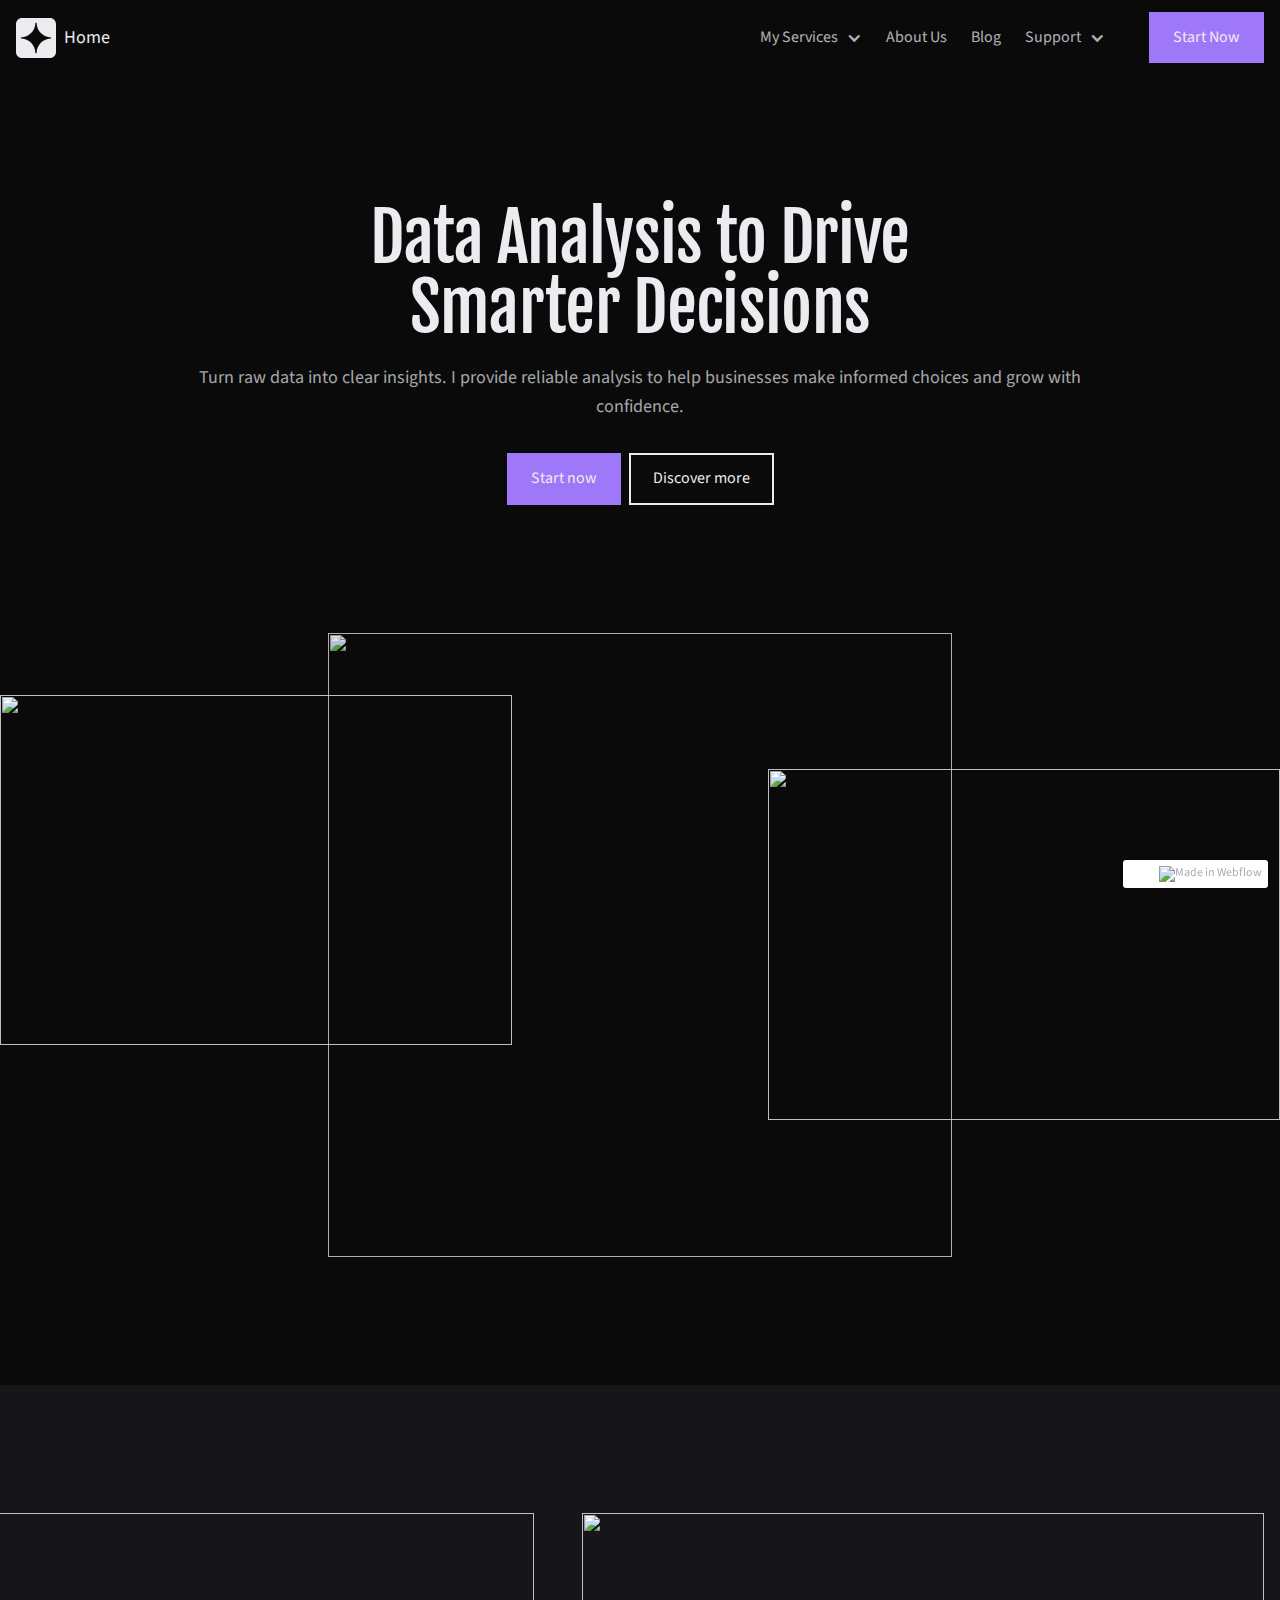
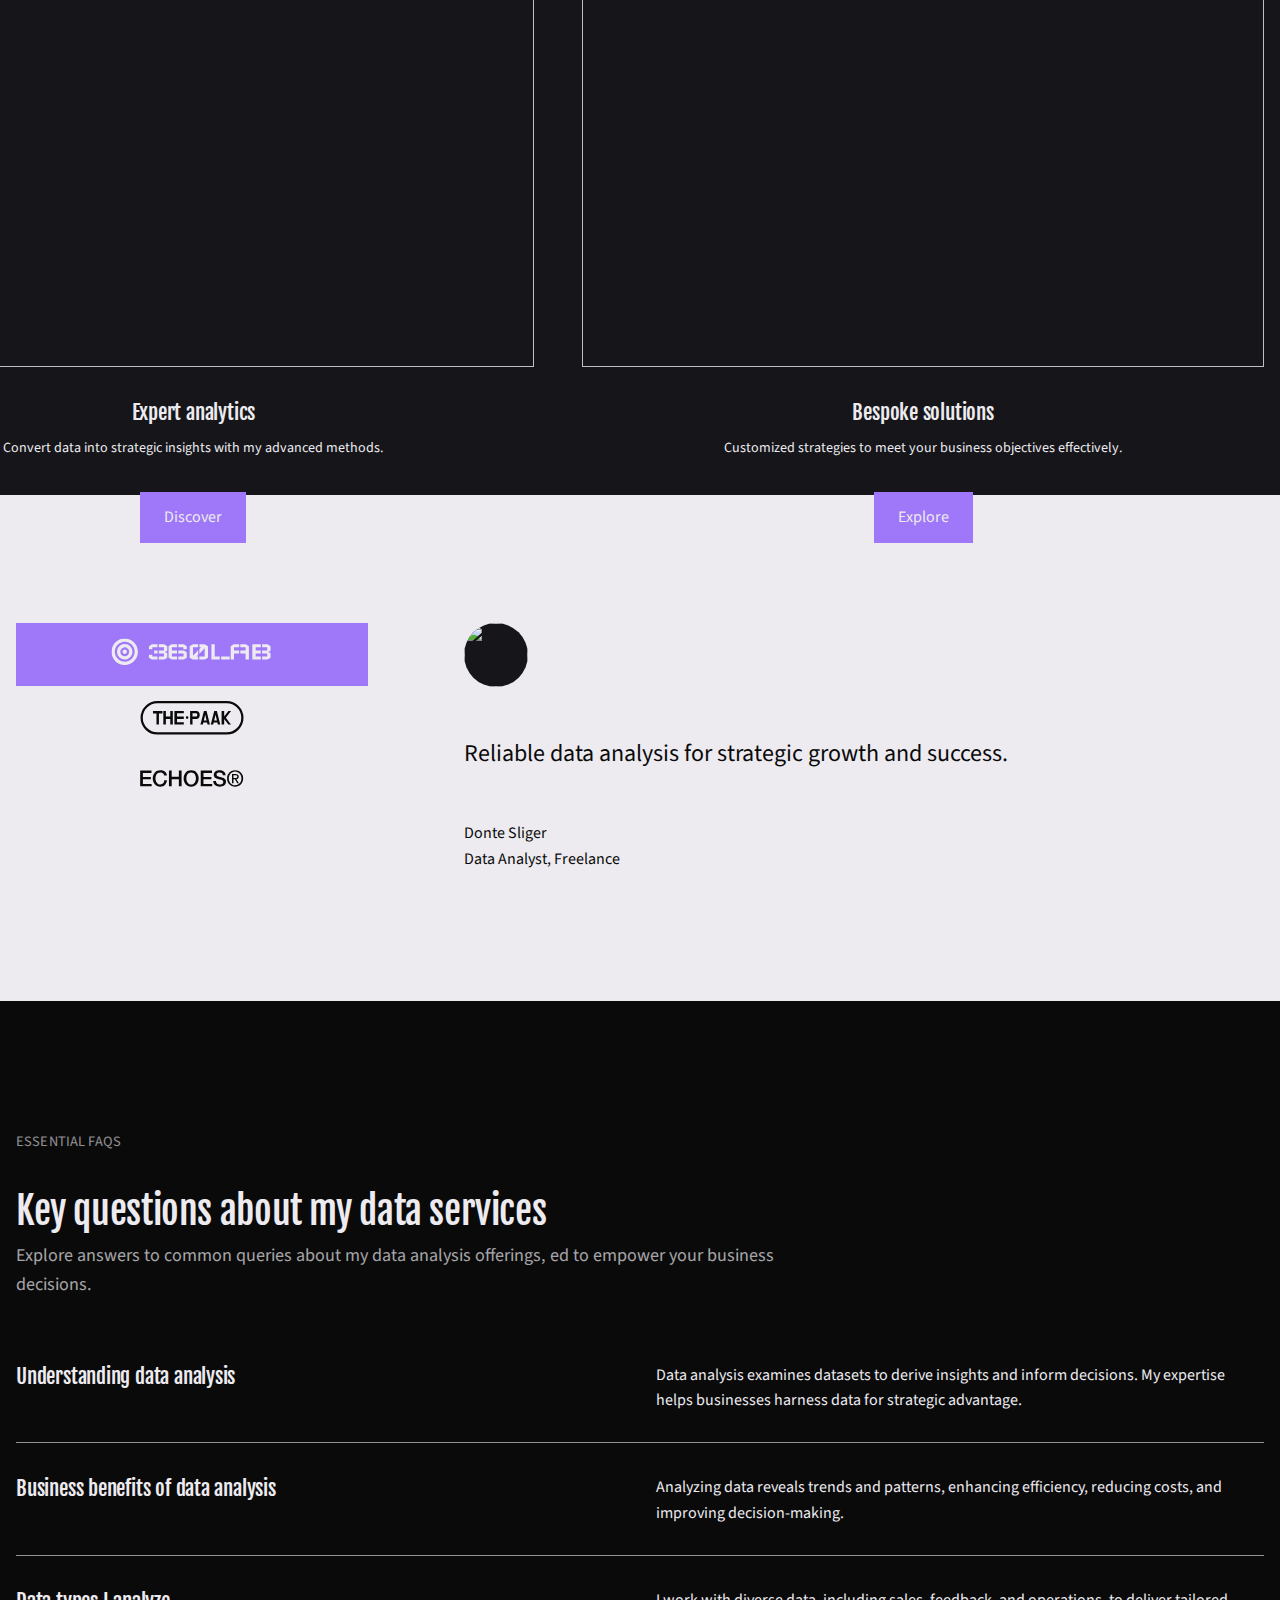
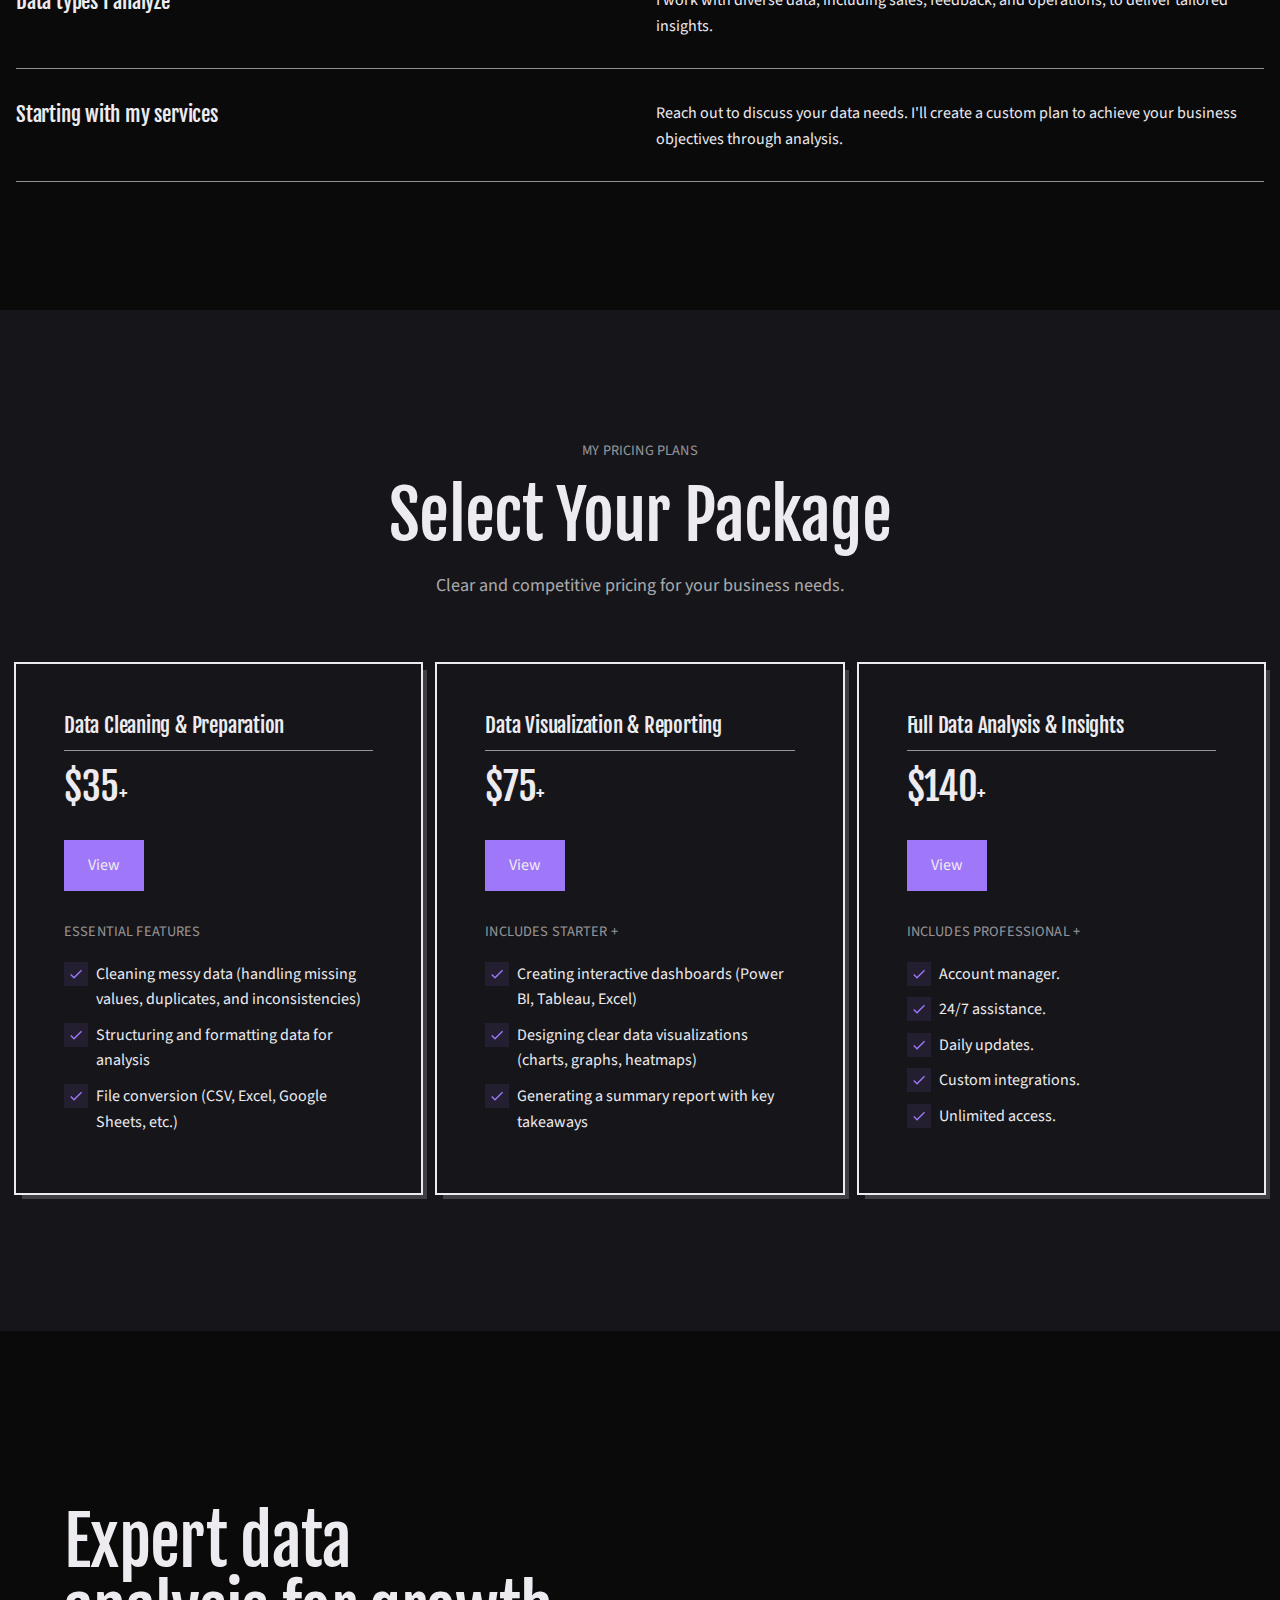
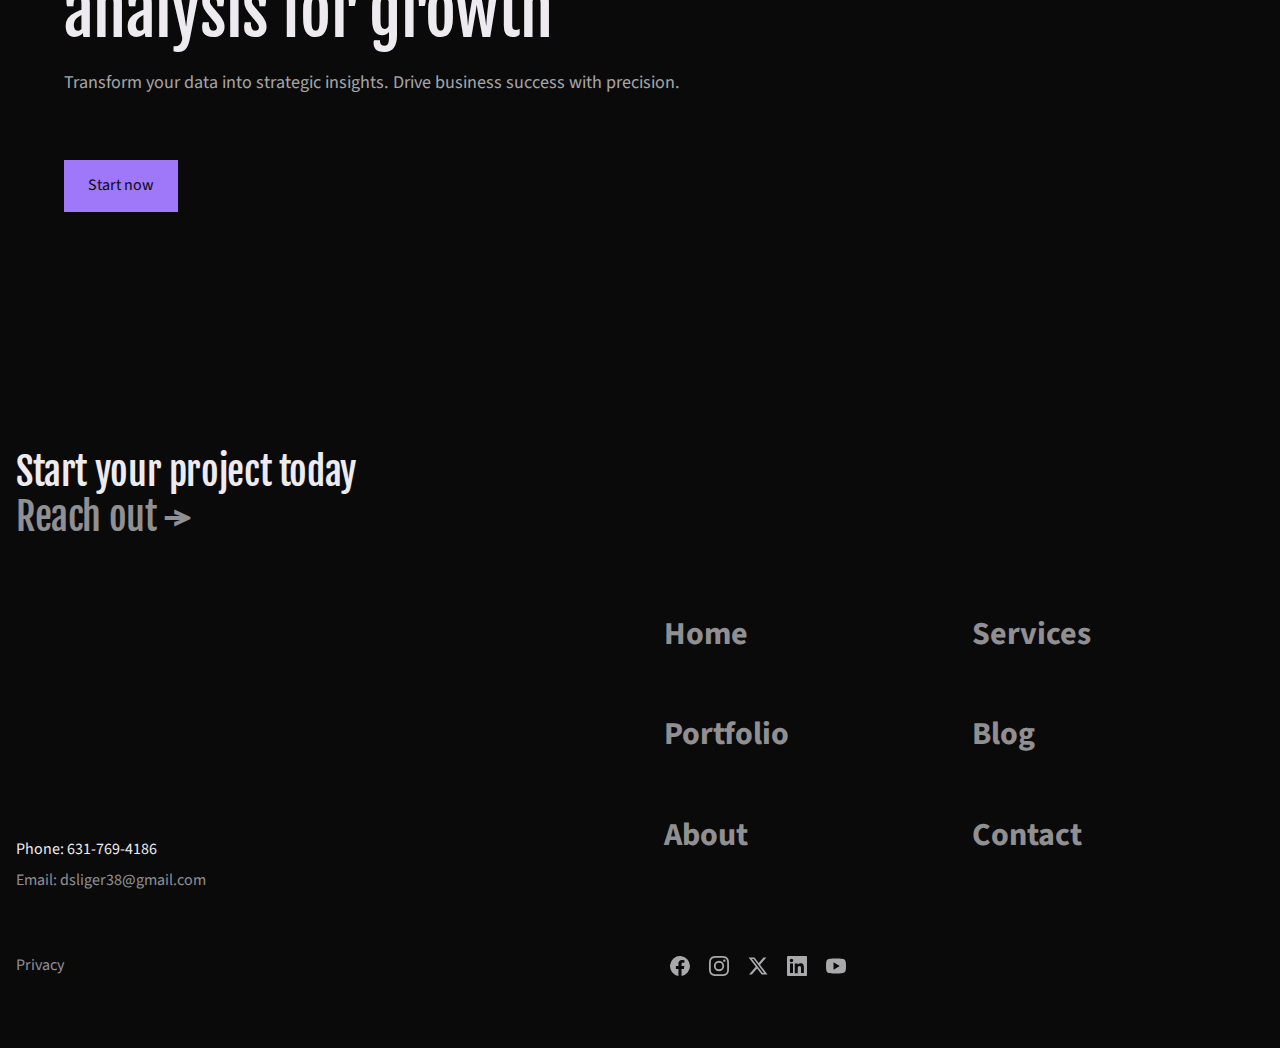
==== index1.html @ 64285c7f "Update index1.html" ====
<!DOCTYPE html>
<!-- This site was created in Webflow. https://webflow.com --><!-- Last Published: Thu Apr 03 2025 15:02:00 GMT+0000 (Coordinated Universal Time) -->
<html data-wf-domain="donuts-data-analysis.webflow.io" data-wf-page="67ed9e22e266df2d03314d8e" data-wf-site="67ed9e22e266df2d03314d70" data-wf-status="1">
   <head>
      <meta charset="utf-8">
      <title>Donuts Data Analysis</title>
      <meta content="width=device-width, initial-scale=1" name="viewport">
      <meta content="Webflow" name="generator">
      <link href="css/styles1.css" rel="stylesheet" type="text/css">
      <link href="https://fonts.googleapis.com" rel="preconnect">
      <link href="https://fonts.gstatic.com" rel="preconnect" crossorigin="anonymous">
      <script src="js/script1.js" type="text/javascript"></script><script type="text/javascript">WebFont.load({  google: {    families: ["Source Sans 3:regular","Fjalla One:regular"]  }});</script><script type="text/javascript">!function(o,c){var n=c.documentElement,t=" w-mod-";n.className+=t+"js",("ontouchstart"in o||o.DocumentTouch&&c instanceof DocumentTouch)&&(n.className+=t+"touch")}(window,document);</script>
      <link href="https://cdn.prod.website-files.com/img/favicon.ico" rel="shortcut icon" type="image/x-icon">
      <link href="https://cdn.prod.website-files.com/img/webclip.png" rel="apple-touch-icon">
   </head>
   <body>
      <div class="nav">
         <div data-duration="400" data-animation="default" data-easing2="ease" data-easing="ease" data-collapse="medium" role="banner" data-no-scroll="1" class="nav-container w-nav">
            <div class="nav-left">
               <a href="#" class="nav-logo w-inline-block">
                  <div class="nav-logo-icon">
                     <svg width="100%" height="100%" viewbox="0 0 33 33" preserveaspectratio="xMidYMid meet">
                        <path d="M28,0H5C2.24,0,0,2.24,0,5v23c0,2.76,2.24,5,5,5h23c2.76,0,5-2.24,5-5V5c0-2.76-2.24-5-5-5ZM29,17c-6.63,0-12,5.37-12,12h-1c0-6.63-5.37-12-12-12v-1c6.63,0,12-5.37,12-12h1c0,6.63,5.37,12,12,12v1Z" fill="currentColor"></path>
                     </svg>
                  </div>
                  
                <div class="paragraph-lg utility-margin-bottom-0">Home</div>         <!-- HOME BUTTON -->
             
               </a>
            </div>
            <div class="nav-right">
               <nav role="navigation" class="nav-menu w-nav-menu">
                  <ul role="list" class="nav-menu-list w-list-unstyled">
                     <li class="nav-menu-list-item">
                        <div data-delay="0" data-hover="false" class="nav-menu-dropdown w-dropdown">
                           <div class="nav-link w-dropdown-toggle">
                              <div>My Services</div>
                              <div class="nav-caret w-icon-dropdown-toggle"></div>
                           </div>
                           <nav class="nav-mega-menu-dropdown-list w-dropdown-list">
                              <div class="mega-nav-dropdown-list-wrapper">
                                 <ul role="list" class="grid-layout desktop-3-column tablet-1-column grid-gap-sm utility-margin-bottom-0 w-list-unstyled">
                                    <li id="w-node-_016f5a0a-5b63-edde-82c5-e2b2ad6d2e6d-ad6d2e56" class="w-node-_304f57ab-c2d2-0a37-9c88-8e842db7f562-2db7f54d">
                                       <div class="w-layout-grid grid-layout desktop-3-column tablet-1-column grid-gap-sm">
                                          <div>
                                             <div class="eyebrow">Solutions</div>
                                             <ul role="list" class="w-list-unstyled">
                                                <li class="utility-margin-bottom-0">
                                                   <a href="#" class="mega-nav-link-item w-inline-block">
                                                      <div>
                                                         <svg xmlns="http://www.w3.org/2000/svg" width="100%" height="100%" viewbox="0 0 32 32" fill="currentColor">
                                                            <path d="m25.7 9.3l-7-7A.9.9 0 0 0 18 2H8a2.006 2.006 0 0 0-2 2v24a2.006 2.006 0 0 0 2 2h16a2.006 2.006 0 0 0 2-2V10a.9.9 0 0 0-.3-.7M18 4.4l5.6 5.6H18ZM24 28H8V4h8v6a2.006 2.006 0 0 0 2 2h6Z" stroke-linejoin="round"></path>
                                                         </svg>
                                                      </div>
                                                      <div id="w-node-_016f5a0a-5b63-edde-82c5-e2b2ad6d2e78-ad6d2e56" class="w-node-_304f57ab-c2d2-0a37-9c88-8e842db7f56d-2db7f54d">
                                                         <div><strong>Data Analytics</strong></div>
                                                         <div class="paragraph-sm utility-text-secondary">Comprehensive analytics services.</div>
                                                      </div>
                                                   </a>
                                                </li>
                                                <li class="utility-margin-bottom-0">
                                                   <a href="#" class="mega-nav-link-item w-inline-block">
                                                      <div>
                                                         <svg xmlns="http://www.w3.org/2000/svg" width="100%" height="100%" viewbox="0 0 32 32" fill="currentColor">
                                                            <path d="m25.7 9.3l-7-7A.9.9 0 0 0 18 2H8a2.006 2.006 0 0 0-2 2v24a2.006 2.006 0 0 0 2 2h16a2.006 2.006 0 0 0 2-2V10a.9.9 0 0 0-.3-.7M18 4.4l5.6 5.6H18ZM24 28H8V4h8v6a2.006 2.006 0 0 0 2 2h6Z" stroke-linejoin="round"></path>
                                                         </svg>
                                                      </div>
                                                      <div id="w-node-_016f5a0a-5b63-edde-82c5-e2b2ad6d2e83-ad6d2e56" class="w-node-_304f57ab-c2d2-0a37-9c88-8e842db7f578-2db7f54d">
                                                         <div><strong>Data Consulting</strong></div>
                                                         <div class="paragraph-sm utility-text-secondary">Expert consulting services.</div>
                                                      </div>
                                                   </a>
                                                </li>
                                                <li class="utility-margin-bottom-0">
                                                   <a href="#" class="mega-nav-link-item w-inline-block">
                                                      <div>
                                                         <svg xmlns="http://www.w3.org/2000/svg" width="100%" height="100%" viewbox="0 0 32 32" fill="currentColor">
                                                            <path d="m25.7 9.3l-7-7A.9.9 0 0 0 18 2H8a2.006 2.006 0 0 0-2 2v24a2.006 2.006 0 0 0 2 2h16a2.006 2.006 0 0 0 2-2V10a.9.9 0 0 0-.3-.7M18 4.4l5.6 5.6H18ZM24 28H8V4h8v6a2.006 2.006 0 0 0 2 2h6Z" stroke-linejoin="round"></path>
                                                         </svg>
                                                      </div>
                                                      <div id="w-node-_016f5a0a-5b63-edde-82c5-e2b2ad6d2e8e-ad6d2e56" class="w-node-_304f57ab-c2d2-0a37-9c88-8e842db7f583-2db7f54d">
                                                         <div><strong>Custom Reporting</strong></div>
                                                         <div class="paragraph-sm utility-text-secondary">Tailored data reports.</div>
                                                      </div>
                                                   </a>
                                                </li>
                                             </ul>
                                          </div>
                                          <div>
                                             <div class="eyebrow">Industry Insights</div>
                                             <ul role="list" class="w-list-unstyled">
                                                <li class="utility-margin-bottom-0">
                                                   <a href="#" class="mega-nav-link-item w-inline-block">
                                                      <div>
                                                         <svg xmlns="http://www.w3.org/2000/svg" width="100%" height="100%" viewbox="0 0 32 32" fill="currentColor">
                                                            <path d="m25.7 9.3l-7-7A.9.9 0 0 0 18 2H8a2.006 2.006 0 0 0-2 2v24a2.006 2.006 0 0 0 2 2h16a2.006 2.006 0 0 0 2-2V10a.9.9 0 0 0-.3-.7M18 4.4l5.6 5.6H18ZM24 28H8V4h8v6a2.006 2.006 0 0 0 2 2h6Z" stroke-linejoin="round"></path>
                                                         </svg>
                                                      </div>
                                                      <div id="w-node-_016f5a0a-5b63-edde-82c5-e2b2ad6d2e9d-ad6d2e56" class="w-node-_304f57ab-c2d2-0a37-9c88-8e842db7f592-2db7f54d">
                                                         <div><strong>Market Analysis</strong></div>
                                                         <div class="paragraph-sm utility-text-secondary">In-depth market insights.</div>
                                                      </div>
                                                   </a>
                                                </li>
                                                <li class="utility-margin-bottom-0">
                                                   <a href="#" class="mega-nav-link-item w-inline-block">
                                                      <div>
                                                         <svg xmlns="http://www.w3.org/2000/svg" width="100%" height="100%" viewbox="0 0 32 32" fill="currentColor">
                                                            <path d="m25.7 9.3l-7-7A.9.9 0 0 0 18 2H8a2.006 2.006 0 0 0-2 2v24a2.006 2.006 0 0 0 2 2h16a2.006 2.006 0 0 0 2-2V10a.9.9 0 0 0-.3-.7M18 4.4l5.6 5.6H18ZM24 28H8V4h8v6a2.006 2.006 0 0 0 2 2h6Z" stroke-linejoin="round"></path>
                                                         </svg>
                                                      </div>
                                                      <div id="w-node-_016f5a0a-5b63-edde-82c5-e2b2ad6d2ea8-ad6d2e56" class="w-node-_304f57ab-c2d2-0a37-9c88-8e842db7f59d-2db7f54d">
                                                         <div><strong>Performance Metrics</strong></div>
                                                         <div class="paragraph-sm utility-text-secondary">Optimize with metrics.</div>
                                                      </div>
                                                   </a>
                                                </li>
                                                <li class="utility-margin-bottom-0">
                                                   <a href="#" class="mega-nav-link-item w-inline-block">
                                                      <div>
                                                         <svg xmlns="http://www.w3.org/2000/svg" width="100%" height="100%" viewbox="0 0 32 32" fill="currentColor">
                                                            <path d="m25.7 9.3l-7-7A.9.9 0 0 0 18 2H8a2.006 2.006 0 0 0-2 2v24a2.006 2.006 0 0 0 2 2h16a2.006 2.006 0 0 0 2-2V10a.9.9 0 0 0-.3-.7M18 4.4l5.6 5.6H18ZM24 28H8V4h8v6a2.006 2.006 0 0 0 2 2h6Z" stroke-linejoin="round"></path>
                                                         </svg>
                                                      </div>
                                                      <div id="w-node-_016f5a0a-5b63-edde-82c5-e2b2ad6d2eb3-ad6d2e56" class="w-node-_304f57ab-c2d2-0a37-9c88-8e842db7f5a8-2db7f54d">
                                                         <div><strong>Strategic Planning</strong></div>
                                                         <div class="paragraph-sm utility-text-secondary">Data-driven strategies.</div>
                                                      </div>
                                                   </a>
                                                </li>
                                             </ul>
                                          </div>
                                          <div>
                                             <div class="eyebrow">Client Resources</div>
                                             <ul role="list" class="w-list-unstyled">
                                                <li class="utility-margin-bottom-0">
                                                   <a href="#" class="mega-nav-link-item w-inline-block">
                                                      <div>
                                                         <svg xmlns="http://www.w3.org/2000/svg" width="100%" height="100%" viewbox="0 0 32 32" fill="currentColor">
                                                            <path d="m25.7 9.3l-7-7A.9.9 0 0 0 18 2H8a2.006 2.006 0 0 0-2 2v24a2.006 2.006 0 0 0 2 2h16a2.006 2.006 0 0 0 2-2V10a.9.9 0 0 0-.3-.7M18 4.4l5.6 5.6H18ZM24 28H8V4h8v6a2.006 2.006 0 0 0 2 2h6Z" stroke-linejoin="round"></path>
                                                         </svg>
                                                      </div>
                                                      <div id="w-node-_016f5a0a-5b63-edde-82c5-e2b2ad6d2ec2-ad6d2e56" class="w-node-_304f57ab-c2d2-0a37-9c88-8e842db7f5b7-2db7f54d">
                                                         <div><strong>Case Studies</strong></div>
                                                         <div class="paragraph-sm utility-text-secondary">Successful project insights.</div>
                                                      </div>
                                                   </a>
                                                </li>
                                                <li class="utility-margin-bottom-0">
                                                   <a href="#" class="mega-nav-link-item w-inline-block">
                                                      <div>
                                                         <svg xmlns="http://www.w3.org/2000/svg" width="100%" height="100%" viewbox="0 0 32 32" fill="currentColor">
                                                            <path d="m25.7 9.3l-7-7A.9.9 0 0 0 18 2H8a2.006 2.006 0 0 0-2 2v24a2.006 2.006 0 0 0 2 2h16a2.006 2.006 0 0 0 2-2V10a.9.9 0 0 0-.3-.7M18 4.4l5.6 5.6H18ZM24 28H8V4h8v6a2.006 2.006 0 0 0 2 2h6Z" stroke-linejoin="round"></path>
                                                         </svg>
                                                      </div>
                                                      <div id="w-node-_016f5a0a-5b63-edde-82c5-e2b2ad6d2ecd-ad6d2e56" class="w-node-_304f57ab-c2d2-0a37-9c88-8e842db7f5c2-2db7f54d">
                                                         <div><strong>Guides</strong></div>
                                                         <div class="paragraph-sm utility-text-secondary">Data process guides.</div>
                                                      </div>
                                                   </a>
                                                </li>
                                                <li class="utility-margin-bottom-0">
                                                   <a href="#" class="mega-nav-link-item w-inline-block">
                                                      <div>
                                                         <svg xmlns="http://www.w3.org/2000/svg" width="100%" height="100%" viewbox="0 0 32 32" fill="currentColor">
                                                            <path d="m25.7 9.3l-7-7A.9.9 0 0 0 18 2H8a2.006 2.006 0 0 0-2 2v24a2.006 2.006 0 0 0 2 2h16a2.006 2.006 0 0 0 2-2V10a.9.9 0 0 0-.3-.7M18 4.4l5.6 5.6H18ZM24 28H8V4h8v6a2.006 2.006 0 0 0 2 2h6Z" stroke-linejoin="round"></path>
                                                         </svg>
                                                      </div>
                                                      <div id="w-node-_016f5a0a-5b63-edde-82c5-e2b2ad6d2ed8-ad6d2e56" class="w-node-_304f57ab-c2d2-0a37-9c88-8e842db7f5cd-2db7f54d">
                                                         <div><strong>Webinars</strong></div>
                                                         <div class="paragraph-sm utility-text-secondary">Expert-led sessions.</div>
                                                      </div>
                                                   </a>
                                                </li>
                                             </ul>
                                          </div>
                                       </div>
                                    </li>
                                    <li id="w-node-_016f5a0a-5b63-edde-82c5-e2b2ad6d2ede-ad6d2e56" class="flex-horizontal w-node-_304f57ab-c2d2-0a37-9c88-8e842db7f5d3-2db7f54d">
                                       <a href="#" class="card-link inverse-card-link flex-child-expand w-inline-block">
                                          <div class="card-body">
                                             <div class="h3-heading">Your Data Journey</div>
                                             <p class="paragraph-sm utility-text-inverse-secondary">Transform data into insights.</p>
                                             <div class="utility-margin-top-auto">
                                                <div class="button-group">
                                                   <div class="text-button secondary-text-button">
                                                      <div>Contact</div>
                                                      <div>
                                                         <svg xmlns="http://www.w3.org/2000/svg" width="100%" height="100%" viewbox="0 0 16 16" fill="none">
                                                            <path d="M2 8H14.5M14.5 8L8.5 2M14.5 8L8.5 14" stroke="currentColor" stroke-width="2" stroke-linejoin="round"></path>
                                                         </svg>
                                                      </div>
                                                   </div>
                                                </div>
                                             </div>
                                          </div>
                                       </a>
                                    </li>
                                 </ul>
                              </div>
                           </nav>
                        </div>
                     </li>
                     <li class="nav-menu-list-item">
                        <a href="#" class="nav-link w-inline-block">
                           <div>About Us</div>
                        </a>
                     </li>
                     <li class="nav-menu-list-item">
                        <a href="#" class="nav-link w-inline-block">
                           <div>Blog</div>
                        </a>
                     </li>
                     <li class="nav-menu-list-item">
                        <div data-delay="0" data-hover="false" class="nav-menu-dropdown w-dropdown">
                           <div class="nav-link w-dropdown-toggle">
                              <div>Support</div>
                              <div class="nav-caret w-icon-dropdown-toggle"></div>
                           </div>
                           <div class="w-dropdown-list">
                              <div class="nav-menu-dropdown-list-wrapper">
                                 <ul role="list" class="flex-vertical utility-margin-bottom-0 w-list-unstyled">
                                    <li class="utility-margin-bottom-0">
                                       <a href="#" class="w-inline-block">
                                          <div class="button-label">FAQs</div>
                                       </a>
                                    </li>
                                    <li class="utility-margin-bottom-0">
                                       <a href="#" class="w-inline-block">
                                          <div class="button-label">Get in Touch</div>
                                       </a>
                                    </li>
                                 </ul>
                              </div>
                           </div>
                        </div>
                     </li>
                  </ul>
               </nav>
               <div class="button-group utility-margin-top-0">
                  <a href="#" class="button w-inline-block">
                     <div class="button-label">Start Now</div>
                  </a>
               </div>
            </div>
            <div class="nav-mobile-menu-button w-nav-button">
               <div class="icon">
                  <svg xmlns="http://www.w3.org/2000/svg" width="24" height="24" viewbox="0 0 24 24">
                     <g class="nc-icon-wrapper" stroke-linecap="square" stroke-linejoin="miter" stroke-width="1.5" fill="none" stroke="currentColor" stroke-miterlimit="10">
                        <line x1="1" y1="12" x2="23" y2="12" stroke="currentColor"></line>
                        <line x1="1" y1="5" x2="23" y2="5"></line>
                        <line x1="1" y1="19" x2="23" y2="19"></line>
                     </g>
                  </svg>
               </div>
            </div>
         </div>
      </div>
      <header class="section">
         <div class="container small-container utility-margin-bottom-8rem utility-text-align-center">
            <h1 class="h1-heading">Data Analysis to Drive Smarter Decisions</h1>
            <p class="subheading">Turn raw data into clear insights. I provide reliable analysis to help businesses make informed choices and grow with confidence.</p>
            <div class="button-group align-center"><a href="#" class="button w-button">Start now</a><a href="#" class="button secondary-button w-button">Discover more</a></div>
         </div>
         <div class="container utility-position-relative">
            <div id="w-node-b615decb-87c9-b3e5-f4d8-6892b2e7a2b8-b2e7a2ac" class="flex-horizontal align-center w-node-_7bfd41d0-13a9-b035-32ce-0761a95daf10-03314d8e">
               <div class="custom-hero-image-left utility-width-40 utility-z-index-2 ix-parallax-speed-5"><img width="1216" height="832" alt="" src="https://cdn.prod.website-files.com/image-generation-assets/f2d81161-a22a-4b89-95e8-dfeab84814b4.avif" loading="lazy" data-aisg-image-id="f2d81161-a22a-4b89-95e8-dfeab84814b4" class="cover-image"></div>
               <div id="w-node-b615decb-87c9-b3e5-f4d8-6892b2e7a2bb-b2e7a2ac" class="utility-element-align-center utility-width-50 utility-aspect-1x1 w-node-_7bfd41d0-13a9-b035-32ce-0761a95daf0d-03314d8e"><img width="1216" height="832" alt="" src="https://cdn.prod.website-files.com/image-generation-assets/85f91de4-05f1-41fc-bfc9-db03745ab068.avif" loading="lazy" data-aisg-image-id="85f91de4-05f1-41fc-bfc9-db03745ab068" class="cover-image utility-filter-brightness-90"></div>
               <div class="custom-hero-image-right utility-width-40 ix-parallax-speed--10"><img width="1216" height="832" alt="" src="https://cdn.prod.website-files.com/image-generation-assets/60b428c1-f52c-46cd-a21c-4648e30a137a.avif" loading="lazy" data-aisg-image-id="60b428c1-f52c-46cd-a21c-4648e30a137a" class="cover-image"></div>
            </div>
         </div>
      </header>
      <section class="section secondary-section">
         <div class="container">
            <div class="w-layout-grid grid-layout desktop-3-column tablet-1-column grid-gap-md">
               <div id="w-node-_6cf004a7-6366-a89a-4b2f-528bc047c91f-e9000322" class="flex-horizontal flex-vertical x-center utility-text-align-center w-node-_3fefc590-5c22-e5eb-a89e-954612e80e14-03314d8e">
                  <img width="1216" height="832" alt="" src="https://cdn.prod.website-files.com/image-generation-assets/4f03357b-3643-45d4-8090-85d1f1ea24e1.avif" loading="lazy" data-aisg-image-id="4f03357b-3643-45d4-8090-85d1f1ea24e1" class="image cover-image utility-aspect-3x2 utility-margin-bottom-2rem">
                  <h3 class="h4-heading">Data-driven insights</h3>
                  <p class="paragraph-sm utility-margin-bottom-2rem">Harness data to make informed business decisions with precision.</p>
                  <a href="#" class="button w-button">Learn more</a>
               </div>
               <div id="w-node-b8f31888-ccd5-373a-1a7d-c2f0ec815187-e9000322" class="flex-horizontal flex-vertical x-center utility-text-align-center w-node-_3fefc590-5c22-e5eb-a89e-954612e80e1c-03314d8e">
                  <img width="1216" height="832" alt="" src="https://cdn.prod.website-files.com/image-generation-assets/a40b53f4-0ce6-49f2-b6d4-44063b1846c7.avif" loading="lazy" data-aisg-image-id="a40b53f4-0ce6-49f2-b6d4-44063b1846c7" class="image cover-image utility-aspect-3x2 utility-margin-bottom-2rem">
                  <h3 class="h4-heading">Expert analytics</h3>
                  <p class="paragraph-sm utility-margin-bottom-2rem">Convert data into strategic insights with my advanced methods.</p>
                  <a href="#" class="button w-button">Discover</a>
               </div>
               <div id="w-node-_481ac7e3-2c4e-6334-bb26-43bfef85019f-e9000322" class="flex-horizontal flex-vertical x-center utility-text-align-center w-node-_3fefc590-5c22-e5eb-a89e-954612e80e24-03314d8e">
                  <img width="1216" height="832" alt="" src="https://cdn.prod.website-files.com/image-generation-assets/786df7e9-0dc0-4bb0-a1cb-8a942a4ae6b5.avif" loading="lazy" data-aisg-image-id="786df7e9-0dc0-4bb0-a1cb-8a942a4ae6b5" class="image cover-image utility-aspect-3x2 utility-margin-bottom-2rem">
                  <h3 class="h4-heading">Bespoke solutions</h3>
                  <p class="paragraph-sm utility-margin-bottom-2rem">Customized strategies to meet your business objectives effectively.</p>
                  <a href="#" class="button w-button">Explore</a>
               </div>
            </div>
         </div>
      </section>
      <section class="section inverse-section">
         <div class="container">
            <div data-duration-out="100" data-current="Tab 1" data-easing="ease" data-duration-in="300" class="grid-layout desktop-3-column mobile-landscape-1-column grid-gap-xxl w-tabs">
               <div id="w-node-dc19b400-f9c1-4517-60c4-f14d8cd0f410-8cd0f40d" class="flex-horizontal flex-vertical w-node-b6a63fa0-5db5-6aba-f7ee-1e2b69198c5f-03314d8e w-tab-menu">
                  <a data-w-tab="Tab 1" class="tab-menu-link utility-text-align-center w-tab-link w--current">
                     <div class="utility-display-inline-block">
                        <svg xmlns="http://www.w3.org/2000/svg" width="100%" height="27" viewbox="0 0 162 27" fill="none">
                           <g filter="url(#filter0_b_1136_3728)">
                              <g clip-path="url(#clip0_1136_3728)">
                                 <path d="M13.7245 0.551758C11.1089 0.551758 8.55212 1.32736 6.37736 2.78049C4.20261 4.23361 2.50759 6.299 1.50666 8.71545C0.50573 11.1319 0.243841 13.7909 0.754111 16.3562C1.26438 18.9215 2.52389 21.2779 4.37337 23.1274C6.22285 24.9769 8.57923 26.2364 11.1445 26.7466C13.7098 27.2569 16.3688 26.995 18.7853 25.9941C21.2017 24.9932 23.2671 23.2981 24.7203 21.1234C26.1734 18.9486 26.949 16.3918 26.949 13.7762C26.949 10.2689 25.5557 6.90519 23.0756 4.42512C20.5955 1.94505 17.2318 0.551758 13.7245 0.551758ZM13.7245 23.6946C11.7628 23.6946 9.84521 23.1129 8.21415 22.0231C6.58308 20.9332 5.31182 19.3842 4.56112 17.5718C3.81042 15.7595 3.614 13.7652 3.99671 11.8413C4.37941 9.9173 5.32404 8.15001 6.71115 6.7629C8.09826 5.37579 9.86554 4.43116 11.7895 4.04846C13.7135 3.66576 15.7077 3.86217 17.5201 4.61287C19.3324 5.36357 20.8815 6.63483 21.9713 8.2659C23.0612 9.89697 23.6429 11.8146 23.6429 13.7762C23.6399 16.4059 22.594 18.9269 20.7346 20.7864C18.8752 22.6458 16.3541 23.6917 13.7245 23.6946Z" fill="currentColor"></path>
                                 <path d="M13.7245 15.9804C14.9418 15.9804 15.9286 14.9936 15.9286 13.7763C15.9286 12.5591 14.9418 11.5723 13.7245 11.5723C12.5072 11.5723 11.5204 12.5591 11.5204 13.7763C11.5204 14.9936 12.5072 15.9804 13.7245 15.9804Z" fill="currentColor"></path>
                                 <path d="M13.7245 6.0625C12.1988 6.0625 10.7073 6.51494 9.43867 7.36259C8.17006 8.21025 7.1813 9.41505 6.59742 10.8247C6.01355 12.2343 5.86078 13.7853 6.15844 15.2818C6.45609 16.7782 7.19081 18.1527 8.26967 19.2316C9.34853 20.3105 10.7231 21.0452 12.2195 21.3428C13.7159 21.6405 15.267 21.4877 16.6766 20.9039C18.0862 20.32 19.291 19.3312 20.1387 18.0626C20.9863 16.794 21.4388 15.3025 21.4388 13.7768C21.4364 11.7315 20.6229 9.77074 19.1767 8.32454C17.7305 6.87834 15.7697 6.06483 13.7245 6.0625ZM13.7245 18.1849C12.8526 18.1849 12.0004 17.9264 11.2754 17.442C10.5505 16.9577 9.98552 16.2692 9.65188 15.4637C9.31824 14.6582 9.23094 13.7719 9.40103 12.9168C9.57112 12.0617 9.99096 11.2762 10.6075 10.6597C11.2239 10.0433 12.0094 9.62341 12.8645 9.45332C13.7196 9.28323 14.6059 9.37053 15.4114 9.70417C16.2169 10.0378 16.9054 10.6028 17.3897 11.3277C17.8741 12.0527 18.1327 12.9049 18.1327 13.7768C18.1327 14.9459 17.6682 16.0671 16.8415 16.8938C16.0148 17.7205 14.8936 18.1849 13.7245 18.1849Z" fill="currentColor"></path>
                              </g>
                              <path d="M53.2481 21.5782H47.7731V18.4572H52.9307V15.442H47.7731V12.4533H52.9307V9.33233H47.7731V6.31714H53.2481L56.2633 8.14212V12.6649L53.7771 13.9345L56.2633 15.1247V19.7532L53.2481 21.5782ZM41.3196 16.6322V18.4572H46.4771V21.5782H41.0022L37.8812 19.7532V16.6322H41.3196ZM37.987 11.1573V8.14212L41.0022 6.31714H46.4771V9.33233H41.3196V11.1573H37.987ZM46.4771 15.442H43.1446V12.4533H46.4771V15.442ZM75.7547 19.7003L72.766 21.5253H67.291V18.4308H72.5544V15.442H67.291V12.4269H72.766L75.7547 14.2518V19.7003ZM72.4486 11.1573V9.30588H67.291V6.31714H72.766L75.7547 8.14212V11.1573H72.4486ZM57.5578 8.14212L60.5466 6.31714H66.0215V9.30588H60.8639V12.4269H66.0215V15.442H60.8639V18.4308H66.0215V21.5253H60.8639L57.5578 19.7003V8.14212ZM96.9842 8.16857V19.7268L93.969 21.5518H88.3618V18.5366H93.6516V10.2316L88.3618 15.8388V11.2102L89.9752 9.35878H88.4676V6.34359H93.6516L96.9842 8.16857ZM81.9876 17.6638L87.1716 12.1624V16.7116L85.664 18.5366H87.1716V21.5518H83.4952H81.6702L78.655 19.7268V8.16857L81.9876 6.34359H87.1716V9.35878H81.9876V17.6638ZM100.41 6.34359H103.743V18.4572H108.768V21.5518H100.41V6.34359ZM110.17 18.4572V21.5518H118.634V18.4572H110.17ZM119.687 8.16857V21.5518H123.02V15.4685H128.151V12.4533H123.02V9.33233H128.151V6.34359H122.702L119.687 8.16857ZM137.91 8.16857V21.5518H134.578V15.4685H129.341V12.4533H134.578V9.33233H129.341V6.34359H134.789L137.91 8.16857ZM141.339 6.34359H149.803V9.33233H144.672V12.4533H149.803V15.4685H144.672V18.4572H149.803V21.5518H141.339V6.34359ZM159.562 19.7532V15.1247L157.076 13.9609L159.562 12.7707V8.16857L156.574 6.34359H151.099V9.33233H156.23V12.4533H151.099V15.4685H156.23V18.4572H151.099V21.5518H156.574L159.562 19.7532Z" fill="currentColor"></path>
                           </g>
                           <defs>
                              <filter id="filter0_b_1136_3728" x="-3.5" y="-3.44824" width="169.265" height="34.4492" filterunits="userSpaceOnUse" color-interpolation-filters="sRGB">
                                 <feflood flood-opacity="0" result="BackgroundImageFix"></feflood>
                                 <fegaussianblur in="BackgroundImageFix" stddeviation="2"></fegaussianblur>
                                 <fecomposite in2="SourceAlpha" operator="in" result="effect1_backgroundBlur_1136_3728"></fecomposite>
                                 <feblend mode="normal" in="SourceGraphic" in2="effect1_backgroundBlur_1136_3728" result="shape"></feblend>
                              </filter>
                              <clippath id="clip0_1136_3728">
                                 <rect width="26.449" height="26.449" fill="currentColor" transform="translate(0.5 0.551758)"></rect>
                              </clippath>
                           </defs>
                        </svg>
                     </div>
                  </a>
                  <a data-w-tab="Tab 2" class="tab-menu-link utility-text-align-center w-tab-link">
                     <div class="utility-display-inline-block">
                        <svg xmlns="http://www.w3.org/2000/svg" width="100%" height="34" viewbox="0 0 104 34" fill="none">
                           <g filter="url(#filter0_b_1136_3746)">
                              <rect x="1.67465" y="1.11026" width="100.701" height="31.3321" rx="15.6661" stroke="currentColor" stroke-width="2.23223"></rect>
                              <path d="M16.4811 12.4669H12.9854V9.93555H22.4679V12.4669H18.9321V23.6169H16.4811V12.4669Z" fill="currentColor"></path>
                              <path d="M32.8115 23.6169H30.2801V17.9113H25.8804V23.6169H23.329V9.93555H25.8804V15.621H30.2801V9.93555H32.8115V23.6169Z" fill="currentColor"></path>
                              <path d="M36.9979 21.3065H43.8084V23.6169H34.4063V9.93555H43.8084V12.2459H36.9979V15.621H43.8084V17.9113H36.9979V21.3065Z" fill="currentColor"></path>
                              <path d="M45.884 16.5251C45.884 16.0295 46.0045 15.6813 46.2456 15.4804C46.4867 15.2795 46.7746 15.1791 47.1095 15.1791C47.4577 15.1791 47.7524 15.2795 47.9934 15.4804C48.2479 15.6813 48.3752 16.0295 48.3752 16.5251C48.3752 17.0072 48.2479 17.3555 47.9934 17.5698C47.7524 17.7841 47.4577 17.8912 47.1095 17.8912C46.7746 17.8912 46.4867 17.7841 46.2456 17.5698C46.0045 17.3555 45.884 17.0072 45.884 16.5251Z" fill="currentColor"></path>
                              <path d="M55.9808 9.93555C56.5032 9.93555 56.992 10.036 57.4474 10.2369C57.9028 10.4244 58.2912 10.6856 58.6126 11.0204C58.9474 11.3552 59.2086 11.7503 59.3961 12.2057C59.597 12.6611 59.6975 13.1433 59.6975 13.6522V14.2549C59.6975 14.7639 59.597 15.246 59.3961 15.7014C59.2086 16.1434 58.9474 16.5385 58.6126 16.8867C58.2912 17.2215 57.9028 17.4827 57.4474 17.6702C56.992 17.8577 56.5032 17.9515 55.9808 17.9515H52.5253V23.6169H50.1145V9.93555H55.9808ZM52.5253 12.3263V15.5608H55.579C56.1549 15.5608 56.5768 15.4201 56.8447 15.1389C57.1126 14.8576 57.2465 14.4625 57.2465 13.9536C57.2465 13.4714 57.1126 13.083 56.8447 12.7883C56.5768 12.4803 56.1549 12.3263 55.579 12.3263H52.5253Z" fill="currentColor"></path>
                              <path d="M67.0302 21.5275H63.3537L62.8515 23.6169H60.4206L63.9363 9.93555H66.548L69.9232 23.6169H67.5123L67.0302 21.5275ZM63.8359 19.4984H66.5681L65.3024 13.9134H65.1618L63.8359 19.4984Z" fill="currentColor"></path>
                              <path d="M77.3601 21.5275H73.6836L73.1814 23.6169H70.7505L74.2662 9.93555H76.8779L80.2531 23.6169H77.8422L77.3601 21.5275ZM74.1658 19.4984H76.898L75.6323 13.9134H75.4917L74.1658 19.4984Z" fill="currentColor"></path>
                              <path d="M85.902 16.6858L88.4735 20.1614C88.9155 20.7507 89.3508 21.3333 89.7794 21.9092C90.2079 22.4851 90.6365 23.0544 91.0651 23.6169H88.3931L84.2948 18.2127H84.1742V23.6169H81.5826V9.93555H84.1742V15.3398H84.2948L88.3931 9.93555H91.045L85.902 16.6858Z" fill="currentColor"></path>
                           </g>
                           <defs>
                              <filter id="filter0_b_1136_3746" x="-3.44147" y="-4.00586" width="110.933" height="41.5645" filterunits="userSpaceOnUse" color-interpolation-filters="sRGB">
                                 <feflood flood-opacity="0" result="BackgroundImageFix"></feflood>
                                 <fegaussianblur in="BackgroundImageFix" stddeviation="2"></fegaussianblur>
                                 <fecomposite in2="SourceAlpha" operator="in" result="effect1_backgroundBlur_1136_3746"></fecomposite>
                                 <feblend mode="normal" in="SourceGraphic" in2="effect1_backgroundBlur_1136_3746" result="shape"></feblend>
                              </filter>
                           </defs>
                        </svg>
                     </div>
                  </a>
                  <a data-w-tab="Tab 3" class="tab-menu-link utility-text-align-center w-tab-link">
                     <div class="utility-display-inline-block">
                        <svg xmlns="http://www.w3.org/2000/svg" width="100%" height="17" viewbox="0 0 104 17" fill="none">
                           <g filter="url(#filter0_b_1136_3748)">
                              <path d="M0.164005 0.568366H11.472V2.94437H2.914V7.05837H10.834V9.30237H2.914V13.9004H11.626V16.2764H0.164005V0.568366ZM24.1854 5.56237C24.0681 5.1077 23.9068 4.6897 23.7014 4.30837C23.4961 3.92703 23.2321 3.59703 22.9094 3.31837C22.5868 3.0397 22.2054 2.82703 21.7654 2.68037C21.3401 2.51903 20.8414 2.43837 20.2694 2.43837C19.4334 2.43837 18.7074 2.60703 18.0914 2.94437C17.4901 3.2817 16.9988 3.73637 16.6174 4.30837C16.2361 4.8657 15.9501 5.5037 15.7594 6.22237C15.5834 6.94103 15.4954 7.67437 15.4954 8.42237C15.4954 9.17037 15.5834 9.9037 15.7594 10.6224C15.9501 11.341 16.2361 11.9864 16.6174 12.5584C16.9988 13.1157 17.4901 13.563 18.0914 13.9004C18.7074 14.2377 19.4334 14.4064 20.2694 14.4064C20.8854 14.4064 21.4281 14.3037 21.8974 14.0984C22.3668 13.8784 22.7701 13.585 23.1074 13.2184C23.4448 12.837 23.7088 12.397 23.8994 11.8984C24.0901 11.3997 24.2148 10.8644 24.2734 10.2924H26.9574C26.8988 11.231 26.6934 12.089 26.3414 12.8664C26.0041 13.6437 25.5421 14.3184 24.9554 14.8904C24.3688 15.4477 23.6794 15.8804 22.8874 16.1884C22.0954 16.4964 21.2228 16.6504 20.2694 16.6504C19.0961 16.6504 18.0401 16.4377 17.1014 16.0124C16.1774 15.5724 15.3928 14.9784 14.7474 14.2304C14.1021 13.4824 13.6034 12.6097 13.2514 11.6124C12.9141 10.615 12.7454 9.5517 12.7454 8.42237C12.7454 7.3077 12.9141 6.2517 13.2514 5.25437C13.6034 4.25703 14.1021 3.38437 14.7474 2.63637C15.3928 1.88837 16.1774 1.29437 17.1014 0.854366C18.0401 0.414367 19.0961 0.194367 20.2694 0.194367C21.1494 0.194367 21.9781 0.319033 22.7554 0.568366C23.5328 0.803033 24.2148 1.15503 24.8014 1.62437C25.4028 2.07903 25.8868 2.63637 26.2534 3.29637C26.6201 3.95637 26.8474 4.7117 26.9354 5.56237H24.1854ZM28.9524 0.568366H31.7024V6.81637H38.8524V0.568366H41.6024V16.2764H38.8524V9.19237H31.7024V16.2764H28.9524V0.568366ZM51.1433 2.43837C50.3073 2.43837 49.5813 2.60703 48.9653 2.94437C48.364 3.2817 47.8727 3.73637 47.4913 4.30837C47.11 4.8657 46.824 5.5037 46.6333 6.22237C46.4573 6.94103 46.3693 7.67437 46.3693 8.42237C46.3693 9.17037 46.4573 9.9037 46.6333 10.6224C46.824 11.341 47.11 11.9864 47.4913 12.5584C47.8727 13.1157 48.364 13.563 48.9653 13.9004C49.5813 14.2377 50.3073 14.4064 51.1433 14.4064C51.9793 14.4064 52.698 14.2377 53.2993 13.9004C53.9153 13.563 54.414 13.1157 54.7953 12.5584C55.1767 11.9864 55.4553 11.341 55.6313 10.6224C55.822 9.9037 55.9173 9.17037 55.9173 8.42237C55.9173 7.67437 55.822 6.94103 55.6313 6.22237C55.4553 5.5037 55.1767 4.8657 54.7953 4.30837C54.414 3.73637 53.9153 3.2817 53.2993 2.94437C52.698 2.60703 51.9793 2.43837 51.1433 2.43837ZM51.1433 0.194367C52.3167 0.194367 53.3653 0.414367 54.2893 0.854366C55.228 1.29437 56.02 1.88837 56.6653 2.63637C57.3107 3.38437 57.802 4.25703 58.1393 5.25437C58.4913 6.2517 58.6673 7.3077 58.6673 8.42237C58.6673 9.5517 58.4913 10.615 58.1393 11.6124C57.802 12.6097 57.3107 13.4824 56.6653 14.2304C56.02 14.9784 55.228 15.5724 54.2893 16.0124C53.3653 16.4377 52.3167 16.6504 51.1433 16.6504C49.97 16.6504 48.914 16.4377 47.9753 16.0124C47.0513 15.5724 46.2667 14.9784 45.6213 14.2304C44.976 13.4824 44.4773 12.6097 44.1253 11.6124C43.788 10.615 43.6193 9.5517 43.6193 8.42237C43.6193 7.3077 43.788 6.2517 44.1253 5.25437C44.4773 4.25703 44.976 3.38437 45.6213 2.63637C46.2667 1.88837 47.0513 1.29437 47.9753 0.854366C48.914 0.414367 49.97 0.194367 51.1433 0.194367ZM60.7302 0.568366H72.0382V2.94437H63.4802V7.05837H71.4002V9.30237H63.4802V13.9004H72.1922V16.2764H60.7302V0.568366ZM75.9516 11.0404C75.9516 11.6417 76.0543 12.155 76.2596 12.5804C76.4649 13.0057 76.7509 13.3577 77.1176 13.6364C77.4843 13.9004 77.9023 14.0984 78.3716 14.2304C78.8556 14.3477 79.3763 14.4064 79.9336 14.4064C80.5349 14.4064 81.0483 14.3404 81.4736 14.2084C81.8989 14.0617 82.2436 13.8784 82.5076 13.6584C82.7716 13.4384 82.9623 13.189 83.0796 12.9104C83.1969 12.617 83.2556 12.3237 83.2556 12.0304C83.2556 11.429 83.1163 10.989 82.8376 10.7104C82.5736 10.417 82.2803 10.2117 81.9576 10.0944C81.4003 9.88903 80.7476 9.69837 79.9996 9.52237C79.2663 9.3317 78.3569 9.0897 77.2716 8.79637C76.5969 8.62037 76.0323 8.39303 75.5776 8.11437C75.1376 7.82103 74.7856 7.49837 74.5216 7.14637C74.2576 6.79437 74.0669 6.42037 73.9496 6.02437C73.8469 5.62837 73.7956 5.22503 73.7956 4.81437C73.7956 4.02237 73.9569 3.34037 74.2796 2.76837C74.6169 2.1817 75.0569 1.6977 75.5996 1.31637C76.1423 0.935033 76.7583 0.656366 77.4476 0.480366C78.1369 0.2897 78.8336 0.194367 79.5376 0.194367C80.3589 0.194367 81.1289 0.304367 81.8476 0.524367C82.5809 0.7297 83.2189 1.04503 83.7616 1.47037C84.3189 1.8957 84.7589 2.4237 85.0816 3.05437C85.4043 3.67037 85.5656 4.38903 85.5656 5.21037H82.8156C82.7423 4.19837 82.3976 3.48703 81.7816 3.07637C81.1656 2.65103 80.3809 2.43837 79.4276 2.43837C79.1049 2.43837 78.7749 2.47503 78.4376 2.54837C78.1003 2.60703 77.7923 2.71703 77.5136 2.87837C77.2349 3.02503 77.0003 3.23037 76.8096 3.49437C76.6336 3.75837 76.5456 4.08837 76.5456 4.48437C76.5456 5.0417 76.7143 5.4817 77.0516 5.80437C77.4036 6.11237 77.8583 6.34703 78.4156 6.50837C78.4743 6.52303 78.7016 6.58903 79.0976 6.70637C79.5083 6.80903 79.9629 6.92637 80.4616 7.05837C80.9603 7.19037 81.4443 7.32237 81.9136 7.45437C82.3976 7.5717 82.7423 7.6597 82.9476 7.71837C83.4609 7.8797 83.9083 8.0997 84.2896 8.37837C84.6709 8.65703 84.9863 8.9797 85.2356 9.34637C85.4996 9.69837 85.6903 10.0797 85.8076 10.4904C85.9396 10.901 86.0056 11.3117 86.0056 11.7224C86.0056 12.6024 85.8223 13.3577 85.4556 13.9884C85.1036 14.6044 84.6343 15.1104 84.0476 15.5064C83.4609 15.9024 82.7936 16.1884 82.0456 16.3644C81.2976 16.555 80.5349 16.6504 79.7576 16.6504C78.8629 16.6504 78.0196 16.5404 77.2276 16.3204C76.4356 16.1004 75.7463 15.763 75.1596 15.3084C74.5729 14.8537 74.1036 14.2744 73.7516 13.5704C73.3996 12.8517 73.2163 12.0084 73.2016 11.0404H75.9516ZM101.415 8.42237C101.415 7.42503 101.254 6.50837 100.931 5.67237C100.609 4.83637 100.161 4.1177 99.5892 3.51637C99.0172 2.91503 98.3499 2.45303 97.5872 2.13037C96.8246 1.79303 96.0032 1.62437 95.1232 1.62437C94.2286 1.62437 93.3926 1.79303 92.6152 2.13037C91.8526 2.45303 91.1852 2.91503 90.6132 3.51637C90.0412 4.1177 89.5939 4.83637 89.2712 5.67237C88.9486 6.50837 88.7872 7.42503 88.7872 8.42237C88.7872 9.36103 88.9339 10.241 89.2272 11.0624C89.5206 11.8837 89.9386 12.6024 90.4812 13.2184C91.0386 13.8344 91.7059 14.3257 92.4832 14.6924C93.2606 15.0444 94.1406 15.2204 95.1232 15.2204C96.0032 15.2204 96.8246 15.059 97.5872 14.7364C98.3499 14.399 99.0172 13.9297 99.5892 13.3284C100.161 12.727 100.609 12.0157 100.931 11.1944C101.254 10.3584 101.415 9.43437 101.415 8.42237ZM103.175 8.42237C103.175 9.65437 102.955 10.7764 102.515 11.7884C102.09 12.8004 101.503 13.6657 100.755 14.3844C100.022 15.103 99.1639 15.6604 98.1812 16.0564C97.2132 16.4524 96.1939 16.6504 95.1232 16.6504C93.9352 16.6504 92.8426 16.445 91.8452 16.0344C90.8626 15.609 90.0119 15.0297 89.2932 14.2964C88.5892 13.563 88.0319 12.6977 87.6212 11.7004C87.2252 10.6884 87.0272 9.5957 87.0272 8.42237C87.0272 7.19037 87.2399 6.06837 87.6652 5.05637C88.1052 4.04437 88.6919 3.17903 89.4252 2.46037C90.1732 1.7417 91.0386 1.18437 92.0212 0.788366C93.0039 0.392367 94.0379 0.194367 95.1232 0.194367C96.1939 0.194367 97.2132 0.392367 98.1812 0.788366C99.1639 1.18437 100.022 1.7417 100.755 2.46037C101.503 3.17903 102.09 4.04437 102.515 5.05637C102.955 6.06837 103.175 7.19037 103.175 8.42237ZM95.1672 7.96037C95.4459 7.96037 95.7099 7.95303 95.9592 7.93837C96.2232 7.90903 96.4506 7.84303 96.6412 7.74037C96.8319 7.6377 96.9859 7.49837 97.1032 7.32237C97.2206 7.1317 97.2792 6.8677 97.2792 6.53037C97.2792 6.2517 97.2132 6.0317 97.0812 5.87037C96.9639 5.70903 96.8099 5.58437 96.6192 5.49637C96.4286 5.40837 96.2159 5.35703 95.9812 5.34237C95.7466 5.31303 95.5192 5.29837 95.2992 5.29837H93.4952V7.96037H95.1672ZM93.4952 13.1304H91.9992V4.02237H95.4532C96.5532 4.02237 97.3819 4.2277 97.9392 4.63837C98.4966 5.04903 98.7752 5.71637 98.7752 6.64037C98.7752 7.4617 98.5479 8.06303 98.0932 8.44437C97.6386 8.8257 97.0739 9.05303 96.3992 9.12637L98.9512 13.1304H97.2572L94.9032 9.23637H93.4952V13.1304Z" fill="currentColor"></path>
                           </g>
                           <defs>
                              <filter id="filter0_b_1136_3748" x="-3.836" y="-3.80566" width="111.011" height="24.4561" filterunits="userSpaceOnUse" color-interpolation-filters="sRGB">
                                 <feflood flood-opacity="0" result="BackgroundImageFix"></feflood>
                                 <fegaussianblur in="BackgroundImageFix" stddeviation="2"></fegaussianblur>
                                 <fecomposite in2="SourceAlpha" operator="in" result="effect1_backgroundBlur_1136_3748"></fecomposite>
                                 <feblend mode="normal" in="SourceGraphic" in2="effect1_backgroundBlur_1136_3748" result="shape"></feblend>
                              </filter>
                           </defs>
                        </svg>
                     </div>
                  </a>
               </div>
               <div id="w-node-dc19b400-f9c1-4517-60c4-f14d8cd0f41a-8cd0f40d" class="tabs-content w-node-b6a63fa0-5db5-6aba-f7ee-1e2b69198c7b-03314d8e w-tab-content">
                  <div data-w-tab="Tab 1" class="w-tab-pane w--tab-active">
                     <div class="avatar utility-margin-bottom-3rem"><img class="cover-image" src="https://cdn.prod.website-files.com/67ed9e22e266df2d03314d70/67eda00a60416ed0e65408cf_ProfessionalPortrait.png" width="1024" height="1024" alt="" sizes="100vw" data-aisg-image-id="5fc78562-01a1-4677-8613-4655bee1d63f" loading="lazy" srcset="https://cdn.prod.website-files.com/67ed9e22e266df2d03314d70/67eda00a60416ed0e65408cf_ProfessionalPortrait-p-500.png 500w, https://cdn.prod.website-files.com/67ed9e22e266df2d03314d70/67eda00a60416ed0e65408cf_ProfessionalPortrait-p-800.png 800w, https://cdn.prod.website-files.com/67ed9e22e266df2d03314d70/67eda00a60416ed0e65408cf_ProfessionalPortrait-p-1080.png 1080w, https://cdn.prod.website-files.com/67ed9e22e266df2d03314d70/67eda00a60416ed0e65408cf_ProfessionalPortrait.png 1300w"></div>
                     <p class="paragraph-xl utility-margin-bottom-3rem">Reliable data analysis for strategic growth and success.</p>
                     <div>Donte Sliger</div>
                     <div>Data Analyst, Freelance</div>
                  </div>
                  <div data-w-tab="Tab 2" class="w-tab-pane">
                     <div class="avatar utility-margin-bottom-3rem"><img width="1024" height="1024" alt="" src="https://cdn.prod.website-files.com/image-generation-assets/515f86e4-38d2-45aa-96ed-6cbaeca76a83.avif" loading="lazy" data-aisg-image-id="515f86e4-38d2-45aa-96ed-6cbaeca76a83" class="cover-image"></div>
                     <p class="paragraph-xl utility-margin-bottom-3rem">Clear insights empower informed business decisions.</p>
                     <div>Alex Morgan</div>
                     <div>Director of Marketing, Business Ventures</div>
                  </div>
                  <div data-w-tab="Tab 3" class="w-tab-pane">
                     <div class="avatar utility-margin-bottom-3rem"><img width="1024" height="1024" alt="" src="https://cdn.prod.website-files.com/image-generation-assets/70c175ca-cff1-432e-9b97-9c0b2949eb95.avif" loading="lazy" data-aisg-image-id="70c175ca-cff1-432e-9b97-9c0b2949eb95" class="cover-image"></div>
                     <p class="paragraph-xl utility-margin-bottom-3rem">Professional expertise delivers outstanding results.</p>
                     <div>Taylor Lee</div>
                     <div>Operations Head, Enterprise Dynamics</div>
                  </div>
               </div>
            </div>
         </div>
      </section>
      <section class="section">
         <div class="container">
            <div id="w-node-c08a178d-39e1-35d8-4f34-2b7bc1865c72-c1865c6f" class="utility-max-width-lg utility-margin-bottom-4rem w-node-_2b6890b3-00d5-6b9c-84e6-059937538968-03314d8e">
               <div class="eyebrow">Essential FAQs</div>
               <h2>Key questions about my data services</h2>
               <p class="subheading">Explore answers to common queries about my data analysis offerings, ed to empower your business decisions.</p>
            </div>
            <div id="w-node-b9a4e631-bad5-4935-a3b3-9d0d1667b0e8-c1865c6f" class="flex-horizontal flex-vertical flex-gap-sm w-node-_2b6890b3-00d5-6b9c-84e6-059937538987-03314d8e">
               <div id="w-node-c08a178d-39e1-35d8-4f34-2b7bc1865c7a-c1865c6f" class="divider w-node-_2b6890b3-00d5-6b9c-84e6-05993753896f-03314d8e">
                  <div class="w-layout-grid grid-layout mobile-landscape-1-column grid-gap-sm">
                     <div id="w-node-c08a178d-39e1-35d8-4f34-2b7bc1865c7d-c1865c6f" class="h4-heading w-node-_2b6890b3-00d5-6b9c-84e6-05993753896a-03314d8e">Understanding data analysis</div>
                     <div class="rich-text paragraph-lg w-richtext">
                        <p>Data analysis examines datasets to derive insights and inform decisions. My expertise helps businesses harness data for strategic advantage.</p>
                     </div>
                  </div>
               </div>
               <div class="divider">
                  <div class="w-layout-grid grid-layout mobile-landscape-1-column grid-gap-sm">
                     <div id="w-node-bc2cd9cc-c92c-0fce-d1b0-c3f906465247-c1865c6f" class="h4-heading w-node-_2b6890b3-00d5-6b9c-84e6-059937538971-03314d8e">Business benefits of data analysis</div>
                     <div class="rich-text paragraph-lg w-richtext">
                        <p>Analyzing data reveals trends and patterns, enhancing efficiency, reducing costs, and improving decision-making.</p>
                     </div>
                  </div>
               </div>
               <div class="divider">
                  <div class="w-layout-grid grid-layout mobile-landscape-1-column grid-gap-sm">
                     <div id="w-node-a22d1cd6-c067-082e-366e-43a58917cc00-c1865c6f" class="h4-heading w-node-_2b6890b3-00d5-6b9c-84e6-059937538978-03314d8e">Data types I analyze</div>
                     <div class="rich-text paragraph-lg w-richtext">
                        <p>I work with diverse data, including sales, feedback, and operations, to deliver tailored insights.</p>
                     </div>
                  </div>
               </div>
               <div class="divider">
                  <div class="w-layout-grid grid-layout mobile-landscape-1-column grid-gap-sm">
                     <div id="w-node-_36fc6f78-6db4-ec76-c7a3-387d30b93961-c1865c6f" class="h4-heading w-node-_2b6890b3-00d5-6b9c-84e6-05993753897f-03314d8e">Starting with my services</div>
                     <div class="rich-text paragraph-lg w-richtext">
                        <p>Reach out to discuss your data needs. I'll create a custom plan to achieve your business objectives through analysis.</p>
                     </div>
                  </div>
               </div>
            </div>
         </div>
      </section>
      <section class="section secondary-section">
         <div class="container">
            <div class="utility-text-align-center utility-margin-bottom-4rem">
               <div class="eyebrow">My Pricing Plans</div>
               <h2 class="h1-heading">Select Your Package</h2>
               <p class="subheading">Clear and competitive pricing for your business needs.</p>
            </div>
            <ul role="list" class="grid-layout desktop-3-column tablet-1-column grid-gap-xs w-list-unstyled">
               <li class="card card-on-secondary">
                  <div class="card-body">
                     <h3 class="h4-heading">Data Cleaning &amp; Preparation</h3>
                     <div class="divider utility-margin-bottom-1rem"></div>
                     <h3 class="h2-heading utility-margin-bottom-0">$35<span class="h4-heading">+</span></h3>
                     <div class="w-layout-hflex button-group utility-margin-bottom-2rem">
                        <a href="#" class="button w-inline-block">
                           <div>View</div>
                        </a>
                     </div>
                     <ul role="list" aria-label="Plan features" class="utility-margin-bottom-0 w-list-unstyled">
                        <li class="flex-horizontal flex-gap-xxs">
                           <p class="eyebrow">Essential Features</p>
                        </li>
                        <li class="flex-horizontal flex-gap-xxs">
                           <div class="icon-extra-small icon-container">
                              <svg width="100%" height="100%" preserveaspectratio="xMidYMid meet" viewbox="0 0 24 24">
                                 <path d="M9 16.17L4.83 12l-1.42 1.41L9 19L21 7l-1.41-1.41z" fill="currentColor"></path>
                              </svg>
                           </div>
                           <p>Cleaning messy data (handling missing values, duplicates, and inconsistencies)</p>
                        </li>
                        <li class="flex-horizontal flex-gap-xxs">
                           <div class="icon-extra-small icon-container">
                              <svg width="100%" height="100%" preserveaspectratio="xMidYMid meet" viewbox="0 0 24 24">
                                 <path d="M9 16.17L4.83 12l-1.42 1.41L9 19L21 7l-1.41-1.41z" fill="currentColor"></path>
                              </svg>
                           </div>
                           <p>Structuring and formatting data for analysis</p>
                        </li>
                        <li class="flex-horizontal flex-gap-xxs">
                           <div class="icon-extra-small icon-container">
                              <svg width="100%" height="100%" preserveaspectratio="xMidYMid meet" viewbox="0 0 24 24">
                                 <path d="M9 16.17L4.83 12l-1.42 1.41L9 19L21 7l-1.41-1.41z" fill="currentColor"></path>
                              </svg>
                           </div>
                           <p>File conversion (CSV, Excel, Google Sheets, etc.)</p>
                        </li>
                     </ul>
                  </div>
               </li>
               <li class="card card-on-secondary">
                  <div class="card-body">
                     <h3 class="h4-heading">Data Visualization &amp; Reporting</h3>
                     <div class="divider utility-margin-bottom-1rem"></div>
                     <h3 class="h2-heading utility-margin-bottom-0">$75<span class="h4-heading">+</span></h3>
                     <div class="w-layout-hflex button-group utility-margin-bottom-2rem">
                        <a href="#" class="button w-inline-block">
                           <div>View</div>
                        </a>
                     </div>
                     <ul role="list" aria-label="Plan features" class="utility-margin-bottom-0 w-list-unstyled">
                        <li class="flex-horizontal flex-gap-xxs">
                           <p class="eyebrow">Includes Starter +</p>
                        </li>
                        <li class="flex-horizontal flex-gap-xxs">
                           <div class="icon-extra-small icon-container">
                              <svg width="100%" height="100%" preserveaspectratio="xMidYMid meet" viewbox="0 0 24 24">
                                 <path d="M9 16.17L4.83 12l-1.42 1.41L9 19L21 7l-1.41-1.41z" fill="currentColor"></path>
                              </svg>
                           </div>
                           <p>Creating interactive dashboards (Power BI, Tableau, Excel)</p>
                        </li>
                        <li class="flex-horizontal flex-gap-xxs">
                           <div class="icon-extra-small icon-container">
                              <svg width="100%" height="100%" preserveaspectratio="xMidYMid meet" viewbox="0 0 24 24">
                                 <path d="M9 16.17L4.83 12l-1.42 1.41L9 19L21 7l-1.41-1.41z" fill="currentColor"></path>
                              </svg>
                           </div>
                           <p>Designing clear data visualizations (charts, graphs, heatmaps)</p>
                        </li>
                        <li class="flex-horizontal flex-gap-xxs">
                           <div class="icon-extra-small icon-container">
                              <svg width="100%" height="100%" preserveaspectratio="xMidYMid meet" viewbox="0 0 24 24">
                                 <path d="M9 16.17L4.83 12l-1.42 1.41L9 19L21 7l-1.41-1.41z" fill="currentColor"></path>
                              </svg>
                           </div>
                           <p>Generating a summary report with key takeaways</p>
                        </li>
                     </ul>
                  </div>
               </li>
               <li class="card card-on-secondary">
                  <div class="card-body">
                     <h3 class="h4-heading">Full Data Analysis &amp; Insights</h3>
                     <div class="divider utility-margin-bottom-1rem"></div>
                     <h3 class="h2-heading utility-margin-bottom-0">$140<span class="h4-heading">+</span></h3>
                     <div class="w-layout-hflex button-group utility-margin-bottom-2rem">
                        <a href="#" class="button w-inline-block">
                           <div>View</div>
                        </a>
                     </div>
                     <ul role="list" aria-label="Plan features" class="utility-margin-bottom-0 w-list-unstyled">
                        <li class="flex-horizontal flex-gap-xxs">
                           <p class="eyebrow">Includes Professional +</p>
                        </li>
                        <li class="flex-horizontal flex-gap-xxs">
                           <div class="icon-extra-small icon-container">
                              <svg width="100%" height="100%" preserveaspectratio="xMidYMid meet" viewbox="0 0 24 24">
                                 <path d="M9 16.17L4.83 12l-1.42 1.41L9 19L21 7l-1.41-1.41z" fill="currentColor"></path>
                              </svg>
                           </div>
                           <p>Account manager.</p>
                        </li>
                        <li class="flex-horizontal flex-gap-xxs">
                           <div class="icon-extra-small icon-container">
                              <svg width="100%" height="100%" preserveaspectratio="xMidYMid meet" viewbox="0 0 24 24">
                                 <path d="M9 16.17L4.83 12l-1.42 1.41L9 19L21 7l-1.41-1.41z" fill="currentColor"></path>
                              </svg>
                           </div>
                           <p>24/7 assistance.</p>
                        </li>
                        <li class="flex-horizontal flex-gap-xxs">
                           <div class="icon-extra-small icon-container">
                              <svg width="100%" height="100%" preserveaspectratio="xMidYMid meet" viewbox="0 0 24 24">
                                 <path d="M9 16.17L4.83 12l-1.42 1.41L9 19L21 7l-1.41-1.41z" fill="currentColor"></path>
                              </svg>
                           </div>
                           <p>Daily updates.</p>
                        </li>
                        <li class="flex-horizontal flex-gap-xxs">
                           <div class="icon-extra-small icon-container">
                              <svg width="100%" height="100%" preserveaspectratio="xMidYMid meet" viewbox="0 0 24 24">
                                 <path d="M9 16.17L4.83 12l-1.42 1.41L9 19L21 7l-1.41-1.41z" fill="currentColor"></path>
                              </svg>
                           </div>
                           <p>Custom integrations.</p>
                        </li>
                        <li class="flex-horizontal flex-gap-xxs">
                           <div class="icon-extra-small icon-container">
                              <svg width="100%" height="100%" preserveaspectratio="xMidYMid meet" viewbox="0 0 24 24">
                                 <path d="M9 16.17L4.83 12l-1.42 1.41L9 19L21 7l-1.41-1.41z" fill="currentColor"></path>
                              </svg>
                           </div>
                           <p>Unlimited access.</p>
                        </li>
                     </ul>
                  </div>
               </li>
            </ul>
         </div>
      </section>
      <section class="section">
         <div class="container">
            <div class="w-layout-grid grid-layout desktop-1-column">
               <div id="w-node-fc1bc90f-2fc4-42c0-8c48-f8fd6b642be9-6b642be6" class="utility-position-relative utility-radius-card utility-overflow-clip w-node-_4e95c705-efc4-298c-4338-99af5c9a00d1-03314d8e">
                  <img width="" height="" alt="" src="https://cdn.prod.website-files.com/image-generation-assets/6feb6f0c-16d9-47c5-a205-070c367ccde6.avif" loading="lazy" data-aisg-image-id="6feb6f0c-16d9-47c5-a205-070c367ccde6" class="image cover-image utility-radius-all-0 utility-overlay">
                  <div class="overlay utility-z-index-1"></div>
               </div>
               <div id="w-node-f9e3e889-6b60-776c-23fc-336af5dc8182-6b642be6" class="card-body utility-max-width-lg utility-text-on-overlay w-node-_4e95c705-efc4-298c-4338-99af5c9a00d9-03314d8e">
                  <h2 id="w-node-fc1bc90f-2fc4-42c0-8c48-f8fd6b642bee-6b642be6" class="h1-heading w-node-_4e95c705-efc4-298c-4338-99af5c9a00d3-03314d8e">Expert data analysis for growth</h2>
                  <p id="w-node-fc1bc90f-2fc4-42c0-8c48-f8fd6b642bf0-6b642be6" class="subheading w-node-_4e95c705-efc4-298c-4338-99af5c9a00d5-03314d8e">Transform your data into strategic insights. Drive business success with precision.</p>
                  <div id="w-node-e36dd358-cf5f-99fb-b42c-06c57d1f2a31-6b642be6" class="button-group w-node-_4e95c705-efc4-298c-4338-99af5c9a00d8-03314d8e"><a href="#" class="button inverse-button w-button">Start now</a></div>
               </div>
            </div>
         </div>
      </section>
      <footer class="footer">
         <div class="container">
            <div class="w-layout-grid grid-layout desktop-4-column tablet-2-column mobile-landscape-1-column grid-gap-md">
               <div id="w-node-_25727a3d-379c-5c57-7915-14cd562c0b4d-9351d813" class="w-node-ed9c3eeb-ab92-8696-9b25-054474a5c54c-74a5c549">
                  <h2 class="h2-heading utility-margin-bottom-0">Start your project today<br></h2>
                  <a href="#" class="footer-link w-inline-block">
                     <div class="h2-heading">Reach out &rarr;</div>
                  </a>
               </div>
               <div id="w-node-_686aafad-4ad6-d604-e192-54da9351d81c-9351d813" class="w-node-ed9c3eeb-ab92-8696-9b25-054474a5c554-74a5c549">
                  <div>Phone: 631-769-4186</div>
                  <a href="#" class="footer-link w-inline-block">
                     <div>Email: dsliger38@gmail.com</div>
                  </a>
               </div>
               <ul id="w-node-_686aafad-4ad6-d604-e192-54da9351d824-9351d813" role="list" class="grid-layout mobile-portrait-1-column grid-gap-xs w-node-ed9c3eeb-ab92-8696-9b25-054474a5c55a-74a5c549 w-list-unstyled">
                  <li class="utility-margin-bottom-0">
                     <a href="#" class="footer-link w-inline-block">
                        <div class="paragraph-xxl"><strong>Home</strong></div>
                     </a>
                  </li>
                  <li class="utility-margin-bottom-0">
                     <a href="#" class="footer-link w-inline-block">
                        <div class="paragraph-xxl"><strong>Services</strong></div>
                     </a>
                  </li>
                  <li class="utility-margin-bottom-0">
                     <a href="#" class="footer-link w-inline-block">
                        <div class="paragraph-xxl"><strong>Portfolio</strong></div>
                     </a>
                  </li>
                  <li class="utility-margin-bottom-0">
                     <a href="#" class="footer-link w-inline-block">
                        <div class="paragraph-xxl"><strong>Blog</strong></div>
                     </a>
                  </li>
                  <li class="utility-margin-bottom-0">
                     <a href="#" class="footer-link w-inline-block">
                        <div class="paragraph-xxl"><strong>About</strong></div>
                     </a>
                  </li>
                  <li class="utility-margin-bottom-0">
                     <a href="#" class="footer-link w-inline-block">
                        <div class="paragraph-xxl"><strong>Contact</strong></div>
                     </a>
                  </li>
               </ul>
               <a id="w-node-_686aafad-4ad6-d604-e192-54da9351d83f-9351d813" href="#" class="footer-link w-node-ed9c3eeb-ab92-8696-9b25-054474a5c579-74a5c549 w-inline-block">
                  <div>Privacy</div>
               </a>
               <div id="w-node-_4b35a35a-6825-701b-7465-a7558e90304e-9351d813" class="w-layout-grid grid-layout mobile-portrait-1-column grid-gap-sm w-node-ed9c3eeb-ab92-8696-9b25-054474a5c57c-74a5c549">
                  <ul role="list" aria-label="Social media links" class="footer-icons-group utility-margin-top-auto w-list-unstyled">
                     <li class="utility-margin-bottom-0">
                        <a href="#" class="footer-icon-link w-inline-block">
                           <div class="icon-small on-accent-icon">
                              <svg width="100%" height="100%" viewbox="0 0 16 16">
                                 <path d="M16,8.048a8,8,0,1,0-9.25,7.9V10.36H4.719V8.048H6.75V6.285A2.822,2.822,0,0,1,9.771,3.173a12.2,12.2,0,0,1,1.791.156V5.3H10.554a1.155,1.155,0,0,0-1.3,1.25v1.5h2.219l-.355,2.312H9.25v5.591A8,8,0,0,0,16,8.048Z" fill="currentColor"></path>
                              </svg>
                           </div>
                           <div class="utility-screen-reader-visible-only">Facebook</div>
                        </a>
                     </li>
                     <li class="utility-margin-bottom-0">
                        <a href="#" class="footer-icon-link w-inline-block">
                           <div class="icon-small on-accent-icon">
                              <svg width="100%" height="100%" viewbox="0 0 16 16">
                                 <path d="M8,1.441c2.136,0,2.389.009,3.233.047a4.419,4.419,0,0,1,1.485.276,2.472,2.472,0,0,1,.92.6,2.472,2.472,0,0,1,.6.92,4.419,4.419,0,0,1,.276,1.485c.038.844.047,1.1.047,3.233s-.009,2.389-.047,3.233a4.419,4.419,0,0,1-.276,1.485,2.644,2.644,0,0,1-1.518,1.518,4.419,4.419,0,0,1-1.485.276c-.844.038-1.1.047-3.233.047s-2.389-.009-3.233-.047a4.419,4.419,0,0,1-1.485-.276,2.472,2.472,0,0,1-.92-.6,2.472,2.472,0,0,1-.6-.92,4.419,4.419,0,0,1-.276-1.485c-.038-.844-.047-1.1-.047-3.233s.009-2.389.047-3.233a4.419,4.419,0,0,1,.276-1.485,2.472,2.472,0,0,1,.6-.92,2.472,2.472,0,0,1,.92-.6,4.419,4.419,0,0,1,1.485-.276c.844-.038,1.1-.047,3.233-.047M8,0C5.827,0,5.555.009,4.7.048A5.868,5.868,0,0,0,2.76.42a3.908,3.908,0,0,0-1.417.923A3.908,3.908,0,0,0,.42,2.76,5.868,5.868,0,0,0,.048,4.7C.009,5.555,0,5.827,0,8s.009,2.445.048,3.3A5.868,5.868,0,0,0,.42,13.24a3.908,3.908,0,0,0,.923,1.417,3.908,3.908,0,0,0,1.417.923,5.868,5.868,0,0,0,1.942.372C5.555,15.991,5.827,16,8,16s2.445-.009,3.3-.048a5.868,5.868,0,0,0,1.942-.372,4.094,4.094,0,0,0,2.34-2.34,5.868,5.868,0,0,0,.372-1.942c.039-.853.048-1.125.048-3.3s-.009-2.445-.048-3.3A5.868,5.868,0,0,0,15.58,2.76a3.908,3.908,0,0,0-.923-1.417A3.908,3.908,0,0,0,13.24.42,5.868,5.868,0,0,0,11.3.048C10.445.009,10.173,0,8,0Z" fill="currentColor"></path>
                                 <path d="M8,3.892A4.108,4.108,0,1,0,12.108,8,4.108,4.108,0,0,0,8,3.892Zm0,6.775A2.667,2.667,0,1,1,10.667,8,2.667,2.667,0,0,1,8,10.667Z" fill="currentColor"></path>
                                 <circle cx="12.27" cy="3.73" r="0.96" fill="currentColor"></circle>
                              </svg>
                           </div>
                           <div class="utility-screen-reader-visible-only">Instagram<br></div>
                        </a>
                     </li>
                     <li class="utility-margin-bottom-0">
                        <a href="#" class="footer-icon-link w-inline-block">
                           <div class="icon-small on-accent-icon">
                              <svg width="100%" height="100%" viewbox="0 0 16 16">
                                 <path d="M12.3723 1.16992H14.6895L9.6272 6.95576L15.5825 14.829H10.9196L7.26734 10.0539L3.08837 14.829H0.769833L6.18442 8.64037L0.471436 1.16992H5.2528L8.55409 5.53451L12.3723 1.16992ZM11.5591 13.4421H12.843L4.55514 2.48399H3.17733L11.5591 13.4421Z" fill="currentColor"></path>
                              </svg>
                           </div>
                           <div class="utility-screen-reader-visible-only">Twitter</div>
                        </a>
                     </li>
                     <li class="utility-margin-bottom-0">
                        <a href="#" class="footer-icon-link w-inline-block">
                           <div class="icon-small on-accent-icon">
                              <svg width="100%" height="100%" viewbox="0 0 16 16">
                                 <path d="M15.3,0H0.7C0.3,0,0,0.3,0,0.7v14.7C0,15.7,0.3,16,0.7,16h14.7c0.4,0,0.7-0.3,0.7-0.7V0.7 C16,0.3,15.7,0,15.3,0z M4.7,13.6H2.4V6h2.4V13.6z M3.6,5C2.8,5,2.2,4.3,2.2,3.6c0-0.8,0.6-1.4,1.4-1.4c0.8,0,1.4,0.6,1.4,1.4 C4.9,4.3,4.3,5,3.6,5z M13.6,13.6h-2.4V9.9c0-0.9,0-2-1.2-2c-1.2,0-1.4,1-1.4,2v3.8H6.2V6h2.3v1h0c0.3-0.6,1.1-1.2,2.2-1.2 c2.4,0,2.8,1.6,2.8,3.6V13.6z" fill="currentColor"></path>
                              </svg>
                           </div>
                           <div class="utility-screen-reader-visible-only">LinkedIn</div>
                        </a>
                     </li>
                     <li class="utility-margin-bottom-0">
                        <a href="#" class="footer-icon-link w-inline-block">
                           <div class="icon-small on-accent-icon">
                              <svg width="100%" height="100%" viewbox="0 0 16 16">
                                 <path d="M15.8,4.8c-0.2-1.3-0.8-2.2-2.2-2.4C11.4,2,8,2,8,2S4.6,2,2.4,2.4C1,2.6,0.3,3.5,0.2,4.8C0,6.1,0,8,0,8 s0,1.9,0.2,3.2c0.2,1.3,0.8,2.2,2.2,2.4C4.6,14,8,14,8,14s3.4,0,5.6-0.4c1.4-0.3,2-1.1,2.2-2.4C16,9.9,16,8,16,8S16,6.1,15.8,4.8z M6,11V5l5,3L6,11z" fill="currentColor"></path>
                              </svg>
                           </div>
                           <div class="utility-screen-reader-visible-only">YouTube</div>
                        </a>
                     </li>
                  </ul>
                  <div id="w-node-_686aafad-4ad6-d604-e192-54da9351d859-9351d813" class="utility-text-secondary w-node-ed9c3eeb-ab92-8696-9b25-054474a5c5a4-74a5c549"></div>
               </div>
            </div>
         </div>
      </footer>
      <script src="js/script2.js" type="text/javascript" integrity="sha256-9/aliU8dGd2tb6OSsuzixeV4y/faTqgFtohetphbbj0=" crossorigin="anonymous"></script><script src="js/script3.js" type="text/javascript"></script><script src="js/script4.js" type="text/javascript"></script><script src="js/script5.js" type="text/javascript"></script>
   </body>
</html>
---- css/styles1.css ----
html {
  -webkit-text-size-adjust: 100%;
  -ms-text-size-adjust: 100%;
  font-family: sans-serif;
}

body {
  margin: 0;
}

article, aside, details, figcaption, figure, footer, header, hgroup, main, menu, nav, section, summary {
  display: block;
}

audio, canvas, progress, video {
  vertical-align: baseline;
  display: inline-block;
}

audio:not([controls]) {
  height: 0;
  display: none;
}

[hidden], template {
  display: none;
}

a {
  background-color: #0000;
}

a:active, a:hover {
  outline: 0;
}

abbr[title] {
  border-bottom: 1px dotted;
}

b, strong {
  font-weight: bold;
}

dfn {
  font-style: italic;
}

h1 {
  margin: .67em 0;
  font-size: 2em;
}

mark {
  color: #000;
  background: #ff0;
}

small {
  font-size: 80%;
}

sub, sup {
  vertical-align: baseline;
  font-size: 75%;
  line-height: 0;
  position: relative;
}

sup {
  top: -.5em;
}

sub {
  bottom: -.25em;
}

img {
  border: 0;
}

svg:not(:root) {
  overflow: hidden;
}

hr {
  box-sizing: content-box;
  height: 0;
}

pre {
  overflow: auto;
}

code, kbd, pre, samp {
  font-family: monospace;
  font-size: 1em;
}

button, input, optgroup, select, textarea {
  color: inherit;
  font: inherit;
  margin: 0;
}

button {
  overflow: visible;
}

button, select {
  text-transform: none;
}

button, html input[type="button"], input[type="reset"] {
  -webkit-appearance: button;
  cursor: pointer;
}

button[disabled], html input[disabled] {
  cursor: default;
}

button::-moz-focus-inner, input::-moz-focus-inner {
  border: 0;
  padding: 0;
}

input {
  line-height: normal;
}

input[type="checkbox"], input[type="radio"] {
  box-sizing: border-box;
  padding: 0;
}

input[type="number"]::-webkit-inner-spin-button, input[type="number"]::-webkit-outer-spin-button {
  height: auto;
}

input[type="search"] {
  -webkit-appearance: none;
}

input[type="search"]::-webkit-search-cancel-button, input[type="search"]::-webkit-search-decoration {
  -webkit-appearance: none;
}

legend {
  border: 0;
  padding: 0;
}

textarea {
  overflow: auto;
}

optgroup {
  font-weight: bold;
}

table {
  border-collapse: collapse;
  border-spacing: 0;
}

td, th {
  padding: 0;
}

@font-face {
  font-family: webflow-icons;
  src: url("[data-uri]") format("truetype");
  font-weight: normal;
  font-style: normal; 
}

[class^="w-icon-"], [class*=" w-icon-"] {
  speak: none;
  font-variant: normal;
  text-transform: none;
  -webkit-font-smoothing: antialiased;
  -moz-osx-font-smoothing: grayscale;
  font-style: normal;
  font-weight: normal;
  line-height: 1;
  font-family: webflow-icons !important;
}

.w-icon-slider-right:before {
  content: "";
}

.w-icon-slider-left:before {
  content: "";
}

.w-icon-nav-menu:before {
  content: "";
}

.w-icon-arrow-down:before, .w-icon-dropdown-toggle:before {
  content: "";
}

.w-icon-file-upload-remove:before {
  content: "";
}

.w-icon-file-upload-icon:before {
  content: "";
}

* {
  box-sizing: border-box;
}

html {
  height: 100%;
}

body {
  color: #333;
  background-color: #fff;
  min-height: 100%;
  margin: 0;
  font-family: Arial, sans-serif;
  font-size: 14px;
  line-height: 20px;
}

img {
  vertical-align: middle;
  max-width: 100%;
  display: inline-block;
}

html.w-mod-touch * {
  background-attachment: scroll !important;
}

.w-block {
  display: block;
}

.w-inline-block {
  max-width: 100%;
  display: inline-block;
}

.w-clearfix:before, .w-clearfix:after {
  content: " ";
  grid-area: 1 / 1 / 2 / 2;
  display: table;
}

.w-clearfix:after {
  clear: both;
}

.w-hidden {
  display: none;
}

.w-button {
  color: #fff;
  line-height: inherit;
  cursor: pointer;
  background-color: #3898ec;
  border: 0;
  border-radius: 0;
  padding: 9px 15px;
  text-decoration: none;
  display: inline-block;
}

input.w-button {
  -webkit-appearance: button;
}

html[data-w-dynpage] [data-w-cloak] {
  color: #0000 !important;
}

.w-code-block {
  margin: unset;
}

pre.w-code-block code {
  all: inherit;
}

.w-optimization {
  display: contents;
}

.w-webflow-badge, .w-webflow-badge > img {
  box-sizing: unset;
  width: unset;
  height: unset;
  max-height: unset;
  max-width: unset;
  min-height: unset;
  min-width: unset;
  margin: unset;
  padding: unset;
  float: unset;
  clear: unset;
  border: unset;
  border-radius: unset;
  background: unset;
  background-image: unset;
  background-position: unset;
  background-size: unset;
  background-repeat: unset;
  background-origin: unset;
  background-clip: unset;
  background-attachment: unset;
  background-color: unset;
  box-shadow: unset;
  transform: unset;
  direction: unset;
  font-family: unset;
  font-weight: unset;
  color: unset;
  font-size: unset;
  line-height: unset;
  font-style: unset;
  font-variant: unset;
  text-align: unset;
  letter-spacing: unset;
  -webkit-text-decoration: unset;
  text-decoration: unset;
  text-indent: unset;
  text-transform: unset;
  list-style-type: unset;
  text-shadow: unset;
  vertical-align: unset;
  cursor: unset;
  white-space: unset;
  word-break: unset;
  word-spacing: unset;
  word-wrap: unset;
  transition: unset; 
}

.w-webflow-badge {
  white-space: nowrap;
  cursor: pointer;
  box-shadow: 0 0 0 1px #0000001a, 0 1px 3px #0000001a;
  visibility: visible !important;
  opacity: 1 !important;
  z-index: 2147483647 !important;
  color: #aaadb0 !important;
  overflow: unset !important;
  background-color: #fff !important;
  border-radius: 3px !important;
  width: auto !important;
  height: auto !important;
  margin: 0 !important;
  padding: 6px !important;
  font-size: 12px !important;
  line-height: 14px !important;
  text-decoration: none !important;
  display: inline-block !important;
  position: fixed !important;
  inset: auto 12px 12px auto !important;
  transform: none !important;
}

.w-webflow-badge > img {
  position: unset;
  visibility: unset !important;
  opacity: 1 !important;
  vertical-align: middle !important;
  display: inline-block !important;
}

h1, h2, h3, h4, h5, h6 {
  margin-bottom: 10px;
  font-weight: bold;
}

h1 {
  margin-top: 20px;
  font-size: 38px;
  line-height: 44px;
}

h2 {
  margin-top: 20px;
  font-size: 32px;
  line-height: 36px;
}

h3 {
  margin-top: 20px;
  font-size: 24px;
  line-height: 30px;
}

h4 {
  margin-top: 10px;
  font-size: 18px;
  line-height: 24px;
}

h5 {
  margin-top: 10px;
  font-size: 14px;
  line-height: 20px;
}

h6 {
  margin-top: 10px;
  font-size: 12px;
  line-height: 18px;
}

p {
  margin-top: 0;
  margin-bottom: 10px;
}

blockquote {
  border-left: 5px solid #e2e2e2;
  margin: 0 0 10px;
  padding: 10px 20px;
  font-size: 18px;
  line-height: 22px;
}

figure {
  margin: 0 0 10px;
}

figcaption {
  text-align: center;
  margin-top: 5px;
}

ul, ol {
  margin-top: 0;
  margin-bottom: 10px;
  padding-left: 40px;
}

.w-list-unstyled {
  padding-left: 0;
  list-style: none;
}

.w-embed:before, .w-embed:after {
  content: " ";
  grid-area: 1 / 1 / 2 / 2;
  display: table;
}

.w-embed:after {
  clear: both;
}

.w-video {
  width: 100%;
  padding: 0;
  position: relative;
}

.w-video iframe, .w-video object, .w-video embed {
  border: none;
  width: 100%;
  height: 100%;
  position: absolute;
  top: 0;
  left: 0;
}

fieldset {
  border: 0;
  margin: 0;
  padding: 0;
}

button, [type="button"], [type="reset"] {
  cursor: pointer;
  -webkit-appearance: button;
  border: 0;
}

.w-form {
  margin: 0 0 15px;
}

.w-form-done {
  text-align: center;
  background-color: #ddd;
  padding: 20px;
  display: none;
}

.w-form-fail {
  background-color: #ffdede;
  margin-top: 10px;
  padding: 10px;
  display: none;
}

label {
  margin-bottom: 5px;
  font-weight: bold;
  display: block;
}

.w-input, .w-select {
  color: #333;
  vertical-align: middle;
  background-color: #fff;
  border: 1px solid #ccc;
  width: 100%;
  height: 38px;
  margin-bottom: 10px;
  padding: 8px 12px;
  font-size: 14px;
  line-height: 1.42857;
  display: block;
}

.w-input::placeholder, .w-select::placeholder {
  color: #999;
}

.w-input:focus, .w-select:focus {
  border-color: #3898ec;
  outline: 0;
}

.w-input[disabled], .w-select[disabled], .w-input[readonly], .w-select[readonly], fieldset[disabled] .w-input, fieldset[disabled] .w-select {
  cursor: not-allowed;
}

.w-input[disabled]:not(.w-input-disabled), .w-select[disabled]:not(.w-input-disabled), .w-input[readonly], .w-select[readonly], fieldset[disabled]:not(.w-input-disabled) .w-input, fieldset[disabled]:not(.w-input-disabled) .w-select {
  background-color: #eee;
}

textarea.w-input, textarea.w-select {
  height: auto;
}

.w-select {
  background-color: #f3f3f3;
}

.w-select[multiple] {
  height: auto;
}

.w-form-label {
  cursor: pointer;
  margin-bottom: 0;
  font-weight: normal;
  display: inline-block;
}

.w-radio {
  margin-bottom: 5px;
  padding-left: 20px;
  display: block;
}

.w-radio:before, .w-radio:after {
  content: " ";
  grid-area: 1 / 1 / 2 / 2;
  display: table;
}

.w-radio:after {
  clear: both;
}

.w-radio-input {
  float: left;
  margin: 3px 0 0 -20px;
  line-height: normal;
}

.w-file-upload {
  margin-bottom: 10px;
  display: block;
}

.w-file-upload-input {
  opacity: 0;
  z-index: -100;
  width: .1px;
  height: .1px;
  position: absolute;
  overflow: hidden;
}

.w-file-upload-default, .w-file-upload-uploading, .w-file-upload-success {
  color: #333;
  display: inline-block;
}

.w-file-upload-error {
  margin-top: 10px;
  display: block;
}

.w-file-upload-default.w-hidden, .w-file-upload-uploading.w-hidden, .w-file-upload-error.w-hidden, .w-file-upload-success.w-hidden {
  display: none;
}

.w-file-upload-uploading-btn {
  cursor: pointer;
  background-color: #fafafa;
  border: 1px solid #ccc;
  margin: 0;
  padding: 8px 12px;
  font-size: 14px;
  font-weight: normal;
  display: flex;
}

.w-file-upload-file {
  background-color: #fafafa;
  border: 1px solid #ccc;
  flex-grow: 1;
  justify-content: space-between;
  margin: 0;
  padding: 8px 9px 8px 11px;
  display: flex;
}

.w-file-upload-file-name {
  font-size: 14px;
  font-weight: normal;
  display: block;
}

.w-file-remove-link {
  cursor: pointer;
  width: auto;
  height: auto;
  margin-top: 3px;
  margin-left: 10px;
  padding: 3px;
  display: block;
}

.w-icon-file-upload-remove {
  margin: auto;
  font-size: 10px;
}

.w-file-upload-error-msg {
  color: #ea384c;
  padding: 2px 0;
  display: inline-block;
}

.w-file-upload-info {
  padding: 0 12px;
  line-height: 38px;
  display: inline-block;
}

.w-file-upload-label {
  cursor: pointer;
  background-color: #fafafa;
  border: 1px solid #ccc;
  margin: 0;
  padding: 8px 12px;
  font-size: 14px;
  font-weight: normal;
  display: inline-block;
}

.w-icon-file-upload-icon, .w-icon-file-upload-uploading {
  width: 20px;
  margin-right: 8px;
  display: inline-block;
}

.w-icon-file-upload-uploading {
  height: 20px;
}

.w-container {
  max-width: 940px;
  margin-left: auto;
  margin-right: auto;
}

.w-container:before, .w-container:after {
  content: " ";
  grid-area: 1 / 1 / 2 / 2;
  display: table;
}

.w-container:after {
  clear: both;
}

.w-container .w-row {
  margin-left: -10px;
  margin-right: -10px;
}

.w-row:before, .w-row:after {
  content: " ";
  grid-area: 1 / 1 / 2 / 2;
  display: table;
}

.w-row:after {
  clear: both;
}

.w-row .w-row {
  margin-left: 0;
  margin-right: 0;
}

.w-col {
  float: left;
  width: 100%;
  min-height: 1px;
  padding-left: 10px;
  padding-right: 10px;
  position: relative;
}

.w-col .w-col {
  padding-left: 0;
  padding-right: 0;
}

.w-col-1 {
  width: 8.33333%;
}

.w-col-2 {
  width: 16.6667%;
}

.w-col-3 {
  width: 25%;
}

.w-col-4 {
  width: 33.3333%;
}

.w-col-5 {
  width: 41.6667%;
}

.w-col-6 {
  width: 50%;
}

.w-col-7 {
  width: 58.3333%;
}

.w-col-8 {
  width: 66.6667%;
}

.w-col-9 {
  width: 75%;
}

.w-col-10 {
  width: 83.3333%;
}

.w-col-11 {
  width: 91.6667%;
}

.w-col-12 {
  width: 100%;
}

.w-hidden-main {
  display: none !important;
}

@media screen and (max-width: 991px) {
  .w-container {
    max-width: 728px;
  }

  .w-hidden-main {
    display: inherit !important;
  }

  .w-hidden-medium {
    display: none !important;
  }

  .w-col-medium-1 {
    width: 8.33333%;
  }

  .w-col-medium-2 {
    width: 16.6667%;
  }

  .w-col-medium-3 {
    width: 25%;
  }

  .w-col-medium-4 {
    width: 33.3333%;
  }

  .w-col-medium-5 {
    width: 41.6667%;
  }

  .w-col-medium-6 {
    width: 50%;
  }

  .w-col-medium-7 {
    width: 58.3333%;
  }

  .w-col-medium-8 {
    width: 66.6667%;
  }

  .w-col-medium-9 {
    width: 75%;
  }

  .w-col-medium-10 {
    width: 83.3333%;
  }

  .w-col-medium-11 {
    width: 91.6667%;
  }

  .w-col-medium-12 {
    width: 100%;
  }

  .w-col-stack {
    width: 100%;
    left: auto;
    right: auto;
  }
}

@media screen and (max-width: 767px) {
  .w-hidden-main, .w-hidden-medium {
    display: inherit !important;
  }

  .w-hidden-small {
    display: none !important;
  }

  .w-row, .w-container .w-row {
    margin-left: 0;
    margin-right: 0;
  }

  .w-col {
    width: 100%;
    left: auto;
    right: auto;
  }

  .w-col-small-1 {
    width: 8.33333%;
  }

  .w-col-small-2 {
    width: 16.6667%;
  }

  .w-col-small-3 {
    width: 25%;
  }

  .w-col-small-4 {
    width: 33.3333%;
  }

  .w-col-small-5 {
    width: 41.6667%;
  }

  .w-col-small-6 {
    width: 50%;
  }

  .w-col-small-7 {
    width: 58.3333%;
  }

  .w-col-small-8 {
    width: 66.6667%;
  }

  .w-col-small-9 {
    width: 75%;
  }

  .w-col-small-10 {
    width: 83.3333%;
  }

  .w-col-small-11 {
    width: 91.6667%;
  }

  .w-col-small-12 {
    width: 100%;
  }
}

@media screen and (max-width: 479px) {
  .w-container {
    max-width: none;
  }

  .w-hidden-main, .w-hidden-medium, .w-hidden-small {
    display: inherit !important;
  }

  .w-hidden-tiny {
    display: none !important;
  }

  .w-col {
    width: 100%;
  }

  .w-col-tiny-1 {
    width: 8.33333%;
  }

  .w-col-tiny-2 {
    width: 16.6667%;
  }

  .w-col-tiny-3 {
    width: 25%;
  }

  .w-col-tiny-4 {
    width: 33.3333%;
  }

  .w-col-tiny-5 {
    width: 41.6667%;
  }

  .w-col-tiny-6 {
    width: 50%;
  }

  .w-col-tiny-7 {
    width: 58.3333%;
  }

  .w-col-tiny-8 {
    width: 66.6667%;
  }

  .w-col-tiny-9 {
    width: 75%;
  }

  .w-col-tiny-10 {
    width: 83.3333%;
  }

  .w-col-tiny-11 {
    width: 91.6667%;
  }

  .w-col-tiny-12 {
    width: 100%;
  }
}

.w-widget {
  position: relative;
}

.w-widget-map {
  width: 100%;
  height: 400px;
}

.w-widget-map label {
  width: auto;
  display: inline;
}

.w-widget-map img {
  max-width: inherit;
}

.w-widget-map .gm-style-iw {
  text-align: center;
}

.w-widget-map .gm-style-iw > button {
  display: none !important;
}

.w-widget-twitter {
  overflow: hidden;
}

.w-widget-twitter-count-shim {
  vertical-align: top;
  text-align: center;
  background: #fff;
  border: 1px solid #758696;
  border-radius: 3px;
  width: 28px;
  height: 20px;
  display: inline-block;
  position: relative;
}

.w-widget-twitter-count-shim * {
  pointer-events: none;
  -webkit-user-select: none;
  user-select: none;
}

.w-widget-twitter-count-shim .w-widget-twitter-count-inner {
  text-align: center;
  color: #999;
  font-family: serif;
  font-size: 15px;
  line-height: 12px;
  position: relative;
}

.w-widget-twitter-count-shim .w-widget-twitter-count-clear {
  display: block;
  position: relative;
}

.w-widget-twitter-count-shim.w--large {
  width: 36px;
  height: 28px;
}

.w-widget-twitter-count-shim.w--large .w-widget-twitter-count-inner {
  font-size: 18px;
  line-height: 18px;
}

.w-widget-twitter-count-shim:not(.w--vertical) {
  margin-left: 5px;
  margin-right: 8px;
}

.w-widget-twitter-count-shim:not(.w--vertical).w--large {
  margin-left: 6px;
}

.w-widget-twitter-count-shim:not(.w--vertical):before, .w-widget-twitter-count-shim:not(.w--vertical):after {
  content: " ";
  pointer-events: none;
  border: solid #0000;
  width: 0;
  height: 0;
  position: absolute;
  top: 50%;
  left: 0;
}

.w-widget-twitter-count-shim:not(.w--vertical):before {
  border-width: 4px;
  border-color: #75869600 #5d6c7b #75869600 #75869600;
  margin-top: -4px;
  margin-left: -9px;
}

.w-widget-twitter-count-shim:not(.w--vertical).w--large:before {
  border-width: 5px;
  margin-top: -5px;
  margin-left: -10px;
}

.w-widget-twitter-count-shim:not(.w--vertical):after {
  border-width: 4px;
  border-color: #fff0 #fff #fff0 #fff0;
  margin-top: -4px;
  margin-left: -8px;
}

.w-widget-twitter-count-shim:not(.w--vertical).w--large:after {
  border-width: 5px;
  margin-top: -5px;
  margin-left: -9px;
}

.w-widget-twitter-count-shim.w--vertical {
  width: 61px;
  height: 33px;
  margin-bottom: 8px;
}

.w-widget-twitter-count-shim.w--vertical:before, .w-widget-twitter-count-shim.w--vertical:after {
  content: " ";
  pointer-events: none;
  border: solid #0000;
  width: 0;
  height: 0;
  position: absolute;
  top: 100%;
  left: 50%;
}

.w-widget-twitter-count-shim.w--vertical:before {
  border-width: 5px;
  border-color: #5d6c7b #75869600 #75869600;
  margin-left: -5px;
}

.w-widget-twitter-count-shim.w--vertical:after {
  border-width: 4px;
  border-color: #fff #fff0 #fff0;
  margin-left: -4px;
}

.w-widget-twitter-count-shim.w--vertical .w-widget-twitter-count-inner {
  font-size: 18px;
  line-height: 22px;
}

.w-widget-twitter-count-shim.w--vertical.w--large {
  width: 76px;
}

.w-background-video {
  color: #fff;
  height: 500px;
  position: relative;
  overflow: hidden;
}

.w-background-video > video {
  object-fit: cover;
  z-index: -100;
  background-position: 50%;
  background-size: cover;
  width: 100%;
  height: 100%;
  margin: auto;
  position: absolute;
  inset: -100%;
}

.w-background-video > video::-webkit-media-controls-start-playback-button {
  -webkit-appearance: none;
  display: none !important;
}

.w-background-video--control {
  background-color: #0000;
  padding: 0;
  position: absolute;
  bottom: 1em;
  right: 1em;
}

.w-background-video--control > [hidden] {
  display: none !important;
}

.w-slider {
  text-align: center;
  clear: both;
  -webkit-tap-highlight-color: #0000;
  tap-highlight-color: #0000;
  background: #ddd;
  height: 300px;
  position: relative;
}

.w-slider-mask {
  z-index: 1;
  white-space: nowrap;
  height: 100%;
  display: block;
  position: relative;
  left: 0;
  right: 0;
  overflow: hidden;
}

.w-slide {
  vertical-align: top;
  white-space: normal;
  text-align: left;
  width: 100%;
  height: 100%;
  display: inline-block;
  position: relative;
}

.w-slider-nav {
  z-index: 2;
  text-align: center;
  -webkit-tap-highlight-color: #0000;
  tap-highlight-color: #0000;
  height: 40px;
  margin: auto;
  padding-top: 10px;
  position: absolute;
  inset: auto 0 0;
}

.w-slider-nav.w-round > div {
  border-radius: 100%;
}

.w-slider-nav.w-num > div {
  font-size: inherit;
  line-height: inherit;
  width: auto;
  height: auto;
  padding: .2em .5em;
}

.w-slider-nav.w-shadow > div {
  box-shadow: 0 0 3px #3336;
}

.w-slider-nav-invert {
  color: #fff;
}

.w-slider-nav-invert > div {
  background-color: #2226;
}

.w-slider-nav-invert > div.w-active {
  background-color: #222;
}

.w-slider-dot {
  cursor: pointer;
  background-color: #fff6;
  width: 1em;
  height: 1em;
  margin: 0 3px .5em;
  transition: background-color .1s, color .1s;
  display: inline-block;
  position: relative;
}

.w-slider-dot.w-active {
  background-color: #fff;
}

.w-slider-dot:focus {
  outline: none;
  box-shadow: 0 0 0 2px #fff;
}

.w-slider-dot:focus.w-active {
  box-shadow: none;
}

.w-slider-arrow-left, .w-slider-arrow-right {
  cursor: pointer;
  color: #fff;
  -webkit-tap-highlight-color: #0000;
  tap-highlight-color: #0000;
  -webkit-user-select: none;
  user-select: none;
  width: 80px;
  margin: auto;
  font-size: 40px;
  position: absolute;
  inset: 0;
  overflow: hidden;
}

.w-slider-arrow-left [class^="w-icon-"], .w-slider-arrow-right [class^="w-icon-"], .w-slider-arrow-left [class*=" w-icon-"], .w-slider-arrow-right [class*=" w-icon-"] {
  position: absolute;
}

.w-slider-arrow-left:focus, .w-slider-arrow-right:focus {
  outline: 0;
}

.w-slider-arrow-left {
  z-index: 3;
  right: auto;
}

.w-slider-arrow-right {
  z-index: 4;
  left: auto;
}

.w-icon-slider-left, .w-icon-slider-right {
  width: 1em;
  height: 1em;
  margin: auto;
  inset: 0;
}

.w-slider-aria-label {
  clip: rect(0 0 0 0);
  border: 0;
  width: 1px;
  height: 1px;
  margin: -1px;
  padding: 0;
  position: absolute;
  overflow: hidden;
}

.w-slider-force-show {
  display: block !important;
}

.w-dropdown {
  text-align: left;
  z-index: 900;
  margin-left: auto;
  margin-right: auto;
  display: inline-block;
  position: relative;
}

.w-dropdown-btn, .w-dropdown-toggle, .w-dropdown-link {
  vertical-align: top;
  color: #222;
  text-align: left;
  white-space: nowrap;
  margin-left: auto;
  margin-right: auto;
  padding: 20px;
  text-decoration: none;
  position: relative;
}

.w-dropdown-toggle {
  -webkit-user-select: none;
  user-select: none;
  cursor: pointer;
  padding-right: 40px;
  display: inline-block;
}

.w-dropdown-toggle:focus {
  outline: 0;
}

.w-icon-dropdown-toggle {
  width: 1em;
  height: 1em;
  margin: auto 20px auto auto;
  position: absolute;
  top: 0;
  bottom: 0;
  right: 0;
}

.w-dropdown-list {
  background: #ddd;
  min-width: 100%;
  display: none;
  position: absolute;
}

.w-dropdown-list.w--open {
  display: block;
}

.w-dropdown-link {
  color: #222;
  padding: 10px 20px;
  display: block;
}

.w-dropdown-link.w--current {
  color: #0082f3;
}

.w-dropdown-link:focus {
  outline: 0;
}

@media screen and (max-width: 767px) {
  .w-nav-brand {
    padding-left: 10px;
  }
}

.w-lightbox-backdrop {
  cursor: auto;
  letter-spacing: normal;
  text-indent: 0;
  text-shadow: none;
  text-transform: none;
  visibility: visible;
  white-space: normal;
  word-break: normal;
  word-spacing: normal;
  word-wrap: normal;
  color: #fff;
  text-align: center;
  z-index: 2000;
  opacity: 0;
  -webkit-user-select: none;
  -moz-user-select: none;
  -webkit-tap-highlight-color: transparent;
  background: #000000e6;
  outline: 0;
  font-family: Helvetica Neue, Helvetica, Ubuntu, Segoe UI, Verdana, sans-serif;
  font-size: 17px;
  font-style: normal;
  font-weight: 300;
  line-height: 1.2;
  list-style: disc;
  position: fixed;
  inset: 0;
  -webkit-transform: translate(0);
}

.w-lightbox-backdrop, .w-lightbox-container {
  -webkit-overflow-scrolling: touch;
  height: 100%;
  overflow: auto;
}

.w-lightbox-content {
  height: 100vh;
  position: relative;
  overflow: hidden;
}

.w-lightbox-view {
  opacity: 0;
  width: 100vw;
  height: 100vh;
  position: absolute;
}

.w-lightbox-view:before {
  content: "";
  height: 100vh;
}

.w-lightbox-group, .w-lightbox-group .w-lightbox-view, .w-lightbox-group .w-lightbox-view:before {
  height: 86vh;
}

.w-lightbox-frame, .w-lightbox-view:before {
  vertical-align: middle;
  display: inline-block;
}

.w-lightbox-figure {
  margin: 0;
  position: relative;
}

.w-lightbox-group .w-lightbox-figure {
  cursor: pointer;
}

.w-lightbox-img {
  width: auto;
  max-width: none;
  height: auto;
}

.w-lightbox-image {
  float: none;
  max-width: 100vw;
  max-height: 100vh;
  display: block;
}

.w-lightbox-group .w-lightbox-image {
  max-height: 86vh;
}

.w-lightbox-caption {
  text-align: left;
  text-overflow: ellipsis;
  white-space: nowrap;
  background: #0006;
  padding: .5em 1em;
  position: absolute;
  bottom: 0;
  left: 0;
  right: 0;
  overflow: hidden;
}

.w-lightbox-embed {
  width: 100%;
  height: 100%;
  position: absolute;
  inset: 0;
}

.w-lightbox-control {
  cursor: pointer;
  background-position: center;
  background-repeat: no-repeat;
  background-size: 24px;
  width: 4em;
  transition: all .3s;
  position: absolute;
  top: 0;
}

.w-lightbox-left {
  background-image: url("[data-uri]");
  display: none;
  bottom: 0;
  left: 0;
}

.w-lightbox-right {
  background-image: url("[data-uri]");
  display: none;
  bottom: 0;
  right: 0;
}

.w-lightbox-close {
  background-image: url("[data-uri]");
  background-size: 18px;
  height: 2.6em;
  right: 0;
}

.w-lightbox-strip {
  white-space: nowrap;
  padding: 0 1vh;
  line-height: 0;
  position: absolute;
  bottom: 0;
  left: 0;
  right: 0;
  overflow: auto hidden;
}

.w-lightbox-item {
  box-sizing: content-box;
  cursor: pointer;
  width: 10vh;
  padding: 2vh 1vh;
  display: inline-block;
  -webkit-transform: translate3d(0, 0, 0);
}

.w-lightbox-active {
  opacity: .3;
}

.w-lightbox-thumbnail {
  background: #222;
  height: 10vh;
  position: relative;
  overflow: hidden;
}

.w-lightbox-thumbnail-image {
  position: absolute;
  top: 0;
  left: 0;
}

.w-lightbox-thumbnail .w-lightbox-tall {
  width: 100%;
  top: 50%;
  transform: translate(0, -50%);
}

.w-lightbox-thumbnail .w-lightbox-wide {
  height: 100%;
  left: 50%;
  transform: translate(-50%);
}

.w-lightbox-spinner {
  box-sizing: border-box;
  border: 5px solid #0006;
  border-radius: 50%;
  width: 40px;
  height: 40px;
  margin-top: -20px;
  margin-left: -20px;
  animation: .8s linear infinite spin;
  position: absolute;
  top: 50%;
  left: 50%;
}

.w-lightbox-spinner:after {
  content: "";
  border: 3px solid #0000;
  border-bottom-color: #fff;
  border-radius: 50%;
  position: absolute;
  inset: -4px;
}

.w-lightbox-hide {
  display: none;
}

.w-lightbox-noscroll {
  overflow: hidden;
}

@media (min-width: 768px) {
  .w-lightbox-content {
    height: 96vh;
    margin-top: 2vh;
  }

  .w-lightbox-view, .w-lightbox-view:before {
    height: 96vh;
  }

  .w-lightbox-group, .w-lightbox-group .w-lightbox-view, .w-lightbox-group .w-lightbox-view:before {
    height: 84vh;
  }

  .w-lightbox-image {
    max-width: 96vw;
    max-height: 96vh;
  }

  .w-lightbox-group .w-lightbox-image {
    max-width: 82.3vw;
    max-height: 84vh;
  }

  .w-lightbox-left, .w-lightbox-right {
    opacity: .5;
    display: block;
  }

  .w-lightbox-close {
    opacity: .8;
  }

  .w-lightbox-control:hover {
    opacity: 1;
  }
}

.w-lightbox-inactive, .w-lightbox-inactive:hover {
  opacity: 0;
}

.w-richtext:before, .w-richtext:after {
  content: " ";
  grid-area: 1 / 1 / 2 / 2;
  display: table;
}

.w-richtext:after {
  clear: both;
}

.w-richtext[contenteditable="true"]:before, .w-richtext[contenteditable="true"]:after {
  white-space: initial;
}

.w-richtext ol, .w-richtext ul {
  overflow: hidden;
}

.w-richtext .w-richtext-figure-selected.w-richtext-figure-type-video div:after, .w-richtext .w-richtext-figure-selected[data-rt-type="video"] div:after, .w-richtext .w-richtext-figure-selected.w-richtext-figure-type-image div, .w-richtext .w-richtext-figure-selected[data-rt-type="image"] div {
  outline: 2px solid #2895f7;
}

.w-richtext figure.w-richtext-figure-type-video > div:after, .w-richtext figure[data-rt-type="video"] > div:after {
  content: "";
  display: none;
  position: absolute;
  inset: 0;
}

.w-richtext figure {
  max-width: 60%;
  position: relative;
}

.w-richtext figure > div:before {
  cursor: default !important;
}

.w-richtext figure img {
  width: 100%;
}

.w-richtext figure figcaption.w-richtext-figcaption-placeholder {
  opacity: .6;
}

.w-richtext figure div {
  color: #0000;
  font-size: 0;
}

.w-richtext figure.w-richtext-figure-type-image, .w-richtext figure[data-rt-type="image"] {
  display: table;
}

.w-richtext figure.w-richtext-figure-type-image > div, .w-richtext figure[data-rt-type="image"] > div {
  display: inline-block;
}

.w-richtext figure.w-richtext-figure-type-image > figcaption, .w-richtext figure[data-rt-type="image"] > figcaption {
  caption-side: bottom;
  display: table-caption;
}

.w-richtext figure.w-richtext-figure-type-video, .w-richtext figure[data-rt-type="video"] {
  width: 60%;
  height: 0;
}

.w-richtext figure.w-richtext-figure-type-video iframe, .w-richtext figure[data-rt-type="video"] iframe {
  width: 100%;
  height: 100%;
  position: absolute;
  top: 0;
  left: 0;
}

.w-richtext figure.w-richtext-figure-type-video > div, .w-richtext figure[data-rt-type="video"] > div {
  width: 100%;
}

.w-richtext figure.w-richtext-align-center {
  clear: both;
  margin-left: auto;
  margin-right: auto;
}

.w-richtext figure.w-richtext-align-center.w-richtext-figure-type-image > div, .w-richtext figure.w-richtext-align-center[data-rt-type="image"] > div {
  max-width: 100%;
}

.w-richtext figure.w-richtext-align-normal {
  clear: both;
}

.w-richtext figure.w-richtext-align-fullwidth {
  text-align: center;
  clear: both;
  width: 100%;
  max-width: 100%;
  margin-left: auto;
  margin-right: auto;
  display: block;
}

.w-richtext figure.w-richtext-align-fullwidth > div {
  padding-bottom: inherit;
  display: inline-block;
}

.w-richtext figure.w-richtext-align-fullwidth > figcaption {
  display: block;
}

.w-richtext figure.w-richtext-align-floatleft {
  float: left;
  clear: none;
  margin-right: 15px;
}

.w-richtext figure.w-richtext-align-floatright {
  float: right;
  clear: none;
  margin-left: 15px;
}

.w-nav {
  z-index: 1000;
  background: #ddd;
  position: relative;
}

.w-nav:before, .w-nav:after {
  content: " ";
  grid-area: 1 / 1 / 2 / 2;
  display: table;
}

.w-nav:after {
  clear: both;
}

.w-nav-brand {
  float: left;
  color: #333;
  text-decoration: none;
  position: relative;
}

.w-nav-link {
  vertical-align: top;
  color: #222;
  text-align: left;
  margin-left: auto;
  margin-right: auto;
  padding: 20px;
  text-decoration: none;
  display: inline-block;
  position: relative;
}

.w-nav-link.w--current {
  color: #0082f3;
}

.w-nav-menu {
  float: right;
  position: relative;
}

[data-nav-menu-open] {
  text-align: center;
  background: #c8c8c8;
  min-width: 200px;
  position: absolute;
  top: 100%;
  left: 0;
  right: 0;
  overflow: visible;
  display: block !important;
}

.w--nav-link-open {
  display: block;
  position: relative;
}

.w-nav-overlay {
  width: 100%;
  display: none;
  position: absolute;
  top: 100%;
  left: 0;
  right: 0;
  overflow: hidden;
}

.w-nav-overlay [data-nav-menu-open] {
  top: 0;
}

.w-nav[data-animation="over-left"] .w-nav-overlay {
  width: auto;
}

.w-nav[data-animation="over-left"] .w-nav-overlay, .w-nav[data-animation="over-left"] [data-nav-menu-open] {
  z-index: 1;
  top: 0;
  right: auto;
}

.w-nav[data-animation="over-right"] .w-nav-overlay {
  width: auto;
}

.w-nav[data-animation="over-right"] .w-nav-overlay, .w-nav[data-animation="over-right"] [data-nav-menu-open] {
  z-index: 1;
  top: 0;
  left: auto;
}

.w-nav-button {
  float: right;
  cursor: pointer;
  -webkit-tap-highlight-color: #0000;
  tap-highlight-color: #0000;
  -webkit-user-select: none;
  user-select: none;
  padding: 18px;
  font-size: 24px;
  display: none;
  position: relative;
}

.w-nav-button:focus {
  outline: 0;
}

.w-nav-button.w--open {
  color: #fff;
  background-color: #c8c8c8;
}

.w-nav[data-collapse="all"] .w-nav-menu {
  display: none;
}

.w-nav[data-collapse="all"] .w-nav-button, .w--nav-dropdown-open, .w--nav-dropdown-toggle-open {
  display: block;
}

.w--nav-dropdown-list-open {
  position: static;
}

@media screen and (max-width: 991px) {
  .w-nav[data-collapse="medium"] .w-nav-menu {
    display: none;
  }

  .w-nav[data-collapse="medium"] .w-nav-button {
    display: block;
  }
}

@media screen and (max-width: 767px) {
  .w-nav[data-collapse="small"] .w-nav-menu {
    display: none;
  }

  .w-nav[data-collapse="small"] .w-nav-button {
    display: block;
  }

  .w-nav-brand {
    padding-left: 10px;
  }
}

@media screen and (max-width: 479px) {
  .w-nav[data-collapse="tiny"] .w-nav-menu {
    display: none;
  }

  .w-nav[data-collapse="tiny"] .w-nav-button {
    display: block;
  }
}

.w-tabs {
  position: relative;
}

.w-tabs:before, .w-tabs:after {
  content: " ";
  grid-area: 1 / 1 / 2 / 2;
  display: table;
}

.w-tabs:after {
  clear: both;
}

.w-tab-menu {
  position: relative;
}

.w-tab-link {
  vertical-align: top;
  text-align: left;
  cursor: pointer;
  color: #222;
  background-color: #ddd;
  padding: 9px 30px;
  text-decoration: none;
  display: inline-block;
  position: relative;
}

.w-tab-link.w--current {
  background-color: #c8c8c8;
}

.w-tab-link:focus {
  outline: 0;
}

.w-tab-content {
  display: block;
  position: relative;
  overflow: hidden;
}

.w-tab-pane {
  display: none;
  position: relative;
}

.w--tab-active {
  display: block;
}

@media screen and (max-width: 479px) {
  .w-tab-link {
    display: block;
  }
}

.w-ix-emptyfix:after {
  content: "";
}

@keyframes spin {
  0% {
    transform: rotate(0);
  }

  100% {
    transform: rotate(360deg);
  }
}

.w-dyn-empty {
  background-color: #ddd;
  padding: 10px;
}

.w-dyn-hide, .w-dyn-bind-empty, .w-condition-invisible {
  display: none !important;
}

.wf-layout-layout {
  display: grid;
}

.w-code-component > * {
  width: 100%;
  height: 100%;
  position: absolute;
  top: 0;
  left: 0;
}

:root {
  --ai-gen-82921b10-4b39-48f0-b346-808cf4903d29-1743625764793---container--container-width: 1280px;
  --ai-gen-82921b10-4b39-48f0-b346-808cf4903d29-1743625764793---container--container-padding-horizontal: var(--ai-gen-82921b10-4b39-48f0-b346-808cf4903d29-1743625764793---spacing--1x);
  --ai-gen-82921b10-4b39-48f0-b346-808cf4903d29-1743625764793---container--container-lg-width: 1440px;
  --ai-gen-82921b10-4b39-48f0-b346-808cf4903d29-1743625764793---container--container-sm-width: 1000px;
  --ai-gen-82921b10-4b39-48f0-b346-808cf4903d29-1743625764793---section--section-padding-vertical: var(--ai-gen-82921b10-4b39-48f0-b346-808cf4903d29-1743625764793---spacing--8x);
  --ai-gen-82921b10-4b39-48f0-b346-808cf4903d29-1743625764793---background-color--bg-primary: var(--ai-gen-82921b10-4b39-48f0-b346-808cf4903d29-1743625764793---core-neutral-color--neutral-primary);
  --ai-gen-82921b10-4b39-48f0-b346-808cf4903d29-1743625764793---text-color--text-primary: var(--ai-gen-82921b10-4b39-48f0-b346-808cf4903d29-1743625764793---core-neutral-color--neutral-inverse);
  --ai-gen-82921b10-4b39-48f0-b346-808cf4903d29-1743625764793---section--section-padding-vertical-tablet: var(--ai-gen-82921b10-4b39-48f0-b346-808cf4903d29-1743625764793---spacing--7x);
  --ai-gen-82921b10-4b39-48f0-b346-808cf4903d29-1743625764793---section--section-padding-vertical-mobile-l: var(--ai-gen-82921b10-4b39-48f0-b346-808cf4903d29-1743625764793---spacing--6x);
  --ai-gen-82921b10-4b39-48f0-b346-808cf4903d29-1743625764793---section--section-padding-vertical-mobile-p: var(--ai-gen-82921b10-4b39-48f0-b346-808cf4903d29-1743625764793---spacing--5x);
  --ai-gen-82921b10-4b39-48f0-b346-808cf4903d29-1743625764793---background-color--bg-secondary: var(--ai-gen-82921b10-4b39-48f0-b346-808cf4903d29-1743625764793---core-neutral-color--neutral-secondary);
  --ai-gen-82921b10-4b39-48f0-b346-808cf4903d29-1743625764793---background-color--bg-accent-primary: var(--ai-gen-82921b10-4b39-48f0-b346-808cf4903d29-1743625764793---core-accent-color--accent-primary);
  --ai-gen-82921b10-4b39-48f0-b346-808cf4903d29-1743625764793---text-color--text-on-accent-primary: #edebef;
  --ai-gen-82921b10-4b39-48f0-b346-808cf4903d29-1743625764793---background-color--bg-inverse: var(--ai-gen-82921b10-4b39-48f0-b346-808cf4903d29-1743625764793---core-neutral-color--neutral-inverse);
  --ai-gen-82921b10-4b39-48f0-b346-808cf4903d29-1743625764793---text-color--text-inverse-primary: var(--ai-gen-82921b10-4b39-48f0-b346-808cf4903d29-1743625764793---core-neutral-color--neutral-primary);
  --ai-gen-82921b10-4b39-48f0-b346-808cf4903d29-1743625764793---background-color--bg-accent-secondary: var(--ai-gen-82921b10-4b39-48f0-b346-808cf4903d29-1743625764793---core-accent-color--accent-secondary);
  --ai-gen-82921b10-4b39-48f0-b346-808cf4903d29-1743625764793---text-color--text-on-accent-secondary: #edebef;
  --ai-gen-82921b10-4b39-48f0-b346-808cf4903d29-1743625764793---background-color--bg-accent-tertiary: var(--ai-gen-82921b10-4b39-48f0-b346-808cf4903d29-1743625764793---core-accent-color--accent-tertiary);
  --ai-gen-82921b10-4b39-48f0-b346-808cf4903d29-1743625764793---text-color--text-on-accent-tertiary: #edebef;
  --ai-gen-82921b10-4b39-48f0-b346-808cf4903d29-1743625764793---spacing--1-25x: 1.25rem;
  --ai-gen-82921b10-4b39-48f0-b346-808cf4903d29-1743625764793---eyebrow--eyebrow-font: var(--ai-gen-82921b10-4b39-48f0-b346-808cf4903d29-1743625764793---font--body-font);
  --ai-gen-82921b10-4b39-48f0-b346-808cf4903d29-1743625764793---eyebrow--eyebrow-size: .9rem;
  --ai-gen-82921b10-4b39-48f0-b346-808cf4903d29-1743625764793---eyebrow--eyebrow-line-height: 1.3em;
  --ai-gen-82921b10-4b39-48f0-b346-808cf4903d29-1743625764793---base-typography--base-font-weight: 400;
  --ai-gen-82921b10-4b39-48f0-b346-808cf4903d29-1743625764793---eyebrow--eyebrow-letter-spacing: .01em;
  --ai-gen-82921b10-4b39-48f0-b346-808cf4903d29-1743625764793---eyebrow--eyebrow-size-tablet: .9rem;
  --ai-gen-82921b10-4b39-48f0-b346-808cf4903d29-1743625764793---eyebrow--eyebrow-size-mobile-l: .8rem;
  --ai-gen-82921b10-4b39-48f0-b346-808cf4903d29-1743625764793---eyebrow--eyebrow-size-mobile-p: .8rem;
  --ai-gen-82921b10-4b39-48f0-b346-808cf4903d29-1743625764793---gap--xs-gap: var(--ai-gen-82921b10-4b39-48f0-b346-808cf4903d29-1743625764793---spacing--1x);
  --ai-gen-82921b10-4b39-48f0-b346-808cf4903d29-1743625764793---gap--sm-gap: var(--ai-gen-82921b10-4b39-48f0-b346-808cf4903d29-1743625764793---spacing--2x);
  --ai-gen-82921b10-4b39-48f0-b346-808cf4903d29-1743625764793---gap--md-gap: var(--ai-gen-82921b10-4b39-48f0-b346-808cf4903d29-1743625764793---spacing--3x);
  --ai-gen-82921b10-4b39-48f0-b346-808cf4903d29-1743625764793---gap--lg-gap: var(--ai-gen-82921b10-4b39-48f0-b346-808cf4903d29-1743625764793---spacing--4x);
  --ai-gen-82921b10-4b39-48f0-b346-808cf4903d29-1743625764793---gap--xl-gap: var(--ai-gen-82921b10-4b39-48f0-b346-808cf4903d29-1743625764793---spacing--5x);
  --ai-gen-82921b10-4b39-48f0-b346-808cf4903d29-1743625764793---gap--xxl-gap: var(--ai-gen-82921b10-4b39-48f0-b346-808cf4903d29-1743625764793---spacing--6x);
  --ai-gen-82921b10-4b39-48f0-b346-808cf4903d29-1743625764793---gap--xxs-gap: var(--ai-gen-82921b10-4b39-48f0-b346-808cf4903d29-1743625764793---spacing--0-5x);
  --ai-gen-82921b10-4b39-48f0-b346-808cf4903d29-1743625764793---h0-heading--h0-margin-bottom: .3em;
  --ai-gen-82921b10-4b39-48f0-b346-808cf4903d29-1743625764793---font--heading-font: "Fjalla One", sans-serif;
  --ai-gen-82921b10-4b39-48f0-b346-808cf4903d29-1743625764793---h0-heading--h0-size: 5.61rem;
  --ai-gen-82921b10-4b39-48f0-b346-808cf4903d29-1743625764793---h0-heading--h0-line-height: 1.04em;
  --ai-gen-82921b10-4b39-48f0-b346-808cf4903d29-1743625764793---h0-heading--h0-weight: 400;
  --ai-gen-82921b10-4b39-48f0-b346-808cf4903d29-1743625764793---h0-heading--h0-letter-spacing: -.01em;
  --ai-gen-82921b10-4b39-48f0-b346-808cf4903d29-1743625764793---h0-heading--h0-size-tablet: 4.49rem;
  --ai-gen-82921b10-4b39-48f0-b346-808cf4903d29-1743625764793---h0-heading--h0-size-mobile-l: 3.59rem;
  --ai-gen-82921b10-4b39-48f0-b346-808cf4903d29-1743625764793---h0-heading--h0-size-mobile-p: 2.87rem;
  --ai-gen-82921b10-4b39-48f0-b346-808cf4903d29-1743625764793---h1-heading--h1-margin-bottom: .3em;
  --ai-gen-82921b10-4b39-48f0-b346-808cf4903d29-1743625764793---h1-heading--h1-size: 4.21rem;
  --ai-gen-82921b10-4b39-48f0-b346-808cf4903d29-1743625764793---h1-heading--h1-line-height: 1.04em;
  --ai-gen-82921b10-4b39-48f0-b346-808cf4903d29-1743625764793---h1-heading--h1-weight: 400;
  --ai-gen-82921b10-4b39-48f0-b346-808cf4903d29-1743625764793---h1-heading--h1-letter-spacing: -.01em;
  --ai-gen-82921b10-4b39-48f0-b346-808cf4903d29-1743625764793---h1-heading--h1-size-tablet: 3.37rem;
  --ai-gen-82921b10-4b39-48f0-b346-808cf4903d29-1743625764793---h1-heading--h1-size-mobile-l: 2.69rem;
  --ai-gen-82921b10-4b39-48f0-b346-808cf4903d29-1743625764793---h1-heading--h1-size-mobile-p: 2.15rem;
  --ai-gen-82921b10-4b39-48f0-b346-808cf4903d29-1743625764793---h2-heading--h2-margin-bottom: .35em;
  --ai-gen-82921b10-4b39-48f0-b346-808cf4903d29-1743625764793---h2-heading--h2-size: 2.37rem;
  --ai-gen-82921b10-4b39-48f0-b346-808cf4903d29-1743625764793---h2-heading--h2-line-height: 1.04em;
  --ai-gen-82921b10-4b39-48f0-b346-808cf4903d29-1743625764793---h2-heading--h2-weight: 400;
  --ai-gen-82921b10-4b39-48f0-b346-808cf4903d29-1743625764793---h2-heading--h2-letter-spacing: -.01em;
  --ai-gen-82921b10-4b39-48f0-b346-808cf4903d29-1743625764793---h2-heading--h2-size-tablet: 1.89rem;
  --ai-gen-82921b10-4b39-48f0-b346-808cf4903d29-1743625764793---h2-heading--h2-size-mobile-l: 1.52rem;
  --ai-gen-82921b10-4b39-48f0-b346-808cf4903d29-1743625764793---h2-heading--h2-size-mobile-p: 1.21rem;
  --ai-gen-82921b10-4b39-48f0-b346-808cf4903d29-1743625764793---h3-heading--h3-margin-bottom: .7em;
  --ai-gen-82921b10-4b39-48f0-b346-808cf4903d29-1743625764793---h3-heading--h3-size: 1.78rem;
  --ai-gen-82921b10-4b39-48f0-b346-808cf4903d29-1743625764793---h3-heading--h3-line-height: 1.04em;
  --ai-gen-82921b10-4b39-48f0-b346-808cf4903d29-1743625764793---h3-heading--h3-weight: 400;
  --ai-gen-82921b10-4b39-48f0-b346-808cf4903d29-1743625764793---h3-heading--h3-letter-spacing: -.01em;
  --ai-gen-82921b10-4b39-48f0-b346-808cf4903d29-1743625764793---h3-heading--h3-size-tablet: 1.42rem;
  --ai-gen-82921b10-4b39-48f0-b346-808cf4903d29-1743625764793---h3-heading--h3-size-mobile-l: 1.14rem;
  --ai-gen-82921b10-4b39-48f0-b346-808cf4903d29-1743625764793---h3-heading--h3-size-mobile-p: .91rem;
  --ai-gen-82921b10-4b39-48f0-b346-808cf4903d29-1743625764793---h4-heading--h4-margin-bottom: .5em;
  --ai-gen-82921b10-4b39-48f0-b346-808cf4903d29-1743625764793---h4-heading--h4-size: 1.33rem;
  --ai-gen-82921b10-4b39-48f0-b346-808cf4903d29-1743625764793---h4-heading--h4-line-height: 1.3em;
  --ai-gen-82921b10-4b39-48f0-b346-808cf4903d29-1743625764793---h4-heading--h4-weight: 400;
  --ai-gen-82921b10-4b39-48f0-b346-808cf4903d29-1743625764793---h4-heading--h4-letter-spacing: -.01em;
  --ai-gen-82921b10-4b39-48f0-b346-808cf4903d29-1743625764793---h4-heading--h4-size-tablet: 1.2rem;
  --ai-gen-82921b10-4b39-48f0-b346-808cf4903d29-1743625764793---h4-heading--h4-size-mobile-l: 1.08rem;
  --ai-gen-82921b10-4b39-48f0-b346-808cf4903d29-1743625764793---h4-heading--h4-size-mobile-p: .97rem;
  --ai-gen-82921b10-4b39-48f0-b346-808cf4903d29-1743625764793---h5-heading--h5-margin-bottom: .7em;
  --ai-gen-82921b10-4b39-48f0-b346-808cf4903d29-1743625764793---h5-heading--h5-size: 1rem;
  --ai-gen-82921b10-4b39-48f0-b346-808cf4903d29-1743625764793---h5-heading--h5-line-height: 1.3em;
  --ai-gen-82921b10-4b39-48f0-b346-808cf4903d29-1743625764793---h5-heading--h5-weight: 400;
  --ai-gen-82921b10-4b39-48f0-b346-808cf4903d29-1743625764793---h5-heading--h5-letter-spacing: 0em;
  --ai-gen-82921b10-4b39-48f0-b346-808cf4903d29-1743625764793---h5-heading--h5-size-tablet: 1rem;
  --ai-gen-82921b10-4b39-48f0-b346-808cf4903d29-1743625764793---h5-heading--h5-size-mobile-l: 1rem;
  --ai-gen-82921b10-4b39-48f0-b346-808cf4903d29-1743625764793---h5-heading--h5-size-mobile-p: 1rem;
  --ai-gen-82921b10-4b39-48f0-b346-808cf4903d29-1743625764793---h6-heading--h6-margin-bottom: .7em;
  --ai-gen-82921b10-4b39-48f0-b346-808cf4903d29-1743625764793---h6-heading--h6-size: .75rem;
  --ai-gen-82921b10-4b39-48f0-b346-808cf4903d29-1743625764793---h6-heading--h6-line-height: 1.3em;
  --ai-gen-82921b10-4b39-48f0-b346-808cf4903d29-1743625764793---h6-heading--h6-weight: 400;
  --ai-gen-82921b10-4b39-48f0-b346-808cf4903d29-1743625764793---h6-heading--h6-letter-spacing: .1em;
  --ai-gen-82921b10-4b39-48f0-b346-808cf4903d29-1743625764793---h6-heading--h6-size-tablet: .75rem;
  --ai-gen-82921b10-4b39-48f0-b346-808cf4903d29-1743625764793---h6-heading--h6-size-mobile-l: .75rem;
  --ai-gen-82921b10-4b39-48f0-b346-808cf4903d29-1743625764793---h6-heading--h6-size-mobile-p: .75rem;
  --ai-gen-82921b10-4b39-48f0-b346-808cf4903d29-1743625764793---base-typography--base-margin-bottom: .7em;
  --ai-gen-82921b10-4b39-48f0-b346-808cf4903d29-1743625764793---font--body-font: "Source Sans 3", sans-serif;
  --ai-gen-82921b10-4b39-48f0-b346-808cf4903d29-1743625764793---text-lg--lg-text-size: 1.13rem;
  --ai-gen-82921b10-4b39-48f0-b346-808cf4903d29-1743625764793---text-lg--lg-text-line-height: 1.6em;
  --ai-gen-82921b10-4b39-48f0-b346-808cf4903d29-1743625764793---text-lg--lg-text-letter-spacing: 0em;
  --ai-gen-82921b10-4b39-48f0-b346-808cf4903d29-1743625764793---text-lg--lg-text-size-tablet: 1.13rem;
  --ai-gen-82921b10-4b39-48f0-b346-808cf4903d29-1743625764793---text-lg--lg-text-size-mobile-l: 1.1rem;
  --ai-gen-82921b10-4b39-48f0-b346-808cf4903d29-1743625764793---text-lg--lg-text-size-mobile-p: 1.1rem;
  --ai-gen-82921b10-4b39-48f0-b346-808cf4903d29-1743625764793---text-xl--xl-text-size: 1.5rem;
  --ai-gen-82921b10-4b39-48f0-b346-808cf4903d29-1743625764793---text-xl--xl-text-line-height: 1.6em;
  --ai-gen-82921b10-4b39-48f0-b346-808cf4903d29-1743625764793---text-xl--xl-text-letter-spacing: 0em;
  --ai-gen-82921b10-4b39-48f0-b346-808cf4903d29-1743625764793---text-xl--xl-text-size-tablet: 1.4rem;
  --ai-gen-82921b10-4b39-48f0-b346-808cf4903d29-1743625764793---text-xl--xl-text-size-mobile-l: 1.3rem;
  --ai-gen-82921b10-4b39-48f0-b346-808cf4903d29-1743625764793---text-xl--xl-text-size-mobile-p: 1.2rem;
  --ai-gen-82921b10-4b39-48f0-b346-808cf4903d29-1743625764793---text-sm--sm-text-size: .88rem;
  --ai-gen-82921b10-4b39-48f0-b346-808cf4903d29-1743625764793---text-sm--sm-text-line-height: 1.6em;
  --ai-gen-82921b10-4b39-48f0-b346-808cf4903d29-1743625764793---text-sm--sm-text-letter-spacing: 0em;
  --ai-gen-82921b10-4b39-48f0-b346-808cf4903d29-1743625764793---text-sm--sm-text-size-tablet: .88rem;
  --ai-gen-82921b10-4b39-48f0-b346-808cf4903d29-1743625764793---text-sm--sm-text-size-mobile-l: .88rem;
  --ai-gen-82921b10-4b39-48f0-b346-808cf4903d29-1743625764793---text-sm--sm-text-size-mobile-p: .88rem;
  --ai-gen-82921b10-4b39-48f0-b346-808cf4903d29-1743625764793---border-color--border-secondary: var(--ai-gen-82921b10-4b39-48f0-b346-808cf4903d29-1743625764793---core-color-tint--neutral-inverse-a20);
  --ai-gen-82921b10-4b39-48f0-b346-808cf4903d29-1743625764793---card--card-radius: 0px;
  --ai-gen-82921b10-4b39-48f0-b346-808cf4903d29-1743625764793---button--button-padding-vertical: 1em;
  --ai-gen-82921b10-4b39-48f0-b346-808cf4903d29-1743625764793---button--button-padding-horizontal: 1.5em;
  --ai-gen-82921b10-4b39-48f0-b346-808cf4903d29-1743625764793---button--button-primary-border: transparent;
  --ai-gen-82921b10-4b39-48f0-b346-808cf4903d29-1743625764793---button--button-radius: 0px;
  --ai-gen-82921b10-4b39-48f0-b346-808cf4903d29-1743625764793---core-accent-color--accent-primary: #9f77f9;
  --ai-gen-82921b10-4b39-48f0-b346-808cf4903d29-1743625764793---button--button-font: var(--ai-gen-82921b10-4b39-48f0-b346-808cf4903d29-1743625764793---font--button-font);
  --ai-gen-82921b10-4b39-48f0-b346-808cf4903d29-1743625764793---base-typography--base-font-size: 1rem;
  --ai-gen-82921b10-4b39-48f0-b346-808cf4903d29-1743625764793---button--button-primary-border-hover: transparent;
  --ai-gen-82921b10-4b39-48f0-b346-808cf4903d29-1743625764793---core-accent-color--accent-primary-hover: #8350f7;
  --ai-gen-82921b10-4b39-48f0-b346-808cf4903d29-1743625764793---button--button-primary-text: var(--ai-gen-82921b10-4b39-48f0-b346-808cf4903d29-1743625764793---text-color--text-on-accent-primary);
  --ai-gen-82921b10-4b39-48f0-b346-808cf4903d29-1743625764793---button--button-secondary-border: transparent;
  --ai-gen-82921b10-4b39-48f0-b346-808cf4903d29-1743625764793---button--button-secondary-border-hover: transparent;
  --ai-gen-82921b10-4b39-48f0-b346-808cf4903d29-1743625764793---text-link--link-inverse: var(--ai-gen-82921b10-4b39-48f0-b346-808cf4903d29-1743625764793---text-color--text-accent-on-inverse);
  --ai-gen-82921b10-4b39-48f0-b346-808cf4903d29-1743625764793---spacing--0-75x: .75rem;
  --ai-gen-82921b10-4b39-48f0-b346-808cf4903d29-1743625764793---core-neutral-color--neutral-primary: #0a0a0b;
  --ai-gen-82921b10-4b39-48f0-b346-808cf4903d29-1743625764793---core-color-tint--neutral-inverse-a70: #edebefb3;
  --ai-gen-82921b10-4b39-48f0-b346-808cf4903d29-1743625764793---core-color-tint--neutral-primary-a20: #0a0a0b33;
  --ai-gen-82921b10-4b39-48f0-b346-808cf4903d29-1743625764793---core-color-tint--neutral-primary-a30: #0a0a0b4d;
  --ai-gen-82921b10-4b39-48f0-b346-808cf4903d29-1743625764793---input--input-padding-vertical: var(--ai-gen-82921b10-4b39-48f0-b346-808cf4903d29-1743625764793---spacing--1x);
  --ai-gen-82921b10-4b39-48f0-b346-808cf4903d29-1743625764793---input--input-padding-horizontal: var(--ai-gen-82921b10-4b39-48f0-b346-808cf4903d29-1743625764793---spacing--1x);
  --ai-gen-82921b10-4b39-48f0-b346-808cf4903d29-1743625764793---input--input-primary-border: var(--ai-gen-82921b10-4b39-48f0-b346-808cf4903d29-1743625764793---text-color--text-primary);
  --ai-gen-82921b10-4b39-48f0-b346-808cf4903d29-1743625764793---input--input-radius: 0px;
  --ai-gen-82921b10-4b39-48f0-b346-808cf4903d29-1743625764793---input--input-primary-border-hover: var(--ai-gen-82921b10-4b39-48f0-b346-808cf4903d29-1743625764793---text-color--text-primary);
  --ai-gen-82921b10-4b39-48f0-b346-808cf4903d29-1743625764793---input--input-primary-text-placeholder: var(--ai-gen-82921b10-4b39-48f0-b346-808cf4903d29-1743625764793---core-color-tint--neutral-inverse-a20);
  --ai-gen-82921b10-4b39-48f0-b346-808cf4903d29-1743625764793---input--input-inverse-border: var(--ai-gen-82921b10-4b39-48f0-b346-808cf4903d29-1743625764793---text-color--text-inverse-primary);
  --ai-gen-82921b10-4b39-48f0-b346-808cf4903d29-1743625764793---input--input-inverse-bg: transparent;
  --ai-gen-82921b10-4b39-48f0-b346-808cf4903d29-1743625764793---input--input-inverse-text: var(--ai-gen-82921b10-4b39-48f0-b346-808cf4903d29-1743625764793---text-color--text-inverse-primary);
  --ai-gen-82921b10-4b39-48f0-b346-808cf4903d29-1743625764793---input--input-inverse-border-hover: var(--ai-gen-82921b10-4b39-48f0-b346-808cf4903d29-1743625764793---text-color--text-inverse-primary);
  --ai-gen-82921b10-4b39-48f0-b346-808cf4903d29-1743625764793---input--input-inverse-bg-hover: transparent;
  --ai-gen-82921b10-4b39-48f0-b346-808cf4903d29-1743625764793---input--input-inverse-text-placeholder: var(--ai-gen-82921b10-4b39-48f0-b346-808cf4903d29-1743625764793---core-color-tint--neutral-primary-a20);
  --ai-gen-82921b10-4b39-48f0-b346-808cf4903d29-1743625764793---core-neutral-color--neutral-inverse: #edebef;
  --ai-gen-82921b10-4b39-48f0-b346-808cf4903d29-1743625764793---core-color-tint--accent-primary-a30: #9f77f94d;
  --ai-gen-82921b10-4b39-48f0-b346-808cf4903d29-1743625764793---core-color-tint--neutral-inverse-a80: #edebefcc;
  --ai-gen-82921b10-4b39-48f0-b346-808cf4903d29-1743625764793---spacing--1x: 1rem;
  --ai-gen-82921b10-4b39-48f0-b346-808cf4903d29-1743625764793---spacing--2x: 2rem;
  --ai-gen-82921b10-4b39-48f0-b346-808cf4903d29-1743625764793---spacing--0-5x: .5rem;
  --ai-gen-82921b10-4b39-48f0-b346-808cf4903d29-1743625764793---spacing--1-5x: 1.5rem;
  --ai-gen-82921b10-4b39-48f0-b346-808cf4903d29-1743625764793---radius--sm-radius: .25rem;
  --ai-gen-82921b10-4b39-48f0-b346-808cf4903d29-1743625764793---input--input-primary-text: var(--ai-gen-82921b10-4b39-48f0-b346-808cf4903d29-1743625764793---text-color--text-primary);
  --ai-gen-82921b10-4b39-48f0-b346-808cf4903d29-1743625764793---input--input-control: var(--ai-gen-82921b10-4b39-48f0-b346-808cf4903d29-1743625764793---core-accent-color--accent-primary);
  --ai-gen-82921b10-4b39-48f0-b346-808cf4903d29-1743625764793---spacing--4x: 4rem;
  --ai-gen-82921b10-4b39-48f0-b346-808cf4903d29-1743625764793---radius--round: 100rem;
  --ai-gen-82921b10-4b39-48f0-b346-808cf4903d29-1743625764793---spacing--5x: 5rem;
  --ai-gen-82921b10-4b39-48f0-b346-808cf4903d29-1743625764793---text-xxl--xxl-text-size: 2rem;
  --ai-gen-82921b10-4b39-48f0-b346-808cf4903d29-1743625764793---text-xxl--xxl-text-line-height: 1.6em;
  --ai-gen-82921b10-4b39-48f0-b346-808cf4903d29-1743625764793---text-xxl--xxl-text-letter-spacing: 0em;
  --ai-gen-82921b10-4b39-48f0-b346-808cf4903d29-1743625764793---text-xxl--xxl-text-size-tablet: 1.8rem;
  --ai-gen-82921b10-4b39-48f0-b346-808cf4903d29-1743625764793---text-xxl--xxl-text-size-mobile-l: 1.6rem;
  --ai-gen-82921b10-4b39-48f0-b346-808cf4903d29-1743625764793---text-xxl--xxl-text-size-mobile-p: 1.4rem;
  --ai-gen-82921b10-4b39-48f0-b346-808cf4903d29-1743625764793---spacing--3x: 3rem;
  --ai-gen-82921b10-4b39-48f0-b346-808cf4903d29-1743625764793---text--text-size: 1rem;
  --ai-gen-82921b10-4b39-48f0-b346-808cf4903d29-1743625764793---text--text-line-height: 1.6em;
  --ai-gen-82921b10-4b39-48f0-b346-808cf4903d29-1743625764793---text--text-letter-spacing: 0em;
  --ai-gen-82921b10-4b39-48f0-b346-808cf4903d29-1743625764793---text--text-size-tablet: 1rem;
  --ai-gen-82921b10-4b39-48f0-b346-808cf4903d29-1743625764793---text--text-size-mobile-p: 1rem;
  --ai-gen-82921b10-4b39-48f0-b346-808cf4903d29-1743625764793---card--card-primary-border: var(--ai-gen-82921b10-4b39-48f0-b346-808cf4903d29-1743625764793---border-color--border-secondary);
  --ai-gen-82921b10-4b39-48f0-b346-808cf4903d29-1743625764793---core-color-tint--neutral-inverse-a20: #edebef33;
  --ai-gen-82921b10-4b39-48f0-b346-808cf4903d29-1743625764793---card--card-secondary-border: var(--ai-gen-82921b10-4b39-48f0-b346-808cf4903d29-1743625764793---border-color--border-secondary);
  --ai-gen-82921b10-4b39-48f0-b346-808cf4903d29-1743625764793---card--card-secondary-bg: var(--ai-gen-82921b10-4b39-48f0-b346-808cf4903d29-1743625764793---background-color--bg-secondary);
  --ai-gen-82921b10-4b39-48f0-b346-808cf4903d29-1743625764793---card--card-secondary-text: var(--ai-gen-82921b10-4b39-48f0-b346-808cf4903d29-1743625764793---text-color--text-primary);
  --ai-gen-82921b10-4b39-48f0-b346-808cf4903d29-1743625764793---card--card-accent-primary-border: transparent;
  --ai-gen-82921b10-4b39-48f0-b346-808cf4903d29-1743625764793---card--card-accent-primary-bg: var(--ai-gen-82921b10-4b39-48f0-b346-808cf4903d29-1743625764793---background-color--bg-accent-primary);
  --ai-gen-82921b10-4b39-48f0-b346-808cf4903d29-1743625764793---card--card-accent-primary-text: white;
  --ai-gen-82921b10-4b39-48f0-b346-808cf4903d29-1743625764793---card--card-inverse-border: transparent;
  --ai-gen-82921b10-4b39-48f0-b346-808cf4903d29-1743625764793---card--card-inverse-bg: var(--ai-gen-82921b10-4b39-48f0-b346-808cf4903d29-1743625764793---background-color--bg-inverse);
  --ai-gen-82921b10-4b39-48f0-b346-808cf4903d29-1743625764793---card--card-inverse-text: var(--ai-gen-82921b10-4b39-48f0-b346-808cf4903d29-1743625764793---text-color--text-inverse-primary);
  --ai-gen-82921b10-4b39-48f0-b346-808cf4903d29-1743625764793---border-color--border-primary: var(--ai-gen-82921b10-4b39-48f0-b346-808cf4903d29-1743625764793---core-color-tint--neutral-inverse-a10);
  --ai-gen-82921b10-4b39-48f0-b346-808cf4903d29-1743625764793---ix--ix-card-spacing: 2rem;
  --ai-gen-82921b10-4b39-48f0-b346-808cf4903d29-1743625764793---core-color-tint--neutral-inverse-a30: #edebef4d;
  --ai-gen-82921b10-4b39-48f0-b346-808cf4903d29-1743625764793---border-color--border-accent: var(--ai-gen-82921b10-4b39-48f0-b346-808cf4903d29-1743625764793---core-accent-color--accent-primary);
  --ai-gen-82921b10-4b39-48f0-b346-808cf4903d29-1743625764793---spacing--8x: 8rem;
  --ai-gen-82921b10-4b39-48f0-b346-808cf4903d29-1743625764793---card--card-padding: var(--ai-gen-82921b10-4b39-48f0-b346-808cf4903d29-1743625764793---spacing--3x);
  --ai-gen-82921b10-4b39-48f0-b346-808cf4903d29-1743625764793---card--card-padding-tablet: var(--ai-gen-82921b10-4b39-48f0-b346-808cf4903d29-1743625764793---spacing--2x);
  --ai-gen-82921b10-4b39-48f0-b346-808cf4903d29-1743625764793---card--card-padding-mobile-l: var(--ai-gen-82921b10-4b39-48f0-b346-808cf4903d29-1743625764793---spacing--1-5x);
  --ai-gen-82921b10-4b39-48f0-b346-808cf4903d29-1743625764793---card--card-padding-mobile-p: var(--ai-gen-82921b10-4b39-48f0-b346-808cf4903d29-1743625764793---spacing--1-5x);
  --ai-gen-82921b10-4b39-48f0-b346-808cf4903d29-1743625764793---core-accent-color--accent-secondary: transparent;
  --ai-gen-82921b10-4b39-48f0-b346-808cf4903d29-1743625764793---text-link--link-inverse-hover: var(--ai-gen-82921b10-4b39-48f0-b346-808cf4903d29-1743625764793---text-color--text-accent-on-inverse-hover);
  --ai-gen-82921b10-4b39-48f0-b346-808cf4903d29-1743625764793---text-link--link-primary: var(--ai-gen-82921b10-4b39-48f0-b346-808cf4903d29-1743625764793---text-color--text-accent-on-primary);
  --ai-gen-82921b10-4b39-48f0-b346-808cf4903d29-1743625764793---text-color--text-accent-on-primary: #9f77f9;
  --ai-gen-82921b10-4b39-48f0-b346-808cf4903d29-1743625764793---size-grid-gap--s\<deleted\|variable-13625a86-c6e9-7f6e-6160-7d6801b0a1be\>: var(--ai-gen-82921b10-4b39-48f0-b346-808cf4903d29-1743625764793---spacing--2x);
  --ai-gen-82921b10-4b39-48f0-b346-808cf4903d29-1743625764793---core-color-tint--neutral-inverse-a10: #edebef1a;
  --ai-gen-82921b10-4b39-48f0-b346-808cf4903d29-1743625764793---spacing--0-25x: .25rem;
  --ai-gen-82921b10-4b39-48f0-b346-808cf4903d29-1743625764793---core-color-tint--accent-primary-a40: #9f77f966;
  --ai-gen-82921b10-4b39-48f0-b346-808cf4903d29-1743625764793---core-color-tint--accent-primary-a10: #9f77f91a;
  --ai-gen-82921b10-4b39-48f0-b346-808cf4903d29-1743625764793---tag--tag-padding-horizontal: var(--ai-gen-82921b10-4b39-48f0-b346-808cf4903d29-1743625764793---spacing--0-5x);
  --ai-gen-82921b10-4b39-48f0-b346-808cf4903d29-1743625764793---tag--tag-radius: 0px;
  --ai-gen-82921b10-4b39-48f0-b346-808cf4903d29-1743625764793---tag--tag-size: .75rem;
  --ai-gen-82921b10-4b39-48f0-b346-808cf4903d29-1743625764793---button--button-primary-bg: var(--ai-gen-82921b10-4b39-48f0-b346-808cf4903d29-1743625764793---core-accent-color--accent-primary);
  --ai-gen-82921b10-4b39-48f0-b346-808cf4903d29-1743625764793---text-color--text-accent-on-inverse: #9f77f9;
  --ai-gen-82921b10-4b39-48f0-b346-808cf4903d29-1743625764793---background-color--bg-overlay: var(--ai-gen-82921b10-4b39-48f0-b346-808cf4903d29-1743625764793---core-neutral-color--neutral-primary);
  --ai-gen-82921b10-4b39-48f0-b346-808cf4903d29-1743625764793---core-accent-color--accent-secondary-hover: transparent;
  --ai-gen-82921b10-4b39-48f0-b346-808cf4903d29-1743625764793---text-link--link-primary-hover: var(--ai-gen-82921b10-4b39-48f0-b346-808cf4903d29-1743625764793---text-color--text-accent-on-primary-hover);
  --ai-gen-82921b10-4b39-48f0-b346-808cf4903d29-1743625764793---text-link--link-secondary: var(--ai-gen-82921b10-4b39-48f0-b346-808cf4903d29-1743625764793---text-color--text-primary);
  --ai-gen-82921b10-4b39-48f0-b346-808cf4903d29-1743625764793---card--card-primary-text: var(--ai-gen-82921b10-4b39-48f0-b346-808cf4903d29-1743625764793---text-color--text-primary);
  --ai-gen-82921b10-4b39-48f0-b346-808cf4903d29-1743625764793---card--card-secondary-bg-hover: var(--ai-gen-82921b10-4b39-48f0-b346-808cf4903d29-1743625764793---background-color--bg-secondary);
  --ai-gen-82921b10-4b39-48f0-b346-808cf4903d29-1743625764793---card--card-accent-primary-bg-hover: var(--ai-gen-82921b10-4b39-48f0-b346-808cf4903d29-1743625764793---background-color--bg-accent-primary);
  --ai-gen-82921b10-4b39-48f0-b346-808cf4903d29-1743625764793---card--card-inverse-bg-hover: var(--ai-gen-82921b10-4b39-48f0-b346-808cf4903d29-1743625764793---background-color--bg-inverse);
  --ai-gen-82921b10-4b39-48f0-b346-808cf4903d29-1743625764793---radius--md-radius: .5rem;
  --ai-gen-82921b10-4b39-48f0-b346-808cf4903d29-1743625764793---radius--lg-radius: .75rem;
  --ai-gen-82921b10-4b39-48f0-b346-808cf4903d29-1743625764793---radius--xl-radius: 1rem;
  --ai-gen-82921b10-4b39-48f0-b346-808cf4903d29-1743625764793---spacing--6x: 6rem;
  --ai-gen-82921b10-4b39-48f0-b346-808cf4903d29-1743625764793---spacing--7x: 7rem;
  --ai-gen-82921b10-4b39-48f0-b346-808cf4903d29-1743625764793---text--text-size-mobile-l: 1rem;
  --ai-gen-82921b10-4b39-48f0-b346-808cf4903d29-1743625764793---button--button-secondary-bg-hover: transparent;
  --ai-gen-82921b10-4b39-48f0-b346-808cf4903d29-1743625764793---nav-link--nav-link-inverse: var(--ai-gen-82921b10-4b39-48f0-b346-808cf4903d29-1743625764793---text-color--text-inverse-primary);
  --ai-gen-82921b10-4b39-48f0-b346-808cf4903d29-1743625764793---core-color-tint--accent-primary-a20: #9f77f933;
  --ai-gen-82921b10-4b39-48f0-b346-808cf4903d29-1743625764793---core-color-tint--accent-secondary-a20: transparent;
  --ai-gen-82921b10-4b39-48f0-b346-808cf4903d29-1743625764793---core-color-tint--accent-secondary-a10: transparent;
  --ai-gen-82921b10-4b39-48f0-b346-808cf4903d29-1743625764793---text-color--text-secondary: var(--ai-gen-82921b10-4b39-48f0-b346-808cf4903d29-1743625764793---core-color-tint--neutral-inverse-a60);
  --ai-gen-82921b10-4b39-48f0-b346-808cf4903d29-1743625764793---card--card-primary-bg: var(--ai-gen-82921b10-4b39-48f0-b346-808cf4903d29-1743625764793---background-color--bg-primary);
  --ai-gen-82921b10-4b39-48f0-b346-808cf4903d29-1743625764793---core-color-tint--accent-primary-a90: #9f77f9e6;
  --ai-gen-82921b10-4b39-48f0-b346-808cf4903d29-1743625764793---core-color-tint--accent-primary-a80: #9f77f9cc;
  --ai-gen-82921b10-4b39-48f0-b346-808cf4903d29-1743625764793---core-color-tint--accent-primary-a70: #9f77f9b3;
  --ai-gen-82921b10-4b39-48f0-b346-808cf4903d29-1743625764793---core-color-tint--accent-primary-a60: #9f77f999;
  --ai-gen-82921b10-4b39-48f0-b346-808cf4903d29-1743625764793---core-color-tint--accent-primary-a50: #9f77f980;
  --ai-gen-82921b10-4b39-48f0-b346-808cf4903d29-1743625764793---core-color-tint--accent-secondary-a90: transparent;
  --ai-gen-82921b10-4b39-48f0-b346-808cf4903d29-1743625764793---core-color-tint--accent-secondary-a80: transparent;
  --ai-gen-82921b10-4b39-48f0-b346-808cf4903d29-1743625764793---core-color-tint--accent-secondary-a70: transparent;
  --ai-gen-82921b10-4b39-48f0-b346-808cf4903d29-1743625764793---core-color-tint--accent-secondary-a60: transparent;
  --ai-gen-82921b10-4b39-48f0-b346-808cf4903d29-1743625764793---core-color-tint--accent-secondary-a50: transparent;
  --ai-gen-82921b10-4b39-48f0-b346-808cf4903d29-1743625764793---core-color-tint--accent-secondary-a40: transparent;
  --ai-gen-82921b10-4b39-48f0-b346-808cf4903d29-1743625764793---core-color-tint--accent-secondary-a30: transparent;
  --ai-gen-82921b10-4b39-48f0-b346-808cf4903d29-1743625764793---core-accent-color--accent-tertiary: transparent;
  --ai-gen-82921b10-4b39-48f0-b346-808cf4903d29-1743625764793---core-accent-color--accent-tertiary-hover: transparent;
  --ai-gen-82921b10-4b39-48f0-b346-808cf4903d29-1743625764793---core-color-tint--accent-tertiary-a90: transparent;
  --ai-gen-82921b10-4b39-48f0-b346-808cf4903d29-1743625764793---core-color-tint--neutral-inverse-a90: #edebefe6;
  --ai-gen-82921b10-4b39-48f0-b346-808cf4903d29-1743625764793---core-color-tint--neutral-inverse-a60: #edebef99;
  --ai-gen-82921b10-4b39-48f0-b346-808cf4903d29-1743625764793---core-color-tint--neutral-inverse-a50: #edebef80;
  --ai-gen-82921b10-4b39-48f0-b346-808cf4903d29-1743625764793---core-color-tint--neutral-inverse-a40: #edebef66;
  --ai-gen-82921b10-4b39-48f0-b346-808cf4903d29-1743625764793---core-color-tint--neutral-primary-a90: #0a0a0be6;
  --ai-gen-82921b10-4b39-48f0-b346-808cf4903d29-1743625764793---core-color-tint--neutral-primary-a80: #0a0a0bcc;
  --ai-gen-82921b10-4b39-48f0-b346-808cf4903d29-1743625764793---core-color-tint--neutral-primary-a70: #0a0a0bb3;
  --ai-gen-82921b10-4b39-48f0-b346-808cf4903d29-1743625764793---core-color-tint--neutral-primary-a60: #0a0a0b99;
  --ai-gen-82921b10-4b39-48f0-b346-808cf4903d29-1743625764793---core-color-tint--neutral-primary-a50: #0a0a0b80;
  --ai-gen-82921b10-4b39-48f0-b346-808cf4903d29-1743625764793---core-color-tint--neutral-primary-a40: #0a0a0b66;
  --ai-gen-82921b10-4b39-48f0-b346-808cf4903d29-1743625764793---core-color-tint--neutral-primary-a10: #0a0a0b1a;
  --ai-gen-82921b10-4b39-48f0-b346-808cf4903d29-1743625764793---core-color-tint--accent-tertiary-a10: transparent;
  --ai-gen-82921b10-4b39-48f0-b346-808cf4903d29-1743625764793---core-color-tint--accent-tertiary-a20: transparent;
  --ai-gen-82921b10-4b39-48f0-b346-808cf4903d29-1743625764793---core-color-tint--accent-tertiary-a30: transparent;
  --ai-gen-82921b10-4b39-48f0-b346-808cf4903d29-1743625764793---core-color-tint--accent-tertiary-a40: transparent;
  --ai-gen-82921b10-4b39-48f0-b346-808cf4903d29-1743625764793---core-color-tint--accent-tertiary-a50: transparent;
  --ai-gen-82921b10-4b39-48f0-b346-808cf4903d29-1743625764793---core-color-tint--accent-tertiary-a60: transparent;
  --ai-gen-82921b10-4b39-48f0-b346-808cf4903d29-1743625764793---core-color-tint--accent-tertiary-a70: transparent;
  --ai-gen-82921b10-4b39-48f0-b346-808cf4903d29-1743625764793---core-color-tint--accent-tertiary-a80: transparent;
  --ai-gen-82921b10-4b39-48f0-b346-808cf4903d29-1743625764793---core-neutral-color--neutral-secondary: #16161a;
  --ai-gen-82921b10-4b39-48f0-b346-808cf4903d29-1743625764793---spacing--1-75x: 1.75rem;
  --ai-gen-82921b10-4b39-48f0-b346-808cf4903d29-1743625764793---border-color--border-inverse-primary: var(--ai-gen-82921b10-4b39-48f0-b346-808cf4903d29-1743625764793---core-color-tint--neutral-primary-a20);
  --ai-gen-82921b10-4b39-48f0-b346-808cf4903d29-1743625764793---border-color--border-inverse-secondary: var(--ai-gen-82921b10-4b39-48f0-b346-808cf4903d29-1743625764793---core-color-tint--neutral-primary-a10);
  --ai-gen-82921b10-4b39-48f0-b346-808cf4903d29-1743625764793---ix--ix-card-change-width: 50%;
  --ai-gen-82921b10-4b39-48f0-b346-808cf4903d29-1743625764793---nav--nav-height: 4rem;
  --ai-gen-82921b10-4b39-48f0-b346-808cf4903d29-1743625764793---image--image-radius: var(--ai-gen-82921b10-4b39-48f0-b346-808cf4903d29-1743625764793---card--card-radius);
  --ai-gen-82921b10-4b39-48f0-b346-808cf4903d29-1743625764793---button--button-secondary-bg: transparent;
  --ai-gen-82921b10-4b39-48f0-b346-808cf4903d29-1743625764793---text-color--text-on-overlay: var(--ai-gen-82921b10-4b39-48f0-b346-808cf4903d29-1743625764793---core-neutral-color--neutral-inverse);
  --ai-gen-82921b10-4b39-48f0-b346-808cf4903d29-1743625764793---base-typography--base-line-height: 1.6rem;
  --ai-gen-82921b10-4b39-48f0-b346-808cf4903d29-1743625764793---base-typography--base-letter-spacing: 0em;
  --ai-gen-82921b10-4b39-48f0-b346-808cf4903d29-1743625764793---text-color--text-inverse-secondary: var(--ai-gen-82921b10-4b39-48f0-b346-808cf4903d29-1743625764793---core-color-tint--neutral-primary-a60);
  --ai-gen-82921b10-4b39-48f0-b346-808cf4903d29-1743625764793---text-color--text-accent-on-primary-hover: #9f77f999;
  --ai-gen-82921b10-4b39-48f0-b346-808cf4903d29-1743625764793---text-color--text-accent-on-inverse-hover: #9f77f999;
  --ai-gen-82921b10-4b39-48f0-b346-808cf4903d29-1743625764793---font--button-font: "Source Sans 3", sans-serif;
  --ai-gen-82921b10-4b39-48f0-b346-808cf4903d29-1743625764793---base-typography--base-font: var(--ai-gen-82921b10-4b39-48f0-b346-808cf4903d29-1743625764793---font--body-font);
  --ai-gen-82921b10-4b39-48f0-b346-808cf4903d29-1743625764793---blockquote--blockquote-bg: transparent;
  --ai-gen-82921b10-4b39-48f0-b346-808cf4903d29-1743625764793---blockquote--blockquote-text: var(--ai-gen-82921b10-4b39-48f0-b346-808cf4903d29-1743625764793---text-color--text-primary);
  --ai-gen-82921b10-4b39-48f0-b346-808cf4903d29-1743625764793---blockquote--blockquote-border: var(--ai-gen-82921b10-4b39-48f0-b346-808cf4903d29-1743625764793---text-color--text-primary);
  --ai-gen-82921b10-4b39-48f0-b346-808cf4903d29-1743625764793---blockquote--blockquote-radius: 0px;
  --ai-gen-82921b10-4b39-48f0-b346-808cf4903d29-1743625764793---blockquote--blockquote-border-width: 3px;
  --ai-gen-82921b10-4b39-48f0-b346-808cf4903d29-1743625764793---blockquote--blockquote-font: var(--ai-gen-82921b10-4b39-48f0-b346-808cf4903d29-1743625764793---font--body-font);
  --ai-gen-82921b10-4b39-48f0-b346-808cf4903d29-1743625764793---blockquote--blockquote-size: 1rem;
  --ai-gen-82921b10-4b39-48f0-b346-808cf4903d29-1743625764793---blockquote--blockquote-size-tablet: 1rem;
  --ai-gen-82921b10-4b39-48f0-b346-808cf4903d29-1743625764793---blockquote--blockquote-size-mobile-l: .8rem;
  --ai-gen-82921b10-4b39-48f0-b346-808cf4903d29-1743625764793---blockquote--blockquote-size-mobile-p: .8rem;
  --ai-gen-82921b10-4b39-48f0-b346-808cf4903d29-1743625764793---blockquote--blockquote-letter-spacing: .01em;
  --ai-gen-82921b10-4b39-48f0-b346-808cf4903d29-1743625764793---blockquote--blockquote-line-height: 1.3em;
  --ai-gen-82921b10-4b39-48f0-b346-808cf4903d29-1743625764793---blockquote--blockquote-padding-vertical: var(--ai-gen-82921b10-4b39-48f0-b346-808cf4903d29-1743625764793---spacing--0-75x);
  --ai-gen-82921b10-4b39-48f0-b346-808cf4903d29-1743625764793---blockquote--blockquote-padding-horizontal: var(--ai-gen-82921b10-4b39-48f0-b346-808cf4903d29-1743625764793---spacing--1-25x);
  --ai-gen-82921b10-4b39-48f0-b346-808cf4903d29-1743625764793---button--button-size: var(--ai-gen-82921b10-4b39-48f0-b346-808cf4903d29-1743625764793---base-typography--base-font-size);
  --ai-gen-82921b10-4b39-48f0-b346-808cf4903d29-1743625764793---button--button-primary-bg-hover: var(--ai-gen-82921b10-4b39-48f0-b346-808cf4903d29-1743625764793---core-accent-color--accent-primary-hover);
  --ai-gen-82921b10-4b39-48f0-b346-808cf4903d29-1743625764793---button--button-secondary-text: var(--ai-gen-82921b10-4b39-48f0-b346-808cf4903d29-1743625764793---text-color--text-primary);
  --ai-gen-82921b10-4b39-48f0-b346-808cf4903d29-1743625764793---input--input-primary-bg: transparent;
  --ai-gen-82921b10-4b39-48f0-b346-808cf4903d29-1743625764793---input--input-primary-bg-hover: transparent;
  --ai-gen-82921b10-4b39-48f0-b346-808cf4903d29-1743625764793---input--input-control-border: var(--ai-gen-82921b10-4b39-48f0-b346-808cf4903d29-1743625764793---core-accent-color--accent-primary);
  --ai-gen-82921b10-4b39-48f0-b346-808cf4903d29-1743625764793---card--card-primary-bg-hover: var(--ai-gen-82921b10-4b39-48f0-b346-808cf4903d29-1743625764793---background-color--bg-primary);
  --ai-gen-82921b10-4b39-48f0-b346-808cf4903d29-1743625764793---card--card-accent-secondary-bg: var(--ai-gen-82921b10-4b39-48f0-b346-808cf4903d29-1743625764793---background-color--bg-accent-secondary);
  --ai-gen-82921b10-4b39-48f0-b346-808cf4903d29-1743625764793---card--card-accent-secondary-bg-hover: var(--ai-gen-82921b10-4b39-48f0-b346-808cf4903d29-1743625764793---background-color--bg-accent-secondary);
  --ai-gen-82921b10-4b39-48f0-b346-808cf4903d29-1743625764793---card--card-accent-secondary-text: white;
  --ai-gen-82921b10-4b39-48f0-b346-808cf4903d29-1743625764793---card--card-accent-secondary-border: transparent;
  --ai-gen-82921b10-4b39-48f0-b346-808cf4903d29-1743625764793---card--card-accent-tertiary-bg: var(--ai-gen-82921b10-4b39-48f0-b346-808cf4903d29-1743625764793---background-color--bg-accent-tertiary);
  --ai-gen-82921b10-4b39-48f0-b346-808cf4903d29-1743625764793---card--card-accent-tertiary-bg-hover: var(--ai-gen-82921b10-4b39-48f0-b346-808cf4903d29-1743625764793---background-color--bg-accent-tertiary);
  --ai-gen-82921b10-4b39-48f0-b346-808cf4903d29-1743625764793---card--card-accent-tertiary-text: transparent;
  --ai-gen-82921b10-4b39-48f0-b346-808cf4903d29-1743625764793---card--card-accent-tertiary-border: transparent;
  --ai-gen-82921b10-4b39-48f0-b346-808cf4903d29-1743625764793---nav-link--nav-link-primary: var(--ai-gen-82921b10-4b39-48f0-b346-808cf4903d29-1743625764793---text-color--text-primary);
  --ai-gen-82921b10-4b39-48f0-b346-808cf4903d29-1743625764793---tag--tag-padding-vertical: var(--ai-gen-82921b10-4b39-48f0-b346-808cf4903d29-1743625764793---spacing--0-25x);
  --ai-gen-82921b10-4b39-48f0-b346-808cf4903d29-1743625764793---text-link--link-secondary-hover: var(--ai-gen-82921b10-4b39-48f0-b346-808cf4903d29-1743625764793---core-color-tint--neutral-inverse-a60);
  --ai-gen-82921b10-4b39-48f0-b346-808cf4903d29-1743625764793---ix--ix-hero-intro-slide-up-100vh: 0px;
  --ai-gen-82921b10-4b39-48f0-b346-808cf4903d29-1743625764793---ix--ix-hero-intro-clipping-mask-1: 0px;
  --ai-gen-82921b10-4b39-48f0-b346-808cf4903d29-1743625764793---ix--ix-hero-intro-clipping-mask-2: 0px;
  --ai-gen-82921b10-4b39-48f0-b346-808cf4903d29-1743625764793---ix--ix-hero-intro-clipping-mask-3: 0px;
  --ai-gen-82921b10-4b39-48f0-b346-808cf4903d29-1743625764793---ix--ix-follow-cursor: 0%;
  --ai-gen-82921b10-4b39-48f0-b346-808cf4903d29-1743625764793---ix--ix-nav-width: 0px;
}

.w-layout-vflex {
  flex-direction: column;
  align-items: flex-start;
  display: flex;
}

.w-checkbox {
  margin-bottom: 5px;
  padding-left: 20px;
  display: block;
}

.w-checkbox:before {
  content: " ";
  grid-area: 1 / 1 / 2 / 2;
  display: table;
}

.w-checkbox:after {
  content: " ";
  clear: both;
  grid-area: 1 / 1 / 2 / 2;
  display: table;
}

.w-checkbox-input {
  float: left;
  margin: 4px 0 0 -20px;
  line-height: normal;
}

.w-checkbox-input--inputType-custom {
  border: 1px solid #ccc;
  border-radius: 2px;
  width: 12px;
  height: 12px;
}

.w-checkbox-input--inputType-custom.w--redirected-checked {
  background-color: #3898ec;
  background-image: url("https://d3e54v103j8qbb.cloudfront.net/static/custom-checkbox-checkmark.589d534424.svg");
  background-position: 50%;
  background-repeat: no-repeat;
  background-size: cover;
  border-color: #3898ec;
}

.w-checkbox-input--inputType-custom.w--redirected-focus {
  box-shadow: 0 0 3px 1px #3898ec;
}

.w-form-formradioinput--inputType-custom {
  border: 1px solid #ccc;
  border-radius: 50%;
  width: 12px;
  height: 12px;
}

.w-form-formradioinput--inputType-custom.w--redirected-focus {
  box-shadow: 0 0 3px 1px #3898ec;
}

.w-form-formradioinput--inputType-custom.w--redirected-checked {
  border-width: 4px;
  border-color: #3898ec;
}

.w-layout-grid {
  grid-row-gap: 16px;
  grid-column-gap: 16px;
  grid-template-rows: auto auto;
  grid-template-columns: 1fr 1fr;
  grid-auto-columns: 1fr;
  display: grid;
}

.w-layout-hflex {
  flex-direction: row;
  align-items: flex-start;
  display: flex;
}

.container {
  max-width: var(--ai-gen-82921b10-4b39-48f0-b346-808cf4903d29-1743625764793---container--container-width);
  padding-right: var(--ai-gen-82921b10-4b39-48f0-b346-808cf4903d29-1743625764793---container--container-padding-horizontal);
  padding-left: var(--ai-gen-82921b10-4b39-48f0-b346-808cf4903d29-1743625764793---container--container-padding-horizontal);
  width: 100%;
  margin-left: auto;
  margin-right: auto;
}

.container.full-width-container {
  width: 100%;
  max-width: none;
}

.container.large-container {
  max-width: var(--ai-gen-82921b10-4b39-48f0-b346-808cf4903d29-1743625764793---container--container-lg-width);
  width: 95%;
}

.container.small-container {
  max-width: var(--ai-gen-82921b10-4b39-48f0-b346-808cf4903d29-1743625764793---container--container-sm-width);
  width: 75%;
}

.section {
  padding-top: var(--ai-gen-82921b10-4b39-48f0-b346-808cf4903d29-1743625764793---section--section-padding-vertical);
  padding-bottom: var(--ai-gen-82921b10-4b39-48f0-b346-808cf4903d29-1743625764793---section--section-padding-vertical);
  background-color: var(--ai-gen-82921b10-4b39-48f0-b346-808cf4903d29-1743625764793---background-color--bg-primary);
  color: var(--ai-gen-82921b10-4b39-48f0-b346-808cf4903d29-1743625764793---text-color--text-primary);
}

.section.secondary-section {
  background-color: var(--ai-gen-82921b10-4b39-48f0-b346-808cf4903d29-1743625764793---background-color--bg-secondary);
}

.section.accent-primary-section {
  background-color: var(--ai-gen-82921b10-4b39-48f0-b346-808cf4903d29-1743625764793---background-color--bg-accent-primary);
  color: var(--ai-gen-82921b10-4b39-48f0-b346-808cf4903d29-1743625764793---text-color--text-on-accent-primary);
}

.section.inverse-section {
  background-color: var(--ai-gen-82921b10-4b39-48f0-b346-808cf4903d29-1743625764793---background-color--bg-inverse);
  color: var(--ai-gen-82921b10-4b39-48f0-b346-808cf4903d29-1743625764793---text-color--text-inverse-primary);
}

.section.accent-secondary-section {
  background-color: var(--ai-gen-82921b10-4b39-48f0-b346-808cf4903d29-1743625764793---background-color--bg-accent-secondary);
  color: var(--ai-gen-82921b10-4b39-48f0-b346-808cf4903d29-1743625764793---text-color--text-on-accent-secondary);
}

.section.accent-tertiary-section {
  background-color: var(--ai-gen-82921b10-4b39-48f0-b346-808cf4903d29-1743625764793---background-color--bg-accent-tertiary);
  color: var(--ai-gen-82921b10-4b39-48f0-b346-808cf4903d29-1743625764793---text-color--text-on-accent-tertiary);
}

.eyebrow {
  margin-top: 0;
  margin-bottom: var(--ai-gen-82921b10-4b39-48f0-b346-808cf4903d29-1743625764793---spacing--1-25x);
  font-family: var(--ai-gen-82921b10-4b39-48f0-b346-808cf4903d29-1743625764793---eyebrow--eyebrow-font);
  font-size: var(--ai-gen-82921b10-4b39-48f0-b346-808cf4903d29-1743625764793---eyebrow--eyebrow-size);
  line-height: var(--ai-gen-82921b10-4b39-48f0-b346-808cf4903d29-1743625764793---eyebrow--eyebrow-line-height);
  font-weight: var(--ai-gen-82921b10-4b39-48f0-b346-808cf4903d29-1743625764793---base-typography--base-font-weight);
  letter-spacing: var(--ai-gen-82921b10-4b39-48f0-b346-808cf4903d29-1743625764793---eyebrow--eyebrow-letter-spacing);
  text-transform: uppercase;
  color: color-mix(in srgb, currentColor 60%, transparent);
  display: inline-block;
}

.grid-layout {
  grid-column-gap: 0px;
  grid-row-gap: 0px;
  grid-template-rows: auto;
  grid-template-columns: minmax(0, 1fr) minmax(0, 1fr);
  grid-auto-columns: 1fr;
  display: grid;
}

.grid-layout.desktop-3-column {
  grid-template-columns: 1fr 1fr 1fr;
}

.grid-layout.desktop-3-column.grid-gap-md {
  justify-content: end;
}

.grid-layout.desktop-4-column {
  grid-template-columns: 1fr 1fr 1fr 1fr;
}

.grid-layout.desktop-6-column {
  grid-template-columns: 1fr 1fr 1fr 1fr 1fr 1fr;
}

.grid-layout.grid-gap-xs {
  grid-column-gap: var(--ai-gen-82921b10-4b39-48f0-b346-808cf4903d29-1743625764793---gap--xs-gap);
  grid-row-gap: var(--ai-gen-82921b10-4b39-48f0-b346-808cf4903d29-1743625764793---gap--xs-gap);
}

.grid-layout.grid-gap-sm {
  grid-column-gap: var(--ai-gen-82921b10-4b39-48f0-b346-808cf4903d29-1743625764793---gap--sm-gap);
  grid-row-gap: var(--ai-gen-82921b10-4b39-48f0-b346-808cf4903d29-1743625764793---gap--sm-gap);
}

.grid-layout.grid-gap-md {
  grid-column-gap: var(--ai-gen-82921b10-4b39-48f0-b346-808cf4903d29-1743625764793---gap--md-gap);
  grid-row-gap: var(--ai-gen-82921b10-4b39-48f0-b346-808cf4903d29-1743625764793---gap--md-gap);
}

.grid-layout.grid-gap-lg {
  grid-column-gap: var(--ai-gen-82921b10-4b39-48f0-b346-808cf4903d29-1743625764793---gap--lg-gap);
  grid-row-gap: var(--ai-gen-82921b10-4b39-48f0-b346-808cf4903d29-1743625764793---gap--lg-gap);
}

.grid-layout.desktop-5-column {
  grid-template-columns: 1fr 1fr 1fr 1fr 1fr;
}

.grid-layout.desktop-1-column {
  grid-template-columns: 1fr;
}

.grid-layout.grid-gap-xl {
  grid-column-gap: var(--ai-gen-82921b10-4b39-48f0-b346-808cf4903d29-1743625764793---gap--xl-gap);
  grid-row-gap: var(--ai-gen-82921b10-4b39-48f0-b346-808cf4903d29-1743625764793---gap--xl-gap);
}

.grid-layout.grid-gap-xxl {
  grid-column-gap: var(--ai-gen-82921b10-4b39-48f0-b346-808cf4903d29-1743625764793---gap--xxl-gap);
  grid-row-gap: var(--ai-gen-82921b10-4b39-48f0-b346-808cf4903d29-1743625764793---gap--xxl-gap);
}

.grid-layout.desktop-10-column {
  grid-template-columns: 1fr 1fr 1fr 1fr 1fr 1fr 1fr 1fr 1fr 1fr;
}

.grid-layout.desktop-8-column {
  grid-template-columns: 1fr 1fr 1fr 1fr 1fr 1fr 1fr 1fr;
}

.grid-layout.desktop-12-column {
  grid-template-columns: 1fr 1fr 1fr 1fr 1fr 1fr 1fr 1fr 1fr 1fr 1fr 1fr;
}

.grid-layout.y-center {
  align-items: center;
}

.grid-layout.x-center {
  justify-items: center;
}

.grid-layout.y-bottom {
  align-items: end;
}

.grid-layout.y-top {
  align-items: start;
}

.grid-layout.grid-gap-xxs {
  grid-column-gap: var(--ai-gen-82921b10-4b39-48f0-b346-808cf4903d29-1743625764793---gap--xxs-gap);
  grid-row-gap: var(--ai-gen-82921b10-4b39-48f0-b346-808cf4903d29-1743625764793---gap--xxs-gap);
}

.grid-layout.x-left {
  justify-items: start;
}

.grid-layout.x-right {
  place-items: stretch end;
}

.heading-huge {
  margin-bottom: var(--ai-gen-82921b10-4b39-48f0-b346-808cf4903d29-1743625764793---h0-heading--h0-margin-bottom);
  font-family: var(--ai-gen-82921b10-4b39-48f0-b346-808cf4903d29-1743625764793---font--heading-font);
  font-size: var(--ai-gen-82921b10-4b39-48f0-b346-808cf4903d29-1743625764793---h0-heading--h0-size);
  line-height: var(--ai-gen-82921b10-4b39-48f0-b346-808cf4903d29-1743625764793---h0-heading--h0-line-height);
  font-weight: var(--ai-gen-82921b10-4b39-48f0-b346-808cf4903d29-1743625764793---h0-heading--h0-weight);
  letter-spacing: var(--ai-gen-82921b10-4b39-48f0-b346-808cf4903d29-1743625764793---h0-heading--h0-letter-spacing);
}

.sg-selector-wrapper-x {
  letter-spacing: .04em;
  font-size: .75rem;
  font-weight: 700;
  line-height: 1.3;
  display: block;
}

.h1-heading {
  margin-top: 0;
  margin-bottom: var(--ai-gen-82921b10-4b39-48f0-b346-808cf4903d29-1743625764793---h1-heading--h1-margin-bottom);
  font-family: var(--ai-gen-82921b10-4b39-48f0-b346-808cf4903d29-1743625764793---font--heading-font);
  font-size: var(--ai-gen-82921b10-4b39-48f0-b346-808cf4903d29-1743625764793---h1-heading--h1-size);
  line-height: var(--ai-gen-82921b10-4b39-48f0-b346-808cf4903d29-1743625764793---h1-heading--h1-line-height);
  font-weight: var(--ai-gen-82921b10-4b39-48f0-b346-808cf4903d29-1743625764793---h1-heading--h1-weight);
  letter-spacing: var(--ai-gen-82921b10-4b39-48f0-b346-808cf4903d29-1743625764793---h1-heading--h1-letter-spacing);
  text-wrap: balance;
}

.h2-heading {
  margin-top: 0;
  margin-bottom: var(--ai-gen-82921b10-4b39-48f0-b346-808cf4903d29-1743625764793---h2-heading--h2-margin-bottom);
  font-family: var(--ai-gen-82921b10-4b39-48f0-b346-808cf4903d29-1743625764793---font--heading-font);
  font-size: var(--ai-gen-82921b10-4b39-48f0-b346-808cf4903d29-1743625764793---h2-heading--h2-size);
  line-height: var(--ai-gen-82921b10-4b39-48f0-b346-808cf4903d29-1743625764793---h2-heading--h2-line-height);
  font-weight: var(--ai-gen-82921b10-4b39-48f0-b346-808cf4903d29-1743625764793---h2-heading--h2-weight);
  letter-spacing: var(--ai-gen-82921b10-4b39-48f0-b346-808cf4903d29-1743625764793---h2-heading--h2-letter-spacing);
  text-wrap: balance;
}

.h3-heading {
  margin-top: 0;
  margin-bottom: var(--ai-gen-82921b10-4b39-48f0-b346-808cf4903d29-1743625764793---h3-heading--h3-margin-bottom);
  font-family: var(--ai-gen-82921b10-4b39-48f0-b346-808cf4903d29-1743625764793---font--heading-font);
  font-size: var(--ai-gen-82921b10-4b39-48f0-b346-808cf4903d29-1743625764793---h3-heading--h3-size);
  line-height: var(--ai-gen-82921b10-4b39-48f0-b346-808cf4903d29-1743625764793---h3-heading--h3-line-height);
  font-weight: var(--ai-gen-82921b10-4b39-48f0-b346-808cf4903d29-1743625764793---h3-heading--h3-weight);
  letter-spacing: var(--ai-gen-82921b10-4b39-48f0-b346-808cf4903d29-1743625764793---h3-heading--h3-letter-spacing);
}

.h4-heading {
  margin-top: 0;
  margin-bottom: var(--ai-gen-82921b10-4b39-48f0-b346-808cf4903d29-1743625764793---h4-heading--h4-margin-bottom);
  font-family: var(--ai-gen-82921b10-4b39-48f0-b346-808cf4903d29-1743625764793---font--heading-font);
  font-size: var(--ai-gen-82921b10-4b39-48f0-b346-808cf4903d29-1743625764793---h4-heading--h4-size);
  line-height: var(--ai-gen-82921b10-4b39-48f0-b346-808cf4903d29-1743625764793---h4-heading--h4-line-height);
  font-weight: var(--ai-gen-82921b10-4b39-48f0-b346-808cf4903d29-1743625764793---h4-heading--h4-weight);
  letter-spacing: var(--ai-gen-82921b10-4b39-48f0-b346-808cf4903d29-1743625764793---h4-heading--h4-letter-spacing);
}

.h5-heading {
  margin-top: 0;
  margin-bottom: var(--ai-gen-82921b10-4b39-48f0-b346-808cf4903d29-1743625764793---h5-heading--h5-margin-bottom);
  font-family: var(--ai-gen-82921b10-4b39-48f0-b346-808cf4903d29-1743625764793---font--heading-font);
  font-size: var(--ai-gen-82921b10-4b39-48f0-b346-808cf4903d29-1743625764793---h5-heading--h5-size);
  line-height: var(--ai-gen-82921b10-4b39-48f0-b346-808cf4903d29-1743625764793---h5-heading--h5-line-height);
  font-weight: var(--ai-gen-82921b10-4b39-48f0-b346-808cf4903d29-1743625764793---h5-heading--h5-weight);
  letter-spacing: var(--ai-gen-82921b10-4b39-48f0-b346-808cf4903d29-1743625764793---h5-heading--h5-letter-spacing);
}

.h6-heading {
  margin-top: 0;
  margin-bottom: var(--ai-gen-82921b10-4b39-48f0-b346-808cf4903d29-1743625764793---h6-heading--h6-margin-bottom);
  font-family: var(--ai-gen-82921b10-4b39-48f0-b346-808cf4903d29-1743625764793---font--heading-font);
  font-size: var(--ai-gen-82921b10-4b39-48f0-b346-808cf4903d29-1743625764793---h6-heading--h6-size);
  line-height: var(--ai-gen-82921b10-4b39-48f0-b346-808cf4903d29-1743625764793---h6-heading--h6-line-height);
  font-weight: var(--ai-gen-82921b10-4b39-48f0-b346-808cf4903d29-1743625764793---h6-heading--h6-weight);
  letter-spacing: var(--ai-gen-82921b10-4b39-48f0-b346-808cf4903d29-1743625764793---h6-heading--h6-letter-spacing);
}

.paragraph-lg {
  margin-bottom: var(--ai-gen-82921b10-4b39-48f0-b346-808cf4903d29-1743625764793---base-typography--base-margin-bottom);
  font-family: var(--ai-gen-82921b10-4b39-48f0-b346-808cf4903d29-1743625764793---font--body-font);
  font-size: var(--ai-gen-82921b10-4b39-48f0-b346-808cf4903d29-1743625764793---text-lg--lg-text-size);
  line-height: var(--ai-gen-82921b10-4b39-48f0-b346-808cf4903d29-1743625764793---text-lg--lg-text-line-height);
  letter-spacing: var(--ai-gen-82921b10-4b39-48f0-b346-808cf4903d29-1743625764793---text-lg--lg-text-letter-spacing);
}

.paragraph-xl {
  margin-bottom: var(--ai-gen-82921b10-4b39-48f0-b346-808cf4903d29-1743625764793---base-typography--base-margin-bottom);
  font-family: var(--ai-gen-82921b10-4b39-48f0-b346-808cf4903d29-1743625764793---font--body-font);
  font-size: var(--ai-gen-82921b10-4b39-48f0-b346-808cf4903d29-1743625764793---text-xl--xl-text-size);
  line-height: var(--ai-gen-82921b10-4b39-48f0-b346-808cf4903d29-1743625764793---text-xl--xl-text-line-height);
  letter-spacing: var(--ai-gen-82921b10-4b39-48f0-b346-808cf4903d29-1743625764793---text-xl--xl-text-letter-spacing);
}

.paragraph-sm {
  margin-bottom: var(--ai-gen-82921b10-4b39-48f0-b346-808cf4903d29-1743625764793---base-typography--base-margin-bottom);
  font-family: var(--ai-gen-82921b10-4b39-48f0-b346-808cf4903d29-1743625764793---font--body-font);
  font-size: var(--ai-gen-82921b10-4b39-48f0-b346-808cf4903d29-1743625764793---text-sm--sm-text-size);
  line-height: var(--ai-gen-82921b10-4b39-48f0-b346-808cf4903d29-1743625764793---text-sm--sm-text-line-height);
  letter-spacing: var(--ai-gen-82921b10-4b39-48f0-b346-808cf4903d29-1743625764793---text-sm--sm-text-letter-spacing);
}

.paragraph-sm.utility-margin-bottom-0 {
  min-height: 0;
}

.sg-preview-bordered {
  border: 1px solid var(--ai-gen-82921b10-4b39-48f0-b346-808cf4903d29-1743625764793---border-color--border-secondary);
  border-radius: var(--ai-gen-82921b10-4b39-48f0-b346-808cf4903d29-1743625764793---card--card-radius);
  pointer-events: auto;
  width: 100%;
  min-height: 10rem;
  padding: 1.5rem;
}

.sg-preview-bordered.utility-radius-all-0 {
  color: var(--ai-gen-82921b10-4b39-48f0-b346-808cf4903d29-1743625764793---text-color--text-on-accent-secondary);
}

.utility-background-primary {
  background-color: var(--ai-gen-82921b10-4b39-48f0-b346-808cf4903d29-1743625764793---background-color--bg-primary);
  color: var(--ai-gen-82921b10-4b39-48f0-b346-808cf4903d29-1743625764793---text-color--text-primary);
}

.utility-text-primary {
  color: inherit;
}

.utility-text-primary:hover {
  color: color-mix(in srgb, currentColor 70%, transparent);
}

.button {
  padding: var(--ai-gen-82921b10-4b39-48f0-b346-808cf4903d29-1743625764793---button--button-padding-vertical) var(--ai-gen-82921b10-4b39-48f0-b346-808cf4903d29-1743625764793---button--button-padding-horizontal);
  grid-column-gap: .5em;
  grid-row-gap: .5em;
  border: 0px solid var(--ai-gen-82921b10-4b39-48f0-b346-808cf4903d29-1743625764793---button--button-primary-border);
  border-radius: var(--ai-gen-82921b10-4b39-48f0-b346-808cf4903d29-1743625764793---button--button-radius);
  background-color: var(--ai-gen-82921b10-4b39-48f0-b346-808cf4903d29-1743625764793---core-accent-color--accent-primary);
  box-shadow: none;
  font-family: var(--ai-gen-82921b10-4b39-48f0-b346-808cf4903d29-1743625764793---button--button-font);
  color: var(--ai-gen-82921b10-4b39-48f0-b346-808cf4903d29-1743625764793---text-color--text-on-accent-primary);
  font-size: var(--ai-gen-82921b10-4b39-48f0-b346-808cf4903d29-1743625764793---base-typography--base-font-size);
  text-align: center;
  cursor: pointer;
  background-image: none;
  justify-content: center;
  align-items: center;
  font-weight: 400;
  line-height: 1.2;
  text-decoration: none;
  transition: border-color .2s, color .2s, background-color .2s cubic-bezier(.165, .84, .44, 1), box-shadow .2s;
  display: inline-flex;
}

.button:hover {
  border-color: var(--ai-gen-82921b10-4b39-48f0-b346-808cf4903d29-1743625764793---button--button-primary-border-hover);
  background-color: var(--ai-gen-82921b10-4b39-48f0-b346-808cf4903d29-1743625764793---core-accent-color--accent-primary-hover);
  box-shadow: none;
  color: var(--ai-gen-82921b10-4b39-48f0-b346-808cf4903d29-1743625764793---button--button-primary-text);
}

.button:active {
  background-color: var(--ai-gen-82921b10-4b39-48f0-b346-808cf4903d29-1743625764793---core-accent-color--accent-primary);
  box-shadow: none;
}

.button:focus {
  outline-color: var(--ai-gen-82921b10-4b39-48f0-b346-808cf4903d29-1743625764793---core-accent-color--accent-primary);
  outline-offset: 2px;
  outline-width: 2px;
  outline-style: solid;
}

.button.secondary-button {
  border-color: var(--ai-gen-82921b10-4b39-48f0-b346-808cf4903d29-1743625764793---button--button-secondary-border);
  box-shadow: 0 0 0 2px var(--ai-gen-82921b10-4b39-48f0-b346-808cf4903d29-1743625764793---text-color--text-primary) inset;
  color: var(--ai-gen-82921b10-4b39-48f0-b346-808cf4903d29-1743625764793---text-color--text-primary);
  background-color: #0000;
  background-image: none;
}

.button.secondary-button:hover {
  border-color: var(--ai-gen-82921b10-4b39-48f0-b346-808cf4903d29-1743625764793---button--button-secondary-border-hover);
  box-shadow: 0 0 0 1px var(--ai-gen-82921b10-4b39-48f0-b346-808cf4903d29-1743625764793---text-color--text-primary) inset;
  background-color: #0000;
}

.button.secondary-button:active {
  box-shadow: 0 0 0 2px var(--ai-gen-82921b10-4b39-48f0-b346-808cf4903d29-1743625764793---text-color--text-primary) inset;
  background-color: #0000;
}

.button.secondary-button.secondary-button-on-accent-secondary {
  color: var(--ai-gen-82921b10-4b39-48f0-b346-808cf4903d29-1743625764793---text-link--link-inverse);
  background-color: color-mix(in srgb, currentColor 20%, transparent);
}

.button.secondary-button.secondary-button-on-accent-secondary:hover {
  background-color: color-mix(in srgb, currentColor 40%, transparent);
}

.button.small-button {
  font-size: var(--ai-gen-82921b10-4b39-48f0-b346-808cf4903d29-1743625764793---spacing--0-75x);
}

.button.inverse-button {
  background-color: var(--ai-gen-82921b10-4b39-48f0-b346-808cf4903d29-1743625764793---core-accent-color--accent-primary);
  color: var(--ai-gen-82921b10-4b39-48f0-b346-808cf4903d29-1743625764793---core-neutral-color--neutral-primary);
  border-color: #0000;
}

.button.inverse-button:hover {
  background-color: var(--ai-gen-82921b10-4b39-48f0-b346-808cf4903d29-1743625764793---core-accent-color--accent-primary-hover);
  border-color: #0000;
}

.button.primary-button-on-accent-primary {
  background-color: var(--ai-gen-82921b10-4b39-48f0-b346-808cf4903d29-1743625764793---background-color--bg-inverse);
  box-shadow: none;
  color: var(--ai-gen-82921b10-4b39-48f0-b346-808cf4903d29-1743625764793---text-color--text-inverse-primary);
  background-image: none;
}

.button.primary-button-on-accent-primary:hover {
  background-color: var(--ai-gen-82921b10-4b39-48f0-b346-808cf4903d29-1743625764793---core-color-tint--neutral-inverse-a70);
  box-shadow: none;
  border-color: #0000;
}

.button.primary-button-on-accent-primary:active {
  background-color: var(--ai-gen-82921b10-4b39-48f0-b346-808cf4903d29-1743625764793---background-color--bg-inverse);
  box-shadow: none;
}

.button.secondary-button-on-accent-primary {
  background-color: var(--ai-gen-82921b10-4b39-48f0-b346-808cf4903d29-1743625764793---core-color-tint--neutral-primary-a20);
  color: #fff;
  border-color: #0000;
}

.button.secondary-button-on-accent-primary:hover {
  background-color: var(--ai-gen-82921b10-4b39-48f0-b346-808cf4903d29-1743625764793---core-color-tint--neutral-primary-a30);
  border-color: #0000;
}

.button.primary-button-on-inverse {
  background-color: var(--ai-gen-82921b10-4b39-48f0-b346-808cf4903d29-1743625764793---core-accent-color--accent-primary);
  box-shadow: none;
  color: var(--ai-gen-82921b10-4b39-48f0-b346-808cf4903d29-1743625764793---text-color--text-on-accent-primary);
  -webkit-text-stroke-color: transparent;
  background-image: none;
}

.button.primary-button-on-inverse:hover {
  background-color: var(--ai-gen-82921b10-4b39-48f0-b346-808cf4903d29-1743625764793---core-accent-color--accent-primary-hover);
  box-shadow: none;
  border-color: #0000;
}

.button.primary-button-on-inverse:active {
  background-color: var(--ai-gen-82921b10-4b39-48f0-b346-808cf4903d29-1743625764793---core-accent-color--accent-primary);
  box-shadow: none;
}

.button.secondary-button-on-inverse {
  box-shadow: 0 0 0 2px var(--ai-gen-82921b10-4b39-48f0-b346-808cf4903d29-1743625764793---text-color--text-inverse-primary) inset;
  color: var(--ai-gen-82921b10-4b39-48f0-b346-808cf4903d29-1743625764793---text-color--text-inverse-primary);
  background-color: #0000;
  background-image: none;
  border-color: #0000;
}

.button.secondary-button-on-inverse:hover {
  box-shadow: 0 0 0 1px var(--ai-gen-82921b10-4b39-48f0-b346-808cf4903d29-1743625764793---text-color--text-inverse-primary) inset;
  background-color: #0000;
  border-color: #0000;
}

.button.secondary-button-on-inverse:active {
  box-shadow: 0 0 0 2px var(--ai-gen-82921b10-4b39-48f0-b346-808cf4903d29-1743625764793---text-color--text-inverse-primary) inset;
  background-color: #0000;
}

.button.secondary-button-on-accent-primary {
  box-shadow: 0 0 0 2px var(--ai-gen-82921b10-4b39-48f0-b346-808cf4903d29-1743625764793---text-color--text-primary) inset;
  color: var(--ai-gen-82921b10-4b39-48f0-b346-808cf4903d29-1743625764793---text-color--text-primary);
  background-color: #0000;
  background-image: none;
}

.button.secondary-button-on-accent-primary:hover {
  box-shadow: 0 0 0 1px var(--ai-gen-82921b10-4b39-48f0-b346-808cf4903d29-1743625764793---text-color--text-primary) inset;
  background-color: #0000;
}

.button.secondary-button-on-accent-primary:active {
  box-shadow: 0 0 0 2px var(--ai-gen-82921b10-4b39-48f0-b346-808cf4903d29-1743625764793---text-color--text-primary) inset;
  background-color: #0000;
}

.button.primary-button-on-accent-secondary {
  background-color: var(--ai-gen-82921b10-4b39-48f0-b346-808cf4903d29-1743625764793---background-color--bg-inverse);
  box-shadow: none;
  color: var(--ai-gen-82921b10-4b39-48f0-b346-808cf4903d29-1743625764793---text-color--text-inverse-primary);
  background-image: none;
}

.button.primary-button-on-accent-secondary:hover {
  background-color: var(--ai-gen-82921b10-4b39-48f0-b346-808cf4903d29-1743625764793---core-color-tint--neutral-inverse-a70);
  box-shadow: none;
  color: var(--ai-gen-82921b10-4b39-48f0-b346-808cf4903d29-1743625764793---text-color--text-primary);
}

.button.primary-button-on-accent-secondary:active {
  background-color: var(--ai-gen-82921b10-4b39-48f0-b346-808cf4903d29-1743625764793---background-color--bg-inverse);
  box-shadow: none;
}

.button.secondary-button-on-accent-secondary {
  box-shadow: 0 0 0 2px var(--ai-gen-82921b10-4b39-48f0-b346-808cf4903d29-1743625764793---text-color--text-primary) inset;
  color: var(--ai-gen-82921b10-4b39-48f0-b346-808cf4903d29-1743625764793---text-color--text-primary);
  background-color: #0000;
  background-image: none;
}

.button.secondary-button-on-accent-secondary:hover {
  box-shadow: 0 0 0 1px var(--ai-gen-82921b10-4b39-48f0-b346-808cf4903d29-1743625764793---text-color--text-primary) inset;
  background-color: #0000;
}

.button.secondary-button-on-accent-secondary:active {
  box-shadow: 0 0 0 2px var(--ai-gen-82921b10-4b39-48f0-b346-808cf4903d29-1743625764793---text-color--text-primary) inset;
  background-color: #0000;
}

.button.primary-button-on-accent-tertiary {
  background-color: var(--ai-gen-82921b10-4b39-48f0-b346-808cf4903d29-1743625764793---background-color--bg-inverse);
  box-shadow: none;
  color: var(--ai-gen-82921b10-4b39-48f0-b346-808cf4903d29-1743625764793---text-color--text-inverse-primary);
  background-image: none;
}

.button.primary-button-on-accent-tertiary:hover {
  background-color: var(--ai-gen-82921b10-4b39-48f0-b346-808cf4903d29-1743625764793---core-color-tint--neutral-inverse-a70);
  box-shadow: none;
}

.button.primary-button-on-accent-tertiary:active {
  background-color: var(--ai-gen-82921b10-4b39-48f0-b346-808cf4903d29-1743625764793---background-color--bg-inverse);
  box-shadow: none;
}

.button.secondary-button-on-accent-tertiary {
  box-shadow: 0 0 0 2px var(--ai-gen-82921b10-4b39-48f0-b346-808cf4903d29-1743625764793---text-color--text-primary) inset;
  color: var(--ai-gen-82921b10-4b39-48f0-b346-808cf4903d29-1743625764793---text-color--text-primary);
  background-color: #0000;
  background-image: none;
}

.button.secondary-button-on-accent-tertiary:hover {
  box-shadow: 0 0 0 1px var(--ai-gen-82921b10-4b39-48f0-b346-808cf4903d29-1743625764793---text-color--text-primary) inset;
  background-color: #0000;
}

.button.secondary-button-on-accent-tertiary:active {
  box-shadow: 0 0 0 2px var(--ai-gen-82921b10-4b39-48f0-b346-808cf4903d29-1743625764793---text-color--text-primary) inset;
  background-color: #0000;
}

.utility-display-inline-block {
  display: inline-block;
}

.input-block {
  margin-bottom: var(--ai-gen-82921b10-4b39-48f0-b346-808cf4903d29-1743625764793---spacing--1-25x);
  position: relative;
}

.input-label {
  z-index: 1;
  letter-spacing: .04em;
  text-transform: uppercase;
  color: color-mix(in srgb, currentColor 60%, transparent);
  margin-bottom: .5em;
  font-size: .75rem;
  font-weight: 400;
  line-height: 1.4;
  position: relative;
}

.input-label.dark-background {
  color: var(--ai-gen-82921b10-4b39-48f0-b346-808cf4903d29-1743625764793---core-neutral-color--neutral-primary);
}

.input {
  padding: var(--ai-gen-82921b10-4b39-48f0-b346-808cf4903d29-1743625764793---input--input-padding-vertical) var(--ai-gen-82921b10-4b39-48f0-b346-808cf4903d29-1743625764793---input--input-padding-horizontal);
  border: 2px solid var(--ai-gen-82921b10-4b39-48f0-b346-808cf4903d29-1743625764793---input--input-primary-border);
  border-radius: var(--ai-gen-82921b10-4b39-48f0-b346-808cf4903d29-1743625764793---input--input-radius);
  box-shadow: none;
  color: var(--ai-gen-82921b10-4b39-48f0-b346-808cf4903d29-1743625764793---text-color--text-primary);
  background-color: #0000;
  background-image: none;
  height: auto;
  margin-bottom: 0;
  font-size: 1rem;
  line-height: 1.3;
  transition: background-color .2s cubic-bezier(.165, .84, .44, 1), border-color .2s cubic-bezier(.165, .84, .44, 1);
}

.input:hover {
  border-color: var(--ai-gen-82921b10-4b39-48f0-b346-808cf4903d29-1743625764793---input--input-primary-border-hover);
  box-shadow: none;
  background-color: #0000;
}

.input:focus {
  border-color: var(--ai-gen-82921b10-4b39-48f0-b346-808cf4903d29-1743625764793---input--input-primary-border);
  outline-color: var(--ai-gen-82921b10-4b39-48f0-b346-808cf4903d29-1743625764793---core-accent-color--accent-primary);
  outline-offset: 2px;
  outline-width: 2px;
  outline-style: solid;
}

.input::placeholder {
  color: var(--ai-gen-82921b10-4b39-48f0-b346-808cf4903d29-1743625764793---input--input-primary-text-placeholder);
}

.input.select {
  -webkit-appearance: none;
  appearance: none;
  background-image: none;
  background-position: 97%;
  background-repeat: no-repeat;
  background-size: 14px;
  font-size: 1rem;
}

.input.select:focus-visible, .input.select[data-wf-focus-visible] {
  outline-color: var(--ai-gen-82921b10-4b39-48f0-b346-808cf4903d29-1743625764793---core-accent-color--accent-primary);
}

.input.select.input-on-inverse {
  background-image: none;
}

.input.select.input-on-accent-secondary {
  border-color: var(--ai-gen-82921b10-4b39-48f0-b346-808cf4903d29-1743625764793---text-color--text-primary);
  box-shadow: none;
  color: var(--ai-gen-82921b10-4b39-48f0-b346-808cf4903d29-1743625764793---text-color--text-primary);
  background-color: #0000;
  background-image: none;
}

.input.select.input-on-accent-secondary:hover {
  border-color: var(--ai-gen-82921b10-4b39-48f0-b346-808cf4903d29-1743625764793---text-color--text-primary);
  box-shadow: none;
  background-color: #0000;
}

.input.select.input-on-accent-tertiary {
  border-color: var(--ai-gen-82921b10-4b39-48f0-b346-808cf4903d29-1743625764793---text-color--text-primary);
  box-shadow: none;
  color: var(--ai-gen-82921b10-4b39-48f0-b346-808cf4903d29-1743625764793---text-color--text-primary);
  background-color: #0000;
  background-image: none;
}

.input.select.input-on-accent-tertiary:hover {
  border-color: var(--ai-gen-82921b10-4b39-48f0-b346-808cf4903d29-1743625764793---text-color--text-primary);
  box-shadow: none;
  background-color: #0000;
}

.input.input-on-inverse {
  border-color: var(--ai-gen-82921b10-4b39-48f0-b346-808cf4903d29-1743625764793---input--input-inverse-border);
  background-color: var(--ai-gen-82921b10-4b39-48f0-b346-808cf4903d29-1743625764793---input--input-inverse-bg);
  color: var(--ai-gen-82921b10-4b39-48f0-b346-808cf4903d29-1743625764793---input--input-inverse-text);
}

.input.input-on-inverse:hover {
  border-color: var(--ai-gen-82921b10-4b39-48f0-b346-808cf4903d29-1743625764793---input--input-inverse-border-hover);
  background-color: var(--ai-gen-82921b10-4b39-48f0-b346-808cf4903d29-1743625764793---input--input-inverse-bg-hover);
}

.input.input-on-inverse:focus {
  border-color: var(--ai-gen-82921b10-4b39-48f0-b346-808cf4903d29-1743625764793---input--input-inverse-border);
  outline-color: var(--ai-gen-82921b10-4b39-48f0-b346-808cf4903d29-1743625764793---core-accent-color--accent-primary);
}

.input.input-on-inverse::placeholder {
  color: var(--ai-gen-82921b10-4b39-48f0-b346-808cf4903d29-1743625764793---input--input-inverse-text-placeholder);
}

.input.text-area {
  min-height: 7.5rem;
}

.input.text-area.input-on-inverse {
  border-color: var(--ai-gen-82921b10-4b39-48f0-b346-808cf4903d29-1743625764793---text-color--text-inverse-primary);
  box-shadow: none;
  color: var(--ai-gen-82921b10-4b39-48f0-b346-808cf4903d29-1743625764793---text-color--text-inverse-primary);
  background-color: #0000;
  background-image: none;
}

.input.text-area.input-on-inverse:hover {
  border-color: var(--ai-gen-82921b10-4b39-48f0-b346-808cf4903d29-1743625764793---text-color--text-inverse-primary);
  box-shadow: none;
  background-color: #0000;
}

.input.text-area.input-on-accent-primary {
  border-color: var(--ai-gen-82921b10-4b39-48f0-b346-808cf4903d29-1743625764793---text-color--text-inverse-primary);
  box-shadow: none;
  color: var(--ai-gen-82921b10-4b39-48f0-b346-808cf4903d29-1743625764793---text-color--text-inverse-primary);
  background-color: #0000;
  background-image: none;
}

.input.text-area.input-on-accent-primary:hover {
  border-color: var(--ai-gen-82921b10-4b39-48f0-b346-808cf4903d29-1743625764793---text-color--text-inverse-primary);
  box-shadow: none;
  background-color: #0000;
}

.input.inverse-text-area {
  border-color: var(--ai-gen-82921b10-4b39-48f0-b346-808cf4903d29-1743625764793---input--input-inverse-border);
  background-color: var(--ai-gen-82921b10-4b39-48f0-b346-808cf4903d29-1743625764793---input--input-inverse-bg);
  color: var(--ai-gen-82921b10-4b39-48f0-b346-808cf4903d29-1743625764793---input--input-inverse-text);
  min-height: 7.5rem;
}

.input.inverse-text-area:hover {
  border-color: var(--ai-gen-82921b10-4b39-48f0-b346-808cf4903d29-1743625764793---input--input-inverse-border-hover);
  background-color: var(--ai-gen-82921b10-4b39-48f0-b346-808cf4903d29-1743625764793---input--input-inverse-bg-hover);
}

.input.inverse-text-area::placeholder {
  color: var(--ai-gen-82921b10-4b39-48f0-b346-808cf4903d29-1743625764793---input--input-inverse-text-placeholder);
}

.form-success {
  color: var(--ai-gen-82921b10-4b39-48f0-b346-808cf4903d29-1743625764793---core-neutral-color--neutral-inverse);
  text-align: left;
  background-color: #0000;
  padding-left: 0;
  padding-right: 0;
  font-size: 1.1rem;
}

.utility-margin-top-0 {
  margin-top: 0 !important;
}

.utility-margin-all-0 {
  margin: 0 !important;
}

.utility-margin-bottom-0 {
  margin-bottom: 0 !important;
}

.sg-utility-wrapper {
  border: 1px solid #f5f5f5;
  border-radius: 4px;
  margin-bottom: 20px;
  padding: 1px;
  overflow: hidden;
}

.sg-utility-wrapper.margin {
  background-color: var(--ai-gen-82921b10-4b39-48f0-b346-808cf4903d29-1743625764793---core-color-tint--accent-primary-a30);
  border-width: 0;
  border-radius: 0;
  align-self: stretch;
  margin-bottom: 0;
  padding: 0;
}

.sg-utility-wrapper.padding {
  border-width: 2px;
  border-color: var(--ai-gen-82921b10-4b39-48f0-b346-808cf4903d29-1743625764793---core-color-tint--neutral-inverse-a80);
  background-color: var(--ai-gen-82921b10-4b39-48f0-b346-808cf4903d29-1743625764793---core-color-tint--accent-primary-a30);
  align-self: stretch;
  margin-bottom: 0;
  padding: 0;
}

.utility-padding-bottom-0 {
  padding-bottom: 0 !important;
}

.utility-padding-top-0 {
  padding-top: 0 !important;
}

.utility-padding-all-0 {
  padding: 0;
  list-style-type: none;
}

.utility-padding-all-1rem {
  padding: var(--ai-gen-82921b10-4b39-48f0-b346-808cf4903d29-1743625764793---spacing--1x);
}

.utility-padding-all-2rem {
  padding: var(--ai-gen-82921b10-4b39-48f0-b346-808cf4903d29-1743625764793---spacing--2x);
}

.utility-padding-bottom-0-5rem {
  padding-bottom: var(--ai-gen-82921b10-4b39-48f0-b346-808cf4903d29-1743625764793---spacing--0-5x);
}

.utility-padding-bottom-1rem {
  padding-bottom: var(--ai-gen-82921b10-4b39-48f0-b346-808cf4903d29-1743625764793---spacing--1x);
}

.utility-padding-bottom-2rem {
  padding-bottom: var(--ai-gen-82921b10-4b39-48f0-b346-808cf4903d29-1743625764793---spacing--2x);
}

.utility-padding-top-0-5rem {
  padding-top: var(--ai-gen-82921b10-4b39-48f0-b346-808cf4903d29-1743625764793---spacing--0-5x);
}

.utility-padding-top-1rem {
  padding-top: var(--ai-gen-82921b10-4b39-48f0-b346-808cf4903d29-1743625764793---spacing--1x);
}

.utility-padding-top-2rem {
  padding-top: var(--ai-gen-82921b10-4b39-48f0-b346-808cf4903d29-1743625764793---spacing--2x);
}

.utility-display-none {
  display: none;
}

.utility-display-block {
  display: block;
}

.utility-overflow-hidden {
  overflow: hidden;
}

.utility-overflow-visible {
  overflow: visible !important;
}

.utility-screen-reader-visible-only {
  white-space: nowrap;
  border: 0 solid #0000;
  width: 1px;
  height: 1px;
  margin-top: -1px;
  padding: 0;
  position: absolute;
  overflow: hidden;
}

.utility-text-align-center {
  text-align: center;
}

.utility-text-align-right {
  text-align: right;
}

.utility-margin-top-auto {
  margin-top: auto;
}

.utility-position-relative {
  position: relative;
}

.utility-position-sticky {
  position: sticky;
  top: 0;
}

.utility-position-sticky.top-120px {
  top: 120px;
}

.sg-selector {
  color: #006aff;
  letter-spacing: 0;
  text-transform: none;
  border-style: solid;
  border-width: 1px;
  border-top-color: color-mix(in srgb, currentColor 20%, transparent);
  border-right-color: color-mix(in srgb, currentColor 20%, transparent);
  border-bottom-color: color-mix(in srgb, currentColor 20%, transparent);
  border-left-color: color-mix(in srgb, currentColor 20%, transparent);
  background-color: #e7eeff;
  border-radius: 4px;
  align-self: flex-start;
  margin-bottom: .2em;
  margin-right: .2em;
  padding-left: .4em;
  padding-right: .4em;
  font-size: .85rem;
  font-weight: 400;
  line-height: 1.7;
  display: inline-block;
  position: relative;
}

.sg-selector.sg-variable {
  color: #5c00b9;
  background-color: #703fff26;
}

.sg-selector.sg-folder {
  filter: grayscale();
}

.checkbox-toggle {
  width: var(--ai-gen-82921b10-4b39-48f0-b346-808cf4903d29-1743625764793---spacing--1-5x);
  height: var(--ai-gen-82921b10-4b39-48f0-b346-808cf4903d29-1743625764793---spacing--1-5x);
  min-height: var(--ai-gen-82921b10-4b39-48f0-b346-808cf4903d29-1743625764793---spacing--1-5x);
  min-width: var(--ai-gen-82921b10-4b39-48f0-b346-808cf4903d29-1743625764793---spacing--1-5x);
  margin-top: 0;
  margin-right: var(--ai-gen-82921b10-4b39-48f0-b346-808cf4903d29-1743625764793---spacing--0-75x);
  border-top-left-radius: var(--ai-gen-82921b10-4b39-48f0-b346-808cf4903d29-1743625764793---radius--sm-radius);
  border-top-right-radius: var(--ai-gen-82921b10-4b39-48f0-b346-808cf4903d29-1743625764793---radius--sm-radius);
  border-bottom-left-radius: var(--ai-gen-82921b10-4b39-48f0-b346-808cf4903d29-1743625764793---radius--sm-radius);
  border-bottom-right-radius: var(--ai-gen-82921b10-4b39-48f0-b346-808cf4903d29-1743625764793---radius--sm-radius);
  border-style: solid;
  border-width: 1px;
  border-top-color: color-mix(in srgb, currentColor 50%, transparent);
  border-right-color: color-mix(in srgb, currentColor 50%, transparent);
  border-bottom-color: color-mix(in srgb, currentColor 50%, transparent);
  border-left-color: color-mix(in srgb, currentColor 50%, transparent);
  margin-left: -32px;
  transition-property: border-color, background-color;
  transition-duration: .2s, .2s;
  transition-timing-function: cubic-bezier(.165, .84, .44, 1), cubic-bezier(.165, .84, .44, 1);
}

.checkbox-toggle:hover {
  box-shadow: color-mix(in srgb, currentColor 30%, transparent) 0px 0px 0px 4px;
}

.checkbox-toggle:focus {
  outline-color: var(--ai-gen-82921b10-4b39-48f0-b346-808cf4903d29-1743625764793---core-accent-color--accent-primary);
  outline-offset: 2px;
  outline-width: 2px;
  outline-style: solid;
}

.checkbox-toggle.w--redirected-checked {
  border-style: none;
  border-color: var(--ai-gen-82921b10-4b39-48f0-b346-808cf4903d29-1743625764793---input--input-primary-text);
  border-radius: var(--ai-gen-82921b10-4b39-48f0-b346-808cf4903d29-1743625764793---input--input-radius);
  background-color: var(--ai-gen-82921b10-4b39-48f0-b346-808cf4903d29-1743625764793---input--input-control);
  background-image: none;
  background-position: 50%;
  background-repeat: no-repeat;
  background-size: 12px 12px;
}

.checkbox-toggle.w--redirected-focus {
  box-shadow: none;
  outline-offset: 2px;
  outline-width: 2px;
  outline-style: solid;
  outline-color: color-mix(in srgb, currentColor 40%, transparent);
}

.checkbox-toggle.w--redirected-focus-visible {
  border-top-color: var(--ai-gen-82921b10-4b39-48f0-b346-808cf4903d29-1743625764793---input--input-primary-border-hover);
  border-right-color: var(--ai-gen-82921b10-4b39-48f0-b346-808cf4903d29-1743625764793---input--input-primary-border-hover);
  border-bottom-color: var(--ai-gen-82921b10-4b39-48f0-b346-808cf4903d29-1743625764793---input--input-primary-border-hover);
  border-left-color: var(--ai-gen-82921b10-4b39-48f0-b346-808cf4903d29-1743625764793---input--input-primary-border-hover);
  outline-offset: 2px;
  outline-width: 2px;
  outline-style: solid;
  outline-color: color-mix(in srgb, currentColor 40%, transparent);
}

.checkbox-toggle.checkbox-on-inverse {
  border-color: var(--ai-gen-82921b10-4b39-48f0-b346-808cf4903d29-1743625764793---input--input-inverse-border);
  background-color: var(--ai-gen-82921b10-4b39-48f0-b346-808cf4903d29-1743625764793---input--input-inverse-bg);
}

.checkbox-toggle.checkbox-on-inverse:hover {
  border-color: var(--ai-gen-82921b10-4b39-48f0-b346-808cf4903d29-1743625764793---input--input-inverse-border-hover);
  background-color: var(--ai-gen-82921b10-4b39-48f0-b346-808cf4903d29-1743625764793---input--input-inverse-bg-hover);
}

.checkbox-toggle.checkbox-on-inverse.w--redirected-checked {
  border-color: var(--ai-gen-82921b10-4b39-48f0-b346-808cf4903d29-1743625764793---input--input-inverse-text);
  background-color: var(--ai-gen-82921b10-4b39-48f0-b346-808cf4903d29-1743625764793---input--input-inverse-text);
  background-image: none;
}

.avatar {
  width: var(--ai-gen-82921b10-4b39-48f0-b346-808cf4903d29-1743625764793---spacing--4x);
  height: var(--ai-gen-82921b10-4b39-48f0-b346-808cf4903d29-1743625764793---spacing--4x);
  border-top-left-radius: var(--ai-gen-82921b10-4b39-48f0-b346-808cf4903d29-1743625764793---radius--round);
  border-top-right-radius: var(--ai-gen-82921b10-4b39-48f0-b346-808cf4903d29-1743625764793---radius--round);
  border-bottom-left-radius: var(--ai-gen-82921b10-4b39-48f0-b346-808cf4903d29-1743625764793---radius--round);
  border-bottom-right-radius: var(--ai-gen-82921b10-4b39-48f0-b346-808cf4903d29-1743625764793---radius--round);
  background-color: var(--ai-gen-82921b10-4b39-48f0-b346-808cf4903d29-1743625764793---background-color--bg-secondary);
  object-fit: cover;
  position: relative;
  overflow: hidden;
}

.avatar.small-avatar {
  width: var(--ai-gen-82921b10-4b39-48f0-b346-808cf4903d29-1743625764793---spacing--2x);
  height: var(--ai-gen-82921b10-4b39-48f0-b346-808cf4903d29-1743625764793---spacing--2x);
}

.avatar.large-avatar {
  width: var(--ai-gen-82921b10-4b39-48f0-b346-808cf4903d29-1743625764793---spacing--5x);
  height: var(--ai-gen-82921b10-4b39-48f0-b346-808cf4903d29-1743625764793---spacing--5x);
}

.cover-image {
  object-fit: cover;
  width: 100%;
  height: 100%;
}

.utility-z-index-1 {
  z-index: 1;
}

.utility-margin-right-0 {
  margin-right: 0;
}

.utility-margin-left-0 {
  margin-left: 0;
}

.utility-link-overlay {
  width: 100%;
  height: 100%;
  position: absolute;
  inset: 0%;
}

.paragraph-xxl {
  margin-bottom: var(--ai-gen-82921b10-4b39-48f0-b346-808cf4903d29-1743625764793---base-typography--base-margin-bottom);
  font-family: var(--ai-gen-82921b10-4b39-48f0-b346-808cf4903d29-1743625764793---font--body-font);
  font-size: var(--ai-gen-82921b10-4b39-48f0-b346-808cf4903d29-1743625764793---text-xxl--xxl-text-size);
  line-height: var(--ai-gen-82921b10-4b39-48f0-b346-808cf4903d29-1743625764793---text-xxl--xxl-text-line-height);
  letter-spacing: var(--ai-gen-82921b10-4b39-48f0-b346-808cf4903d29-1743625764793---text-xxl--xxl-text-letter-spacing);
}

.button-group {
  margin-top: var(--ai-gen-82921b10-4b39-48f0-b346-808cf4903d29-1743625764793---spacing--2x);
  grid-column-gap: var(--ai-gen-82921b10-4b39-48f0-b346-808cf4903d29-1743625764793---spacing--0-5x);
  grid-row-gap: var(--ai-gen-82921b10-4b39-48f0-b346-808cf4903d29-1743625764793---spacing--0-5x);
  flex-wrap: wrap;
  justify-content: flex-start;
  align-self: stretch;
  align-items: center;
  display: flex;
}

.button-group.align-center {
  justify-content: center;
}

.button-group.align-right {
  justify-content: flex-end;
}

.button-group.vertical-stretch {
  flex-flow: column;
  align-items: stretch;
}

.utility-margin-top-0-5rem {
  margin-top: var(--ai-gen-82921b10-4b39-48f0-b346-808cf4903d29-1743625764793---spacing--0-5x);
}

.utility-margin-top-1rem {
  margin-top: var(--ai-gen-82921b10-4b39-48f0-b346-808cf4903d29-1743625764793---spacing--1x);
}

.utility-margin-top-2rem {
  margin-top: var(--ai-gen-82921b10-4b39-48f0-b346-808cf4903d29-1743625764793---spacing--2x);
}

.utility-margin-top-4rem {
  margin-top: var(--ai-gen-82921b10-4b39-48f0-b346-808cf4903d29-1743625764793---spacing--4x);
}

.utility-margin-top-3rem {
  margin-top: var(--ai-gen-82921b10-4b39-48f0-b346-808cf4903d29-1743625764793---spacing--3x);
}

.utility-margin-bottom-0-5rem {
  margin-bottom: var(--ai-gen-82921b10-4b39-48f0-b346-808cf4903d29-1743625764793---spacing--0-5x);
}

.utility-margin-bottom-1rem {
  margin-bottom: var(--ai-gen-82921b10-4b39-48f0-b346-808cf4903d29-1743625764793---spacing--1x);
}

.utility-margin-bottom-2rem {
  margin-bottom: var(--ai-gen-82921b10-4b39-48f0-b346-808cf4903d29-1743625764793---spacing--2x);
}

.utility-margin-bottom-3rem {
  margin-bottom: var(--ai-gen-82921b10-4b39-48f0-b346-808cf4903d29-1743625764793---spacing--3x);
}

.utility-margin-bottom-4rem {
  margin-bottom: var(--ai-gen-82921b10-4b39-48f0-b346-808cf4903d29-1743625764793---spacing--4x);
}

.utility-padding-bottom-3rem {
  padding-bottom: var(--ai-gen-82921b10-4b39-48f0-b346-808cf4903d29-1743625764793---spacing--3x);
}

.utility-padding-bottom-4rem {
  padding-bottom: var(--ai-gen-82921b10-4b39-48f0-b346-808cf4903d29-1743625764793---spacing--4x);
}

.utility-padding-top-3rem {
  padding-top: var(--ai-gen-82921b10-4b39-48f0-b346-808cf4903d29-1743625764793---spacing--3x);
}

.utility-padding-top-4rem {
  padding-top: var(--ai-gen-82921b10-4b39-48f0-b346-808cf4903d29-1743625764793---spacing--4x);
}

.utility-aspect-3x2 {
  aspect-ratio: 3 / 2;
  position: relative;
}

.utility-padding-all-3rem {
  padding: var(--ai-gen-82921b10-4b39-48f0-b346-808cf4903d29-1743625764793---spacing--3x);
}

.rich-text p {
  font-family: var(--ai-gen-82921b10-4b39-48f0-b346-808cf4903d29-1743625764793---font--body-font);
  font-size: var(--ai-gen-82921b10-4b39-48f0-b346-808cf4903d29-1743625764793---text--text-size);
  line-height: var(--ai-gen-82921b10-4b39-48f0-b346-808cf4903d29-1743625764793---text--text-line-height);
  letter-spacing: var(--ai-gen-82921b10-4b39-48f0-b346-808cf4903d29-1743625764793---text--text-letter-spacing);
  margin-bottom: 1em;
}

.rich-text ol {
  overflow: visible;
}

.rich-text li {
  margin-bottom: .5em;
  padding-left: 4px;
}

.rich-text blockquote {
  margin-top: 2rem;
  margin-bottom: 2rem;
}

.divider {
  -webkit-text-stroke-width: 0px;
  border-bottom-style: solid;
  border-bottom-width: 1px;
  border-bottom-color: color-mix(in srgb, currentColor 60%, transparent);
  align-self: stretch;
}

.divider.secondary-divider {
  border-bottom-color: color-mix(in srgb, currentColor 20%, transparent);
}

.divider.accent-divider {
  border-bottom-color: var(--ai-gen-82921b10-4b39-48f0-b346-808cf4903d29-1743625764793---core-accent-color--accent-primary);
}

.card {
  border: 0px solid var(--ai-gen-82921b10-4b39-48f0-b346-808cf4903d29-1743625764793---card--card-primary-border);
  border-radius: var(--ai-gen-82921b10-4b39-48f0-b346-808cf4903d29-1743625764793---card--card-radius);
  box-shadow: 0 0 0 2px var(--ai-gen-82921b10-4b39-48f0-b346-808cf4903d29-1743625764793---text-color--text-primary), 6px 6px 0 var(--ai-gen-82921b10-4b39-48f0-b346-808cf4903d29-1743625764793---core-color-tint--neutral-inverse-a20);
  color: var(--ai-gen-82921b10-4b39-48f0-b346-808cf4903d29-1743625764793---text-color--text-primary);
  background-color: #0000;
  background-image: none;
  flex-flow: column;
  list-style-type: none;
  overflow: hidden;
}

.card.secondary-card {
  border-color: var(--ai-gen-82921b10-4b39-48f0-b346-808cf4903d29-1743625764793---card--card-secondary-border);
  background-color: var(--ai-gen-82921b10-4b39-48f0-b346-808cf4903d29-1743625764793---card--card-secondary-bg);
  color: var(--ai-gen-82921b10-4b39-48f0-b346-808cf4903d29-1743625764793---card--card-secondary-text);
}

.card.accent-primary-card {
  border-color: var(--ai-gen-82921b10-4b39-48f0-b346-808cf4903d29-1743625764793---card--card-accent-primary-border);
  background-color: var(--ai-gen-82921b10-4b39-48f0-b346-808cf4903d29-1743625764793---card--card-accent-primary-bg);
  color: var(--ai-gen-82921b10-4b39-48f0-b346-808cf4903d29-1743625764793---card--card-accent-primary-text);
}

.card.inverse-card {
  border-color: var(--ai-gen-82921b10-4b39-48f0-b346-808cf4903d29-1743625764793---card--card-inverse-border);
  background-color: var(--ai-gen-82921b10-4b39-48f0-b346-808cf4903d29-1743625764793---card--card-inverse-bg);
  color: var(--ai-gen-82921b10-4b39-48f0-b346-808cf4903d29-1743625764793---card--card-inverse-text);
}

.card.card-on-primary, .card.card-on-secondary {
  border-color: var(--ai-gen-82921b10-4b39-48f0-b346-808cf4903d29-1743625764793---border-color--border-primary);
  box-shadow: 0 0 0 2px var(--ai-gen-82921b10-4b39-48f0-b346-808cf4903d29-1743625764793---text-color--text-primary), 6px 6px 0 var(--ai-gen-82921b10-4b39-48f0-b346-808cf4903d29-1743625764793---core-color-tint--neutral-inverse-a20);
  color: var(--ai-gen-82921b10-4b39-48f0-b346-808cf4903d29-1743625764793---text-color--text-primary);
  background-color: #0000;
  background-image: none;
}

.card.card-on-inverse {
  border-color: var(--ai-gen-82921b10-4b39-48f0-b346-808cf4903d29-1743625764793---border-color--border-primary);
  box-shadow: 0 0 0 2px var(--ai-gen-82921b10-4b39-48f0-b346-808cf4903d29-1743625764793---text-color--text-inverse-primary), 6px 6px 0 var(--ai-gen-82921b10-4b39-48f0-b346-808cf4903d29-1743625764793---core-color-tint--neutral-primary-a20);
  color: var(--ai-gen-82921b10-4b39-48f0-b346-808cf4903d29-1743625764793---text-color--text-inverse-primary);
  background-color: #0000;
  background-image: none;
}

.card.ix-card-slide-up-1, .card.ix-card-slide-up-2, .card.ix-card-slide-up-3 {
  z-index: 1;
  pointer-events: auto;
  transition: opacity .3s cubic-bezier(.55, .055, .675, .19), transform .3s cubic-bezier(.55, .055, .675, .19);
  position: relative;
}

.card.ix-card-slide-up-3:hover {
  position: relative;
}

.card.ix-card-slide-up-4 {
  z-index: 1;
  pointer-events: auto;
  transition: opacity .3s cubic-bezier(.55, .055, .675, .19), transform .3s cubic-bezier(.55, .055, .675, .19);
  position: relative;
}

.card.ix-card-slide-up-4:hover {
  z-index: 99;
}

.card.ix-card-deck-space {
  z-index: 1;
  margin-right: var(--ai-gen-82921b10-4b39-48f0-b346-808cf4903d29-1743625764793---ix--ix-card-spacing);
  flex: none;
  align-self: stretch;
  transition: margin-right .5s cubic-bezier(.68, -.55, .265, 1.55);
}

.card.card-on-accent-primary {
  box-shadow: 0 0 0 2px var(--ai-gen-82921b10-4b39-48f0-b346-808cf4903d29-1743625764793---text-color--text-on-accent-primary), 6px 6px 0 var(--ai-gen-82921b10-4b39-48f0-b346-808cf4903d29-1743625764793---core-color-tint--neutral-inverse-a30);
  color: var(--ai-gen-82921b10-4b39-48f0-b346-808cf4903d29-1743625764793---text-color--text-on-accent-primary);
  background-color: #0000;
  background-image: none;
}

.card.card-on-accent-secondary {
  box-shadow: 0 0 0 2px var(--ai-gen-82921b10-4b39-48f0-b346-808cf4903d29-1743625764793---text-color--text-on-accent-secondary), 6px 6px 0 var(--ai-gen-82921b10-4b39-48f0-b346-808cf4903d29-1743625764793---core-color-tint--neutral-inverse-a30);
  color: var(--ai-gen-82921b10-4b39-48f0-b346-808cf4903d29-1743625764793---text-color--text-on-accent-secondary);
  background-color: #0000;
  background-image: none;
}

.card.card-on-accent-tertiary {
  box-shadow: 0 0 0 2px var(--ai-gen-82921b10-4b39-48f0-b346-808cf4903d29-1743625764793---text-color--text-on-accent-tertiary), 6px 6px 0 var(--ai-gen-82921b10-4b39-48f0-b346-808cf4903d29-1743625764793---core-color-tint--neutral-inverse-a30);
  color: var(--ai-gen-82921b10-4b39-48f0-b346-808cf4903d29-1743625764793---text-color--text-on-accent-tertiary);
  background-color: #0000;
  background-image: none;
}

.card.featured-card {
  border-color: var(--ai-gen-82921b10-4b39-48f0-b346-808cf4903d29-1743625764793---border-color--border-accent);
  box-shadow: 0 0 0 2px var(--ai-gen-82921b10-4b39-48f0-b346-808cf4903d29-1743625764793---border-color--border-accent);
}

.utility-margin-top-8rem {
  margin-top: var(--ai-gen-82921b10-4b39-48f0-b346-808cf4903d29-1743625764793---spacing--8x);
}

.utility-margin-bottom-8rem {
  margin-bottom: var(--ai-gen-82921b10-4b39-48f0-b346-808cf4903d29-1743625764793---spacing--8x);
}

.card-body {
  z-index: 1;
  padding: var(--ai-gen-82921b10-4b39-48f0-b346-808cf4903d29-1743625764793---card--card-padding);
  flex-flow: column;
  height: 100%;
  display: flex;
  position: relative;
}

.slider-mask {
  overflow: visible;
}

.slider-mask.utility-overflow-hidden {
  overflow: hidden;
}

.slider {
  background-color: #0000;
  height: auto;
  overflow: hidden;
}

.slider.utility-overflow-visible {
  overflow: visible;
}

.slider-nav {
  grid-column-gap: var(--ai-gen-82921b10-4b39-48f0-b346-808cf4903d29-1743625764793---spacing--0-75x);
  grid-row-gap: var(--ai-gen-82921b10-4b39-48f0-b346-808cf4903d29-1743625764793---spacing--0-75x);
  filter: contrast(50%) sepia() invert(50%);
  mix-blend-mode: luminosity;
  justify-content: center;
  align-items: center;
  display: flex;
  position: relative;
}

.slider-nav.bottom-right {
  justify-content: flex-end;
}

.nav {
  z-index: 99;
  color: var(--ai-gen-82921b10-4b39-48f0-b346-808cf4903d29-1743625764793---text-color--text-primary);
  font-size: var(--ai-gen-82921b10-4b39-48f0-b346-808cf4903d29-1743625764793---base-typography--base-font-size);
  background-color: #fff0;
  justify-content: center;
  align-items: flex-start;
  width: 100%;
  display: flex;
  position: relative;
}

.nav.inverse-nav {
  background-color: var(--ai-gen-82921b10-4b39-48f0-b346-808cf4903d29-1743625764793---background-color--bg-inverse);
  color: var(--ai-gen-82921b10-4b39-48f0-b346-808cf4903d29-1743625764793---text-color--text-inverse-primary);
}

.nav.accent-primary-nav {
  background-color: var(--ai-gen-82921b10-4b39-48f0-b346-808cf4903d29-1743625764793---background-color--bg-accent-primary);
  color: var(--ai-gen-82921b10-4b39-48f0-b346-808cf4903d29-1743625764793---text-color--text-on-accent-primary);
}

.nav.secondary-nav {
  background-color: var(--ai-gen-82921b10-4b39-48f0-b346-808cf4903d29-1743625764793---background-color--bg-secondary);
}

.nav.accent-tertiary-nav {
  background-color: var(--ai-gen-82921b10-4b39-48f0-b346-808cf4903d29-1743625764793---background-color--bg-accent-tertiary);
  color: var(--ai-gen-82921b10-4b39-48f0-b346-808cf4903d29-1743625764793---text-color--text-on-accent-tertiary);
}

.nav.accent-secondary-nav {
  background-color: var(--ai-gen-82921b10-4b39-48f0-b346-808cf4903d29-1743625764793---core-accent-color--accent-secondary);
  color: var(--ai-gen-82921b10-4b39-48f0-b346-808cf4903d29-1743625764793---text-color--text-on-accent-secondary);
}

.nav-mobile-menu-button {
  padding-top: var(--ai-gen-82921b10-4b39-48f0-b346-808cf4903d29-1743625764793---spacing--0-5x);
  padding-right: var(--ai-gen-82921b10-4b39-48f0-b346-808cf4903d29-1743625764793---spacing--0-5x);
  padding-bottom: var(--ai-gen-82921b10-4b39-48f0-b346-808cf4903d29-1743625764793---spacing--0-5x);
  padding-left: var(--ai-gen-82921b10-4b39-48f0-b346-808cf4903d29-1743625764793---spacing--0-5x);
  color: inherit;
  flex-flow: row;
  justify-content: center;
  align-items: center;
}

.nav-mobile-menu-button:hover {
  color: inherit;
}

.nav-mobile-menu-button.w--open {
  z-index: 2;
  background-color: #0000;
}

.nav-mobile-menu-button.w--open:hover {
  color: var(--ai-gen-82921b10-4b39-48f0-b346-808cf4903d29-1743625764793---text-link--link-inverse-hover);
}

.slider-arrow {
  border-top-left-radius: var(--ai-gen-82921b10-4b39-48f0-b346-808cf4903d29-1743625764793---radius--sm-radius);
  border-top-right-radius: var(--ai-gen-82921b10-4b39-48f0-b346-808cf4903d29-1743625764793---radius--sm-radius);
  border-bottom-left-radius: var(--ai-gen-82921b10-4b39-48f0-b346-808cf4903d29-1743625764793---radius--sm-radius);
  border-bottom-right-radius: var(--ai-gen-82921b10-4b39-48f0-b346-808cf4903d29-1743625764793---radius--sm-radius);
  background-color: var(--ai-gen-82921b10-4b39-48f0-b346-808cf4903d29-1743625764793---background-color--bg-primary);
  font-size: var(--ai-gen-82921b10-4b39-48f0-b346-808cf4903d29-1743625764793---spacing--1-25x);
  color: color-mix(in srgb, currentColor 70%, transparent);
  justify-content: center;
  align-items: center;
  width: 2.5rem;
  height: 2.5rem;
  text-decoration: none;
  transition-property: color, background-color;
  transition-duration: .2s, .2s;
  transition-timing-function: ease, ease;
  display: flex;
}

.slider-arrow:hover {
  background-color: color-mix(in srgb, currentColor 10%, transparent);
}

.slider-arrow.right.bottom-center {
  margin-left: .5rem;
  inset: auto auto -4rem 50%;
}

.slider-arrow.left.bottom-center {
  margin-right: .5rem;
  inset: auto 50% -4rem auto;
}

.slider-arrow.inverse-slider-arrow {
  color: var(--ai-gen-82921b10-4b39-48f0-b346-808cf4903d29-1743625764793---text-link--link-inverse);
  background-color: color-mix(in srgb, currentColor 0%, transparent);
}

.slider-arrow.inverse-slider-arrow:hover {
  background-color: color-mix(in srgb, currentColor 20%, transparent);
}

.utility-aspect-1x1 {
  aspect-ratio: 1;
  position: relative;
}

.utility-aspect-2x3 {
  aspect-ratio: 2 / 3;
  position: relative;
}

.utility-height-100 {
  height: 100%;
}

.utility-min-height-100dvh {
  min-height: 100dvh;
}

.flex-horizontal {
  grid-column-gap: 0px;
  grid-row-gap: 0px;
  flex-flow: row;
  display: flex;
}

.flex-horizontal.flex-vertical {
  flex-direction: column;
}

.flex-horizontal.flex-vertical.x-center {
  justify-content: flex-start;
  align-items: center;
}

.flex-horizontal.flex-gap-xs {
  grid-column-gap: var(--ai-gen-82921b10-4b39-48f0-b346-808cf4903d29-1743625764793---gap--xs-gap);
  grid-row-gap: var(--ai-gen-82921b10-4b39-48f0-b346-808cf4903d29-1743625764793---gap--xs-gap);
}

.flex-horizontal.flex-gap-xxs {
  grid-column-gap: var(--ai-gen-82921b10-4b39-48f0-b346-808cf4903d29-1743625764793---gap--xxs-gap);
  grid-row-gap: var(--ai-gen-82921b10-4b39-48f0-b346-808cf4903d29-1743625764793---gap--xxs-gap);
}

.flex-horizontal.flex-gap-lg {
  grid-column-gap: var(--ai-gen-82921b10-4b39-48f0-b346-808cf4903d29-1743625764793---gap--lg-gap);
  grid-row-gap: var(--ai-gen-82921b10-4b39-48f0-b346-808cf4903d29-1743625764793---gap--lg-gap);
}

.flex-horizontal.x-center {
  justify-content: center;
}

.flex-horizontal.y-center {
  align-items: center;
}

.flex-horizontal.x-left {
  justify-content: flex-start;
}

.flex-horizontal.x-right {
  justify-content: flex-end;
  align-items: stretch;
}

.flex-horizontal.y-top {
  align-items: flex-start;
}

.flex-horizontal.y-bottom {
  align-items: flex-end;
}

.flex-horizontal.x-space-between {
  justify-content: space-between;
}

.flex-horizontal.flex-gap-md {
  grid-column-gap: var(--ai-gen-82921b10-4b39-48f0-b346-808cf4903d29-1743625764793---gap--md-gap);
  grid-row-gap: var(--ai-gen-82921b10-4b39-48f0-b346-808cf4903d29-1743625764793---gap--md-gap);
}

.flex-horizontal.flex-gap-sm {
  grid-column-gap: var(--ai-gen-82921b10-4b39-48f0-b346-808cf4903d29-1743625764793---gap--sm-gap);
  grid-row-gap: var(--ai-gen-82921b10-4b39-48f0-b346-808cf4903d29-1743625764793---gap--sm-gap);
}

.flex-horizontal.flex-wrap {
  flex-flow: wrap;
}

.flex-horizontal.align-center {
  align-items: center;
}

.utility-width-100 {
  width: 100%;
}

.flex-child-no-shrink {
  flex: none;
}

.icon-small {
  width: var(--ai-gen-82921b10-4b39-48f0-b346-808cf4903d29-1743625764793---spacing--1-25x);
  height: var(--ai-gen-82921b10-4b39-48f0-b346-808cf4903d29-1743625764793---spacing--1-25x);
  color: var(--ai-gen-82921b10-4b39-48f0-b346-808cf4903d29-1743625764793---text-color--text-accent-on-primary);
  flex: none;
  justify-content: center;
  align-items: center;
  display: flex;
}

.utility-padding-all-0-5rem {
  padding: var(--ai-gen-82921b10-4b39-48f0-b346-808cf4903d29-1743625764793---spacing--0-5x);
}

.icon-large {
  width: var(--ai-gen-82921b10-4b39-48f0-b346-808cf4903d29-1743625764793---spacing--3x);
  height: var(--ai-gen-82921b10-4b39-48f0-b346-808cf4903d29-1743625764793---spacing--3x);
  color: var(--ai-gen-82921b10-4b39-48f0-b346-808cf4903d29-1743625764793---text-color--text-accent-on-primary);
  flex: none;
  justify-content: center;
  align-items: center;
  display: flex;
}

.icon-large.icon-container {
  box-sizing: content-box;
}

.mega-nav-dropdown-list-wrapper {
  border-radius: var(--ai-gen-82921b10-4b39-48f0-b346-808cf4903d29-1743625764793---card--card-radius);
  background-color: var(--ai-gen-82921b10-4b39-48f0-b346-808cf4903d29-1743625764793---background-color--bg-primary);
  color: var(--ai-gen-82921b10-4b39-48f0-b346-808cf4903d29-1743625764793---text-color--text-primary);
  grid-template-rows: auto auto;
  grid-template-columns: 1fr 1fr;
  grid-auto-columns: 1fr;
  width: 100%;
  padding: 2rem;
  box-shadow: 0 4px 8px -2px #0000001a;
}

.mega-nav-dropdown-list-wrapper.w--open {
  border-radius: var(--ai-gen-82921b10-4b39-48f0-b346-808cf4903d29-1743625764793---card--card-radius);
  order: 0;
  justify-content: center;
  align-self: auto;
  padding: 2rem;
  display: flex;
  position: absolute;
  inset: 100% 0% auto;
  box-shadow: 0 8px 8px -4px #0000001a;
}

.utility-margin-right-0-5rem {
  margin-right: var(--ai-gen-82921b10-4b39-48f0-b346-808cf4903d29-1743625764793---spacing--0-5x);
}

.utility-margin-right-2rem {
  margin-right: var(--ai-gen-82921b10-4b39-48f0-b346-808cf4903d29-1743625764793---spacing--2x);
}

.accordion {
  margin-bottom: var(--ai-gen-82921b10-4b39-48f0-b346-808cf4903d29-1743625764793---gap--xxs-gap);
  border-top-left-radius: var(--ai-gen-82921b10-4b39-48f0-b346-808cf4903d29-1743625764793---spacing--0-25x);
  border-top-right-radius: var(--ai-gen-82921b10-4b39-48f0-b346-808cf4903d29-1743625764793---spacing--0-25x);
  border-bottom-left-radius: var(--ai-gen-82921b10-4b39-48f0-b346-808cf4903d29-1743625764793---spacing--0-25x);
  border-bottom-right-radius: var(--ai-gen-82921b10-4b39-48f0-b346-808cf4903d29-1743625764793---spacing--0-25x);
  background-color: color-mix(in srgb, currentColor 5%, transparent);
  width: 100%;
}

.accordion:hover {
  background-color: color-mix(in srgb, currentColor 8%, transparent);
}

.accordion-toggle {
  padding: var(--ai-gen-82921b10-4b39-48f0-b346-808cf4903d29-1743625764793---spacing--1x) var(--ai-gen-82921b10-4b39-48f0-b346-808cf4903d29-1743625764793---spacing--1-5x);
  grid-column-gap: 1rem;
  grid-row-gap: 1rem;
  border-radius: var(--ai-gen-82921b10-4b39-48f0-b346-808cf4903d29-1743625764793---radius--sm-radius);
  color: var(--ai-gen-82921b10-4b39-48f0-b346-808cf4903d29-1743625764793---text-color--text-primary);
  font-size: var(--ai-gen-82921b10-4b39-48f0-b346-808cf4903d29-1743625764793---spacing--1x);
  line-height: 1.2;
  font-weight: var(--ai-gen-82921b10-4b39-48f0-b346-808cf4903d29-1743625764793---h4-heading--h4-weight);
  background-color: #0000;
  justify-content: flex-start;
  align-items: center;
  width: 100%;
  height: 3.25rem;
  transition: border-color .2s, background-color .2s;
  display: flex;
}

.accordion-toggle.w--open {
  padding: var(--ai-gen-82921b10-4b39-48f0-b346-808cf4903d29-1743625764793---spacing--1x) var(--ai-gen-82921b10-4b39-48f0-b346-808cf4903d29-1743625764793---spacing--1-5x);
  border-bottom-right-radius: 0;
  border-bottom-left-radius: 0;
}

.accordion-content {
  background-color: #0000;
  padding: 0;
  position: static;
  overflow: hidden;
}

.accordion-content.w--open {
  position: relative;
}

.utility-rotate-4-5 {
  transform: rotate(4.5deg);
}

.utility-rotate--4-5 {
  transform: rotate(-4.5deg);
}

.utility-margin-right-1rem {
  margin-right: var(--ai-gen-82921b10-4b39-48f0-b346-808cf4903d29-1743625764793---spacing--1x);
}

.utility-padding-all-4rem {
  padding: var(--ai-gen-82921b10-4b39-48f0-b346-808cf4903d29-1743625764793---spacing--4x);
}

.dropdown-icon {
  order: 1;
  margin-top: 0;
  margin-bottom: 0;
  margin-right: 0;
  position: relative;
}

.utility-position-absolute {
  position: absolute;
}

.desktop-8-column {
  grid-template-columns: 1fr 1fr 1fr 1fr 1fr 1fr 1fr 1fr;
}

.icon-extra-large {
  width: var(--ai-gen-82921b10-4b39-48f0-b346-808cf4903d29-1743625764793---spacing--5x);
  height: var(--ai-gen-82921b10-4b39-48f0-b346-808cf4903d29-1743625764793---spacing--5x);
  color: var(--ai-gen-82921b10-4b39-48f0-b346-808cf4903d29-1743625764793---text-color--text-accent-on-primary);
  flex: none;
}

.utility-aspect-4x3 {
  aspect-ratio: 4 / 3;
  position: relative;
}

.utility-move-down-15 {
  transform: translate(0, 15%);
}

.utility-margin-left-auto {
  margin-left: auto;
}

.utility-margin-left-1rem {
  margin-left: var(--ai-gen-82921b10-4b39-48f0-b346-808cf4903d29-1743625764793---spacing--1x);
}

.utility-aspect-1x1 {
  aspect-ratio: 1;
}

.form-success-message {
  padding: var(--ai-gen-82921b10-4b39-48f0-b346-808cf4903d29-1743625764793---spacing--2x);
  border: 1px solid var(--ai-gen-82921b10-4b39-48f0-b346-808cf4903d29-1743625764793---core-color-tint--accent-primary-a40);
  border-radius: var(--ai-gen-82921b10-4b39-48f0-b346-808cf4903d29-1743625764793---radius--sm-radius);
  background-color: var(--ai-gen-82921b10-4b39-48f0-b346-808cf4903d29-1743625764793---core-color-tint--accent-primary-a10);
}

.form-error-message {
  margin-top: var(--ai-gen-82921b10-4b39-48f0-b346-808cf4903d29-1743625764793---spacing--1x);
  padding: var(--ai-gen-82921b10-4b39-48f0-b346-808cf4903d29-1743625764793---spacing--1x);
  border-radius: var(--ai-gen-82921b10-4b39-48f0-b346-808cf4903d29-1743625764793---radius--sm-radius);
  background-color: #ff2b2b33;
  border: 1px solid #ff565666;
}

.utility-padding-bottom-8rem {
  padding-bottom: var(--ai-gen-82921b10-4b39-48f0-b346-808cf4903d29-1743625764793---spacing--8x);
}

.utility-viewport-height-50 {
  height: 50dvh;
}

.tag {
  grid-column-gap: var(--ai-gen-82921b10-4b39-48f0-b346-808cf4903d29-1743625764793---tag--tag-padding-horizontal);
  grid-row-gap: var(--ai-gen-82921b10-4b39-48f0-b346-808cf4903d29-1743625764793---tag--tag-padding-horizontal);
  border-top-left-radius: var(--ai-gen-82921b10-4b39-48f0-b346-808cf4903d29-1743625764793---tag--tag-radius);
  border-top-right-radius: var(--ai-gen-82921b10-4b39-48f0-b346-808cf4903d29-1743625764793---tag--tag-radius);
  border-bottom-left-radius: var(--ai-gen-82921b10-4b39-48f0-b346-808cf4903d29-1743625764793---tag--tag-radius);
  border-bottom-right-radius: var(--ai-gen-82921b10-4b39-48f0-b346-808cf4903d29-1743625764793---tag--tag-radius);
  font-family: var(--ai-gen-82921b10-4b39-48f0-b346-808cf4903d29-1743625764793---font--body-font);
  font-size: var(--ai-gen-82921b10-4b39-48f0-b346-808cf4903d29-1743625764793---tag--tag-size);
  letter-spacing: .035em;
  text-transform: uppercase;
  color: inherit;
  background-color: color-mix(in srgb, currentColor 10%, transparent);
  border: 1px solid #0000;
  justify-content: center;
  align-items: center;
  padding: .15em .75em;
  text-decoration: none;
  transition-property: border-color, color, background-color;
  transition-duration: .2s, .2s, .2s;
  transition-timing-function: ease, ease, ease;
  display: inline-flex;
}

.tag:hover {
  background-color: color-mix(in srgb, currentColor 5%, transparent);
}

.tag.large-tag {
  font-size: var(--ai-gen-82921b10-4b39-48f0-b346-808cf4903d29-1743625764793---text--text-size);
}

.utility-aspect-2x2-5 {
  aspect-ratio: 2 / 2.5;
}

.utility-padding-top-8rem {
  padding-top: var(--ai-gen-82921b10-4b39-48f0-b346-808cf4903d29-1743625764793---spacing--8x);
}

.utility-link-content-block {
  color: inherit;
  text-decoration: none;
  transition-property: opacity, color;
  transition-duration: .3s, .3s;
  transition-timing-function: ease, ease-in-out;
}

.utility-link-content-block:hover {
  opacity: .6;
  color: inherit;
}

.tab-menu-link {
  padding-top: var(--ai-gen-82921b10-4b39-48f0-b346-808cf4903d29-1743625764793---button--button-padding-vertical);
  padding-right: var(--ai-gen-82921b10-4b39-48f0-b346-808cf4903d29-1743625764793---button--button-padding-horizontal);
  padding-bottom: var(--ai-gen-82921b10-4b39-48f0-b346-808cf4903d29-1743625764793---button--button-padding-vertical);
  padding-left: var(--ai-gen-82921b10-4b39-48f0-b346-808cf4903d29-1743625764793---button--button-padding-horizontal);
  border-top-left-radius: var(--ai-gen-82921b10-4b39-48f0-b346-808cf4903d29-1743625764793---button--button-radius);
  border-top-right-radius: var(--ai-gen-82921b10-4b39-48f0-b346-808cf4903d29-1743625764793---button--button-radius);
  border-bottom-left-radius: var(--ai-gen-82921b10-4b39-48f0-b346-808cf4903d29-1743625764793---button--button-radius);
  border-bottom-right-radius: var(--ai-gen-82921b10-4b39-48f0-b346-808cf4903d29-1743625764793---button--button-radius);
  color: inherit;
  background-color: #0000;
  font-size: .9375rem;
  line-height: 1.3;
}

.tab-menu-link:hover {
  color: inherit;
  background-color: color-mix(in srgb, currentColor 5%, transparent);
}

.tab-menu-link.w--current {
  background-color: var(--ai-gen-82921b10-4b39-48f0-b346-808cf4903d29-1743625764793---button--button-primary-bg);
  color: var(--ai-gen-82921b10-4b39-48f0-b346-808cf4903d29-1743625764793---text-color--text-on-accent-primary);
}

.tab-menu-link.tab-menu-link-on-accent-primary.w--current {
  background-color: var(--ai-gen-82921b10-4b39-48f0-b346-808cf4903d29-1743625764793---text-color--text-on-accent-primary);
  color: var(--ai-gen-82921b10-4b39-48f0-b346-808cf4903d29-1743625764793---core-accent-color--accent-primary);
}

.tab-menu-link.tab-menu-link-on-accent-primary.w--current:hover {
  background-color: var(--ai-gen-82921b10-4b39-48f0-b346-808cf4903d29-1743625764793---text-color--text-on-accent-primary);
  opacity: .8;
}

.tab-menu-link.tab-menu-link-on-accent-secondary.w--current {
  background-color: var(--ai-gen-82921b10-4b39-48f0-b346-808cf4903d29-1743625764793---text-color--text-on-accent-secondary);
  color: var(--ai-gen-82921b10-4b39-48f0-b346-808cf4903d29-1743625764793---core-accent-color--accent-secondary);
}

.tab-menu-link.tab-menu-link-on-accent-secondary.w--current:hover {
  opacity: .8;
  color: var(--ai-gen-82921b10-4b39-48f0-b346-808cf4903d29-1743625764793---core-accent-color--accent-secondary);
}

.tab-menu-link.tab-menu-link-on-accent-tertiary.w--current {
  background-color: var(--ai-gen-82921b10-4b39-48f0-b346-808cf4903d29-1743625764793---text-color--text-on-accent-tertiary);
}

.tab-menu-link.tab-menu-link-on-accent-tertiary.w--current:hover {
  opacity: .8;
}

.tab-menu-link.tab-menu-link-on-inverse.w--current {
  background-color: var(--ai-gen-82921b10-4b39-48f0-b346-808cf4903d29-1743625764793---text-color--text-inverse-primary);
  color: var(--ai-gen-82921b10-4b39-48f0-b346-808cf4903d29-1743625764793---text-color--text-primary);
}

.tab-menu-link.tab-menu-link-on-inverse.w--current:hover {
  opacity: .8;
  color: var(--ai-gen-82921b10-4b39-48f0-b346-808cf4903d29-1743625764793---text-color--text-primary);
}

.tab-menu-link.utility-text-align-center {
  text-align: center;
}

.utility-radius-sm {
  border-radius: var(--ai-gen-82921b10-4b39-48f0-b346-808cf4903d29-1743625764793---radius--sm-radius);
}

.icon {
  width: var(--ai-gen-82921b10-4b39-48f0-b346-808cf4903d29-1743625764793---spacing--2x);
  height: var(--ai-gen-82921b10-4b39-48f0-b346-808cf4903d29-1743625764793---spacing--2x);
  color: var(--ai-gen-82921b10-4b39-48f0-b346-808cf4903d29-1743625764793---text-color--text-accent-on-primary);
  vertical-align: middle;
  flex: none;
  justify-content: center;
  align-items: center;
  display: flex;
}

.icon.icon-on-inverse {
  color: var(--ai-gen-82921b10-4b39-48f0-b346-808cf4903d29-1743625764793---text-color--text-accent-on-inverse);
}

.icon.icon-on-inverse.icon-container {
  background-color: color-mix(in srgb, currentColor 30%, transparent);
}

.icon.icon-on-accent-primary, .icon.icon-on-accent-secondary, .icon.icon-on-accent-tertiary {
  color: inherit;
}

.divider-vertical {
  border-left-style: solid;
  border-left-width: 1px;
  border-left-color: color-mix(in srgb, currentColor 50%, transparent);
  align-self: stretch;
}

.divider-vertical.secondary-divider {
  border-left-color: color-mix(in srgb, currentColor 35%, transparent);
}

.divider-vertical.accent-divider {
  border-left-color: var(--ai-gen-82921b10-4b39-48f0-b346-808cf4903d29-1743625764793---core-accent-color--accent-primary);
}

.overlay {
  background-color: var(--ai-gen-82921b10-4b39-48f0-b346-808cf4903d29-1743625764793---background-color--bg-overlay);
  opacity: .6;
  position: absolute;
  inset: 0%;
}

.overlay.inverse-overlay {
  background-color: var(--ai-gen-82921b10-4b39-48f0-b346-808cf4903d29-1743625764793---core-neutral-color--neutral-primary);
  opacity: .75;
}

.text-button {
  grid-column-gap: .5em;
  grid-row-gap: .5em;
  border-radius: var(--ai-gen-82921b10-4b39-48f0-b346-808cf4903d29-1743625764793---button--button-radius);
  color: var(--ai-gen-82921b10-4b39-48f0-b346-808cf4903d29-1743625764793---text-link--link-primary);
  font-size: var(--ai-gen-82921b10-4b39-48f0-b346-808cf4903d29-1743625764793---spacing--1x);
  font-weight: var(--ai-gen-82921b10-4b39-48f0-b346-808cf4903d29-1743625764793---h5-heading--h5-weight);
  border: 1px solid #0000;
  justify-content: flex-start;
  align-items: center;
  text-decoration: none;
  transition: all .2s ease-in-out;
  display: inline-flex;
}

.text-button:hover {
  grid-column-gap: .7em;
  grid-row-gap: .7em;
  color: var(--ai-gen-82921b10-4b39-48f0-b346-808cf4903d29-1743625764793---core-accent-color--accent-primary-hover);
}

.text-button.small-text-button {
  font-size: var(--ai-gen-82921b10-4b39-48f0-b346-808cf4903d29-1743625764793---spacing--0-75x);
}

.text-button.text-button-on-inverse {
  color: var(--ai-gen-82921b10-4b39-48f0-b346-808cf4903d29-1743625764793---text-link--link-inverse);
}

.text-button.text-button-on-inverse:hover {
  opacity: .7;
}

.text-button.secondary-text-button {
  color: inherit;
  transition-property: opacity, color;
  transition-duration: .3s, .3s;
  transition-timing-function: ease-in-out, ease-in-out;
}

.text-button.secondary-text-button:hover {
  opacity: .6;
}

.text-button.text-button-on-accent-primary {
  color: inherit;
}

.text-button.text-button-on-accent-primary:hover {
  opacity: .6;
  color: inherit;
}

.text-button.text-button-on-accent-tertiary, .text-button.text-button-on-accent-tertiary:hover, .text-button.text-button-on-accent-secondary, .text-button.text-button-on-accent-secondary:hover {
  color: inherit;
}

.select {
  padding-top: var(--ai-gen-82921b10-4b39-48f0-b346-808cf4903d29-1743625764793---input--input-padding-vertical);
  padding-right: var(--ai-gen-82921b10-4b39-48f0-b346-808cf4903d29-1743625764793---input--input-padding-horizontal);
  padding-bottom: var(--ai-gen-82921b10-4b39-48f0-b346-808cf4903d29-1743625764793---input--input-padding-vertical);
  padding-left: var(--ai-gen-82921b10-4b39-48f0-b346-808cf4903d29-1743625764793---input--input-padding-horizontal);
  border-top-style: solid;
  border-top-width: 0;
  border-top-color: var(--ai-gen-82921b10-4b39-48f0-b346-808cf4903d29-1743625764793---text-color--text-primary);
  border-right-style: solid;
  border-right-width: 0;
  border-right-color: var(--ai-gen-82921b10-4b39-48f0-b346-808cf4903d29-1743625764793---text-color--text-primary);
  border-bottom-style: solid;
  border-bottom-width: 0;
  border-bottom-color: var(--ai-gen-82921b10-4b39-48f0-b346-808cf4903d29-1743625764793---text-color--text-primary);
  border-left-style: solid;
  border-left-width: 0;
  border-left-color: var(--ai-gen-82921b10-4b39-48f0-b346-808cf4903d29-1743625764793---text-color--text-primary);
  border-top-left-radius: var(--ai-gen-82921b10-4b39-48f0-b346-808cf4903d29-1743625764793---input--input-radius);
  border-top-right-radius: var(--ai-gen-82921b10-4b39-48f0-b346-808cf4903d29-1743625764793---input--input-radius);
  border-bottom-left-radius: var(--ai-gen-82921b10-4b39-48f0-b346-808cf4903d29-1743625764793---input--input-radius);
  border-bottom-right-radius: var(--ai-gen-82921b10-4b39-48f0-b346-808cf4903d29-1743625764793---input--input-radius);
  box-shadow: 0 0 0 2px var(--ai-gen-82921b10-4b39-48f0-b346-808cf4903d29-1743625764793---text-color--text-primary);
  color: var(--ai-gen-82921b10-4b39-48f0-b346-808cf4903d29-1743625764793---text-color--text-primary);
  -webkit-appearance: none;
  appearance: none;
  background-color: #0000;
  background-image: url("https://cdn.prod.website-files.com/663ae41a035a5092ac55e30d/663ae41a035a5092ac55e324_select-arrow-black.svg");
  background-position: 97%;
  background-repeat: no-repeat;
  background-size: 14px;
  height: auto;
  margin-bottom: 0;
  font-size: 1rem;
  line-height: 1.3;
  transition-property: border-color, color, background-color, box-shadow;
  transition-duration: .2s;
  transition-timing-function: ease, ease, cubic-bezier(.165, .84, .44, 1), ease;
}

.select:hover {
  border-width: 0;
  border-color: var(--ai-gen-82921b10-4b39-48f0-b346-808cf4903d29-1743625764793---text-color--text-primary);
  box-shadow: 0 0 0 2px var(--ai-gen-82921b10-4b39-48f0-b346-808cf4903d29-1743625764793---text-color--text-primary);
  background-color: #0000;
  background-image: url("https://cdn.prod.website-files.com/663ae41a035a5092ac55e30d/663ae41a035a5092ac55e324_select-arrow-black.svg");
  background-position: 97%;
  background-repeat: no-repeat;
  background-size: 14px;
}

.select:focus, .select:focus-visible, .select[data-wf-focus-visible] {
  outline-color: var(--ai-gen-82921b10-4b39-48f0-b346-808cf4903d29-1743625764793---core-accent-color--accent-primary);
  outline-offset: 2px;
  outline-width: 2px;
  outline-style: solid;
}

.select::placeholder {
  color: var(--ai-gen-82921b10-4b39-48f0-b346-808cf4903d29-1743625764793---input--input-primary-text-placeholder);
}

.select.select-on-accent-primary {
  border-width: 0;
  border-color: var(--ai-gen-82921b10-4b39-48f0-b346-808cf4903d29-1743625764793---text-color--text-inverse-primary);
  box-shadow: 0 0 0 2px var(--ai-gen-82921b10-4b39-48f0-b346-808cf4903d29-1743625764793---text-color--text-inverse-primary);
  transition: border-color .2s ease, color undefined ease, background-color undefined cubic-bezier(.165, .84, .44, 1), box-shadow undefined ease;
  color: var(--ai-gen-82921b10-4b39-48f0-b346-808cf4903d29-1743625764793---text-color--text-inverse-primary);
  background-color: #0000;
  background-image: url("https://cdn.prod.website-files.com/663ae41a035a5092ac55e30d/663ae41a035a5092ac55e324_select-arrow-black.svg");
  background-position: 97%;
  background-repeat: no-repeat;
  background-size: 14px;
}

.select.select-on-accent-primary:hover {
  border-width: 0;
  border-color: var(--ai-gen-82921b10-4b39-48f0-b346-808cf4903d29-1743625764793---text-color--text-inverse-primary);
  box-shadow: 0 0 0 2px var(--ai-gen-82921b10-4b39-48f0-b346-808cf4903d29-1743625764793---text-color--text-inverse-primary);
  background-color: #0000;
  background-image: url("https://cdn.prod.website-files.com/663ae41a035a5092ac55e30d/663ae41a035a5092ac55e324_select-arrow-black.svg");
  background-position: 97%;
  background-repeat: no-repeat;
  background-size: 14px;
}

.select.select-on-accent-secondary {
  border-width: 0;
  border-color: var(--ai-gen-82921b10-4b39-48f0-b346-808cf4903d29-1743625764793---text-color--text-primary);
  box-shadow: 0 0 0 2px var(--ai-gen-82921b10-4b39-48f0-b346-808cf4903d29-1743625764793---text-color--text-primary);
  transition: border-color .2s ease, color undefined ease, background-color undefined cubic-bezier(.165, .84, .44, 1), box-shadow undefined ease;
  color: var(--ai-gen-82921b10-4b39-48f0-b346-808cf4903d29-1743625764793---text-color--text-primary);
  background-color: #0000;
  background-image: url("https://cdn.prod.website-files.com/663ae41a035a5092ac55e30d/663ae41a035a5092ac55e324_select-arrow-black.svg");
  background-position: 97%;
  background-repeat: no-repeat;
  background-size: 14px;
}

.select.select-on-accent-secondary:hover {
  border-width: 0;
  border-color: var(--ai-gen-82921b10-4b39-48f0-b346-808cf4903d29-1743625764793---text-color--text-primary);
  box-shadow: 0 0 0 2px var(--ai-gen-82921b10-4b39-48f0-b346-808cf4903d29-1743625764793---text-color--text-primary);
  background-color: #0000;
  background-image: url("https://cdn.prod.website-files.com/663ae41a035a5092ac55e30d/663ae41a035a5092ac55e324_select-arrow-black.svg");
  background-position: 97%;
  background-repeat: no-repeat;
  background-size: 14px;
}

.select.select-on-accent-tertiary {
  border-width: 0;
  border-color: var(--ai-gen-82921b10-4b39-48f0-b346-808cf4903d29-1743625764793---text-color--text-primary);
  box-shadow: 0 0 0 2px var(--ai-gen-82921b10-4b39-48f0-b346-808cf4903d29-1743625764793---text-color--text-primary);
  transition: border-color .2s ease, color undefined ease, background-color undefined cubic-bezier(.165, .84, .44, 1), box-shadow undefined ease;
  color: var(--ai-gen-82921b10-4b39-48f0-b346-808cf4903d29-1743625764793---text-color--text-primary);
  background-color: #0000;
  background-image: url("https://cdn.prod.website-files.com/663ae41a035a5092ac55e30d/663ae41a035a5092ac55e324_select-arrow-black.svg");
  background-position: 97%;
  background-repeat: no-repeat;
  background-size: 14px;
}

.select.select-on-accent-tertiary:hover {
  border-width: 0;
  border-color: var(--ai-gen-82921b10-4b39-48f0-b346-808cf4903d29-1743625764793---text-color--text-primary);
  box-shadow: 0 0 0 2px var(--ai-gen-82921b10-4b39-48f0-b346-808cf4903d29-1743625764793---text-color--text-primary);
  background-color: #0000;
  background-image: url("https://cdn.prod.website-files.com/663ae41a035a5092ac55e30d/663ae41a035a5092ac55e324_select-arrow-black.svg");
  background-position: 97%;
  background-repeat: no-repeat;
  background-size: 14px;
}

.select.select-on-inverse {
  border-width: 0;
  border-color: var(--ai-gen-82921b10-4b39-48f0-b346-808cf4903d29-1743625764793---text-color--text-inverse-primary);
  box-shadow: 0 0 0 2px var(--ai-gen-82921b10-4b39-48f0-b346-808cf4903d29-1743625764793---text-color--text-inverse-primary);
  color: var(--ai-gen-82921b10-4b39-48f0-b346-808cf4903d29-1743625764793---text-color--text-inverse-primary);
  background-color: #0000;
  background-image: url("https://cdn.prod.website-files.com/663ae41a035a5092ac55e30d/663ae41a035a5092ac55e324_select-arrow-black.svg");
  background-position: 97%;
  background-repeat: no-repeat;
  background-size: 14px;
}

.select.select-on-inverse:hover {
  border-width: 0;
  border-color: var(--ai-gen-82921b10-4b39-48f0-b346-808cf4903d29-1743625764793---text-color--text-inverse-primary);
  box-shadow: 0 0 0 2px var(--ai-gen-82921b10-4b39-48f0-b346-808cf4903d29-1743625764793---text-color--text-inverse-primary);
  background-color: #0000;
  background-image: url("https://cdn.prod.website-files.com/663ae41a035a5092ac55e30d/663ae41a035a5092ac55e324_select-arrow-black.svg");
  background-position: 97%;
  background-repeat: no-repeat;
  background-size: 14px;
}

.radio-toggle {
  width: var(--ai-gen-82921b10-4b39-48f0-b346-808cf4903d29-1743625764793---spacing--1-5x);
  height: var(--ai-gen-82921b10-4b39-48f0-b346-808cf4903d29-1743625764793---spacing--1-5x);
  min-height: var(--ai-gen-82921b10-4b39-48f0-b346-808cf4903d29-1743625764793---spacing--1-5x);
  min-width: var(--ai-gen-82921b10-4b39-48f0-b346-808cf4903d29-1743625764793---spacing--1-5x);
  border-style: solid;
  border-width: 1px;
  border-top-color: color-mix(in srgb, currentColor 70%, transparent);
  border-right-color: color-mix(in srgb, currentColor 70%, transparent);
  border-bottom-color: color-mix(in srgb, currentColor 70%, transparent);
  border-left-color: color-mix(in srgb, currentColor 70%, transparent);
  box-shadow: color-mix(in srgb, currentColor 0%, transparent) 0px 0px 0px 4px inset;
  background-color: #0000;
  border-radius: 50%;
  margin-top: 0;
  margin-left: -32px;
  margin-right: 12px;
  transition-property: box-shadow, border-color, background-color;
  transition-duration: .2s, .2s, .2s;
  transition-timing-function: ease-in-out, ease, ease;
}

.radio-toggle:hover {
  box-shadow: color-mix(in srgb, currentColor 30%, transparent) 0px 0px 0px 4px;
  border-top-color: color-mix(in srgb, currentColor 70%, transparent);
  border-right-color: color-mix(in srgb, currentColor 70%, transparent);
  border-bottom-color: color-mix(in srgb, currentColor 70%, transparent);
  border-left-color: color-mix(in srgb, currentColor 70%, transparent);
  background-color: #0000;
}

.radio-toggle.w--redirected-checked {
  border-top-width: 6px;
  border-top-color: var(--ai-gen-82921b10-4b39-48f0-b346-808cf4903d29-1743625764793---background-color--bg-primary);
  border-right-width: 6px;
  border-right-color: var(--ai-gen-82921b10-4b39-48f0-b346-808cf4903d29-1743625764793---background-color--bg-primary);
  border-bottom-width: 6px;
  border-bottom-color: var(--ai-gen-82921b10-4b39-48f0-b346-808cf4903d29-1743625764793---background-color--bg-primary);
  border-left-width: 6px;
  border-left-color: var(--ai-gen-82921b10-4b39-48f0-b346-808cf4903d29-1743625764793---background-color--bg-primary);
  box-shadow: color-mix(in srgb, currentColor 70%, transparent) 0px 0px 0px 1px;
  background-color: currentColor;
}

.radio-toggle.w--redirected-focus {
  outline-offset: 2px;
  outline-width: 2px;
  outline-style: solid;
  outline-color: color-mix(in srgb, currentColor 40%, transparent);
}

.radio-toggle.w--redirected-focus-visible {
  outline-offset: 2px;
  outline-width: 2px;
  outline-style: solid;
  outline-color: color-mix(in srgb, currentColor 70%, transparent);
}

.radio-toggle.radio-on-inverse {
  background-color: var(--ai-gen-82921b10-4b39-48f0-b346-808cf4903d29-1743625764793---core-neutral-color--neutral-inverse);
  border-width: 1px;
  border-top-color: color-mix(in srgb, currentColor 50%, transparent);
  border-right-color: color-mix(in srgb, currentColor 50%, transparent);
  border-bottom-color: color-mix(in srgb, currentColor 50%, transparent);
  border-left-color: color-mix(in srgb, currentColor 50%, transparent);
}

.radio-toggle.radio-on-inverse:hover {
  background-color: var(--ai-gen-82921b10-4b39-48f0-b346-808cf4903d29-1743625764793---input--input-inverse-bg-hover);
}

.radio-toggle.radio-on-inverse.w--redirected-checked {
  border-width: 6px;
  border-color: var(--ai-gen-82921b10-4b39-48f0-b346-808cf4903d29-1743625764793---core-neutral-color--neutral-inverse);
  background-color: var(--ai-gen-82921b10-4b39-48f0-b346-808cf4903d29-1743625764793---background-color--bg-primary);
}

.radio-toggle.radio-on-primary-accent.w--redirected-checked {
  border-color: var(--ai-gen-82921b10-4b39-48f0-b346-808cf4903d29-1743625764793---core-accent-color--accent-primary);
}

.radio-toggle.radio-on-accent-secondary.w--redirected-checked {
  color: var(--ai-gen-82921b10-4b39-48f0-b346-808cf4903d29-1743625764793---core-accent-color--accent-secondary-hover);
}

.utility-background-accent-primary {
  background-color: var(--ai-gen-82921b10-4b39-48f0-b346-808cf4903d29-1743625764793---background-color--bg-accent-primary);
  color: var(--ai-gen-82921b10-4b39-48f0-b346-808cf4903d29-1743625764793---text-color--text-on-accent-primary);
}

.utility-background-inverse {
  background-color: var(--ai-gen-82921b10-4b39-48f0-b346-808cf4903d29-1743625764793---background-color--bg-inverse);
  color: var(--ai-gen-82921b10-4b39-48f0-b346-808cf4903d29-1743625764793---text-color--text-inverse-primary);
}

.utility-background-secondary {
  background-color: var(--ai-gen-82921b10-4b39-48f0-b346-808cf4903d29-1743625764793---background-color--bg-secondary);
  color: var(--ai-gen-82921b10-4b39-48f0-b346-808cf4903d29-1743625764793---text-color--text-primary);
}

.utility-text-accent-primary {
  color: var(--ai-gen-82921b10-4b39-48f0-b346-808cf4903d29-1743625764793---core-accent-color--accent-primary);
}

.utility-text-secondary {
  color: color-mix(in srgb, currentColor 60%, transparent);
}

.utility-text-inverse {
  color: var(--ai-gen-82921b10-4b39-48f0-b346-808cf4903d29-1743625764793---text-color--text-inverse-primary);
}

.utility-text-inverse-secondary {
  color: color-mix(in srgb, currentColor 70%, transparent);
}

.utility-rotate--12 {
  transform: rotate(-12deg);
}

.utility-rotate-12 {
  transform: rotate(12deg);
}

.utility-move-up-15 {
  transform: translate(0, -15%);
}

.utility-move-up-50 {
  transform: translate(0, -50%);
}

.utility-move-down-25 {
  transform: translate(0, 25%);
}

.utility-move-down-50 {
  transform: translate(0, 50%);
}

.text-link {
  color: var(--ai-gen-82921b10-4b39-48f0-b346-808cf4903d29-1743625764793---text-link--link-primary);
  text-decoration: underline;
  -webkit-text-decoration-color: color-mix(in srgb, currentColor 30%, transparent);
  text-decoration-color: color-mix(in srgb, currentColor 30%, transparent);
  font-weight: 400;
  display: inline;
}

.text-link:hover {
  color: var(--ai-gen-82921b10-4b39-48f0-b346-808cf4903d29-1743625764793---text-link--link-primary-hover);
  text-decoration: underline;
  -webkit-text-decoration-color: color-mix(in srgb, currentColor 100%, transparent);
  text-decoration-color: color-mix(in srgb, currentColor 100%, transparent);
}

.text-link.small-text-link {
  font-size: var(--ai-gen-82921b10-4b39-48f0-b346-808cf4903d29-1743625764793---spacing--0-75x);
}

.text-link.secondary-text-link {
  color: var(--ai-gen-82921b10-4b39-48f0-b346-808cf4903d29-1743625764793---text-link--link-secondary);
  text-decoration: underline;
  -webkit-text-decoration-color: color-mix(in srgb, currentColor 30%, transparent);
  text-decoration-color: color-mix(in srgb, currentColor 30%, transparent);
}

.text-link.secondary-text-link:hover {
  -webkit-text-decoration-color: color-mix(in srgb, currentColor 100%, transparent);
  text-decoration-color: color-mix(in srgb, currentColor 100%, transparent);
}

.text-link.text-link-on-accent-primary {
  color: inherit;
}

.text-link.text-link-on-accent-primary:hover {
  opacity: .6;
  color: inherit;
}

.text-link.text-link-on-accent-secondary {
  color: inherit;
}

.text-link.text-link-on-accent-secondary:hover {
  opacity: .6;
  color: inherit;
}

.text-link.text-link-on-accent-tertiary {
  color: inherit;
}

.text-link.text-link-on-accent-tertiary:hover {
  opacity: .6;
  color: inherit;
}

.text-link.text-link-on-inverse {
  color: inherit;
  text-decoration: underline;
}

.text-link.text-link-on-inverse:hover {
  opacity: .6;
  color: inherit;
}

.utility-text-decoration-none {
  text-decoration: none;
}

.utility-text-wrap {
  white-space: normal;
}

.utility-width-md {
  width: 37.5rem;
}

.utility-width-60 {
  width: 60%;
}

.utility-width-35 {
  width: 35%;
}

.utility-margin-horizontal-auto {
  margin-left: auto;
  margin-right: auto;
}

.utility-width-40 {
  width: 40%;
}

.utility-filter-invert {
  filter: invert();
}

.utility-min-height-100 {
  min-height: 100%;
}

.checkbox {
  margin-bottom: var(--ai-gen-82921b10-4b39-48f0-b346-808cf4903d29-1743625764793---spacing--1x);
  padding: 0px 0px 0px var(--ai-gen-82921b10-4b39-48f0-b346-808cf4903d29-1743625764793---spacing--2x);
  display: flex;
  position: relative;
}

.checkbox-label {
  margin-bottom: var(--ai-gen-82921b10-4b39-48f0-b346-808cf4903d29-1743625764793---spacing--0-5x);
  color: color-mix(in srgb, currentColor 90%, transparent);
}

.radio {
  margin-bottom: var(--ai-gen-82921b10-4b39-48f0-b346-808cf4903d29-1743625764793---spacing--1x);
  padding: 0px 0px 0px var(--ai-gen-82921b10-4b39-48f0-b346-808cf4903d29-1743625764793---spacing--2x);
  display: flex;
  position: relative;
}

.radio-label {
  color: color-mix(in srgb, currentColor 90%, transparent);
}

.utility-max-width-sm {
  max-width: 35rem;
}

.utility-max-width-md {
  max-width: 40rem;
}

.utility-max-width-lg {
  max-width: 50rem;
}

.footer {
  padding-top: var(--ai-gen-82921b10-4b39-48f0-b346-808cf4903d29-1743625764793---spacing--4x);
  padding-bottom: var(--ai-gen-82921b10-4b39-48f0-b346-808cf4903d29-1743625764793---spacing--4x);
  background-color: var(--ai-gen-82921b10-4b39-48f0-b346-808cf4903d29-1743625764793---background-color--bg-primary);
  color: var(--ai-gen-82921b10-4b39-48f0-b346-808cf4903d29-1743625764793---text-color--text-primary);
}

.footer.secondary-footer {
  background-color: var(--ai-gen-82921b10-4b39-48f0-b346-808cf4903d29-1743625764793---background-color--bg-secondary);
  color: var(--ai-gen-82921b10-4b39-48f0-b346-808cf4903d29-1743625764793---text-color--text-primary);
}

.footer.accent-primary-footer {
  background-color: var(--ai-gen-82921b10-4b39-48f0-b346-808cf4903d29-1743625764793---core-accent-color--accent-primary);
  color: var(--ai-gen-82921b10-4b39-48f0-b346-808cf4903d29-1743625764793---core-neutral-color--neutral-primary);
}

.footer.inverse-footer {
  background-color: var(--ai-gen-82921b10-4b39-48f0-b346-808cf4903d29-1743625764793---background-color--bg-inverse);
  color: var(--ai-gen-82921b10-4b39-48f0-b346-808cf4903d29-1743625764793---text-color--text-inverse-primary);
}

.footer.accent-secondary-footer {
  background-color: var(--ai-gen-82921b10-4b39-48f0-b346-808cf4903d29-1743625764793---background-color--bg-accent-secondary);
  color: var(--ai-gen-82921b10-4b39-48f0-b346-808cf4903d29-1743625764793---core-neutral-color--neutral-primary);
}

.footer.accent-tertiary-footer {
  background-color: var(--ai-gen-82921b10-4b39-48f0-b346-808cf4903d29-1743625764793---background-color--bg-accent-tertiary);
  color: var(--ai-gen-82921b10-4b39-48f0-b346-808cf4903d29-1743625764793---text-color--text-on-accent-tertiary);
}

.card-link {
  border: 0px solid var(--ai-gen-82921b10-4b39-48f0-b346-808cf4903d29-1743625764793---card--card-primary-border);
  border-radius: var(--ai-gen-82921b10-4b39-48f0-b346-808cf4903d29-1743625764793---card--card-radius);
  box-shadow: 0 0 0 2px var(--ai-gen-82921b10-4b39-48f0-b346-808cf4903d29-1743625764793---text-color--text-primary), 6px 6px 0 var(--ai-gen-82921b10-4b39-48f0-b346-808cf4903d29-1743625764793---core-color-tint--neutral-inverse-a20);
  opacity: 1;
  color: var(--ai-gen-82921b10-4b39-48f0-b346-808cf4903d29-1743625764793---text-color--text-primary);
  background-color: #0000;
  background-image: none;
  margin-bottom: 0;
  text-decoration: none;
  list-style-type: none;
  transition: all .16s linear;
  overflow: clip;
  transform: translateY(0);
}

.card-link:hover {
  box-shadow: 0 0 0 2px var(--ai-gen-82921b10-4b39-48f0-b346-808cf4903d29-1743625764793---text-color--text-primary), 9px 9px 0 var(--ai-gen-82921b10-4b39-48f0-b346-808cf4903d29-1743625764793---core-color-tint--neutral-inverse-a20);
  opacity: 1;
  color: var(--ai-gen-82921b10-4b39-48f0-b346-808cf4903d29-1743625764793---card--card-primary-text);
  background-color: #0000;
  transform: translateY(0);
}

.card-link.secondary-card-link {
  border-color: var(--ai-gen-82921b10-4b39-48f0-b346-808cf4903d29-1743625764793---card--card-secondary-border);
  background-color: var(--ai-gen-82921b10-4b39-48f0-b346-808cf4903d29-1743625764793---card--card-secondary-bg);
  color: var(--ai-gen-82921b10-4b39-48f0-b346-808cf4903d29-1743625764793---card--card-secondary-text);
}

.card-link.secondary-card-link:hover {
  background-color: var(--ai-gen-82921b10-4b39-48f0-b346-808cf4903d29-1743625764793---card--card-secondary-bg-hover);
  color: var(--ai-gen-82921b10-4b39-48f0-b346-808cf4903d29-1743625764793---card--card-secondary-text);
}

.card-link.accent-primary-card-link {
  border-color: var(--ai-gen-82921b10-4b39-48f0-b346-808cf4903d29-1743625764793---card--card-accent-primary-border);
  background-color: var(--ai-gen-82921b10-4b39-48f0-b346-808cf4903d29-1743625764793---card--card-accent-primary-bg);
  color: var(--ai-gen-82921b10-4b39-48f0-b346-808cf4903d29-1743625764793---card--card-accent-primary-text);
}

.card-link.accent-primary-card-link:hover {
  background-color: var(--ai-gen-82921b10-4b39-48f0-b346-808cf4903d29-1743625764793---card--card-accent-primary-bg-hover);
  color: var(--ai-gen-82921b10-4b39-48f0-b346-808cf4903d29-1743625764793---card--card-accent-primary-text);
}

.card-link.inverse-card-link {
  border-color: var(--ai-gen-82921b10-4b39-48f0-b346-808cf4903d29-1743625764793---card--card-inverse-border);
  background-color: var(--ai-gen-82921b10-4b39-48f0-b346-808cf4903d29-1743625764793---card--card-inverse-bg);
  color: var(--ai-gen-82921b10-4b39-48f0-b346-808cf4903d29-1743625764793---card--card-inverse-text);
}

.card-link.inverse-card-link:hover {
  background-color: var(--ai-gen-82921b10-4b39-48f0-b346-808cf4903d29-1743625764793---card--card-inverse-bg-hover);
  color: var(--ai-gen-82921b10-4b39-48f0-b346-808cf4903d29-1743625764793---card--card-inverse-text);
}

.card-link.card-link-on-primary {
  box-shadow: 0 0 0 2px var(--ai-gen-82921b10-4b39-48f0-b346-808cf4903d29-1743625764793---text-color--text-primary), 6px 6px 0 var(--ai-gen-82921b10-4b39-48f0-b346-808cf4903d29-1743625764793---core-color-tint--neutral-inverse-a20);
  color: var(--ai-gen-82921b10-4b39-48f0-b346-808cf4903d29-1743625764793---text-color--text-primary);
  -webkit-text-stroke-color: black;
  background-color: #0000;
  background-image: none;
  border-color: #000000e6;
}

.card-link.card-link-on-primary:hover {
  box-shadow: 0 0 0 2px var(--ai-gen-82921b10-4b39-48f0-b346-808cf4903d29-1743625764793---text-color--text-primary), 9px 9px 0 var(--ai-gen-82921b10-4b39-48f0-b346-808cf4903d29-1743625764793---core-color-tint--neutral-inverse-a20);
  color: #000;
  background-color: #0000;
}

.card-link.card-link-on-secondary {
  box-shadow: 0 0 0 2px var(--ai-gen-82921b10-4b39-48f0-b346-808cf4903d29-1743625764793---text-color--text-primary), 6px 6px 0 var(--ai-gen-82921b10-4b39-48f0-b346-808cf4903d29-1743625764793---core-color-tint--neutral-inverse-a20);
  color: var(--ai-gen-82921b10-4b39-48f0-b346-808cf4903d29-1743625764793---text-color--text-primary);
  -webkit-text-stroke-color: black;
  background-color: #0000;
  background-image: none;
  border-color: #000000e6;
}

.card-link.card-link-on-secondary:hover {
  box-shadow: 0 0 0 2px var(--ai-gen-82921b10-4b39-48f0-b346-808cf4903d29-1743625764793---text-color--text-primary), 9px 9px 0 var(--ai-gen-82921b10-4b39-48f0-b346-808cf4903d29-1743625764793---core-color-tint--neutral-inverse-a20);
  color: #000;
  background-color: #0000;
}

.card-link.card-link-on-accent-primary {
  color: var(--ai-gen-82921b10-4b39-48f0-b346-808cf4903d29-1743625764793---text-color--text-primary);
  -webkit-text-stroke-color: black;
  background-color: #fff;
  border-color: #000000e6;
}

.card-link.card-link-on-accent-primary:hover {
  color: #000;
}

.card-link.card-link-on-inverse {
  box-shadow: 0 0 0 2px var(--ai-gen-82921b10-4b39-48f0-b346-808cf4903d29-1743625764793---text-color--text-inverse-primary), 6px 6px 0 var(--ai-gen-82921b10-4b39-48f0-b346-808cf4903d29-1743625764793---core-color-tint--neutral-primary-a20);
  color: var(--ai-gen-82921b10-4b39-48f0-b346-808cf4903d29-1743625764793---text-color--text-inverse-primary);
  -webkit-text-stroke-color: black;
  background-color: #0000;
  background-image: none;
  border-color: #000000e6;
}

.card-link.card-link-on-inverse:hover {
  box-shadow: 0 0 0 2px var(--ai-gen-82921b10-4b39-48f0-b346-808cf4903d29-1743625764793---text-color--text-inverse-primary), 9px 9px 0 var(--ai-gen-82921b10-4b39-48f0-b346-808cf4903d29-1743625764793---core-color-tint--neutral-primary-a20);
  color: #000;
  background-color: #0000;
}

.card-link.card-link-on-accent-primary {
  box-shadow: 0 0 0 2px var(--ai-gen-82921b10-4b39-48f0-b346-808cf4903d29-1743625764793---text-color--text-on-accent-primary), 6px 6px 0 var(--ai-gen-82921b10-4b39-48f0-b346-808cf4903d29-1743625764793---core-color-tint--neutral-inverse-a30);
  color: var(--ai-gen-82921b10-4b39-48f0-b346-808cf4903d29-1743625764793---text-color--text-on-accent-primary);
  background-color: #0000;
  background-image: none;
}

.card-link.card-link-on-accent-primary:hover {
  box-shadow: 0 0 0 2px var(--ai-gen-82921b10-4b39-48f0-b346-808cf4903d29-1743625764793---text-color--text-on-accent-primary), 9px 9px 0 var(--ai-gen-82921b10-4b39-48f0-b346-808cf4903d29-1743625764793---core-color-tint--neutral-inverse-a30);
  background-color: #0000;
}

.card-link.card-link-on-accent-secondary {
  box-shadow: 0 0 0 2px var(--ai-gen-82921b10-4b39-48f0-b346-808cf4903d29-1743625764793---text-color--text-on-accent-secondary), 6px 6px 0 var(--ai-gen-82921b10-4b39-48f0-b346-808cf4903d29-1743625764793---core-color-tint--neutral-inverse-a30);
  color: var(--ai-gen-82921b10-4b39-48f0-b346-808cf4903d29-1743625764793---text-color--text-on-accent-secondary);
  background-color: #0000;
  background-image: none;
}

.card-link.card-link-on-accent-secondary:hover {
  box-shadow: 0 0 0 2px var(--ai-gen-82921b10-4b39-48f0-b346-808cf4903d29-1743625764793---text-color--text-on-accent-secondary), 9px 9px 0 var(--ai-gen-82921b10-4b39-48f0-b346-808cf4903d29-1743625764793---core-color-tint--neutral-inverse-a30);
  background-color: #0000;
}

.card-link.card-link-on-accent-tertiary {
  box-shadow: 0 0 0 2px var(--ai-gen-82921b10-4b39-48f0-b346-808cf4903d29-1743625764793---text-color--text-on-accent-tertiary), 6px 6px 0 var(--ai-gen-82921b10-4b39-48f0-b346-808cf4903d29-1743625764793---core-color-tint--neutral-inverse-a30);
  color: var(--ai-gen-82921b10-4b39-48f0-b346-808cf4903d29-1743625764793---text-color--text-on-accent-tertiary);
  background-color: #0000;
  background-image: none;
}

.card-link.card-link-on-accent-tertiary:hover {
  box-shadow: 0 0 0 2px var(--ai-gen-82921b10-4b39-48f0-b346-808cf4903d29-1743625764793---text-color--text-on-accent-tertiary), 9px 9px 0 var(--ai-gen-82921b10-4b39-48f0-b346-808cf4903d29-1743625764793---core-color-tint--neutral-inverse-a30);
  background-color: #0000;
}

.utility-width-auto {
  width: auto;
}

.utility-width-sm {
  width: 21rem;
}

.utility-position-fixed {
  position: fixed;
}

.utility-position-fixed.fixed-top {
  inset: 0% 0% auto;
}

.utility-position-fixed.fixed-left {
  left: 0;
}

.utility-position-fixed.fixed-right {
  right: 0;
}

.utility-overflow-auto {
  overflow: auto;
}

.utility-z-index-2 {
  z-index: 2;
}

.utility-z-index-3 {
  z-index: 3;
}

.utility-z-index-4 {
  z-index: 4;
}

.utility-text-align-left {
  text-align: left;
}

.icon-extra-small {
  width: var(--ai-gen-82921b10-4b39-48f0-b346-808cf4903d29-1743625764793---spacing--1x);
  height: var(--ai-gen-82921b10-4b39-48f0-b346-808cf4903d29-1743625764793---spacing--1x);
  color: var(--ai-gen-82921b10-4b39-48f0-b346-808cf4903d29-1743625764793---text-color--text-accent-on-primary);
  flex: none;
  justify-content: center;
  align-items: center;
  display: flex;
}

.icon-extra-small.icon-container {
  padding: var(--ai-gen-82921b10-4b39-48f0-b346-808cf4903d29-1743625764793---spacing--0-25x);
}

.utility-padding-left-1rem {
  padding-left: var(--ai-gen-82921b10-4b39-48f0-b346-808cf4903d29-1743625764793---spacing--1x);
}

.utility-padding-right-1rem {
  padding-right: var(--ai-gen-82921b10-4b39-48f0-b346-808cf4903d29-1743625764793---spacing--1x);
}

.utility-radius-md {
  border-radius: var(--ai-gen-82921b10-4b39-48f0-b346-808cf4903d29-1743625764793---radius--md-radius);
}

.utility-radius-lg {
  border-radius: var(--ai-gen-82921b10-4b39-48f0-b346-808cf4903d29-1743625764793---radius--lg-radius);
}

.utility-radius-xl {
  border-radius: var(--ai-gen-82921b10-4b39-48f0-b346-808cf4903d29-1743625764793---radius--xl-radius);
}

.utility-margin-top-5rem {
  margin-top: var(--ai-gen-82921b10-4b39-48f0-b346-808cf4903d29-1743625764793---spacing--5x);
}

.utility-margin-top-6rem {
  margin-top: var(--ai-gen-82921b10-4b39-48f0-b346-808cf4903d29-1743625764793---spacing--6x);
}

.utility-margin-top-7rem {
  margin-top: var(--ai-gen-82921b10-4b39-48f0-b346-808cf4903d29-1743625764793---spacing--7x);
}

.utility-margin-bottom-5rem {
  margin-bottom: var(--ai-gen-82921b10-4b39-48f0-b346-808cf4903d29-1743625764793---spacing--5x);
}

.utility-margin-bottom-6rem {
  margin-bottom: var(--ai-gen-82921b10-4b39-48f0-b346-808cf4903d29-1743625764793---spacing--6x);
}

.utility-margin-bottom-7rem {
  margin-bottom: var(--ai-gen-82921b10-4b39-48f0-b346-808cf4903d29-1743625764793---spacing--7x);
}

.utility-margin-bottom-auto {
  margin-bottom: auto;
}

.utility-margin-left-0-5rem {
  margin-left: var(--ai-gen-82921b10-4b39-48f0-b346-808cf4903d29-1743625764793---spacing--0-5x);
}

.utility-margin-left-2rem {
  margin-left: var(--ai-gen-82921b10-4b39-48f0-b346-808cf4903d29-1743625764793---spacing--2x);
}

.utility-margin-right-auto {
  margin-right: auto;
}

.utility-padding-bottom-5rem {
  padding-bottom: var(--ai-gen-82921b10-4b39-48f0-b346-808cf4903d29-1743625764793---spacing--5x);
}

.utility-padding-bottom-6rem {
  padding-bottom: var(--ai-gen-82921b10-4b39-48f0-b346-808cf4903d29-1743625764793---spacing--6x);
}

.utility-padding-bottom-7rem {
  padding-bottom: var(--ai-gen-82921b10-4b39-48f0-b346-808cf4903d29-1743625764793---spacing--7x);
}

.utility-padding-top-5rem {
  padding-top: var(--ai-gen-82921b10-4b39-48f0-b346-808cf4903d29-1743625764793---spacing--5x);
}

.utility-padding-top-6rem {
  padding-top: var(--ai-gen-82921b10-4b39-48f0-b346-808cf4903d29-1743625764793---spacing--6x);
}

.utility-padding-top-7rem {
  padding-top: var(--ai-gen-82921b10-4b39-48f0-b346-808cf4903d29-1743625764793---spacing--7x);
}

.utility-z-index-5 {
  z-index: 5;
}

.paragraph {
  margin-bottom: var(--ai-gen-82921b10-4b39-48f0-b346-808cf4903d29-1743625764793---base-typography--base-margin-bottom);
  font-size: var(--ai-gen-82921b10-4b39-48f0-b346-808cf4903d29-1743625764793---text--text-size);
}

.logo {
  grid-column-gap: .7rem;
  grid-row-gap: .7rem;
  color: inherit;
  justify-content: flex-start;
  align-self: flex-start;
  align-items: center;
  height: 2.5rem;
  text-decoration: none;
  display: flex;
}

.logo:hover {
  color: color-mix(in srgb, currentColor 80%, transparent);
}

.heading-responsive-lg {
  margin-bottom: var(--ai-gen-82921b10-4b39-48f0-b346-808cf4903d29-1743625764793---base-typography--base-margin-bottom);
  font-size: 10cqw;
  line-height: 1;
}

.utility-container-cqw {
  container-type: inline-size;
}

.ix-parallax-scale-out-hero {
  position: absolute;
  inset: 0%;
  overflow: clip;
}

.flex-vertical {
  grid-column-gap: 0px;
  grid-row-gap: 0px;
  flex-flow: column;
  display: flex;
}

.flex-vertical.flex-gap-xs {
  grid-column-gap: var(--ai-gen-82921b10-4b39-48f0-b346-808cf4903d29-1743625764793---gap--xs-gap);
  grid-row-gap: var(--ai-gen-82921b10-4b39-48f0-b346-808cf4903d29-1743625764793---gap--xs-gap);
}

.flex-vertical.flex-gap-xxs {
  grid-column-gap: var(--ai-gen-82921b10-4b39-48f0-b346-808cf4903d29-1743625764793---gap--xxs-gap);
  grid-row-gap: var(--ai-gen-82921b10-4b39-48f0-b346-808cf4903d29-1743625764793---gap--xxs-gap);
}

.flex-vertical.flex-gap-lg {
  grid-column-gap: var(--ai-gen-82921b10-4b39-48f0-b346-808cf4903d29-1743625764793---gap--lg-gap);
  grid-row-gap: var(--ai-gen-82921b10-4b39-48f0-b346-808cf4903d29-1743625764793---gap--lg-gap);
}

.flex-vertical.flex-gap-sm {
  grid-column-gap: var(--ai-gen-82921b10-4b39-48f0-b346-808cf4903d29-1743625764793---gap--sm-gap);
  grid-row-gap: var(--ai-gen-82921b10-4b39-48f0-b346-808cf4903d29-1743625764793---gap--sm-gap);
}

.flex-vertical.y-center {
  justify-content: center;
  align-items: stretch;
}

.flex-vertical.y-bottom {
  justify-content: flex-end;
  align-items: stretch;
}

.flex-vertical.x-center {
  justify-content: flex-start;
  align-items: center;
}

.flex-vertical.x-right {
  justify-content: flex-start;
  align-items: flex-end;
}

.flex-vertical.x-left {
  justify-content: flex-start;
  align-items: flex-start;
}

.flex-vertical.x-stretch {
  justify-content: flex-start;
  align-items: stretch;
}

.flex-vertical.space-between {
  justify-content: space-between;
  align-items: stretch;
}

.flex-vertical.flex-gap-xl {
  grid-column-gap: var(--ai-gen-82921b10-4b39-48f0-b346-808cf4903d29-1743625764793---gap--xl-gap);
  grid-row-gap: var(--ai-gen-82921b10-4b39-48f0-b346-808cf4903d29-1743625764793---gap--xl-gap);
}

.ix-trigger-100-vh {
  width: 100%;
  height: 100vh;
}

.ix-hero-scale-3x-to-1x-overlay {
  opacity: .65;
  width: 100%;
  height: 100%;
  position: absolute;
  inset: 0%;
}

.utility-text-all-caps {
  text-transform: uppercase;
}

.heading-responsive-xl {
  margin-bottom: .5em;
  font-size: 12cqw;
  line-height: 1.1em;
}

.utility-background-accent-secondary {
  background-color: var(--ai-gen-82921b10-4b39-48f0-b346-808cf4903d29-1743625764793---background-color--bg-accent-secondary);
}

.utility-background-accent-tertiary {
  background-color: var(--ai-gen-82921b10-4b39-48f0-b346-808cf4903d29-1743625764793---background-color--bg-accent-tertiary);
  color: var(--ai-gen-82921b10-4b39-48f0-b346-808cf4903d29-1743625764793---text-color--text-on-accent-tertiary);
}

.utility-text-accent-secondary {
  color: var(--ai-gen-82921b10-4b39-48f0-b346-808cf4903d29-1743625764793---core-accent-color--accent-secondary);
}

.utility-aspect-16x9 {
  aspect-ratio: 16 / 9;
  position: relative;
}

.custom-hero-to-place-wrapper {
  flex: none;
  height: clamp(300px, 40vw, 450px);
}

.nav-link {
  grid-column-gap: var(--ai-gen-82921b10-4b39-48f0-b346-808cf4903d29-1743625764793---gap--xxs-gap);
  grid-row-gap: var(--ai-gen-82921b10-4b39-48f0-b346-808cf4903d29-1743625764793---gap--xxs-gap);
  border-top-left-radius: var(--ai-gen-82921b10-4b39-48f0-b346-808cf4903d29-1743625764793---button--button-radius);
  border-top-right-radius: var(--ai-gen-82921b10-4b39-48f0-b346-808cf4903d29-1743625764793---button--button-radius);
  border-bottom-left-radius: var(--ai-gen-82921b10-4b39-48f0-b346-808cf4903d29-1743625764793---button--button-radius);
  border-bottom-right-radius: var(--ai-gen-82921b10-4b39-48f0-b346-808cf4903d29-1743625764793---button--button-radius);
  white-space: nowrap;
  word-break: keep-all;
  color: color-mix(in srgb, currentColor 75%, transparent);
  flex: none;
  justify-content: flex-start;
  align-items: center;
  padding: .5em .75em;
  text-decoration: none;
  display: flex;
}

.nav-link:hover {
  background-color: color-mix(in srgb, currentColor 5%, transparent);
  color: inherit;
}

.nav-link.w--current, .nav-link.w--open {
  background-color: var(--ai-gen-82921b10-4b39-48f0-b346-808cf4903d29-1743625764793---button--button-secondary-bg-hover);
}

.nav-link.nav-link-on-accent-primary {
  background-color: inherit;
}

.nav-link.nav-link-on-accent-primary:hover {
  background-color: color-mix(in srgb, currentColor 15%, transparent);
}

.nav-link.nav-link-on-accent-primary.w--current {
  background-color: color-mix(in srgb, currentColor 30%, transparent);
}

.nav-link.nav-link-on-accent-secondary:hover {
  background-color: color-mix(in srgb, currentColor 10%, transparent);
}

.nav-link.nav-link-on-accent-secondary.w--current {
  background-color: color-mix(in srgb, currentColor 20%, transparent);
}

.nav-link.nav-link-on-inverse {
  background-color: color-mix(in srgb, currentColor 0%, transparent);
}

.nav-link.nav-link-on-inverse:hover {
  background-color: color-mix(in srgb, currentColor 20%, transparent);
}

.nav-link.nav-link-on-inverse.w--current {
  background-color: color-mix(in srgb, currentColor 30%, transparent);
}

.footer-link {
  color: color-mix(in srgb, currentColor 60%, transparent);
  padding-top: .35em;
  padding-bottom: .35em;
  font-weight: 400;
  text-decoration: none;
}

.footer-link:hover {
  opacity: 1;
  color: color-mix(in srgb, currentColor 100%, transparent);
  text-decoration: underline;
}

.footer-link.footer-link-on-inverse, .footer-link.footer-link-on-inverse:hover {
  color: var(--ai-gen-82921b10-4b39-48f0-b346-808cf4903d29-1743625764793---nav-link--nav-link-inverse);
}

.ix-marquee-horizontal {
  flex: none;
  display: flex;
  position: relative;
}

.custom-marquee-horizontal-wrapper {
  padding-right: var(--ai-gen-82921b10-4b39-48f0-b346-808cf4903d29-1743625764793---gap--md-gap);
  grid-column-gap: var(--ai-gen-82921b10-4b39-48f0-b346-808cf4903d29-1743625764793---gap--md-gap);
  grid-row-gap: var(--ai-gen-82921b10-4b39-48f0-b346-808cf4903d29-1743625764793---gap--md-gap);
  flex: none;
  justify-content: flex-start;
  align-items: stretch;
  position: relative;
}

.ix-hero-intro-down-scale-3d.perspective {
  perspective: 2000px;
}

.ix-hero-intro-slide-up-variable {
  transform: translate(0px, var(--ix--ix-hero-intro-slide-up-100vh));
  transition-property: transform;
  transition-duration: .2s;
  transition-timing-function: cubic-bezier(.075, .82, .165, 1);
  position: relative;
}

.ix-hero-intro-slide-up-variable.step-2-intro-slide-up-variable {
  transition-duration: 1s;
  transition-timing-function: cubic-bezier(.075, .82, .165, 1);
}

.ix-hero-intro-slide-up-variable.step-3-intro-slide-up-variable {
  transition-duration: 1.2s;
}

.ix-hero-intro-slide-up-variable.step-4-intro-slide-up-variable {
  transition-duration: 1.4s;
}

.ix-hero-intro-slide-up-variable.step-5-intro-slide-up-variable {
  transition-duration: 1.6s;
}

.ix-hero-intro-slide-up-variable.line-3-intro-slide-up-variable {
  transition-duration: 2.5s;
}

.ix-hero-intro-slide-up-variable.line-2-intro-slide-up-variable {
  transition-duration: 2s;
}

.ix-hero-intro-slide-up-variable.line-1-intro-slide-up-variable {
  transition-duration: 1.5s;
}

.ix-hero-intro-text-stack {
  position: relative;
}

.ix-hero-intro-clip-mask {
  -webkit-clip-path: polygon(0 0, 100% 0, 100% 100%, 0% 100%);
  clip-path: polygon(0 0, 100% 0, 100% 100%, 0% 100%);
  position: relative;
}

.ix-hero-intro-clip-mask.element-3-hero-intro-clip-mask {
  clip-path: polygon(0 var(--ix--ix-hero-intro-clipping-mask-3), 100% var(--ix--ix-hero-intro-clipping-mask-3), 100% 100%, 0% 100%);
}

.ix-hero-intro-clip-mask.element-2-hero-intro-clip-mask {
  clip-path: polygon(0 var(--ix--ix-hero-intro-clipping-mask-2), 100% var(--ix--ix-hero-intro-clipping-mask-2), 100% 100%, 0% 100%);
}

.ix-hero-intro-clip-mask.element-1-hero-intro-clip-mask {
  clip-path: polygon(0 var(--ix--ix-hero-intro-clipping-mask-2), 100% var(--ix--ix-hero-intro-clipping-mask-2), 100% 100%, 0% 100%);
  align-self: stretch;
}

.ix-hero-intro-slide-up-100vh {
  position: relative;
}

.ix-slider-slide-up {
  overflow: hidden;
}

.ix-hero-overlap-parallax-trigger {
  margin-top: -30vh;
}

.utility-overflow-clip {
  overflow: clip;
}

.utility-gradient-accent-primary-top {
  background-image: linear-gradient(180deg, var(--ai-gen-82921b10-4b39-48f0-b346-808cf4903d29-1743625764793---core-color-tint--accent-primary-a10), transparent);
}

.utility-gradient-accent-primary-bottom {
  background-image: linear-gradient(180deg, transparent, var(--ai-gen-82921b10-4b39-48f0-b346-808cf4903d29-1743625764793---core-color-tint--accent-primary-a10));
}

.utility-gradient-2-accent-top {
  background-image: linear-gradient(160deg, var(--ai-gen-82921b10-4b39-48f0-b346-808cf4903d29-1743625764793---core-color-tint--accent-primary-a20), transparent 30%), linear-gradient(200deg, var(--ai-gen-82921b10-4b39-48f0-b346-808cf4903d29-1743625764793---core-color-tint--accent-secondary-a20), transparent 35%);
}

.utility-gradient-2-accent-bottom {
  background-image: linear-gradient(20deg, var(--ai-gen-82921b10-4b39-48f0-b346-808cf4903d29-1743625764793---core-color-tint--accent-primary-a20), transparent 30%), linear-gradient(-20deg, var(--ai-gen-82921b10-4b39-48f0-b346-808cf4903d29-1743625764793---core-color-tint--accent-secondary-a20), transparent 30%);
}

.utility-gradient-accent-primary-radial-bottom {
  background-image: radial-gradient(circle farthest-side at 50% 150%, var(--ai-gen-82921b10-4b39-48f0-b346-808cf4903d29-1743625764793---core-color-tint--accent-primary-a20), transparent);
}

.utility-gradient-2-accent-radial-blend-1 {
  background-image: radial-gradient(circle closest-corner at 60% 40%, var(--ai-gen-82921b10-4b39-48f0-b346-808cf4903d29-1743625764793---core-color-tint--accent-secondary-a20), transparent), radial-gradient(circle closest-corner at 40% 90%, var(--ai-gen-82921b10-4b39-48f0-b346-808cf4903d29-1743625764793---core-color-tint--accent-primary-a20), transparent);
}

.utility-gradient-accent-primary-radial-top {
  background-image: radial-gradient(circle farthest-side at 50% -50%, var(--ai-gen-82921b10-4b39-48f0-b346-808cf4903d29-1743625764793---core-color-tint--accent-primary-a20), transparent);
}

.utility-gradient-accent-primary-bottom-left {
  background-image: linear-gradient(35deg, var(--ai-gen-82921b10-4b39-48f0-b346-808cf4903d29-1743625764793---core-color-tint--accent-primary-a10), transparent 35%);
}

.utility-gradient-accent-primary-top-left {
  background-image: linear-gradient(145deg, var(--ai-gen-82921b10-4b39-48f0-b346-808cf4903d29-1743625764793---core-color-tint--accent-primary-a10), transparent 35%);
}

.utility-gradient-accent-primary-bottom-right {
  background-image: linear-gradient(-35deg, var(--ai-gen-82921b10-4b39-48f0-b346-808cf4903d29-1743625764793---core-color-tint--accent-primary-a10), transparent 35%);
}

.utility-gradient-accent-primary-top-right {
  background-image: linear-gradient(-145deg, var(--ai-gen-82921b10-4b39-48f0-b346-808cf4903d29-1743625764793---core-color-tint--accent-primary-a10), transparent 35%);
}

.utility-gradient-accent-secondary-top {
  background-image: linear-gradient(180deg, var(--ai-gen-82921b10-4b39-48f0-b346-808cf4903d29-1743625764793---core-color-tint--accent-secondary-a10), transparent);
}

.utility-gradient-accent-secondary-bottom {
  background-image: linear-gradient(180deg, transparent, var(--ai-gen-82921b10-4b39-48f0-b346-808cf4903d29-1743625764793---core-color-tint--accent-secondary-a10));
}

.utility-gradient-accent-secondary-top-left {
  background-image: linear-gradient(145deg, var(--ai-gen-82921b10-4b39-48f0-b346-808cf4903d29-1743625764793---core-color-tint--accent-secondary-a10), transparent 35%);
}

.utility-gradient-accent-secondary-top-right {
  background-image: linear-gradient(-145deg, var(--ai-gen-82921b10-4b39-48f0-b346-808cf4903d29-1743625764793---core-color-tint--accent-secondary-a10), transparent 35%);
}

.utility-gradient-accent-secondary-bottom-left {
  background-image: linear-gradient(35deg, var(--ai-gen-82921b10-4b39-48f0-b346-808cf4903d29-1743625764793---core-color-tint--accent-secondary-a10), transparent 35%);
}

.utility-gradient-accent-secondary-bottom-right {
  background-image: linear-gradient(-35deg, var(--ai-gen-82921b10-4b39-48f0-b346-808cf4903d29-1743625764793---core-color-tint--accent-secondary-a10), transparent 35%);
}

.utility-gradient-accent-secondary-radial-bottom {
  background-image: radial-gradient(circle farthest-side at 50% 150%, var(--ai-gen-82921b10-4b39-48f0-b346-808cf4903d29-1743625764793---core-color-tint--accent-secondary-a20), transparent);
}

.utility-gradient-accent-secondary-radial-top {
  background-image: radial-gradient(circle farthest-side at 50% -50%, var(--ai-gen-82921b10-4b39-48f0-b346-808cf4903d29-1743625764793---core-color-tint--accent-secondary-a20), transparent);
}

.utility-gradient-2-accent-radial-bottom {
  background-image: radial-gradient(circle farthest-side at 50% 100%, var(--ai-gen-82921b10-4b39-48f0-b346-808cf4903d29-1743625764793---core-color-tint--accent-secondary-a10), transparent), radial-gradient(circle farthest-side at 0% 100%, var(--ai-gen-82921b10-4b39-48f0-b346-808cf4903d29-1743625764793---core-color-tint--accent-primary-a10), transparent);
}

.utility-gradient-2-accent-radial-top {
  background-image: radial-gradient(circle farthest-side at 50% 0%, var(--ai-gen-82921b10-4b39-48f0-b346-808cf4903d29-1743625764793---core-color-tint--accent-secondary-a10), transparent), radial-gradient(circle farthest-side at 0% 0%, var(--ai-gen-82921b10-4b39-48f0-b346-808cf4903d29-1743625764793---core-color-tint--accent-primary-a10), transparent);
}

.sg-main-wrapper {
  background-color: var(--ai-gen-82921b10-4b39-48f0-b346-808cf4903d29-1743625764793---background-color--bg-secondary);
  width: 100%;
  min-height: 100%;
  display: block;
  overflow: clip;
}

.sg-page-content {
  background-color: var(--ai-gen-82921b10-4b39-48f0-b346-808cf4903d29-1743625764793---background-color--bg-secondary);
  flex: 1;
  margin-left: 200px;
}

.sg-navigation {
  flex-flow: column;
  align-self: stretch;
  width: 200px;
  height: 100%;
  display: flex;
  position: fixed;
}

.sg-logo {
  z-index: 2;
  padding: var(--ai-gen-82921b10-4b39-48f0-b346-808cf4903d29-1743625764793---spacing--1x);
  flex-flow: column;
  justify-content: flex-start;
  align-items: flex-start;
  font-size: 1rem;
  line-height: 1;
  text-decoration: none;
  display: flex;
}

.sg-logo.w--current {
  align-items: center;
}

.sg-nav-menu {
  flex-flow: column;
  flex: 1;
  justify-content: flex-start;
  align-items: stretch;
  height: 100px;
  display: flex;
  overflow: auto;
}

.sg-nav-menu-item {
  padding: .125rem var(--ai-gen-82921b10-4b39-48f0-b346-808cf4903d29-1743625764793---spacing--1x);
  color: var(--ai-gen-82921b10-4b39-48f0-b346-808cf4903d29-1743625764793---text-color--text-secondary);
  font-size: .875rem;
  text-decoration: none;
  transition: all .2s;
  display: block;
}

.sg-nav-menu-item:hover, .sg-nav-menu-item.w--current {
  color: var(--ai-gen-82921b10-4b39-48f0-b346-808cf4903d29-1743625764793---text-link--link-primary);
}

.sg-nav-menu-item.w--current:focus-visible, .sg-nav-menu-item.w--current[data-wf-focus-visible] {
  text-decoration: underline;
}

.sg-nav-subheading {
  font-family: var(--ai-gen-82921b10-4b39-48f0-b346-808cf4903d29-1743625764793---font--heading-font);
  font-size: var(--ai-gen-82921b10-4b39-48f0-b346-808cf4903d29-1743625764793---h5-heading--h5-size);
  line-height: var(--ai-gen-82921b10-4b39-48f0-b346-808cf4903d29-1743625764793---h5-heading--h5-line-height);
}

.sg-nav-menu-group {
  padding-top: var(--ai-gen-82921b10-4b39-48f0-b346-808cf4903d29-1743625764793---spacing--0-5x);
  padding-bottom: var(--ai-gen-82921b10-4b39-48f0-b346-808cf4903d29-1743625764793---spacing--0-5x);
  flex-flow: column;
  display: flex;
}

.sg-nav-menu-heading {
  padding: var(--ai-gen-82921b10-4b39-48f0-b346-808cf4903d29-1743625764793---spacing--0-25x) var(--ai-gen-82921b10-4b39-48f0-b346-808cf4903d29-1743625764793---spacing--1x);
  color: var(--ai-gen-82921b10-4b39-48f0-b346-808cf4903d29-1743625764793---text-color--text-primary);
  text-decoration: none;
  transition: all .2s;
}

.sg-nav-menu-heading.w--current:focus-visible, .sg-nav-menu-heading.w--current[data-wf-focus-visible] {
  text-decoration: underline;
}

.sg-section-heading-wrapper {
  margin-bottom: var(--ai-gen-82921b10-4b39-48f0-b346-808cf4903d29-1743625764793---gap--xs-gap);
  grid-column-gap: var(--ai-gen-82921b10-4b39-48f0-b346-808cf4903d29-1743625764793---gap--xxs-gap);
  grid-row-gap: var(--ai-gen-82921b10-4b39-48f0-b346-808cf4903d29-1743625764793---gap--xxs-gap);
  flex-flow: column;
  grid-template-rows: auto;
  grid-template-columns: 1fr 1fr;
  grid-auto-columns: 1fr;
  justify-content: space-between;
  align-items: flex-start;
  display: flex;
}

.flex-child-expand {
  flex: 1;
}

.sg-card-wrapper {
  grid-column-gap: 1rem;
  grid-row-gap: 1rem;
  border-radius: var(--ai-gen-82921b10-4b39-48f0-b346-808cf4903d29-1743625764793---card--card-radius);
  background-color: var(--ai-gen-82921b10-4b39-48f0-b346-808cf4903d29-1743625764793---card--card-primary-bg);
  flex-flow: column;
  padding: 2rem;
  display: flex;
}

.sg-card-wrapper.sg-card-invert {
  background-color: var(--ai-gen-82921b10-4b39-48f0-b346-808cf4903d29-1743625764793---background-color--bg-inverse);
  color: var(--ai-gen-82921b10-4b39-48f0-b346-808cf4903d29-1743625764793---text-color--text-inverse-primary);
}

.sg-card-wrapper.sg-card-accent-primary {
  background-color: var(--ai-gen-82921b10-4b39-48f0-b346-808cf4903d29-1743625764793---background-color--bg-accent-primary);
  color: var(--ai-gen-82921b10-4b39-48f0-b346-808cf4903d29-1743625764793---core-neutral-color--neutral-primary);
  -webkit-text-stroke-color: var(--ai-gen-82921b10-4b39-48f0-b346-808cf4903d29-1743625764793---core-neutral-color--neutral-primary);
}

.sg-card-wrapper.sg-card-secondary {
  border: 1px solid var(--ai-gen-82921b10-4b39-48f0-b346-808cf4903d29-1743625764793---border-color--border-primary);
  background-color: var(--ai-gen-82921b10-4b39-48f0-b346-808cf4903d29-1743625764793---background-color--bg-secondary);
}

.sg-card-wrapper.sg-card-accent-secondary {
  background-color: var(--ai-gen-82921b10-4b39-48f0-b346-808cf4903d29-1743625764793---background-color--bg-accent-secondary);
  color: var(--ai-gen-82921b10-4b39-48f0-b346-808cf4903d29-1743625764793---core-neutral-color--neutral-primary);
  -webkit-text-stroke-color: var(--ai-gen-82921b10-4b39-48f0-b346-808cf4903d29-1743625764793---core-neutral-color--neutral-primary);
}

.sg-card-wrapper.sg-card-accent-tertiary {
  background-color: var(--ai-gen-82921b10-4b39-48f0-b346-808cf4903d29-1743625764793---background-color--bg-accent-tertiary);
  -webkit-text-stroke-color: var(--ai-gen-82921b10-4b39-48f0-b346-808cf4903d29-1743625764793---core-neutral-color--neutral-primary);
  box-shadow: inset 0 0 0 1px #7777774f;
}

.sg-table-row {
  flex: 1;
  display: flex;
}

.sg-table-row.sg-table-head {
  margin-bottom: var(--ai-gen-82921b10-4b39-48f0-b346-808cf4903d29-1743625764793---gap--xs-gap);
  padding-bottom: var(--ai-gen-82921b10-4b39-48f0-b346-808cf4903d29-1743625764793---gap--xxs-gap);
  border-bottom: 1px solid var(--ai-gen-82921b10-4b39-48f0-b346-808cf4903d29-1743625764793---border-color--border-secondary);
}

.sg-table-row.sg-border-bottom {
  padding-bottom: var(--ai-gen-82921b10-4b39-48f0-b346-808cf4903d29-1743625764793---gap--xs-gap);
  border-bottom: 1px solid #7776;
}

.sg-table-row.sg-gap {
  grid-column-gap: var(--ai-gen-82921b10-4b39-48f0-b346-808cf4903d29-1743625764793---gap--sm-gap);
  grid-row-gap: var(--ai-gen-82921b10-4b39-48f0-b346-808cf4903d29-1743625764793---gap--sm-gap);
}

.sg-table-row.sg-gap-small {
  grid-column-gap: var(--ai-gen-82921b10-4b39-48f0-b346-808cf4903d29-1743625764793---gap--xxs-gap);
  grid-row-gap: var(--ai-gen-82921b10-4b39-48f0-b346-808cf4903d29-1743625764793---gap--xxs-gap);
  justify-content: flex-start;
  align-items: flex-start;
}

.sg-table-row.sg-x-center {
  justify-content: flex-start;
  align-items: center;
}

.sg-table-cell-title {
  grid-column-gap: var(--ai-gen-82921b10-4b39-48f0-b346-808cf4903d29-1743625764793---gap--xxs-gap);
  grid-row-gap: var(--ai-gen-82921b10-4b39-48f0-b346-808cf4903d29-1743625764793---gap--xxs-gap);
  flex-flow: column;
  justify-content: flex-start;
  align-items: flex-start;
  width: 18rem;
  display: flex;
}

.sg-table-cell {
  grid-column-gap: var(--ai-gen-82921b10-4b39-48f0-b346-808cf4903d29-1743625764793---gap--xxs-gap);
  grid-row-gap: var(--ai-gen-82921b10-4b39-48f0-b346-808cf4903d29-1743625764793---gap--xxs-gap);
  flex-flow: column;
  flex: 1;
  justify-content: flex-start;
  align-items: flex-start;
  display: flex;
}

.sg-table-cell.sg-cell-small {
  max-width: 10rem;
}

.sg-table-cell.sg-align-bottom {
  justify-content: flex-end;
  align-items: flex-start;
}

.sg-table-cell.sg-align-top {
  justify-content: flex-start;
  align-self: flex-start;
  align-items: flex-start;
}

.sg-table-cell.sg-align-expand {
  justify-content: center;
  align-items: stretch;
}

.sg-table-cell.sg-preview-lg {
  grid-column-gap: var(--ai-gen-82921b10-4b39-48f0-b346-808cf4903d29-1743625764793---gap--xxs-gap);
  grid-row-gap: var(--ai-gen-82921b10-4b39-48f0-b346-808cf4903d29-1743625764793---gap--xxs-gap);
  grid-template-rows: auto;
  grid-template-columns: 1fr;
  grid-auto-columns: 1fr;
  justify-content: flex-start;
  place-items: start stretch;
  min-height: 15rem;
  display: grid;
}

.sg-color-sample {
  border-radius: var(--ai-gen-82921b10-4b39-48f0-b346-808cf4903d29-1743625764793---card--card-radius);
  border: 1px solid #7777777d;
  flex: 1;
  padding-top: 5rem;
}

.sg-color-sample.sg-primary {
  background-color: var(--ai-gen-82921b10-4b39-48f0-b346-808cf4903d29-1743625764793---core-accent-color--accent-primary);
  background-color: var(--ai-gen-82921b10-4b39-48f0-b346-808cf4903d29-1743625764793---core-accent-color--accent-primary);
  border-style: none;
}

.sg-color-sample.sg-primary-a90 {
  background-color: var(--ai-gen-82921b10-4b39-48f0-b346-808cf4903d29-1743625764793---core-color-tint--accent-primary-a90);
}

.sg-color-sample.sg-primary-hover {
  background-color: var(--ai-gen-82921b10-4b39-48f0-b346-808cf4903d29-1743625764793---core-accent-color--accent-primary-hover);
  border-style: solid none none;
}

.sg-color-sample.sg-primary-a80 {
  background-color: var(--ai-gen-82921b10-4b39-48f0-b346-808cf4903d29-1743625764793---core-color-tint--accent-primary-a80);
}

.sg-color-sample.sg-primary-a70 {
  background-color: var(--ai-gen-82921b10-4b39-48f0-b346-808cf4903d29-1743625764793---core-color-tint--accent-primary-a70);
}

.sg-color-sample.sg-primary-a60 {
  background-color: var(--ai-gen-82921b10-4b39-48f0-b346-808cf4903d29-1743625764793---core-color-tint--accent-primary-a60);
}

.sg-color-sample.sg-primary-a50 {
  background-color: var(--ai-gen-82921b10-4b39-48f0-b346-808cf4903d29-1743625764793---core-color-tint--accent-primary-a50);
}

.sg-color-sample.sg-primary-a40 {
  background-color: var(--ai-gen-82921b10-4b39-48f0-b346-808cf4903d29-1743625764793---core-color-tint--accent-primary-a40);
}

.sg-color-sample.sg-primary-a30 {
  background-color: var(--ai-gen-82921b10-4b39-48f0-b346-808cf4903d29-1743625764793---core-color-tint--accent-primary-a30);
}

.sg-color-sample.sg-primary-a20 {
  background-color: var(--ai-gen-82921b10-4b39-48f0-b346-808cf4903d29-1743625764793---core-color-tint--accent-primary-a20);
}

.sg-color-sample.sg-primary-a10 {
  background-color: var(--ai-gen-82921b10-4b39-48f0-b346-808cf4903d29-1743625764793---core-color-tint--accent-primary-a10);
}

.sg-color-sample.sg-secondary {
  background-color: var(--ai-gen-82921b10-4b39-48f0-b346-808cf4903d29-1743625764793---core-accent-color--accent-secondary);
  border-style: none;
}

.sg-color-sample.sg-secondary-hover {
  background-color: var(--ai-gen-82921b10-4b39-48f0-b346-808cf4903d29-1743625764793---core-accent-color--accent-secondary-hover);
  border-style: solid none none;
}

.sg-color-sample.sg-secondary-a90 {
  background-color: var(--ai-gen-82921b10-4b39-48f0-b346-808cf4903d29-1743625764793---core-color-tint--accent-secondary-a90);
}

.sg-color-sample.sg-secondary-a80 {
  background-color: var(--ai-gen-82921b10-4b39-48f0-b346-808cf4903d29-1743625764793---core-color-tint--accent-secondary-a80);
}

.sg-color-sample.sg-secondary-a70 {
  background-color: var(--ai-gen-82921b10-4b39-48f0-b346-808cf4903d29-1743625764793---core-color-tint--accent-secondary-a70);
}

.sg-color-sample.sg-secondary-a60 {
  background-color: var(--ai-gen-82921b10-4b39-48f0-b346-808cf4903d29-1743625764793---core-color-tint--accent-secondary-a60);
}

.sg-color-sample.sg-secondary-a50 {
  background-color: var(--ai-gen-82921b10-4b39-48f0-b346-808cf4903d29-1743625764793---core-color-tint--accent-secondary-a50);
}

.sg-color-sample.sg-secondary-a40 {
  background-color: var(--ai-gen-82921b10-4b39-48f0-b346-808cf4903d29-1743625764793---core-color-tint--accent-secondary-a40);
}

.sg-color-sample.sg-secondary-a30 {
  background-color: var(--ai-gen-82921b10-4b39-48f0-b346-808cf4903d29-1743625764793---core-color-tint--accent-secondary-a30);
}

.sg-color-sample.sg-secondary-a20 {
  background-color: var(--ai-gen-82921b10-4b39-48f0-b346-808cf4903d29-1743625764793---core-color-tint--accent-secondary-a20);
}

.sg-color-sample.sg-secondary-a10 {
  background-color: var(--ai-gen-82921b10-4b39-48f0-b346-808cf4903d29-1743625764793---core-color-tint--accent-secondary-a10);
}

.sg-color-sample.sg-tertiary {
  background-color: var(--ai-gen-82921b10-4b39-48f0-b346-808cf4903d29-1743625764793---core-accent-color--accent-tertiary);
  border-style: none;
}

.sg-color-sample.sg-tertiary-hover {
  background-color: var(--ai-gen-82921b10-4b39-48f0-b346-808cf4903d29-1743625764793---core-accent-color--accent-tertiary-hover);
  border-style: solid none none;
}

.sg-color-sample.sg-tertiary-a90 {
  background-color: var(--ai-gen-82921b10-4b39-48f0-b346-808cf4903d29-1743625764793---core-color-tint--accent-tertiary-a90);
}

.sg-color-sample.sg-core-primary-a90 {
  background-color: var(--ai-gen-82921b10-4b39-48f0-b346-808cf4903d29-1743625764793---core-color-tint--neutral-inverse-a90);
}

.sg-color-sample.sg-core-primary {
  background-color: var(--ai-gen-82921b10-4b39-48f0-b346-808cf4903d29-1743625764793---core-neutral-color--neutral-inverse);
}

.sg-color-sample.sg-core-primary-a80 {
  background-color: var(--ai-gen-82921b10-4b39-48f0-b346-808cf4903d29-1743625764793---core-color-tint--neutral-inverse-a80);
}

.sg-color-sample.sg-core-primary-a70 {
  background-color: var(--ai-gen-82921b10-4b39-48f0-b346-808cf4903d29-1743625764793---core-color-tint--neutral-inverse-a70);
}

.sg-color-sample.sg-core-primary-a60 {
  background-color: var(--ai-gen-82921b10-4b39-48f0-b346-808cf4903d29-1743625764793---core-color-tint--neutral-inverse-a60);
}

.sg-color-sample.sg-core-primary-a50 {
  background-color: var(--ai-gen-82921b10-4b39-48f0-b346-808cf4903d29-1743625764793---core-color-tint--neutral-inverse-a50);
}

.sg-color-sample.sg-core-primary-a40 {
  background-color: var(--ai-gen-82921b10-4b39-48f0-b346-808cf4903d29-1743625764793---core-color-tint--neutral-inverse-a40);
}

.sg-color-sample.sg-core-primary-a30 {
  background-color: var(--ai-gen-82921b10-4b39-48f0-b346-808cf4903d29-1743625764793---core-color-tint--neutral-inverse-a30);
}

.sg-color-sample.sg-core-primary-a20 {
  background-color: var(--ai-gen-82921b10-4b39-48f0-b346-808cf4903d29-1743625764793---core-color-tint--neutral-inverse-a20);
}

.sg-color-sample.sg-core-primary-a10 {
  background-color: var(--ai-gen-82921b10-4b39-48f0-b346-808cf4903d29-1743625764793---core-color-tint--neutral-inverse-a10);
}

.sg-color-sample.sg-core-inverse {
  background-color: var(--ai-gen-82921b10-4b39-48f0-b346-808cf4903d29-1743625764793---core-neutral-color--neutral-primary);
  border-right-style: none;
}

.sg-color-sample.sg-core-inverse-a90 {
  background-color: var(--ai-gen-82921b10-4b39-48f0-b346-808cf4903d29-1743625764793---core-color-tint--neutral-primary-a90);
}

.sg-color-sample.sg-core-inverse-a80 {
  background-color: var(--ai-gen-82921b10-4b39-48f0-b346-808cf4903d29-1743625764793---core-color-tint--neutral-primary-a80);
}

.sg-color-sample.sg-core-inverse-a70 {
  background-color: var(--ai-gen-82921b10-4b39-48f0-b346-808cf4903d29-1743625764793---core-color-tint--neutral-primary-a70);
}

.sg-color-sample.sg-core-inverse-a60 {
  background-color: var(--ai-gen-82921b10-4b39-48f0-b346-808cf4903d29-1743625764793---core-color-tint--neutral-primary-a60);
}

.sg-color-sample.sg-core-inverse-a50 {
  background-color: var(--ai-gen-82921b10-4b39-48f0-b346-808cf4903d29-1743625764793---core-color-tint--neutral-primary-a50);
}

.sg-color-sample.sg-core-inverse-a40 {
  background-color: var(--ai-gen-82921b10-4b39-48f0-b346-808cf4903d29-1743625764793---core-color-tint--neutral-primary-a40);
}

.sg-color-sample.sg-core-inverse-a30 {
  background-color: var(--ai-gen-82921b10-4b39-48f0-b346-808cf4903d29-1743625764793---core-color-tint--neutral-primary-a30);
}

.sg-color-sample.sg-core-inverse-a20 {
  background-color: var(--ai-gen-82921b10-4b39-48f0-b346-808cf4903d29-1743625764793---core-color-tint--neutral-primary-a20);
}

.sg-color-sample.sg-core-inverse-a10 {
  background-color: var(--ai-gen-82921b10-4b39-48f0-b346-808cf4903d29-1743625764793---core-color-tint--neutral-primary-a10);
}

.sg-color-sample.sg-tertiary-a10 {
  background-color: var(--ai-gen-82921b10-4b39-48f0-b346-808cf4903d29-1743625764793---core-color-tint--accent-tertiary-a10);
}

.sg-color-sample.sg-tertiary-a20 {
  background-color: var(--ai-gen-82921b10-4b39-48f0-b346-808cf4903d29-1743625764793---core-color-tint--accent-tertiary-a20);
}

.sg-color-sample.sg-tertiary-a30 {
  background-color: var(--ai-gen-82921b10-4b39-48f0-b346-808cf4903d29-1743625764793---core-color-tint--accent-tertiary-a30);
}

.sg-color-sample.sg-tertiary-a40 {
  background-color: var(--ai-gen-82921b10-4b39-48f0-b346-808cf4903d29-1743625764793---core-color-tint--accent-tertiary-a40);
}

.sg-color-sample.sg-tertiary-a50 {
  background-color: var(--ai-gen-82921b10-4b39-48f0-b346-808cf4903d29-1743625764793---core-color-tint--accent-tertiary-a50);
}

.sg-color-sample.sg-tertiary-a60 {
  background-color: var(--ai-gen-82921b10-4b39-48f0-b346-808cf4903d29-1743625764793---core-color-tint--accent-tertiary-a60);
}

.sg-color-sample.sg-tertiary-a70 {
  background-color: var(--ai-gen-82921b10-4b39-48f0-b346-808cf4903d29-1743625764793---core-color-tint--accent-tertiary-a70);
}

.sg-color-sample.sg-tertiary-a80 {
  background-color: var(--ai-gen-82921b10-4b39-48f0-b346-808cf4903d29-1743625764793---core-color-tint--accent-tertiary-a80);
}

.sg-color-sample.sg-core-neutral {
  background-color: var(--ai-gen-82921b10-4b39-48f0-b346-808cf4903d29-1743625764793---core-neutral-color--neutral-secondary);
  border-right-style: none;
}

.sg-table-header-heading {
  opacity: .6;
  font-size: .75rem;
  line-height: 1.5;
}

.sg-divider {
  border-top: 1px solid var(--ai-gen-82921b10-4b39-48f0-b346-808cf4903d29-1743625764793---border-color--border-secondary);
  opacity: .5;
  -webkit-text-stroke-width: 0px;
}

.sg-selector-wrapper {
  letter-spacing: .04em;
  font-size: .75rem;
  font-weight: 700;
  line-height: 1.3;
  display: block;
}

.sg-spacing {
  border-right: 1px solid var(--ai-gen-82921b10-4b39-48f0-b346-808cf4903d29-1743625764793---border-color--border-accent);
  border-left: 1px solid var(--ai-gen-82921b10-4b39-48f0-b346-808cf4903d29-1743625764793---border-color--border-accent);
  background-color: var(--ai-gen-82921b10-4b39-48f0-b346-808cf4903d29-1743625764793---core-color-tint--accent-primary-a30);
  height: 1.75rem;
}

.sg-spacing.sg-025 {
  width: var(--ai-gen-82921b10-4b39-48f0-b346-808cf4903d29-1743625764793---spacing--0-25x);
}

.sg-spacing.sg-05 {
  width: var(--ai-gen-82921b10-4b39-48f0-b346-808cf4903d29-1743625764793---spacing--0-5x);
}

.sg-spacing.sg-075 {
  width: var(--ai-gen-82921b10-4b39-48f0-b346-808cf4903d29-1743625764793---spacing--0-75x);
}

.sg-spacing.sg-1 {
  width: var(--ai-gen-82921b10-4b39-48f0-b346-808cf4903d29-1743625764793---spacing--1x);
}

.sg-spacing.sg-125 {
  width: var(--ai-gen-82921b10-4b39-48f0-b346-808cf4903d29-1743625764793---spacing--1-25x);
}

.sg-spacing.sg-15 {
  width: var(--ai-gen-82921b10-4b39-48f0-b346-808cf4903d29-1743625764793---spacing--1-5x);
}

.sg-spacing.sg-175 {
  width: var(--ai-gen-82921b10-4b39-48f0-b346-808cf4903d29-1743625764793---spacing--1-75x);
}

.sg-spacing.sg-2 {
  width: var(--ai-gen-82921b10-4b39-48f0-b346-808cf4903d29-1743625764793---spacing--2x);
}

.sg-spacing.sg-3 {
  width: var(--ai-gen-82921b10-4b39-48f0-b346-808cf4903d29-1743625764793---spacing--3x);
}

.sg-spacing.sg-4 {
  width: var(--ai-gen-82921b10-4b39-48f0-b346-808cf4903d29-1743625764793---spacing--4x);
}

.sg-spacing.sg-5 {
  width: var(--ai-gen-82921b10-4b39-48f0-b346-808cf4903d29-1743625764793---spacing--5x);
}

.sg-spacing.sg-6 {
  width: var(--ai-gen-82921b10-4b39-48f0-b346-808cf4903d29-1743625764793---spacing--6x);
}

.sg-spacing.sg-7 {
  width: var(--ai-gen-82921b10-4b39-48f0-b346-808cf4903d29-1743625764793---spacing--7x);
}

.sg-spacing.sg-8 {
  width: var(--ai-gen-82921b10-4b39-48f0-b346-808cf4903d29-1743625764793---spacing--8x);
}

.sg-spacing.sg-gap-xxs {
  width: var(--ai-gen-82921b10-4b39-48f0-b346-808cf4903d29-1743625764793---gap--xxs-gap);
}

.sg-spacing.sg-gap-xs {
  width: var(--ai-gen-82921b10-4b39-48f0-b346-808cf4903d29-1743625764793---gap--xs-gap);
}

.sg-spacing.sg-gap-sm {
  width: var(--ai-gen-82921b10-4b39-48f0-b346-808cf4903d29-1743625764793---gap--sm-gap);
}

.sg-spacing.sg-gap-md {
  width: var(--ai-gen-82921b10-4b39-48f0-b346-808cf4903d29-1743625764793---gap--md-gap);
}

.sg-spacing.sg-gap-lg {
  width: var(--ai-gen-82921b10-4b39-48f0-b346-808cf4903d29-1743625764793---gap--lg-gap);
}

.sg-spacing.sg-gap-xl {
  width: var(--ai-gen-82921b10-4b39-48f0-b346-808cf4903d29-1743625764793---gap--xl-gap);
}

.sg-spacing.sg-gap-xxl {
  width: var(--ai-gen-82921b10-4b39-48f0-b346-808cf4903d29-1743625764793---gap--xxl-gap);
}

.sg-spacing-demo {
  background-color: var(--ai-gen-82921b10-4b39-48f0-b346-808cf4903d29-1743625764793---core-color-tint--neutral-inverse-a10);
  width: 5rem;
  height: 1.75rem;
}

.sg-table-col {
  grid-column-gap: var(--ai-gen-82921b10-4b39-48f0-b346-808cf4903d29-1743625764793---gap--xs-gap);
  grid-row-gap: var(--ai-gen-82921b10-4b39-48f0-b346-808cf4903d29-1743625764793---gap--xs-gap);
  flex-flow: column;
  flex: 10rem;
  display: flex;
}

.sg-preview {
  border: 2px solid var(--ai-gen-82921b10-4b39-48f0-b346-808cf4903d29-1743625764793---core-color-tint--neutral-inverse-a80);
  justify-content: center;
  align-self: stretch;
  align-items: center;
  min-height: 10rem;
  display: flex;
}

.sg-preview.sg-border-color-primary {
  border-color: var(--ai-gen-82921b10-4b39-48f0-b346-808cf4903d29-1743625764793---border-color--border-primary);
  border-radius: var(--ai-gen-82921b10-4b39-48f0-b346-808cf4903d29-1743625764793---card--card-radius);
}

.sg-preview.sg-border-color-secondary {
  border-color: var(--ai-gen-82921b10-4b39-48f0-b346-808cf4903d29-1743625764793---border-color--border-secondary);
  border-radius: var(--ai-gen-82921b10-4b39-48f0-b346-808cf4903d29-1743625764793---card--card-radius);
}

.sg-preview.sg-border-color-accent {
  border-color: var(--ai-gen-82921b10-4b39-48f0-b346-808cf4903d29-1743625764793---border-color--border-accent);
  border-radius: var(--ai-gen-82921b10-4b39-48f0-b346-808cf4903d29-1743625764793---card--card-radius);
}

.sg-preview.sg-border-color-inverse-primary {
  border-color: var(--ai-gen-82921b10-4b39-48f0-b346-808cf4903d29-1743625764793---border-color--border-inverse-primary);
  border-radius: var(--ai-gen-82921b10-4b39-48f0-b346-808cf4903d29-1743625764793---card--card-radius);
}

.sg-preview.sg-border-color-inverse-secondary {
  border-color: var(--ai-gen-82921b10-4b39-48f0-b346-808cf4903d29-1743625764793---border-color--border-inverse-secondary);
  border-radius: var(--ai-gen-82921b10-4b39-48f0-b346-808cf4903d29-1743625764793---card--card-radius);
}

.sg-text-muted {
  opacity: .4;
}

.sg-preview-solid {
  grid-column-gap: var(--ai-gen-82921b10-4b39-48f0-b346-808cf4903d29-1743625764793---gap--sm-gap);
  grid-row-gap: var(--ai-gen-82921b10-4b39-48f0-b346-808cf4903d29-1743625764793---gap--sm-gap);
  border-radius: var(--ai-gen-82921b10-4b39-48f0-b346-808cf4903d29-1743625764793---card--card-radius);
  background-color: var(--ai-gen-82921b10-4b39-48f0-b346-808cf4903d29-1743625764793---background-color--bg-primary);
  justify-content: center;
  align-self: stretch;
  align-items: center;
  min-height: 10rem;
  display: flex;
}

.sg-preview-solid.sg-radius-sm {
  border-radius: var(--ai-gen-82921b10-4b39-48f0-b346-808cf4903d29-1743625764793---radius--sm-radius);
}

.sg-preview-solid.sg-radius-md {
  border-radius: var(--ai-gen-82921b10-4b39-48f0-b346-808cf4903d29-1743625764793---radius--md-radius);
}

.sg-preview-solid.sg-radius-lg {
  border-radius: var(--ai-gen-82921b10-4b39-48f0-b346-808cf4903d29-1743625764793---radius--lg-radius);
}

.sg-preview-solid.sg-radius-xl {
  border-radius: var(--ai-gen-82921b10-4b39-48f0-b346-808cf4903d29-1743625764793---radius--xl-radius);
}

.sg-preview-solid.sg-radius-round {
  border-radius: var(--ai-gen-82921b10-4b39-48f0-b346-808cf4903d29-1743625764793---radius--round);
}

.utility-shadow-xxs {
  box-shadow: 0 1px 2px #0000001a;
}

.utility-shadow-xs {
  box-shadow: 0 2px 4px #0000001a;
}

.utility-shadow-sm {
  box-shadow: 0 2px 6px #0000001a;
}

.utility-shadow-md {
  box-shadow: 0 4px 8px #0000001a;
}

.utility-shadow-lg {
  box-shadow: 0 4px 16px #0000001a;
}

.utility-shadow-xl {
  box-shadow: 0 6px 24px #0000001a;
}

.utility-shadow-xxl {
  box-shadow: 0 6px 32px #0000001a;
}

.sg-preview-solid-inverse {
  grid-column-gap: var(--ai-gen-82921b10-4b39-48f0-b346-808cf4903d29-1743625764793---gap--sm-gap);
  grid-row-gap: var(--ai-gen-82921b10-4b39-48f0-b346-808cf4903d29-1743625764793---gap--sm-gap);
  border-radius: var(--ai-gen-82921b10-4b39-48f0-b346-808cf4903d29-1743625764793---card--card-radius);
  background-color: var(--ai-gen-82921b10-4b39-48f0-b346-808cf4903d29-1743625764793---background-color--bg-inverse);
  color: var(--ai-gen-82921b10-4b39-48f0-b346-808cf4903d29-1743625764793---text-color--text-inverse-primary);
  justify-content: center;
  align-self: stretch;
  align-items: center;
  min-height: 10rem;
  display: flex;
}

.sg-preview-solid-accent {
  grid-column-gap: var(--ai-gen-82921b10-4b39-48f0-b346-808cf4903d29-1743625764793---gap--sm-gap);
  grid-row-gap: var(--ai-gen-82921b10-4b39-48f0-b346-808cf4903d29-1743625764793---gap--sm-gap);
  border-radius: var(--ai-gen-82921b10-4b39-48f0-b346-808cf4903d29-1743625764793---radius--md-radius);
  background-color: var(--ai-gen-82921b10-4b39-48f0-b346-808cf4903d29-1743625764793---background-color--bg-accent-primary);
  color: var(--ai-gen-82921b10-4b39-48f0-b346-808cf4903d29-1743625764793---text-color--text-on-accent-primary);
  justify-content: center;
  align-self: stretch;
  align-items: center;
  min-height: 10rem;
  display: flex;
}

.sg-preview-solid-accent.sg-accent-secondary {
  background-color: var(--ai-gen-82921b10-4b39-48f0-b346-808cf4903d29-1743625764793---background-color--bg-accent-secondary);
  color: var(--ai-gen-82921b10-4b39-48f0-b346-808cf4903d29-1743625764793---text-color--text-on-accent-secondary);
}

.sg-preview-solid-accent.sg-accent-tertiary {
  background-color: var(--ai-gen-82921b10-4b39-48f0-b346-808cf4903d29-1743625764793---background-color--bg-accent-tertiary);
  color: var(--ai-gen-82921b10-4b39-48f0-b346-808cf4903d29-1743625764793---text-color--text-on-accent-tertiary);
}

.sg-preview-solid-accent.sg-inverse {
  background-color: var(--ai-gen-82921b10-4b39-48f0-b346-808cf4903d29-1743625764793---background-color--bg-inverse);
  color: var(--ai-gen-82921b10-4b39-48f0-b346-808cf4903d29-1743625764793---text-color--text-inverse-primary);
}

.utility-pointer-events-none {
  pointer-events: none;
}

.sg-col {
  grid-column-gap: var(--ai-gen-82921b10-4b39-48f0-b346-808cf4903d29-1743625764793---gap--xxs-gap);
  grid-row-gap: var(--ai-gen-82921b10-4b39-48f0-b346-808cf4903d29-1743625764793---gap--xxs-gap);
  flex-flow: column;
  display: flex;
}

.sg-icon {
  width: 1.5rem;
  height: 1.5rem;
}

.sg-hidden-element {
  display: none;
}

.sg-group-hero {
  padding-top: var(--ai-gen-82921b10-4b39-48f0-b346-808cf4903d29-1743625764793---gap--xxl-gap);
  padding-bottom: var(--ai-gen-82921b10-4b39-48f0-b346-808cf4903d29-1743625764793---gap--xs-gap);
  border-top: 1px solid var(--ai-gen-82921b10-4b39-48f0-b346-808cf4903d29-1743625764793---border-color--border-secondary);
}

.sg-group-hero.sg-first {
  border-top-style: none;
  border-top-width: 0;
}

.sg-structure {
  grid-column-gap: 1rem;
  grid-row-gap: 1rem;
  background-color: #006aff1a;
  border: 1px solid #006aff;
  flex-flow: column;
  padding: 1rem 2rem 2rem;
  display: flex;
}

.sg-structure.sg-page {
  background-color: #006aff00;
  border-style: dashed;
}

.sg-section-border {
  border-style: dashed;
  border-width: 2px;
  border-top-color: color-mix(in srgb, currentColor 60%, transparent);
  border-right-color: color-mix(in srgb, currentColor 60%, transparent);
  border-bottom-color: color-mix(in srgb, currentColor 60%, transparent);
  border-left-color: color-mix(in srgb, currentColor 60%, transparent);
}

.sg-section-border.utility-padding-all-4rem.utility-text-align-center {
  border-top-color: color-mix(in srgb, currentColor 50%, transparent);
  border-right-color: color-mix(in srgb, currentColor 50%, transparent);
  border-bottom-color: color-mix(in srgb, currentColor 50%, transparent);
  border-left-color: color-mix(in srgb, currentColor 50%, transparent);
}

.sg-preview-small {
  border: 2px solid var(--ai-gen-82921b10-4b39-48f0-b346-808cf4903d29-1743625764793---core-color-tint--neutral-inverse-a80);
  border-radius: var(--ai-gen-82921b10-4b39-48f0-b346-808cf4903d29-1743625764793---radius--lg-radius);
  background-color: var(--ai-gen-82921b10-4b39-48f0-b346-808cf4903d29-1743625764793---background-color--bg-primary);
  color: var(--ai-gen-82921b10-4b39-48f0-b346-808cf4903d29-1743625764793---text-color--text-secondary);
  justify-content: center;
  align-items: center;
  padding: 1.5rem 2rem;
  display: flex;
}

.sg-spacing-preview {
  border: 1px dashed var(--ai-gen-82921b10-4b39-48f0-b346-808cf4903d29-1743625764793---border-color--border-accent);
  border-radius: var(--ai-gen-82921b10-4b39-48f0-b346-808cf4903d29-1743625764793---radius--lg-radius);
  background-color: var(--ai-gen-82921b10-4b39-48f0-b346-808cf4903d29-1743625764793---core-color-tint--accent-primary-a10);
  flex-flow: column;
  flex: 1;
  grid-template-rows: auto;
  grid-template-columns: 1fr;
  grid-auto-columns: 1fr;
  justify-content: center;
  align-items: stretch;
  display: grid;
}

.sg-spacing-preview.sg-large {
  min-height: 15rem;
}

.sg-alignment-preview {
  grid-column-gap: 16px;
  grid-row-gap: 16px;
  border: 1px dashed var(--ai-gen-82921b10-4b39-48f0-b346-808cf4903d29-1743625764793---border-color--border-accent);
  border-radius: var(--ai-gen-82921b10-4b39-48f0-b346-808cf4903d29-1743625764793---card--card-radius);
  background-color: var(--ai-gen-82921b10-4b39-48f0-b346-808cf4903d29-1743625764793---core-color-tint--accent-primary-a10);
  flex-flow: column;
  flex: 1;
  grid-template-rows: auto;
  grid-template-columns: 1fr;
  grid-auto-columns: 1fr;
  justify-content: center;
  align-items: stretch;
  min-height: 10rem;
  padding: .5rem;
  display: grid;
}

.flex-child-shrink {
  flex: 0 auto;
}

.sg-preview-x-small {
  border: 2px solid var(--ai-gen-82921b10-4b39-48f0-b346-808cf4903d29-1743625764793---core-color-tint--neutral-inverse-a80);
  background-color: var(--ai-gen-82921b10-4b39-48f0-b346-808cf4903d29-1743625764793---background-color--bg-primary);
  color: var(--ai-gen-82921b10-4b39-48f0-b346-808cf4903d29-1743625764793---text-color--text-secondary);
  justify-content: flex-start;
  align-items: center;
  padding: 1rem 1.5rem;
  display: flex;
}

.sg-preview-x-small.sg-wisth-xs {
  width: 10rem;
}

.sg-preview-padding {
  background-color: var(--ai-gen-82921b10-4b39-48f0-b346-808cf4903d29-1743625764793---background-color--bg-primary);
  pointer-events: none;
  color: var(--ai-gen-82921b10-4b39-48f0-b346-808cf4903d29-1743625764793---text-color--text-secondary);
  justify-content: flex-start;
  align-items: center;
  padding: 1rem 1.5rem;
  display: flex;
}

.sg-spacing-example {
  border: 1px dashed var(--ai-gen-82921b10-4b39-48f0-b346-808cf4903d29-1743625764793---core-color-tint--neutral-inverse-a80);
  padding: 3rem;
  position: relative;
}

.sg-spacing-example.sg-outside {
  background-color: var(--ai-gen-82921b10-4b39-48f0-b346-808cf4903d29-1743625764793---core-color-tint--accent-primary-a30);
}

.sg-spacing-example-label {
  opacity: .6;
  font-size: .75rem;
  position: absolute;
  inset: .5rem auto auto 1rem;
}

.sg-spacing-example-element {
  border: 2px solid var(--ai-gen-82921b10-4b39-48f0-b346-808cf4903d29-1743625764793---core-color-tint--neutral-inverse-a80);
  background-color: var(--ai-gen-82921b10-4b39-48f0-b346-808cf4903d29-1743625764793---core-neutral-color--neutral-primary);
  border-radius: 2px;
  padding: 3rem;
  position: relative;
}

.sg-spacing-example-element.sg-inside {
  background-color: var(--ai-gen-82921b10-4b39-48f0-b346-808cf4903d29-1743625764793---core-color-tint--accent-primary-a30);
}

.sg-spacing-example-content {
  border: 1px dashed var(--ai-gen-82921b10-4b39-48f0-b346-808cf4903d29-1743625764793---core-color-tint--neutral-inverse-a80);
  background-color: var(--ai-gen-82921b10-4b39-48f0-b346-808cf4903d29-1743625764793---background-color--bg-primary);
  color: var(--ai-gen-82921b10-4b39-48f0-b346-808cf4903d29-1743625764793---text-color--text-secondary);
  justify-content: flex-start;
  align-items: center;
  padding: 1rem 1.5rem;
  display: flex;
}

.sg-selector-solid {
  color: #e7eeff;
  letter-spacing: 0;
  text-transform: none;
  background-color: #006aff;
  border-radius: 4px;
  align-self: flex-start;
  margin-right: .2em;
  padding-left: .4em;
  padding-right: .4em;
  font-size: .85rem;
  font-weight: 400;
  line-height: 1.7;
  display: inline-block;
  position: relative;
}

.ix-sticky-card {
  position: sticky;
  top: 0;
}

.ix-rotate-to-cw-10 {
  perspective-origin: 100% 100%;
  transform-origin: 100% 100%;
}

.utility-max-width-xs {
  max-width: 20rem;
}

.ix-rotate-to-ccw-10 {
  perspective-origin: 0 100%;
  transform-origin: 0 100%;
}

.ix-card-slide-up {
  transition: opacity .3s cubic-bezier(.55, .055, .675, .19), transform .3s cubic-bezier(.55, .055, .675, .19);
}

.custom-target-image {
  transition: transform .3s ease-in-out;
  transform: translate(100%);
}

.custom-target-image.w--current {
  transform: translate(0%);
}

.custom-change-height-link {
  flex-flow: column;
  height: 0;
  transition: max-height .3s ease-in-out;
  display: flex;
}

.custom-change-height-link.w--current {
  color: inherit;
  text-decoration: none;
}

.ix-full-screen-background {
  width: 80vw;
  min-width: 100%;
  min-height: 100%;
  position: absolute;
  top: 0;
  overflow: clip;
}

.utility-overlay {
  z-index: 1;
  justify-content: center;
  align-items: center;
  width: 100%;
  height: 100%;
  display: flex;
  position: absolute;
  inset: 0%;
}

.heading-responsive {
  margin-bottom: .5em;
  font-size: 7cqw;
  line-height: 1;
}

.ix-card-stack-1, .ix-card-stack-2, .ix-card-stack-3 {
  position: relative;
}

.ix-card-rotate-left {
  transform-origin: 0 100%;
}

.ix-card-rotate-right {
  transform-origin: 100% 100%;
}

.ix-card-change-width {
  min-width: var(--ai-gen-82921b10-4b39-48f0-b346-808cf4903d29-1743625764793---ix--ix-card-change-width);
  flex: 1;
  margin-right: 1rem;
}

.ix-card-change-width-trigger {
  overflow: clip;
}

.ix-card-change-width-background {
  object-fit: cover;
  width: 10vw;
  min-width: 100%;
  max-width: none;
  height: 10vh;
  min-height: 100%;
  position: absolute;
}

.ix-card-background {
  overflow: clip;
}

.tabs-content {
  overflow: visible;
}

.nav-container {
  max-width: var(--ai-gen-82921b10-4b39-48f0-b346-808cf4903d29-1743625764793---container--container-width);
  padding: var(--ai-gen-82921b10-4b39-48f0-b346-808cf4903d29-1743625764793---spacing--0-75x) var(--ai-gen-82921b10-4b39-48f0-b346-808cf4903d29-1743625764793---container--container-padding-horizontal);
  border-bottom-left-radius: var(--ai-gen-82921b10-4b39-48f0-b346-808cf4903d29-1743625764793---card--card-radius);
  border-bottom-right-radius: var(--ai-gen-82921b10-4b39-48f0-b346-808cf4903d29-1743625764793---card--card-radius);
  background-color: #ddd0;
  grid-template-rows: auto;
  grid-template-columns: 1fr;
  grid-auto-columns: 1fr;
  grid-auto-flow: column;
  width: 100%;
  margin-left: auto;
  margin-right: auto;
  display: flex;
}

.nav-menu {
  background-color: #0000;
  justify-content: center;
  align-self: center;
  align-items: center;
  height: 100%;
  margin-bottom: 0;
  padding-left: 0;
  display: flex;
  position: static;
}

.nav-left {
  grid-column-gap: var(--ai-gen-82921b10-4b39-48f0-b346-808cf4903d29-1743625764793---gap--sm-gap);
  grid-row-gap: var(--ai-gen-82921b10-4b39-48f0-b346-808cf4903d29-1743625764793---gap--sm-gap);
  flex: 1;
  justify-content: flex-start;
  align-items: center;
  display: flex;
}

.nav-right {
  grid-column-gap: var(--ai-gen-82921b10-4b39-48f0-b346-808cf4903d29-1743625764793---gap--sm-gap);
  grid-row-gap: var(--ai-gen-82921b10-4b39-48f0-b346-808cf4903d29-1743625764793---gap--sm-gap);
  flex: 1;
  justify-content: flex-end;
  align-items: center;
  display: flex;
}

.nav-caret {
  margin: 0;
  position: relative;
}

.button-label {
  white-space: pre;
}

.embed-code {
  display: none;
  position: fixed;
  inset: 0% auto auto 0%;
}

.nav-logo {
  grid-column-gap: .5rem;
  grid-row-gap: .5rem;
  color: inherit;
  justify-content: flex-start;
  align-items: center;
  height: 2.5rem;
  text-decoration: none;
  display: flex;
}

.nav-logo:hover {
  color: color-mix(in srgb, currentColor 80%, transparent);
}

.nav-wrapper {
  width: 100%;
}

.nav-wrapper.fixed-nav {
  justify-content: center;
  align-items: flex-start;
  display: flex;
  position: fixed;
}

.nav-menu-list {
  grid-column-gap: 0px;
  grid-row-gap: 0px;
  flex-flow: row;
  margin-bottom: 0;
  padding-left: 0;
  display: flex;
}

.nav-menu-list-item {
  display: flex;
  margin-bottom: 0 !important;
}

.nav-menu-dropdown {
  position: static;
}

.nav-menu-dropdown.is-relative {
  position: relative;
}

.mega-nav-link-item {
  padding-top: var(--ai-gen-82921b10-4b39-48f0-b346-808cf4903d29-1743625764793---spacing--0-5x);
  padding-bottom: var(--ai-gen-82921b10-4b39-48f0-b346-808cf4903d29-1743625764793---spacing--0-5x);
  grid-column-gap: var(--ai-gen-82921b10-4b39-48f0-b346-808cf4903d29-1743625764793---gap--xxs-gap);
  grid-row-gap: var(--ai-gen-82921b10-4b39-48f0-b346-808cf4903d29-1743625764793---gap--xxs-gap);
  color: var(--ai-gen-82921b10-4b39-48f0-b346-808cf4903d29-1743625764793---text-color--text-primary);
  text-decoration: none;
  transition: color .2s;
  display: flex;
}

.mega-nav-link-item:hover {
  color: var(--ai-gen-82921b10-4b39-48f0-b346-808cf4903d29-1743625764793---text-link--link-primary);
}

.nav-trigger {
  height: var(--ai-gen-82921b10-4b39-48f0-b346-808cf4903d29-1743625764793---nav--nav-height);
  position: absolute;
  inset: 100vh auto auto 0%;
}

.nav-mega-menu-dropdown-list.w--open {
  padding-top: var(--ai-gen-82921b10-4b39-48f0-b346-808cf4903d29-1743625764793---spacing--1-25x);
  background-color: #0000;
  left: 0;
  right: 0;
}

.nav-menu-dropdown-list-wrapper {
  border-radius: var(--ai-gen-82921b10-4b39-48f0-b346-808cf4903d29-1743625764793---card--card-radius);
  background-color: var(--ai-gen-82921b10-4b39-48f0-b346-808cf4903d29-1743625764793---background-color--bg-primary);
  box-shadow: 0 4px 8px #0000001a;
}

.nav-menu-dropdown-list-wrapper.w--open {
  margin-top: var(--ai-gen-82921b10-4b39-48f0-b346-808cf4903d29-1743625764793---spacing--0-5x);
  padding: var(--ai-gen-82921b10-4b39-48f0-b346-808cf4903d29-1743625764793---spacing--0-5x);
  top: 100%;
  box-shadow: 0 6px 8px -4px #0000001a;
}

.dev-container {
  background-color: var(--ai-gen-82921b10-4b39-48f0-b346-808cf4903d29-1743625764793---background-color--bg-secondary);
  height: 20rem;
  display: block;
  position: relative;
}

.dev-container:hover {
  z-index: 99;
}

.utility-mask-left {
  -webkit-mask-image: linear-gradient(to left, #000 20%, #0000001a 100%);
  mask-image: linear-gradient(to left, #000 20%, #0000001a 100%);
}

.utility-mask-right {
  -webkit-mask-image: linear-gradient(to right, #000 20%, #0000001a 100%);
  mask-image: linear-gradient(to right, #000 20%, #0000001a 100%);
}

.utility-mask-bottom {
  -webkit-mask-image: linear-gradient(#000 20%, #0000001a 100%);
  mask-image: linear-gradient(#000 20%, #0000001a 100%);
}

.utility-mask-top {
  -webkit-mask-image: linear-gradient(to top, #000 20%, #0000001a 100%);
  mask-image: linear-gradient(to top, #000 20%, #0000001a 100%);
}

.icon-container {
  box-sizing: content-box;
  padding-top: var(--ai-gen-82921b10-4b39-48f0-b346-808cf4903d29-1743625764793---spacing--0-5x);
  padding-right: var(--ai-gen-82921b10-4b39-48f0-b346-808cf4903d29-1743625764793---spacing--0-5x);
  padding-bottom: var(--ai-gen-82921b10-4b39-48f0-b346-808cf4903d29-1743625764793---spacing--0-5x);
  padding-left: var(--ai-gen-82921b10-4b39-48f0-b346-808cf4903d29-1743625764793---spacing--0-5x);
  border-top-left-radius: var(--ai-gen-82921b10-4b39-48f0-b346-808cf4903d29-1743625764793---button--button-radius);
  border-top-right-radius: var(--ai-gen-82921b10-4b39-48f0-b346-808cf4903d29-1743625764793---button--button-radius);
  border-bottom-left-radius: var(--ai-gen-82921b10-4b39-48f0-b346-808cf4903d29-1743625764793---button--button-radius);
  border-bottom-right-radius: var(--ai-gen-82921b10-4b39-48f0-b346-808cf4903d29-1743625764793---button--button-radius);
  color: var(--ai-gen-82921b10-4b39-48f0-b346-808cf4903d29-1743625764793---text-color--text-accent-on-primary);
  background-color: color-mix(in srgb, currentColor 10%, transparent);
  justify-content: center;
  align-items: center;
  display: inline-flex;
}

.icon-container.icon-container-on-accent-primary, .icon-container.icon-container-on-accent-secondary, .icon-container.icon-container-on-accent-tertiary {
  color: inherit;
}

.icon-container.icon-container-on-inverse {
  color: var(--ai-gen-82921b10-4b39-48f0-b346-808cf4903d29-1743625764793---text-color--text-accent-on-inverse);
}

.image {
  border-radius: var(--ai-gen-82921b10-4b39-48f0-b346-808cf4903d29-1743625764793---image--image-radius);
  object-fit: contain;
  width: 100%;
}

.image.cover-image {
  object-fit: cover;
  width: 100%;
  height: 100%;
}

.utility-radius-top-0 {
  border-top-left-radius: 0;
  border-top-right-radius: 0;
}

.utility-radius-bottom-0 {
  border-bottom-right-radius: 0;
  border-bottom-left-radius: 0;
}

.utility-radius-all-0 {
  border-radius: 0;
}

.utility-radius-left-0 {
  border-top-left-radius: 0;
  border-bottom-left-radius: 0;
}

.subheading {
  margin-bottom: var(--ai-gen-82921b10-4b39-48f0-b346-808cf4903d29-1743625764793---spacing--2x);
  font-family: var(--ai-gen-82921b10-4b39-48f0-b346-808cf4903d29-1743625764793---font--body-font);
  font-size: var(--ai-gen-82921b10-4b39-48f0-b346-808cf4903d29-1743625764793---text-lg--lg-text-size);
  line-height: var(--ai-gen-82921b10-4b39-48f0-b346-808cf4903d29-1743625764793---text-lg--lg-text-line-height);
  letter-spacing: var(--ai-gen-82921b10-4b39-48f0-b346-808cf4903d29-1743625764793---text-lg--lg-text-letter-spacing);
  color: color-mix(in srgb, currentColor 70%, transparent);
}

.on-accent-icon {
  color: inherit;
}

.on-inverse-icon {
  color: var(--ai-gen-82921b10-4b39-48f0-b346-808cf4903d29-1743625764793---text-color--text-accent-on-inverse);
}

.on-inverse-icon.icon-container {
  background-color: color-mix(in srgb, currentColor 30%, transparent);
}

.sg-wrapper {
  position: relative;
}

.sg-colors-column {
  grid-column-gap: var(--ai-gen-82921b10-4b39-48f0-b346-808cf4903d29-1743625764793---gap--xxs-gap);
  grid-row-gap: var(--ai-gen-82921b10-4b39-48f0-b346-808cf4903d29-1743625764793---gap--xxs-gap);
  flex-flow: column;
  flex: 1;
  display: flex;
  position: relative;
}

.sg-colors-column.sg-accent-tertiary-visibility, .sg-colors-column.sg-accent-secondary-visibility {
  display: none;
}

.nav-logo-icon {
  aspect-ratio: 1;
  flex: none;
  height: 100%;
}

.sg-label-float {
  margin-bottom: .5rem;
  position: absolute;
  bottom: 100%;
}

.sg-label-float.sg-align-right {
  right: 0;
}

.utility-radius-right-0 {
  border-top-right-radius: 0;
  border-bottom-right-radius: 0;
}

.sg-color-combo {
  border-radius: var(--ai-gen-82921b10-4b39-48f0-b346-808cf4903d29-1743625764793---card--card-radius);
  border: 1px solid #7777777d;
  margin-right: -1px;
  overflow: clip;
}

.sg-color-combo.utility-radius-all-0 {
  border-radius: 0;
}

.utility-radius-card {
  border-radius: var(--ai-gen-82921b10-4b39-48f0-b346-808cf4903d29-1743625764793---card--card-radius);
}

.utility-radius-button {
  border-radius: var(--ai-gen-82921b10-4b39-48f0-b346-808cf4903d29-1743625764793---button--button-radius);
}

.sg-tip-message {
  border-top-left-radius: var(--ai-gen-82921b10-4b39-48f0-b346-808cf4903d29-1743625764793---card--card-radius);
  border-top-right-radius: var(--ai-gen-82921b10-4b39-48f0-b346-808cf4903d29-1743625764793---card--card-radius);
  border-bottom-left-radius: var(--ai-gen-82921b10-4b39-48f0-b346-808cf4903d29-1743625764793---card--card-radius);
  border-bottom-right-radius: var(--ai-gen-82921b10-4b39-48f0-b346-808cf4903d29-1743625764793---card--card-radius);
  border-style: solid;
  border-width: 1px;
  border-top-color: color-mix(in srgb, currentColor 20%, transparent);
  border-right-color: color-mix(in srgb, currentColor 20%, transparent);
  border-bottom-color: color-mix(in srgb, currentColor 20%, transparent);
  border-left-color: color-mix(in srgb, currentColor 20%, transparent);
  background-color: color-mix(in srgb, currentColor 5%, transparent);
  margin-top: 1rem;
  padding: 1rem 1.5rem;
}

.dropdown {
  margin-left: 0;
  margin-right: 0;
}

.dropdown-toggle {
  padding: var(--ai-gen-82921b10-4b39-48f0-b346-808cf4903d29-1743625764793---button--button-padding-vertical) var(--ai-gen-82921b10-4b39-48f0-b346-808cf4903d29-1743625764793---button--button-padding-horizontal);
  grid-column-gap: .7em;
  grid-row-gap: .7em;
  border-radius: var(--ai-gen-82921b10-4b39-48f0-b346-808cf4903d29-1743625764793---radius--sm-radius);
  background-color: var(--ai-gen-82921b10-4b39-48f0-b346-808cf4903d29-1743625764793---button--button-secondary-bg);
  color: var(--ai-gen-82921b10-4b39-48f0-b346-808cf4903d29-1743625764793---text-color--text-primary);
  font-size: var(--ai-gen-82921b10-4b39-48f0-b346-808cf4903d29-1743625764793---spacing--1x);
  justify-content: flex-start;
  align-items: center;
  font-weight: 700;
  line-height: 1.2;
  transition: border-color .2s, background-color .2s;
  display: flex;
}

.dropdown-toggle:hover {
  background-color: var(--ai-gen-82921b10-4b39-48f0-b346-808cf4903d29-1743625764793---button--button-secondary-bg-hover);
}

.dropdown-toggle.w--open {
  padding: var(--ai-gen-82921b10-4b39-48f0-b346-808cf4903d29-1743625764793---spacing--1x) var(--ai-gen-82921b10-4b39-48f0-b346-808cf4903d29-1743625764793---spacing--1-5x);
  border-bottom-right-radius: 0;
  border-bottom-left-radius: 0;
}

.dropdown-list.w--open {
  border-radius: var(--ai-gen-82921b10-4b39-48f0-b346-808cf4903d29-1743625764793---button--button-radius);
  background-color: var(--ai-gen-82921b10-4b39-48f0-b346-808cf4903d29-1743625764793---background-color--bg-primary);
}

.dropdown-list.open-up-dropdown.w--open {
  bottom: 100%;
}

.dropdown-list.open-up-left-dropdown.w--open {
  bottom: 100%;
  right: 0;
}

.dropdown-list.open-left-dropdown.w--open {
  right: 0;
}

.card-body-sm {
  z-index: 1;
  padding: var(--ai-gen-82921b10-4b39-48f0-b346-808cf4903d29-1743625764793---spacing--2x);
  flex-flow: column;
  height: 100%;
  display: flex;
  position: relative;
}

.sg-code-embed {
  z-index: 99;
  width: 2rem;
  height: 2rem;
  display: flex;
  position: fixed;
  inset: auto auto 0% 0%;
}

.utility-mask-horizontal-fade {
  -webkit-mask-image: linear-gradient(to right, #0000 0%, #000 10% 90%, #0000 100%);
  mask-image: linear-gradient(to right, #0000 0%, #000 10% 90%, #0000 100%);
}

.tab-menu-link-transparent {
  padding-top: var(--ai-gen-82921b10-4b39-48f0-b346-808cf4903d29-1743625764793---button--button-padding-vertical);
  padding-right: var(--ai-gen-82921b10-4b39-48f0-b346-808cf4903d29-1743625764793---button--button-padding-horizontal);
  padding-bottom: var(--ai-gen-82921b10-4b39-48f0-b346-808cf4903d29-1743625764793---button--button-padding-vertical);
  padding-left: var(--ai-gen-82921b10-4b39-48f0-b346-808cf4903d29-1743625764793---button--button-padding-horizontal);
  opacity: .5;
  color: inherit;
  box-shadow: color-mix(in srgb, currentColor 30%, transparent) 0px -2px 0px 0px inset;
  background-color: #0000;
  border-radius: 0;
  font-size: .9375rem;
  line-height: 1.3;
}

.tab-menu-link-transparent:hover {
  opacity: .7;
  color: inherit;
  box-shadow: color-mix(in srgb, currentColor 50%, transparent) 0px -2px 0px 0px inset;
  background-color: #0000;
}

.tab-menu-link-transparent.w--current {
  opacity: 100;
  box-shadow: color-mix(in srgb, currentColor 70%, transparent) 0px -2px 0px 0px inset;
  background-color: #0000;
}

.utility-backdrop-filter-blur {
  -webkit-backdrop-filter: blur(50px);
  backdrop-filter: blur(50px);
}

.text-button-icon {
  color: inherit;
  justify-content: center;
  align-items: center;
  width: 1em;
  height: 1em;
  display: flex;
}

.ix-backdrop-filter-blur {
  will-change: auto !important;
  filter: none !important;
  transform-style: unset !important;
}

.custom-transition-opacity {
  transition: opacity .4s ease-in-out;
}

.utility-text-accent-tertiary {
  color: var(--ai-gen-82921b10-4b39-48f0-b346-808cf4903d29-1743625764793---core-accent-color--accent-tertiary);
}

.utility-mask-vertical-fade {
  -webkit-mask-image: linear-gradient(to top, #0000 0%, #000 10% 90%, #0000 100%);
  mask-image: linear-gradient(to top, #0000 0%, #000 10% 90%, #0000 100%);
}

.custom-hero-image-left {
  position: absolute;
  top: 10%;
  left: 0;
}

.utility-element-align-center {
  margin-left: auto;
  margin-right: auto;
}

.utility-width-50 {
  width: 50%;
}

.utility-filter-brightness-90 {
  filter: brightness(90%);
}

.custom-hero-image-right {
  justify-content: flex-end;
  align-items: center;
  display: flex;
  position: absolute;
  left: auto;
  right: 0%;
}

.utility-text-on-overlay {
  color: var(--ai-gen-82921b10-4b39-48f0-b346-808cf4903d29-1743625764793---text-color--text-on-overlay);
}

.footer-icons-group {
  grid-column-gap: var(--ai-gen-82921b10-4b39-48f0-b346-808cf4903d29-1743625764793---spacing--0-5x);
  grid-row-gap: var(--ai-gen-82921b10-4b39-48f0-b346-808cf4903d29-1743625764793---spacing--0-5x);
  background-color: #0000;
  flex-wrap: wrap;
  justify-content: flex-start;
  align-self: stretch;
  align-items: center;
  margin-bottom: 0;
  display: flex;
}

.footer-icon-link {
  opacity: .7;
  color: inherit;
  justify-content: center;
  align-items: center;
  padding: .35rem;
  display: inline-flex;
}

body {
  background-color: var(--ai-gen-82921b10-4b39-48f0-b346-808cf4903d29-1743625764793---background-color--bg-primary);
  font-family: var(--ai-gen-82921b10-4b39-48f0-b346-808cf4903d29-1743625764793---font--body-font);
  color: var(--ai-gen-82921b10-4b39-48f0-b346-808cf4903d29-1743625764793---text-color--text-primary);
  font-size: var(--ai-gen-82921b10-4b39-48f0-b346-808cf4903d29-1743625764793---base-typography--base-font-size);
  line-height: var(--ai-gen-82921b10-4b39-48f0-b346-808cf4903d29-1743625764793---base-typography--base-line-height);
  letter-spacing: var(--ai-gen-82921b10-4b39-48f0-b346-808cf4903d29-1743625764793---base-typography--base-letter-spacing);
}

h1 {
  font-family: var(--ai-gen-82921b10-4b39-48f0-b346-808cf4903d29-1743625764793---font--heading-font);
  font-size: var(--ai-gen-82921b10-4b39-48f0-b346-808cf4903d29-1743625764793---h1-heading--h1-size);
  line-height: var(--ai-gen-82921b10-4b39-48f0-b346-808cf4903d29-1743625764793---h1-heading--h1-line-height);
  letter-spacing: var(--ai-gen-82921b10-4b39-48f0-b346-808cf4903d29-1743625764793---h1-heading--h1-letter-spacing);
  margin-top: 20px;
  margin-bottom: 10px;
  font-weight: 400;
}

h2 {
  font-family: var(--ai-gen-82921b10-4b39-48f0-b346-808cf4903d29-1743625764793---font--heading-font);
  font-size: var(--ai-gen-82921b10-4b39-48f0-b346-808cf4903d29-1743625764793---h2-heading--h2-size);
  line-height: var(--ai-gen-82921b10-4b39-48f0-b346-808cf4903d29-1743625764793---h2-heading--h2-line-height);
  letter-spacing: var(--ai-gen-82921b10-4b39-48f0-b346-808cf4903d29-1743625764793---h2-heading--h2-letter-spacing);
  margin-top: 20px;
  margin-bottom: 10px;
  font-weight: 400;
}

h3 {
  font-family: var(--ai-gen-82921b10-4b39-48f0-b346-808cf4903d29-1743625764793---font--heading-font);
  font-size: var(--ai-gen-82921b10-4b39-48f0-b346-808cf4903d29-1743625764793---h3-heading--h3-size);
  line-height: var(--ai-gen-82921b10-4b39-48f0-b346-808cf4903d29-1743625764793---h3-heading--h3-line-height);
  letter-spacing: var(--ai-gen-82921b10-4b39-48f0-b346-808cf4903d29-1743625764793---h3-heading--h3-letter-spacing);
  margin-top: 20px;
  margin-bottom: 10px;
  font-weight: 400;
}

h4 {
  font-family: var(--ai-gen-82921b10-4b39-48f0-b346-808cf4903d29-1743625764793---font--heading-font);
  font-size: var(--ai-gen-82921b10-4b39-48f0-b346-808cf4903d29-1743625764793---h4-heading--h4-size);
  line-height: var(--ai-gen-82921b10-4b39-48f0-b346-808cf4903d29-1743625764793---h4-heading--h4-line-height);
  letter-spacing: var(--ai-gen-82921b10-4b39-48f0-b346-808cf4903d29-1743625764793---h4-heading--h4-letter-spacing);
  margin-top: 10px;
  margin-bottom: 10px;
  font-weight: 400;
}

h5 {
  font-family: var(--ai-gen-82921b10-4b39-48f0-b346-808cf4903d29-1743625764793---font--heading-font);
  font-size: var(--ai-gen-82921b10-4b39-48f0-b346-808cf4903d29-1743625764793---h5-heading--h5-size);
  line-height: var(--ai-gen-82921b10-4b39-48f0-b346-808cf4903d29-1743625764793---h5-heading--h5-line-height);
  letter-spacing: var(--ai-gen-82921b10-4b39-48f0-b346-808cf4903d29-1743625764793---h5-heading--h5-letter-spacing);
  margin-top: 10px;
  margin-bottom: 10px;
  font-weight: 400;
}

h6 {
  font-family: var(--ai-gen-82921b10-4b39-48f0-b346-808cf4903d29-1743625764793---font--heading-font);
  font-size: var(--ai-gen-82921b10-4b39-48f0-b346-808cf4903d29-1743625764793---h6-heading--h6-size);
  line-height: var(--ai-gen-82921b10-4b39-48f0-b346-808cf4903d29-1743625764793---h6-heading--h6-line-height);
  letter-spacing: var(--ai-gen-82921b10-4b39-48f0-b346-808cf4903d29-1743625764793---h6-heading--h6-letter-spacing);
  margin-top: 10px;
  margin-bottom: 10px;
  font-weight: 400;
}

a {
  color: var(--ai-gen-82921b10-4b39-48f0-b346-808cf4903d29-1743625764793---core-accent-color--accent-primary);
  text-decoration: underline;
}

a:hover {
  color: var(--ai-gen-82921b10-4b39-48f0-b346-808cf4903d29-1743625764793---core-accent-color--accent-primary-hover);
}

@media screen and (max-width: 991px) {
  .container.small-container {
    width: 90%;
  }

  .section {
    padding-top: var(--ai-gen-82921b10-4b39-48f0-b346-808cf4903d29-1743625764793---section--section-padding-vertical-tablet);
    padding-bottom: var(--ai-gen-82921b10-4b39-48f0-b346-808cf4903d29-1743625764793---section--section-padding-vertical-tablet);
  }

  .eyebrow {
    font-size: var(--ai-gen-82921b10-4b39-48f0-b346-808cf4903d29-1743625764793---eyebrow--eyebrow-size-tablet);
  }

  .grid-layout.tablet-2-column {
    grid-template-columns: 1fr 1fr;
  }

  .grid-layout.tablet-3-column {
    grid-template-columns: 1fr 1fr 1fr;
  }

  .grid-layout.tablet-4-column {
    grid-template-columns: 1fr 1fr 1fr 1fr;
  }

  .grid-layout.tablet-5-column {
    grid-template-columns: 1fr 1fr 1fr 1fr 1fr;
  }

  .grid-layout.tablet-1-column, .grid-layout.desktop-1-column {
    grid-template-columns: 1fr;
  }

  .grid-layout.y-center {
    align-items: center;
  }

  .grid-layout.y-bottom {
    align-items: end;
  }

  .grid-layout.y-top {
    align-items: start;
  }

  .heading-huge {
    font-size: var(--ai-gen-82921b10-4b39-48f0-b346-808cf4903d29-1743625764793---h0-heading--h0-size-tablet);
  }

  .h1-heading {
    font-size: var(--ai-gen-82921b10-4b39-48f0-b346-808cf4903d29-1743625764793---h1-heading--h1-size-tablet);
  }

  .h2-heading {
    font-size: var(--ai-gen-82921b10-4b39-48f0-b346-808cf4903d29-1743625764793---h2-heading--h2-size-tablet);
  }

  .h3-heading {
    font-size: var(--ai-gen-82921b10-4b39-48f0-b346-808cf4903d29-1743625764793---h3-heading--h3-size-tablet);
  }

  .h4-heading {
    font-size: var(--ai-gen-82921b10-4b39-48f0-b346-808cf4903d29-1743625764793---h4-heading--h4-size-tablet);
  }

  .h5-heading {
    font-size: var(--ai-gen-82921b10-4b39-48f0-b346-808cf4903d29-1743625764793---h5-heading--h5-size-tablet);
  }

  .h6-heading {
    font-size: var(--ai-gen-82921b10-4b39-48f0-b346-808cf4903d29-1743625764793---h6-heading--h6-size-tablet);
  }

  .paragraph-lg {
    font-size: var(--ai-gen-82921b10-4b39-48f0-b346-808cf4903d29-1743625764793---text-lg--lg-text-size-tablet);
  }

  .paragraph-xl {
    font-size: var(--ai-gen-82921b10-4b39-48f0-b346-808cf4903d29-1743625764793---text-xl--xl-text-size-tablet);
  }

  .paragraph-sm {
    font-size: var(--ai-gen-82921b10-4b39-48f0-b346-808cf4903d29-1743625764793---text-sm--sm-text-size-tablet);
  }

  .utility-margin-top-0 {
    margin-top: 0;
  }

  .utility-margin-all-0 {
    margin: 0;
  }

  .utility-margin-bottom-0 {
    margin-bottom: 0;
  }

  .utility-padding-bottom-0 {
    padding-bottom: 0;
  }

  .utility-padding-top-0 {
    padding-top: 0;
  }

  .utility-padding-all-0 {
    padding: 0;
  }

  .utility-position-sticky.sticky-desktop {
    position: static;
  }

  .checkbox-toggle {
    min-width: 24px;
    min-height: 24px;
  }

  .utility-margin-right-0 {
    margin-right: 0;
  }

  .utility-margin-left-0 {
    margin-left: 0;
  }

  .paragraph-xxl {
    font-size: var(--ai-gen-82921b10-4b39-48f0-b346-808cf4903d29-1743625764793---text-xxl--xxl-text-size-tablet);
  }

  .rich-text p {
    font-size: var(--ai-gen-82921b10-4b39-48f0-b346-808cf4903d29-1743625764793---text--text-size-tablet);
  }

  .card.tablet-unset-card {
    border-style: none;
  }

  .card-body {
    padding: var(--ai-gen-82921b10-4b39-48f0-b346-808cf4903d29-1743625764793---card--card-padding-tablet);
  }

  .nav {
    height: auto;
  }

  .nav-mobile-menu-button {
    color: inherit;
    background-color: #0000;
    align-self: center;
  }

  .nav-mobile-menu-button.w--open {
    color: var(--ai-gen-82921b10-4b39-48f0-b346-808cf4903d29-1743625764793---core-accent-color--accent-primary);
    background-color: #0000;
  }

  .nav-mobile-menu-button.w--open:hover {
    color: var(--ai-gen-82921b10-4b39-48f0-b346-808cf4903d29-1743625764793---text-link--link-primary);
  }

  .utility-height-100 {
    order: -9999;
  }

  .flex-horizontal {
    flex-flow: wrap;
  }

  .flex-horizontal.tablet-flex-vertical {
    flex-flow: column;
  }

  .flex-horizontal.tablet-flex-vertical.tablet-y-center {
    justify-content: center;
  }

  .flex-horizontal.tablet-flex-vertical.tablet-flex-x-center {
    align-items: center;
  }

  .flex-horizontal.tablet-flex-horizontal {
    flex-flow: row;
  }

  .mega-nav-dropdown-list-wrapper {
    z-index: 3;
    box-shadow: none;
    background-color: color-mix(in srgb, currentColor 5%, transparent);
    padding: 1rem;
  }

  .mega-nav-dropdown-list-wrapper.w--open {
    grid-column-gap: var(--ai-gen-82921b10-4b39-48f0-b346-808cf4903d29-1743625764793---size-grid-gap--s\<deleted\|variable-13625a86-c6e9-7f6e-6160-7d6801b0a1be\>);
    grid-row-gap: var(--ai-gen-82921b10-4b39-48f0-b346-808cf4903d29-1743625764793---size-grid-gap--s\<deleted\|variable-13625a86-c6e9-7f6e-6160-7d6801b0a1be\>);
    background-color: var(--ai-gen-82921b10-4b39-48f0-b346-808cf4903d29-1743625764793---core-color-tint--neutral-inverse-a10);
    box-shadow: none;
    text-align: left;
    flex-flow: column;
    justify-content: flex-start;
    align-items: stretch;
    min-width: 0;
    height: auto;
    margin-left: auto;
    margin-right: auto;
    padding: 1rem;
    position: relative;
    top: auto;
    left: 0;
    right: 0;
  }

  .utility-tablet-display-none {
    display: none;
  }

  .utility-tablet-aspect-3x2 {
    aspect-ratio: 3 / 2;
  }

  .utility-tablet-margin-top-0 {
    margin-top: 0;
  }

  .utility-tablet-width-100 {
    width: 100%;
  }

  .utility-tablet-position-relative {
    position: relative;
  }

  .utility-tablet-position-static {
    position: static;
  }

  .utility-tablet-position-absolute {
    position: absolute;
  }

  .utility-tablet-width-60 {
    width: 60%;
  }

  .utility-tablet-height-auto {
    height: auto;
    min-height: auto;
  }

  .utility-tablet-min-height-auto {
    min-height: auto;
  }

  .utility-tablet-width-50 {
    width: 50%;
  }

  .footer {
    padding-top: var(--ai-gen-82921b10-4b39-48f0-b346-808cf4903d29-1743625764793---spacing--3x);
    padding-bottom: var(--ai-gen-82921b10-4b39-48f0-b346-808cf4903d29-1743625764793---spacing--3x);
  }

  .utility-tablet-padding-all-0 {
    padding: 0;
  }

  .utility-tablet-padding-all-1rem {
    padding: var(--ai-gen-82921b10-4b39-48f0-b346-808cf4903d29-1743625764793---spacing--1x);
  }

  .paragraph {
    font-size: var(--ai-gen-82921b10-4b39-48f0-b346-808cf4903d29-1743625764793---text--text-size-tablet);
  }

  .flex-vertical.flex-gap-lg {
    justify-content: flex-end;
    align-items: stretch;
  }

  .nav-link {
    font-size: var(--ai-gen-82921b10-4b39-48f0-b346-808cf4903d29-1743625764793---text-lg--lg-text-size);
    justify-content: space-between;
    align-items: center;
  }

  .nav-link:hover {
    color: var(--ai-gen-82921b10-4b39-48f0-b346-808cf4903d29-1743625764793---text-link--link-primary);
    background-color: color-mix(in srgb, currentColor 0%, transparent);
  }

  .nav-link.w--current:hover {
    background-color: var(--ai-gen-82921b10-4b39-48f0-b346-808cf4903d29-1743625764793---button--button-secondary-bg-hover);
  }

  .nav-link.w--open {
    background-color: #0000;
  }

  .sg-table-row {
    flex-flow: column;
  }

  .sg-table-row.sg-table-head {
    display: none;
  }

  .sg-table-row.sg-border-bottom {
    grid-column-gap: 1rem;
    grid-row-gap: 1rem;
    flex-flow: column;
  }

  .sg-table-row.sg-gap {
    flex-flow: column;
  }

  .sg-table-row.sg-gap-small.sg-colors-title {
    flex: 0 5rem;
    justify-content: flex-start;
    align-items: flex-start;
  }

  .sg-table-cell-title {
    width: auto;
  }

  .sg-table-cell {
    justify-content: flex-start;
    align-items: flex-start;
  }

  .sg-color-sample {
    aspect-ratio: auto;
    align-self: stretch;
  }

  .sg-table-col {
    flex-basis: 15rem;
  }

  .nav-menu {
    padding-top: var(--ai-gen-82921b10-4b39-48f0-b346-808cf4903d29-1743625764793---spacing--1x);
    padding-right: var(--ai-gen-82921b10-4b39-48f0-b346-808cf4903d29-1743625764793---spacing--1x);
    padding-bottom: var(--ai-gen-82921b10-4b39-48f0-b346-808cf4903d29-1743625764793---spacing--1x);
    padding-left: var(--ai-gen-82921b10-4b39-48f0-b346-808cf4903d29-1743625764793---spacing--1x);
    border-top-left-radius: var(--ai-gen-82921b10-4b39-48f0-b346-808cf4903d29-1743625764793---radius--md-radius);
    border-top-right-radius: var(--ai-gen-82921b10-4b39-48f0-b346-808cf4903d29-1743625764793---radius--md-radius);
    border-bottom-left-radius: var(--ai-gen-82921b10-4b39-48f0-b346-808cf4903d29-1743625764793---radius--md-radius);
    border-bottom-right-radius: var(--ai-gen-82921b10-4b39-48f0-b346-808cf4903d29-1743625764793---radius--md-radius);
    background-color: var(--ai-gen-82921b10-4b39-48f0-b346-808cf4903d29-1743625764793---background-color--bg-primary);
    height: auto;
    max-height: calc(100dvh - 10rem);
    position: absolute;
    top: 100%;
    overflow: auto;
    box-shadow: 0 4px 8px #0000001a;
  }

  .nav-menu-list {
    flex-flow: column;
  }

  .nav-menu-list-item {
    flex-flow: column;
    margin-bottom: 0;
  }

  .nav-menu-dropdown {
    width: 100%;
    height: auto;
  }

  .nav-mega-menu-dropdown-list.w--open {
    padding-bottom: var(--ai-gen-82921b10-4b39-48f0-b346-808cf4903d29-1743625764793---spacing--0-5x);
    height: auto;
    position: relative;
    top: 0%;
  }

  .nav-menu-dropdown-list-wrapper {
    padding-top: var(--ai-gen-82921b10-4b39-48f0-b346-808cf4903d29-1743625764793---gap--xxs-gap);
    padding-bottom: var(--ai-gen-82921b10-4b39-48f0-b346-808cf4903d29-1743625764793---gap--xxs-gap);
    box-shadow: none;
    background-color: color-mix(in srgb, currentColor 5%, transparent);
    flex-flow: column;
    width: 100%;
    display: flex;
  }

  .nav-menu-dropdown-list-wrapper.w--open {
    background-color: var(--ai-gen-82921b10-4b39-48f0-b346-808cf4903d29-1743625764793---button--button-secondary-bg-hover);
    height: auto;
    display: block;
    position: relative;
    top: 0%;
  }

  .subheading {
    font-size: var(--ai-gen-82921b10-4b39-48f0-b346-808cf4903d29-1743625764793---text-lg--lg-text-size-tablet);
  }

  .sg-colors-column {
    flex-flow: row;
  }

  .utility-tablet-aspect-1x1 {
    aspect-ratio: 1;
  }

  .card-body-sm {
    padding: var(--ai-gen-82921b10-4b39-48f0-b346-808cf4903d29-1743625764793---card--card-padding-tablet);
  }

  h1 {
    font-size: var(--ai-gen-82921b10-4b39-48f0-b346-808cf4903d29-1743625764793---h1-heading--h1-size-tablet);
  }

  h2 {
    font-size: var(--ai-gen-82921b10-4b39-48f0-b346-808cf4903d29-1743625764793---h2-heading--h2-size-tablet);
  }

  h3 {
    font-size: var(--ai-gen-82921b10-4b39-48f0-b346-808cf4903d29-1743625764793---h3-heading--h3-size-tablet);
  }

  h4 {
    font-size: var(--ai-gen-82921b10-4b39-48f0-b346-808cf4903d29-1743625764793---h4-heading--h4-size-tablet);
  }

  h5 {
    font-size: var(--ai-gen-82921b10-4b39-48f0-b346-808cf4903d29-1743625764793---h5-heading--h5-size-tablet);
  }

  h6 {
    font-size: var(--ai-gen-82921b10-4b39-48f0-b346-808cf4903d29-1743625764793---h6-heading--h6-size-tablet);
  }
}

@media screen and (max-width: 767px) {
  .section {
    padding-top: var(--ai-gen-82921b10-4b39-48f0-b346-808cf4903d29-1743625764793---section--section-padding-vertical-mobile-l);
    padding-bottom: var(--ai-gen-82921b10-4b39-48f0-b346-808cf4903d29-1743625764793---section--section-padding-vertical-mobile-l);
  }

  .eyebrow {
    font-size: var(--ai-gen-82921b10-4b39-48f0-b346-808cf4903d29-1743625764793---eyebrow--eyebrow-size-mobile-l);
  }

  .grid-layout.grid-gap-sm {
    grid-column-gap: var(--ai-gen-82921b10-4b39-48f0-b346-808cf4903d29-1743625764793---gap--xs-gap);
    grid-row-gap: var(--ai-gen-82921b10-4b39-48f0-b346-808cf4903d29-1743625764793---gap--xs-gap);
  }

  .grid-layout.grid-gap-md, .grid-layout.grid-gap-lg {
    grid-column-gap: var(--ai-gen-82921b10-4b39-48f0-b346-808cf4903d29-1743625764793---gap--sm-gap);
    grid-row-gap: var(--ai-gen-82921b10-4b39-48f0-b346-808cf4903d29-1743625764793---gap--sm-gap);
  }

  .grid-layout.mobile-landscape-2-column {
    grid-template-columns: 1fr 1fr;
  }

  .grid-layout.mobile-landscape-3-column {
    grid-template-columns: 1fr 1fr 1fr;
  }

  .grid-layout.mobile-landscape-4-column {
    grid-template-columns: 1fr 1fr 1fr 1fr;
  }

  .grid-layout.mobile-landscape-1-column {
    grid-template-columns: 1fr;
  }

  .grid-layout.grid-gap-xl, .grid-layout.grid-gap-xxl {
    grid-column-gap: var(--ai-gen-82921b10-4b39-48f0-b346-808cf4903d29-1743625764793---gap--sm-gap);
    grid-row-gap: var(--ai-gen-82921b10-4b39-48f0-b346-808cf4903d29-1743625764793---gap--sm-gap);
  }

  .heading-huge {
    font-size: var(--ai-gen-82921b10-4b39-48f0-b346-808cf4903d29-1743625764793---h0-heading--h0-size-mobile-l);
  }

  .h1-heading {
    font-size: var(--ai-gen-82921b10-4b39-48f0-b346-808cf4903d29-1743625764793---h1-heading--h1-size-mobile-l);
  }

  .h2-heading {
    font-size: var(--ai-gen-82921b10-4b39-48f0-b346-808cf4903d29-1743625764793---h2-heading--h2-size-mobile-l);
  }

  .h3-heading {
    font-size: var(--ai-gen-82921b10-4b39-48f0-b346-808cf4903d29-1743625764793---h3-heading--h3-size-mobile-l);
  }

  .h4-heading {
    font-size: var(--ai-gen-82921b10-4b39-48f0-b346-808cf4903d29-1743625764793---h4-heading--h4-size-mobile-l);
  }

  .h5-heading {
    font-size: var(--ai-gen-82921b10-4b39-48f0-b346-808cf4903d29-1743625764793---h5-heading--h5-size-mobile-l);
  }

  .h6-heading {
    font-size: var(--ai-gen-82921b10-4b39-48f0-b346-808cf4903d29-1743625764793---h6-heading--h6-size-mobile-l);
  }

  .paragraph-lg {
    font-size: var(--ai-gen-82921b10-4b39-48f0-b346-808cf4903d29-1743625764793---text-lg--lg-text-size-mobile-l);
  }

  .paragraph-xl {
    font-size: var(--ai-gen-82921b10-4b39-48f0-b346-808cf4903d29-1743625764793---text-xl--xl-text-size-mobile-l);
  }

  .paragraph-sm {
    font-size: var(--ai-gen-82921b10-4b39-48f0-b346-808cf4903d29-1743625764793---text-sm--sm-text-size-mobile-l);
  }

  .utility-margin-top-0 {
    margin-top: 0;
  }

  .utility-margin-bottom-0 {
    margin-bottom: 0;
  }

  .utility-padding-bottom-0 {
    padding-bottom: 0;
  }

  .utility-padding-top-0 {
    padding-top: 0;
  }

  .utility-padding-all-0 {
    padding: 0;
  }

  .utility-padding-all-2rem {
    padding: var(--ai-gen-82921b10-4b39-48f0-b346-808cf4903d29-1743625764793---spacing--1x);
  }

  .utility-padding-bottom-2rem {
    padding-bottom: var(--ai-gen-82921b10-4b39-48f0-b346-808cf4903d29-1743625764793---spacing--1x);
  }

  .utility-padding-top-2rem {
    padding-top: var(--ai-gen-82921b10-4b39-48f0-b346-808cf4903d29-1743625764793---spacing--1x);
  }

  .utility-position-sticky {
    position: static;
  }

  .utility-position-sticky.sticky-mobile {
    position: sticky;
  }

  .utility-margin-right-0 {
    margin-right: 0;
  }

  .utility-margin-left-0 {
    margin-left: 0;
  }

  .paragraph-xxl {
    font-size: var(--ai-gen-82921b10-4b39-48f0-b346-808cf4903d29-1743625764793---text-xxl--xxl-text-size-mobile-l);
  }

  .utility-margin-top-2rem {
    margin-top: var(--ai-gen-82921b10-4b39-48f0-b346-808cf4903d29-1743625764793---spacing--1x);
  }

  .utility-margin-top-4rem {
    margin-top: var(--ai-gen-82921b10-4b39-48f0-b346-808cf4903d29-1743625764793---spacing--2x);
  }

  .utility-margin-top-3rem {
    margin-top: var(--ai-gen-82921b10-4b39-48f0-b346-808cf4903d29-1743625764793---spacing--1-5x);
  }

  .utility-margin-bottom-2rem {
    margin-bottom: var(--ai-gen-82921b10-4b39-48f0-b346-808cf4903d29-1743625764793---spacing--1x);
  }

  .utility-margin-bottom-3rem {
    margin-bottom: var(--ai-gen-82921b10-4b39-48f0-b346-808cf4903d29-1743625764793---spacing--1-5x);
  }

  .utility-margin-bottom-4rem {
    margin-bottom: var(--ai-gen-82921b10-4b39-48f0-b346-808cf4903d29-1743625764793---spacing--2x);
  }

  .utility-padding-bottom-3rem {
    padding-bottom: var(--ai-gen-82921b10-4b39-48f0-b346-808cf4903d29-1743625764793---spacing--1-5x);
  }

  .utility-padding-bottom-4rem {
    padding-bottom: var(--ai-gen-82921b10-4b39-48f0-b346-808cf4903d29-1743625764793---spacing--2x);
  }

  .utility-padding-top-3rem {
    padding-top: var(--ai-gen-82921b10-4b39-48f0-b346-808cf4903d29-1743625764793---spacing--1-5x);
  }

  .utility-padding-top-4rem {
    padding-top: var(--ai-gen-82921b10-4b39-48f0-b346-808cf4903d29-1743625764793---spacing--2x);
  }

  .utility-padding-all-3rem {
    padding: var(--ai-gen-82921b10-4b39-48f0-b346-808cf4903d29-1743625764793---spacing--1-5x);
  }

  .rich-text p {
    font-size: var(--ai-gen-82921b10-4b39-48f0-b346-808cf4903d29-1743625764793---text--text-size-mobile-p);
  }

  .rich-text blockquote {
    font-size: 1.5rem;
  }

  .utility-margin-top-8rem {
    margin-top: var(--ai-gen-82921b10-4b39-48f0-b346-808cf4903d29-1743625764793---spacing--3x);
  }

  .utility-margin-bottom-8rem {
    margin-bottom: var(--ai-gen-82921b10-4b39-48f0-b346-808cf4903d29-1743625764793---spacing--3x);
  }

  .card-body {
    padding: var(--ai-gen-82921b10-4b39-48f0-b346-808cf4903d29-1743625764793---card--card-padding-mobile-l);
  }

  .slider-arrow {
    height: 40px;
    inset: 0%;
  }

  .slider-arrow.right {
    inset: auto 0% 0% auto;
  }

  .slider-arrow.left {
    inset: auto auto 0% 0%;
  }

  .flex-horizontal.flex-gap-lg {
    grid-column-gap: var(--ai-gen-82921b10-4b39-48f0-b346-808cf4903d29-1743625764793---spacing--2x);
    grid-row-gap: var(--ai-gen-82921b10-4b39-48f0-b346-808cf4903d29-1743625764793---spacing--2x);
  }

  .flex-horizontal.mobile-landscape-flex-vertical {
    flex-flow: column;
  }

  .flex-horizontal.mobile-landscape-flex-horizontal {
    flex-flow: row;
  }

  .mega-nav-dropdown-list-wrapper.w--open {
    padding: var(--ai-gen-82921b10-4b39-48f0-b346-808cf4903d29-1743625764793---spacing--1x) var(--ai-gen-82921b10-4b39-48f0-b346-808cf4903d29-1743625764793---spacing--1-25x) var(--ai-gen-82921b10-4b39-48f0-b346-808cf4903d29-1743625764793---spacing--0-75x);
    flex-wrap: wrap;
    justify-content: center;
  }

  .utility-padding-all-4rem {
    padding: var(--ai-gen-82921b10-4b39-48f0-b346-808cf4903d29-1743625764793---spacing--1-5x);
  }

  .utility-padding-bottom-8rem {
    padding-bottom: var(--ai-gen-82921b10-4b39-48f0-b346-808cf4903d29-1743625764793---spacing--2x);
  }

  .utility-padding-top-8rem {
    padding-top: var(--ai-gen-82921b10-4b39-48f0-b346-808cf4903d29-1743625764793---spacing--3x);
  }

  .utility-mobile-landscape-width-70 {
    width: 70%;
  }

  .utility-mobile-landscape-width-80 {
    width: 80%;
  }

  .utility-max-width-sm {
    max-width: 100%;
  }

  .utility-margin-top-5rem {
    margin-top: var(--ai-gen-82921b10-4b39-48f0-b346-808cf4903d29-1743625764793---spacing--2x);
  }

  .utility-margin-top-6rem, .utility-margin-top-7rem {
    margin-top: var(--ai-gen-82921b10-4b39-48f0-b346-808cf4903d29-1743625764793---spacing--3x);
  }

  .utility-margin-bottom-5rem {
    margin-bottom: var(--ai-gen-82921b10-4b39-48f0-b346-808cf4903d29-1743625764793---spacing--2x);
  }

  .utility-margin-bottom-6rem, .utility-margin-bottom-7rem {
    margin-bottom: var(--ai-gen-82921b10-4b39-48f0-b346-808cf4903d29-1743625764793---spacing--3x);
  }

  .utility-padding-bottom-5rem, .utility-padding-bottom-6rem, .utility-padding-bottom-7rem {
    padding-bottom: var(--ai-gen-82921b10-4b39-48f0-b346-808cf4903d29-1743625764793---spacing--2x);
  }

  .utility-padding-top-5rem, .utility-padding-top-6rem {
    padding-top: var(--ai-gen-82921b10-4b39-48f0-b346-808cf4903d29-1743625764793---spacing--2x);
  }

  .utility-text-align-center---mobile-landscape {
    text-align: center;
  }

  .paragraph {
    font-size: var(--ai-gen-82921b10-4b39-48f0-b346-808cf4903d29-1743625764793---text--text-size-mobile-l);
  }

  .flex-vertical.flex-gap-lg {
    grid-column-gap: var(--ai-gen-82921b10-4b39-48f0-b346-808cf4903d29-1743625764793---spacing--2x);
    grid-row-gap: var(--ai-gen-82921b10-4b39-48f0-b346-808cf4903d29-1743625764793---spacing--2x);
  }

  .sg-logo {
    height: auto;
    padding-top: 20px;
    padding-left: 20px;
    padding-right: 20px;
    position: static;
  }

  .sg-nav-menu {
    justify-content: flex-start;
    height: 60px;
    margin-left: 0;
    padding-left: 6px;
    padding-right: 6px;
  }

  .sg-spacing-example {
    padding: var(--ai-gen-82921b10-4b39-48f0-b346-808cf4903d29-1743625764793---spacing--1x);
  }

  .utility-mobile-landscape-width-100 {
    width: 100%;
  }

  .ix-card-change-width {
    margin-bottom: 1rem;
    margin-right: 0;
  }

  .ix-card-change-width-background.is-mobile-card {
    width: 100%;
    height: 100%;
  }

  .nav-menu-list-item {
    margin-bottom: 0;
  }

  .subheading {
    font-size: var(--ai-gen-82921b10-4b39-48f0-b346-808cf4903d29-1743625764793---text-lg--lg-text-size-mobile-l);
  }

  .dropdown-toggle {
    justify-content: center;
    align-items: center;
  }

  .card-body-sm {
    padding: var(--ai-gen-82921b10-4b39-48f0-b346-808cf4903d29-1743625764793---card--card-padding-mobile-l);
  }

  h1 {
    font-size: var(--ai-gen-82921b10-4b39-48f0-b346-808cf4903d29-1743625764793---h1-heading--h1-size-mobile-p);
  }

  h2 {
    font-size: var(--ai-gen-82921b10-4b39-48f0-b346-808cf4903d29-1743625764793---h2-heading--h2-size-mobile-p);
  }

  h3 {
    font-size: var(--ai-gen-82921b10-4b39-48f0-b346-808cf4903d29-1743625764793---h3-heading--h3-size-mobile-p);
  }

  h4 {
    font-size: var(--ai-gen-82921b10-4b39-48f0-b346-808cf4903d29-1743625764793---h4-heading--h4-size-mobile-p);
  }

  h5 {
    font-size: var(--ai-gen-82921b10-4b39-48f0-b346-808cf4903d29-1743625764793---h5-heading--h5-size-mobile-p);
  }

  h6 {
    font-size: var(--ai-gen-82921b10-4b39-48f0-b346-808cf4903d29-1743625764793---h6-heading--h6-size-mobile-p);
  }
}

@media screen and (max-width: 479px) {
  .section {
    padding-top: var(--ai-gen-82921b10-4b39-48f0-b346-808cf4903d29-1743625764793---section--section-padding-vertical-mobile-p);
    padding-bottom: var(--ai-gen-82921b10-4b39-48f0-b346-808cf4903d29-1743625764793---section--section-padding-vertical-mobile-p);
  }

  .eyebrow {
    font-size: var(--ai-gen-82921b10-4b39-48f0-b346-808cf4903d29-1743625764793---eyebrow--eyebrow-size-mobile-p);
  }

  .grid-layout.desktop-5-column.tablet-2-column {
    grid-template-columns: minmax(0, 1fr) minmax(0, 1fr);
  }

  .grid-layout.desktop-5-column.tablet-2-column.mobile-landscape-1-column {
    grid-template-columns: 1fr;
  }

  .grid-layout.mobile-portrait-4-column {
    grid-template-columns: 1fr 1fr 1fr 1fr;
  }

  .grid-layout.mobile-portrait-3-column {
    grid-template-columns: 1fr 1fr 1fr;
  }

  .grid-layout.mobile-portrait-2-column {
    grid-template-columns: 1fr 1fr;
  }

  .grid-layout.mobile-portrait-1-column {
    grid-template-columns: 1fr;
  }

  .heading-huge {
    font-size: var(--ai-gen-82921b10-4b39-48f0-b346-808cf4903d29-1743625764793---h0-heading--h0-size-mobile-p);
  }

  .h1-heading {
    font-size: var(--ai-gen-82921b10-4b39-48f0-b346-808cf4903d29-1743625764793---h1-heading--h1-size-mobile-p);
  }

  .h2-heading {
    font-size: var(--ai-gen-82921b10-4b39-48f0-b346-808cf4903d29-1743625764793---h2-heading--h2-size-mobile-p);
  }

  .h3-heading {
    font-size: var(--ai-gen-82921b10-4b39-48f0-b346-808cf4903d29-1743625764793---h3-heading--h3-size-mobile-p);
  }

  .h4-heading {
    font-size: var(--ai-gen-82921b10-4b39-48f0-b346-808cf4903d29-1743625764793---h4-heading--h4-size-mobile-p);
  }

  .h5-heading {
    font-size: var(--ai-gen-82921b10-4b39-48f0-b346-808cf4903d29-1743625764793---h5-heading--h5-size-mobile-p);
  }

  .h6-heading {
    font-size: var(--ai-gen-82921b10-4b39-48f0-b346-808cf4903d29-1743625764793---h6-heading--h6-size-mobile-p);
  }

  .paragraph-lg {
    font-size: var(--ai-gen-82921b10-4b39-48f0-b346-808cf4903d29-1743625764793---text-lg--lg-text-size-mobile-p);
  }

  .paragraph-xl {
    font-size: var(--ai-gen-82921b10-4b39-48f0-b346-808cf4903d29-1743625764793---text-xl--xl-text-size-mobile-p);
  }

  .paragraph-sm {
    font-size: var(--ai-gen-82921b10-4b39-48f0-b346-808cf4903d29-1743625764793---text-sm--sm-text-size-mobile-p);
  }

  .button {
    white-space: nowrap;
  }

  .input.select {
    background-position: 96%;
  }

  .utility-margin-top-0 {
    margin-top: 0;
  }

  .utility-margin-all-0 {
    margin: 0;
  }

  .utility-margin-bottom-0 {
    margin-bottom: 0;
  }

  .utility-padding-bottom-0 {
    padding-bottom: 0;
  }

  .utility-padding-top-0 {
    padding-top: 0;
  }

  .utility-padding-all-0 {
    padding: 0;
  }

  .avatar {
    margin-bottom: 16px;
  }

  .utility-margin-right-0 {
    margin-right: 0;
  }

  .utility-margin-left-0 {
    margin-left: 0;
  }

  .paragraph-xxl {
    font-size: var(--ai-gen-82921b10-4b39-48f0-b346-808cf4903d29-1743625764793---text-xxl--xxl-text-size-mobile-p);
  }

  .button-group {
    flex-flow: column;
    justify-content: flex-start;
    align-items: stretch;
    width: 100%;
  }

  .card-body {
    padding: var(--ai-gen-82921b10-4b39-48f0-b346-808cf4903d29-1743625764793---card--card-padding-mobile-p);
  }

  .nav-mobile-menu-button.w--open {
    color: inherit;
  }

  .utility-text-align-center---mobile-portrait {
    text-align: center;
  }

  .mega-nav-dropdown-list-wrapper.w--open {
    width: 100%;
    padding-left: 0;
    padding-right: 0;
  }

  .select {
    background-position: 96%;
  }

  .utility-mobile-portrait-width-100 {
    width: 100%;
  }

  .paragraph {
    font-size: var(--ai-gen-82921b10-4b39-48f0-b346-808cf4903d29-1743625764793---text--text-size-mobile-p);
  }

  .logo {
    color: inherit;
  }

  .heading-responsive-lg {
    font-size: 12cqw;
    line-height: 1.2;
  }

  .sg-logo.w--current {
    align-items: center;
  }

  .nav-menu-list-item {
    margin-bottom: 0;
  }

  .subheading {
    font-size: var(--ai-gen-82921b10-4b39-48f0-b346-808cf4903d29-1743625764793---text-lg--lg-text-size-mobile-p);
  }

  .card-body-sm {
    padding: var(--ai-gen-82921b10-4b39-48f0-b346-808cf4903d29-1743625764793---card--card-padding-mobile-p);
  }

  .footer-icons-group {
    justify-content: space-between;
    align-items: center;
    width: 100%;
  }
}

#w-node-_460905b8-1a01-a869-cf48-b96d3cad7972-03314d7c {
  align-self: start;
}

#w-node-_460905b8-1a01-a869-cf48-b96d3cad8316-03314d7c, #w-node-_460905b8-1a01-a869-cf48-b96d3cad831f-03314d7c, #w-node-_460905b8-1a01-a869-cf48-b96d3cad8328-03314d7c, #w-node-_460905b8-1a01-a869-cf48-b96d3cad8349-03314d7c, #w-node-_460905b8-1a01-a869-cf48-b96d3cad8352-03314d7c, #w-node-_460905b8-1a01-a869-cf48-b96d3cad835b-03314d7c, #w-node-_460905b8-1a01-a869-cf48-b96d3cad837f-03314d7c, #w-node-_460905b8-1a01-a869-cf48-b96d3cad8388-03314d7c, #w-node-_460905b8-1a01-a869-cf48-b96d3cad8391-03314d7c, #w-node-_460905b8-1a01-a869-cf48-b96d3cad83b4-03314d7c, #w-node-_460905b8-1a01-a869-cf48-b96d3cad83bd-03314d7c, #w-node-_460905b8-1a01-a869-cf48-b96d3cad83c6-03314d7c, #w-node-_460905b8-1a01-a869-cf48-b96d3cad83e9-03314d7c, #w-node-_460905b8-1a01-a869-cf48-b96d3cad83f2-03314d7c, #w-node-_460905b8-1a01-a869-cf48-b96d3cad83fb-03314d7c, #w-node-_460905b8-1a01-a869-cf48-b96d3cad841f-03314d7c, #w-node-_460905b8-1a01-a869-cf48-b96d3cad8428-03314d7c, #w-node-_460905b8-1a01-a869-cf48-b96d3cad8431-03314d7c, #w-node-_460905b8-1a01-a869-cf48-b96d3cad8452-03314d7c, #w-node-_460905b8-1a01-a869-cf48-b96d3cad845b-03314d7c, #w-node-_460905b8-1a01-a869-cf48-b96d3cad8464-03314d7c {
  grid-area: span 1 / span 1 / span 1 / span 1;
}

#w-node-_460905b8-1a01-a869-cf48-b96d3cad8509-03314d7c {
  justify-self: end;
}

#w-node-_460905b8-1a01-a869-cf48-b96d3cad8528-03314d7c {
  justify-self: start;
}

#w-node-_460905b8-1a01-a869-cf48-b96d3cad8547-03314d7c {
  place-self: end start;
}

#w-node-_460905b8-1a01-a869-cf48-b96d3cad8566-03314d7c {
  place-self: end;
}

#w-node-_460905b8-1a01-a869-cf48-b96d3cad8734-03314d7c {
  grid-area: span 1 / span 2 / span 1 / span 2;
}

#w-node-_460905b8-1a01-a869-cf48-b96d3cad873d-03314d7c, #w-node-_460905b8-1a01-a869-cf48-b96d3cad8746-03314d7c, #w-node-_460905b8-1a01-a869-cf48-b96d3cad874f-03314d7c, #w-node-_460905b8-1a01-a869-cf48-b96d3cad875c-03314d7c, #w-node-_460905b8-1a01-a869-cf48-b96d3cad8765-03314d7c, #w-node-_460905b8-1a01-a869-cf48-b96d3cad876e-03314d7c, #w-node-_460905b8-1a01-a869-cf48-b96d3cad877b-03314d7c, #w-node-_460905b8-1a01-a869-cf48-b96d3cad8784-03314d7c, #w-node-_460905b8-1a01-a869-cf48-b96d3cad878d-03314d7c {
  grid-area: span 1 / span 1 / span 1 / span 1;
}

#w-node-_460905b8-1a01-a869-cf48-b96d3cad87da-03314d7c, #w-node-_460905b8-1a01-a869-cf48-b96d3cad87ee-03314d7c, #w-node-_460905b8-1a01-a869-cf48-b96d3cad8802-03314d7c {
  grid-area: span 2 / span 1 / span 2 / span 1;
}

#w-node-_460905b8-1a01-a869-cf48-b96d3cad8816-03314d7c {
  align-self: end;
}

#w-node-_460905b8-1a01-a869-cf48-b96d3cad8be3-03314d7c, #w-node-_460905b8-1a01-a869-cf48-b96d3cad8c42-03314d7c, #w-node-_460905b8-1a01-a869-cf48-b96d3cad8c53-03314d7c, #w-node-_460905b8-1a01-a869-cf48-b96d3cad8c64-03314d7c {
  grid-area: span 1 / span 2 / span 1 / span 2;
}

#w-node-_460905b8-1a01-a869-cf48-b96d3cad8c75-03314d7c, #w-node-_460905b8-1a01-a869-cf48-b96d3cad8c86-03314d7c, #w-node-_460905b8-1a01-a869-cf48-b96d3cad8c97-03314d7c, #w-node-_460905b8-1a01-a869-cf48-b96d3cad8ca8-03314d7c {
  grid-area: span 1 / span 3 / span 1 / span 3;
}

#w-node-_460905b8-1a01-a869-cf48-b96d3cad9290-03314d7c, #w-node-_460905b8-1a01-a869-cf48-b96d3cad9298-03314d7c {
  grid-area: span 1 / span 2 / span 1 / span 2;
}

#w-node-_460905b8-1a01-a869-cf48-b96d3cad92a7-03314d7c {
  grid-area: 1 / 1 / 2 / 2;
}

#w-node-_460905b8-1a01-a869-cf48-b96d3cad92a9-03314d7c {
  grid-area: 1 / 1 / 2 / 2;
  place-self: end stretch;
}

#w-node-_460905b8-1a01-a869-cf48-b96d3cad92b4-03314d7c {
  grid-area: 1 / 1 / 2 / 2;
}

#w-node-_460905b8-1a01-a869-cf48-b96d3cad92b6-03314d7c {
  grid-area: 1 / 1 / 2 / 2;
  place-self: end stretch;
}

#w-node-_460905b8-1a01-a869-cf48-b96d3cad92c3-03314d7c {
  grid-area: 1 / 1 / 2 / 2;
}

#w-node-_460905b8-1a01-a869-cf48-b96d3cad92c5-03314d7c {
  grid-area: 1 / 1 / 2 / 2;
  place-self: end stretch;
}

#w-node-_460905b8-1a01-a869-cf48-b96d3cad92de-03314d7c {
  grid-area: 1 / 1 / 2 / 2;
}

#w-node-_460905b8-1a01-a869-cf48-b96d3cad92e1-03314d7c {
  grid-area: 1 / 1 / 2 / 2;
  place-self: end stretch;
}

#w-node-_460905b8-1a01-a869-cf48-b96d3cad943c-03314d7c {
  grid-area: 1 / 2 / 2 / 3;
  align-self: center;
}

#w-node-_460905b8-1a01-a869-cf48-b96d3cad943d-03314d7c {
  grid-area: 1 / 9 / 2 / 10;
  align-self: center;
}

#w-node-_460905b8-1a01-a869-cf48-b96d3cad943e-03314d7c {
  grid-area: 3 / 6 / 4 / 7;
  align-self: center;
}

#w-node-_460905b8-1a01-a869-cf48-b96d3cad943f-03314d7c {
  grid-area: 5 / 4 / 6 / 5;
  align-self: center;
}

#w-node-_460905b8-1a01-a869-cf48-b96d3cad9440-03314d7c {
  grid-area: 5 / 10 / 6 / 11;
  align-self: center;
}

#w-node-_460905b8-1a01-a869-cf48-b96d3cad9447-03314d7c {
  justify-self: start;
}

#w-node-_460905b8-1a01-a869-cf48-b96d3cad9449-03314d7c {
  grid-area: span 1 / span 2 / span 1 / span 2;
  align-self: start;
}

#w-node-_460905b8-1a01-a869-cf48-b96d3cad944a-03314d7c {
  align-self: end;
}

#w-node-_460905b8-1a01-a869-cf48-b96d3cad944b-03314d7c {
  align-self: stretch;
}

#w-node-_460905b8-1a01-a869-cf48-b96d3cad9450-03314d7c {
  grid-area: 1 / 1 / 2 / 2;
}

#w-node-_460905b8-1a01-a869-cf48-b96d3cad9453-03314d7c {
  grid-area: 3 / 1 / 4 / 3;
  justify-self: start;
}

#w-node-_460905b8-1a01-a869-cf48-b96d3cad9457-03314d7c {
  grid-area: 1 / 2 / 2 / 4;
  align-self: center;
}

#w-node-_460905b8-1a01-a869-cf48-b96d3cad9458-03314d7c {
  grid-area: 1 / 9 / 2 / 11;
  align-self: center;
}

#w-node-_460905b8-1a01-a869-cf48-b96d3cad9459-03314d7c {
  grid-area: 3 / 6 / 4 / 8;
  align-self: center;
}

#w-node-_460905b8-1a01-a869-cf48-b96d3cad945a-03314d7c {
  grid-area: 5 / 3 / 6 / 5;
  align-self: center;
}

#w-node-_460905b8-1a01-a869-cf48-b96d3cad945b-03314d7c {
  grid-area: 5 / 10 / 6 / 12;
  align-self: center;
}

#w-node-_460905b8-1a01-a869-cf48-b96d3cad9460-03314d7c {
  grid-area: 1 / 1 / 4 / 2;
}

#w-node-_460905b8-1a01-a869-cf48-b96d3cad9461-03314d7c {
  grid-area: 4 / 1 / 6 / 2;
}

#w-node-_460905b8-1a01-a869-cf48-b96d3cad9462-03314d7c {
  grid-area: 1 / 2 / 6 / 3;
}

#w-node-_460905b8-1a01-a869-cf48-b96d3cad9466-03314d7c {
  grid-area: 1 / 2 / 2 / 3;
  align-self: center;
}

#w-node-_460905b8-1a01-a869-cf48-b96d3cad9467-03314d7c {
  grid-area: 1 / 9 / 2 / 10;
  align-self: center;
}

#w-node-_460905b8-1a01-a869-cf48-b96d3cad9468-03314d7c {
  grid-area: 3 / 6 / 4 / 7;
  align-self: center;
}

#w-node-_460905b8-1a01-a869-cf48-b96d3cad9469-03314d7c {
  grid-area: 5 / 4 / 6 / 5;
  align-self: center;
}

#w-node-_460905b8-1a01-a869-cf48-b96d3cad946a-03314d7c {
  grid-area: 5 / 10 / 6 / 11;
  align-self: center;
}

#w-node-_460905b8-1a01-a869-cf48-b96d3cad9471-03314d7c {
  grid-area: 2 / 2 / 3 / 3;
}

#w-node-_460905b8-1a01-a869-cf48-b96d3cad9472-03314d7c {
  grid-area: 3 / 3 / 4 / 7;
}

#w-node-_460905b8-1a01-a869-cf48-b96d3cad9473-03314d7c {
  grid-area: 4 / 6 / 5 / 8;
}

#w-node-_460905b8-1a01-a869-cf48-b96d3cad9474-03314d7c {
  grid-area: 6 / 5 / 7 / 6;
}

#w-node-_460905b8-1a01-a869-cf48-b96d3cad9477-03314d7c, #w-node-_460905b8-1a01-a869-cf48-b96d3cad9478-03314d7c {
  grid-area: 1 / 1 / 2 / 2;
}

#w-node-_460905b8-1a01-a869-cf48-b96d3cad947c-03314d7c {
  grid-area: 1 / 1 / 2 / 2;
  align-self: center;
}

#w-node-_460905b8-1a01-a869-cf48-b96d3cad947d-03314d7c {
  grid-area: 1 / 1 / 2 / 2;
}

#w-node-_460905b8-1a01-a869-cf48-b96d3cad947e-03314d7c {
  grid-area: 2 / 1 / 3 / 2;
}

#w-node-_460905b8-1a01-a869-cf48-b96d3cad947f-03314d7c {
  grid-area: 3 / 1 / 4 / 2;
}

#w-node-_460905b8-1a01-a869-cf48-b96d3cad9480-03314d7c {
  grid-area: 1 / 1 / 5 / 2;
  place-self: center;
}

#w-node-_460905b8-1a01-a869-cf48-b96d3cad9489-03314d7c {
  align-self: center;
}

#w-node-_460905b8-1a01-a869-cf48-b96d3cad9490-03314d7c, #w-node-_460905b8-1a01-a869-cf48-b96d3cad9491-03314d7c {
  grid-area: 1 / 1 / 2 / 2;
  place-self: stretch stretch;
}

#w-node-_460905b8-1a01-a869-cf48-b96d3cad94a6-03314d7c {
  order: 0;
}

#w-node-_460905b8-1a01-a869-cf48-b96d3cad94ba-03314d7c {
  grid-area: 1 / 1 / 2 / 2;
}

#w-node-_460905b8-1a01-a869-cf48-b96d3cad94c1-03314d7c {
  grid-area: 1 / 1 / 2 / 2;
  place-self: center;
}

#w-node-_460905b8-1a01-a869-cf48-b96d3cad94c7-03314d7c {
  grid-area: 1 / 1 / 5 / 5;
}

#w-node-_460905b8-1a01-a869-cf48-b96d3cad94c8-03314d7c {
  grid-area: 2 / 4 / 6 / 7;
}

#w-node-_460905b8-1a01-a869-cf48-b96d3cad94c9-03314d7c {
  grid-area: 3 / 2 / 7 / 5;
}

#w-node-_460905b8-1a01-a869-cf48-b96d3cad94ca-03314d7c {
  grid-area: 4 / 3 / 8 / 6;
}

#w-node-_460905b8-1a01-a869-cf48-b96d3cad94d8-03314d7c {
  align-self: center;
}

#w-node-b615decb-87c9-b3e5-f4d8-6892b2e7a2b8-b2e7a2ac.w-node-_7bfd41d0-13a9-b035-32ce-0761a95daf10-03314d8e {
  grid-area: 1 / 1 / 2 / 3;
}

#w-node-b615decb-87c9-b3e5-f4d8-6892b2e7a2bb-b2e7a2ac.w-node-_7bfd41d0-13a9-b035-32ce-0761a95daf0d-03314d8e {
  grid-area: 1 / 3 / 3 / 6;
}

#w-node-_6cf004a7-6366-a89a-4b2f-528bc047c91f-e9000322.w-node-_3fefc590-5c22-e5eb-a89e-954612e80e14-03314d8e, #w-node-b8f31888-ccd5-373a-1a7d-c2f0ec815187-e9000322.w-node-_3fefc590-5c22-e5eb-a89e-954612e80e1c-03314d8e, #w-node-_481ac7e3-2c4e-6334-bb26-43bfef85019f-e9000322.w-node-_3fefc590-5c22-e5eb-a89e-954612e80e24-03314d8e {
  grid-area: span 1 / span 1 / span 1 / span 1;
}

#w-node-dc19b400-f9c1-4517-60c4-f14d8cd0f410-8cd0f40d.w-node-b6a63fa0-5db5-6aba-f7ee-1e2b69198c5f-03314d8e {
  grid-area: 1 / 1 / 2 / 2;
}

#w-node-dc19b400-f9c1-4517-60c4-f14d8cd0f41a-8cd0f40d.w-node-b6a63fa0-5db5-6aba-f7ee-1e2b69198c7b-03314d8e {
  grid-area: span 1 / span 2 / span 1 / span 2;
}

#w-node-c08a178d-39e1-35d8-4f34-2b7bc1865c72-c1865c6f.w-node-_2b6890b3-00d5-6b9c-84e6-059937538968-03314d8e {
  grid-area: 1 / 1 / 2 / 4;
}

#w-node-b9a4e631-bad5-4935-a3b3-9d0d1667b0e8-c1865c6f.w-node-_2b6890b3-00d5-6b9c-84e6-059937538987-03314d8e {
  grid-area: span 1 / span 5 / span 1 / span 5;
}

#w-node-c08a178d-39e1-35d8-4f34-2b7bc1865c7a-c1865c6f.w-node-_2b6890b3-00d5-6b9c-84e6-05993753896f-03314d8e, #w-node-c08a178d-39e1-35d8-4f34-2b7bc1865c7d-c1865c6f.w-node-_2b6890b3-00d5-6b9c-84e6-05993753896a-03314d8e, #w-node-bc2cd9cc-c92c-0fce-d1b0-c3f906465247-c1865c6f.w-node-_2b6890b3-00d5-6b9c-84e6-059937538971-03314d8e, #w-node-a22d1cd6-c067-082e-366e-43a58917cc00-c1865c6f.w-node-_2b6890b3-00d5-6b9c-84e6-059937538978-03314d8e, #w-node-_36fc6f78-6db4-ec76-c7a3-387d30b93961-c1865c6f.w-node-_2b6890b3-00d5-6b9c-84e6-05993753897f-03314d8e {
  grid-area: span 1 / span 1 / span 1 / span 1;
}

#w-node-fc1bc90f-2fc4-42c0-8c48-f8fd6b642be9-6b642be6.w-node-_4e95c705-efc4-298c-4338-99af5c9a00d1-03314d8e, #w-node-f9e3e889-6b60-776c-23fc-336af5dc8182-6b642be6.w-node-_4e95c705-efc4-298c-4338-99af5c9a00d9-03314d8e {
  grid-area: 1 / 1 / 2 / 2;
}

#w-node-fc1bc90f-2fc4-42c0-8c48-f8fd6b642bee-6b642be6.w-node-_4e95c705-efc4-298c-4338-99af5c9a00d3-03314d8e, #w-node-fc1bc90f-2fc4-42c0-8c48-f8fd6b642bf0-6b642be6.w-node-_4e95c705-efc4-298c-4338-99af5c9a00d5-03314d8e {
  grid-area: span 1 / span 2 / span 1 / span 2;
}

#w-node-e36dd358-cf5f-99fb-b42c-06c57d1f2a31-6b642be6.w-node-_4e95c705-efc4-298c-4338-99af5c9a00d8-03314d8e {
  grid-area: span 1 / span 2 / span 1 / span 2;
  justify-self: start;
}

#w-node-_25727a3d-379c-5c57-7915-14cd562c0b4d-9351d813.w-node-ed9c3eeb-ab92-8696-9b25-054474a5c54c-74a5c549 {
  grid-area: span 1 / span 4 / span 1 / span 4;
}

#w-node-_686aafad-4ad6-d604-e192-54da9351d81c-9351d813.w-node-ed9c3eeb-ab92-8696-9b25-054474a5c554-74a5c549 {
  grid-area: span 1 / span 2 / span 1 / span 2;
  place-self: end start;
}

#w-node-_686aafad-4ad6-d604-e192-54da9351d824-9351d813.w-node-ed9c3eeb-ab92-8696-9b25-054474a5c55a-74a5c549, #w-node-_686aafad-4ad6-d604-e192-54da9351d83f-9351d813.w-node-ed9c3eeb-ab92-8696-9b25-054474a5c579-74a5c549, #w-node-_4b35a35a-6825-701b-7465-a7558e90304e-9351d813.w-node-ed9c3eeb-ab92-8696-9b25-054474a5c57c-74a5c549, #w-node-_016f5a0a-5b63-edde-82c5-e2b2ad6d2e6d-ad6d2e56.w-node-_304f57ab-c2d2-0a37-9c88-8e842db7f562-2db7f54d {
  grid-area: span 1 / span 2 / span 1 / span 2;
}

#w-node-_016f5a0a-5b63-edde-82c5-e2b2ad6d2e78-ad6d2e56.w-node-_304f57ab-c2d2-0a37-9c88-8e842db7f56d-2db7f54d, #w-node-_016f5a0a-5b63-edde-82c5-e2b2ad6d2e83-ad6d2e56.w-node-_304f57ab-c2d2-0a37-9c88-8e842db7f578-2db7f54d, #w-node-_016f5a0a-5b63-edde-82c5-e2b2ad6d2e8e-ad6d2e56.w-node-_304f57ab-c2d2-0a37-9c88-8e842db7f583-2db7f54d, #w-node-_016f5a0a-5b63-edde-82c5-e2b2ad6d2e9d-ad6d2e56.w-node-_304f57ab-c2d2-0a37-9c88-8e842db7f592-2db7f54d, #w-node-_016f5a0a-5b63-edde-82c5-e2b2ad6d2ea8-ad6d2e56.w-node-_304f57ab-c2d2-0a37-9c88-8e842db7f59d-2db7f54d, #w-node-_016f5a0a-5b63-edde-82c5-e2b2ad6d2eb3-ad6d2e56.w-node-_304f57ab-c2d2-0a37-9c88-8e842db7f5a8-2db7f54d, #w-node-_016f5a0a-5b63-edde-82c5-e2b2ad6d2ec2-ad6d2e56.w-node-_304f57ab-c2d2-0a37-9c88-8e842db7f5b7-2db7f54d, #w-node-_016f5a0a-5b63-edde-82c5-e2b2ad6d2ecd-ad6d2e56.w-node-_304f57ab-c2d2-0a37-9c88-8e842db7f5c2-2db7f54d, #w-node-_016f5a0a-5b63-edde-82c5-e2b2ad6d2ed8-ad6d2e56.w-node-_304f57ab-c2d2-0a37-9c88-8e842db7f5cd-2db7f54d {
  grid-area: span 1 / span 1 / span 1 / span 1;
}

#w-node-_016f5a0a-5b63-edde-82c5-e2b2ad6d2ede-ad6d2e56.w-node-_304f57ab-c2d2-0a37-9c88-8e842db7f5d3-2db7f54d {
  align-self: stretch;
}

@media screen and (max-width: 991px) {
  #w-node-_460905b8-1a01-a869-cf48-b96d3cad8793-03314d7c, #w-node-_460905b8-1a01-a869-cf48-b96d3cad8796-03314d7c {
    grid-area: span 1 / span 2 / span 1 / span 2;
  }

  #w-node-_460905b8-1a01-a869-cf48-b96d3cad8be3-03314d7c, #w-node-_460905b8-1a01-a869-cf48-b96d3cad8c42-03314d7c, #w-node-_460905b8-1a01-a869-cf48-b96d3cad8c53-03314d7c, #w-node-_460905b8-1a01-a869-cf48-b96d3cad8c64-03314d7c, #w-node-_460905b8-1a01-a869-cf48-b96d3cad8c75-03314d7c, #w-node-_460905b8-1a01-a869-cf48-b96d3cad8c86-03314d7c, #w-node-_460905b8-1a01-a869-cf48-b96d3cad8c97-03314d7c, #w-node-_460905b8-1a01-a869-cf48-b96d3cad8ca8-03314d7c {
    grid-column: span 1 / span 1;
  }

  #w-node-_460905b8-1a01-a869-cf48-b96d3cad944a-03314d7c {
    grid-area: 1 / 1 / 2 / 5;
    align-self: center;
  }

  #w-node-_460905b8-1a01-a869-cf48-b96d3cad944b-03314d7c {
    grid-area: 1 / 4 / 2 / 8;
  }

  #w-node-_460905b8-1a01-a869-cf48-b96d3cad9460-03314d7c, #w-node-_460905b8-1a01-a869-cf48-b96d3cad9461-03314d7c, #w-node-_460905b8-1a01-a869-cf48-b96d3cad9462-03314d7c {
    grid-area: span 1 / span 1 / span 1 / span 1;
  }

  #w-node-_460905b8-1a01-a869-cf48-b96d3cad9471-03314d7c {
    grid-column-end: 4;
  }

  #w-node-_460905b8-1a01-a869-cf48-b96d3cad9473-03314d7c {
    grid-column-end: 9;
  }

  #w-node-_460905b8-1a01-a869-cf48-b96d3cad9474-03314d7c {
    grid-column-end: 7;
  }

  #w-node-_460905b8-1a01-a869-cf48-b96d3cad94ca-03314d7c {
    grid-column-end: 5;
  }

  #w-node-b615decb-87c9-b3e5-f4d8-6892b2e7a2b8-b2e7a2ac.w-node-_7bfd41d0-13a9-b035-32ce-0761a95daf10-03314d8e, #w-node-b615decb-87c9-b3e5-f4d8-6892b2e7a2bb-b2e7a2ac.w-node-_7bfd41d0-13a9-b035-32ce-0761a95daf0d-03314d8e {
    grid-area: span 1 / span 2 / span 1 / span 2;
  }

  #w-node-c08a178d-39e1-35d8-4f34-2b7bc1865c72-c1865c6f.w-node-_2b6890b3-00d5-6b9c-84e6-059937538968-03314d8e {
    grid-area: span 1 / span 5 / span 1 / span 5;
  }

  #w-node-_25727a3d-379c-5c57-7915-14cd562c0b4d-9351d813.w-node-ed9c3eeb-ab92-8696-9b25-054474a5c54c-74a5c549 {
    grid-column: span 2 / span 2;
  }

  #w-node-_686aafad-4ad6-d604-e192-54da9351d81c-9351d813.w-node-ed9c3eeb-ab92-8696-9b25-054474a5c554-74a5c549 {
    grid-area: span 1 / span 2 / span 1 / span 2;
  }

  #w-node-_686aafad-4ad6-d604-e192-54da9351d859-9351d813.w-node-ed9c3eeb-ab92-8696-9b25-054474a5c5a4-74a5c549 {
    justify-self: end;
  }

  #w-node-_016f5a0a-5b63-edde-82c5-e2b2ad6d2ede-ad6d2e56.w-node-_304f57ab-c2d2-0a37-9c88-8e842db7f5d3-2db7f54d {
    grid-area: span 1 / span 2 / span 1 / span 2;
  }
}

@media screen and (max-width: 767px) {
  #w-node-_460905b8-1a01-a869-cf48-b96d3cad943c-03314d7c {
    grid-column-start: 1;
  }

  #w-node-_460905b8-1a01-a869-cf48-b96d3cad943d-03314d7c {
    grid-column-end: 11;
  }

  #w-node-_460905b8-1a01-a869-cf48-b96d3cad943e-03314d7c {
    grid-column-start: 5;
  }

  #w-node-_460905b8-1a01-a869-cf48-b96d3cad943f-03314d7c {
    grid-column-end: 6;
  }

  #w-node-_460905b8-1a01-a869-cf48-b96d3cad9440-03314d7c {
    grid-column-end: 12;
  }

  #w-node-_460905b8-1a01-a869-cf48-b96d3cad9457-03314d7c {
    grid-column: 1 / 4;
  }

  #w-node-_460905b8-1a01-a869-cf48-b96d3cad9458-03314d7c {
    grid-column: 8 / 11;
  }

  #w-node-_460905b8-1a01-a869-cf48-b96d3cad9459-03314d7c {
    grid-column-end: 9;
  }

  #w-node-_460905b8-1a01-a869-cf48-b96d3cad945a-03314d7c {
    grid-column-start: 2;
  }

  #w-node-_460905b8-1a01-a869-cf48-b96d3cad945b-03314d7c {
    grid-column-end: 13;
  }

  #w-node-_460905b8-1a01-a869-cf48-b96d3cad9466-03314d7c {
    grid-column-start: 1;
  }

  #w-node-_460905b8-1a01-a869-cf48-b96d3cad9467-03314d7c {
    grid-column-end: 11;
  }

  #w-node-_460905b8-1a01-a869-cf48-b96d3cad9468-03314d7c {
    grid-column-start: 5;
  }

  #w-node-_460905b8-1a01-a869-cf48-b96d3cad9469-03314d7c {
    grid-column-end: 6;
  }

  #w-node-_460905b8-1a01-a869-cf48-b96d3cad946a-03314d7c {
    grid-column-end: 12;
  }

  #w-node-_460905b8-1a01-a869-cf48-b96d3cad9471-03314d7c {
    grid-column: 2 / 4;
  }

  #w-node-_460905b8-1a01-a869-cf48-b96d3cad9472-03314d7c {
    grid-column: 2 / 8;
  }

  #w-node-_460905b8-1a01-a869-cf48-b96d3cad9473-03314d7c {
    grid-column-start: 5;
  }

  #w-node-_460905b8-1a01-a869-cf48-b96d3cad9474-03314d7c {
    grid-column-end: 7;
  }

  #w-node-_460905b8-1a01-a869-cf48-b96d3cad9490-03314d7c, #w-node-_460905b8-1a01-a869-cf48-b96d3cad9491-03314d7c {
    grid-row: 1 / 5;
  }

  #w-node-_460905b8-1a01-a869-cf48-b96d3cad94d3-03314d7c {
    order: -9999;
    grid-area: span 1 / span 2 / span 1 / span 2;
  }

  #w-node-_460905b8-1a01-a869-cf48-b96d3cad94d6-03314d7c {
    order: 9999;
    grid-area: span 1 / span 2 / span 1 / span 2;
  }

  #w-node-dc19b400-f9c1-4517-60c4-f14d8cd0f41a-8cd0f40d.w-node-b6a63fa0-5db5-6aba-f7ee-1e2b69198c7b-03314d8e, #w-node-_25727a3d-379c-5c57-7915-14cd562c0b4d-9351d813.w-node-ed9c3eeb-ab92-8696-9b25-054474a5c54c-74a5c549, #w-node-_686aafad-4ad6-d604-e192-54da9351d81c-9351d813.w-node-ed9c3eeb-ab92-8696-9b25-054474a5c554-74a5c549, #w-node-_686aafad-4ad6-d604-e192-54da9351d824-9351d813.w-node-ed9c3eeb-ab92-8696-9b25-054474a5c55a-74a5c549, #w-node-_686aafad-4ad6-d604-e192-54da9351d83f-9351d813.w-node-ed9c3eeb-ab92-8696-9b25-054474a5c579-74a5c549, #w-node-_4b35a35a-6825-701b-7465-a7558e90304e-9351d813.w-node-ed9c3eeb-ab92-8696-9b25-054474a5c57c-74a5c549 {
    grid-column: span 1 / span 1;
  }

  #w-node-_686aafad-4ad6-d604-e192-54da9351d859-9351d813.w-node-ed9c3eeb-ab92-8696-9b25-054474a5c5a4-74a5c549 {
    justify-self: start;
  }
}

@media screen and (max-width: 479px) {
  #w-node-_460905b8-1a01-a869-cf48-b96d3cad943c-03314d7c {
    grid-column-end: 4;
  }

  #w-node-_460905b8-1a01-a869-cf48-b96d3cad943d-03314d7c {
    grid-column-end: 12;
  }

  #w-node-_460905b8-1a01-a869-cf48-b96d3cad943e-03314d7c {
    grid-column-end: 8;
  }

  #w-node-_460905b8-1a01-a869-cf48-b96d3cad943f-03314d7c {
    grid-column-start: 3;
  }

  #w-node-_460905b8-1a01-a869-cf48-b96d3cad9440-03314d7c {
    grid-column-end: 13;
  }

  #w-node-_460905b8-1a01-a869-cf48-b96d3cad944a-03314d7c, #w-node-_460905b8-1a01-a869-cf48-b96d3cad944b-03314d7c {
    grid-area: span 1 / span 2 / span 1 / span 2;
  }

  #w-node-_460905b8-1a01-a869-cf48-b96d3cad9466-03314d7c {
    grid-column-end: 4;
  }

  #w-node-_460905b8-1a01-a869-cf48-b96d3cad9467-03314d7c {
    grid-column-end: 12;
  }

  #w-node-_460905b8-1a01-a869-cf48-b96d3cad9468-03314d7c {
    grid-column-end: 8;
  }

  #w-node-_460905b8-1a01-a869-cf48-b96d3cad9469-03314d7c {
    grid-column-start: 3;
  }

  #w-node-_460905b8-1a01-a869-cf48-b96d3cad946a-03314d7c {
    grid-column-end: 13;
  }

  #w-node-_460905b8-1a01-a869-cf48-b96d3cad9471-03314d7c {
    grid-column-end: 5;
  }

  #w-node-_460905b8-1a01-a869-cf48-b96d3cad9474-03314d7c {
    grid-column-end: 8;
  }

  #w-node-_460905b8-1a01-a869-cf48-b96d3cad94c7-03314d7c {
    grid-column-end: 6;
  }

  #w-node-_460905b8-1a01-a869-cf48-b96d3cad94c8-03314d7c {
    grid-column-start: 2;
  }

  #w-node-_460905b8-1a01-a869-cf48-b96d3cad94c9-03314d7c {
    grid-column-start: 1;
  }

  #w-node-_460905b8-1a01-a869-cf48-b96d3cad94ca-03314d7c {
    grid-column-end: 7;
  }
}
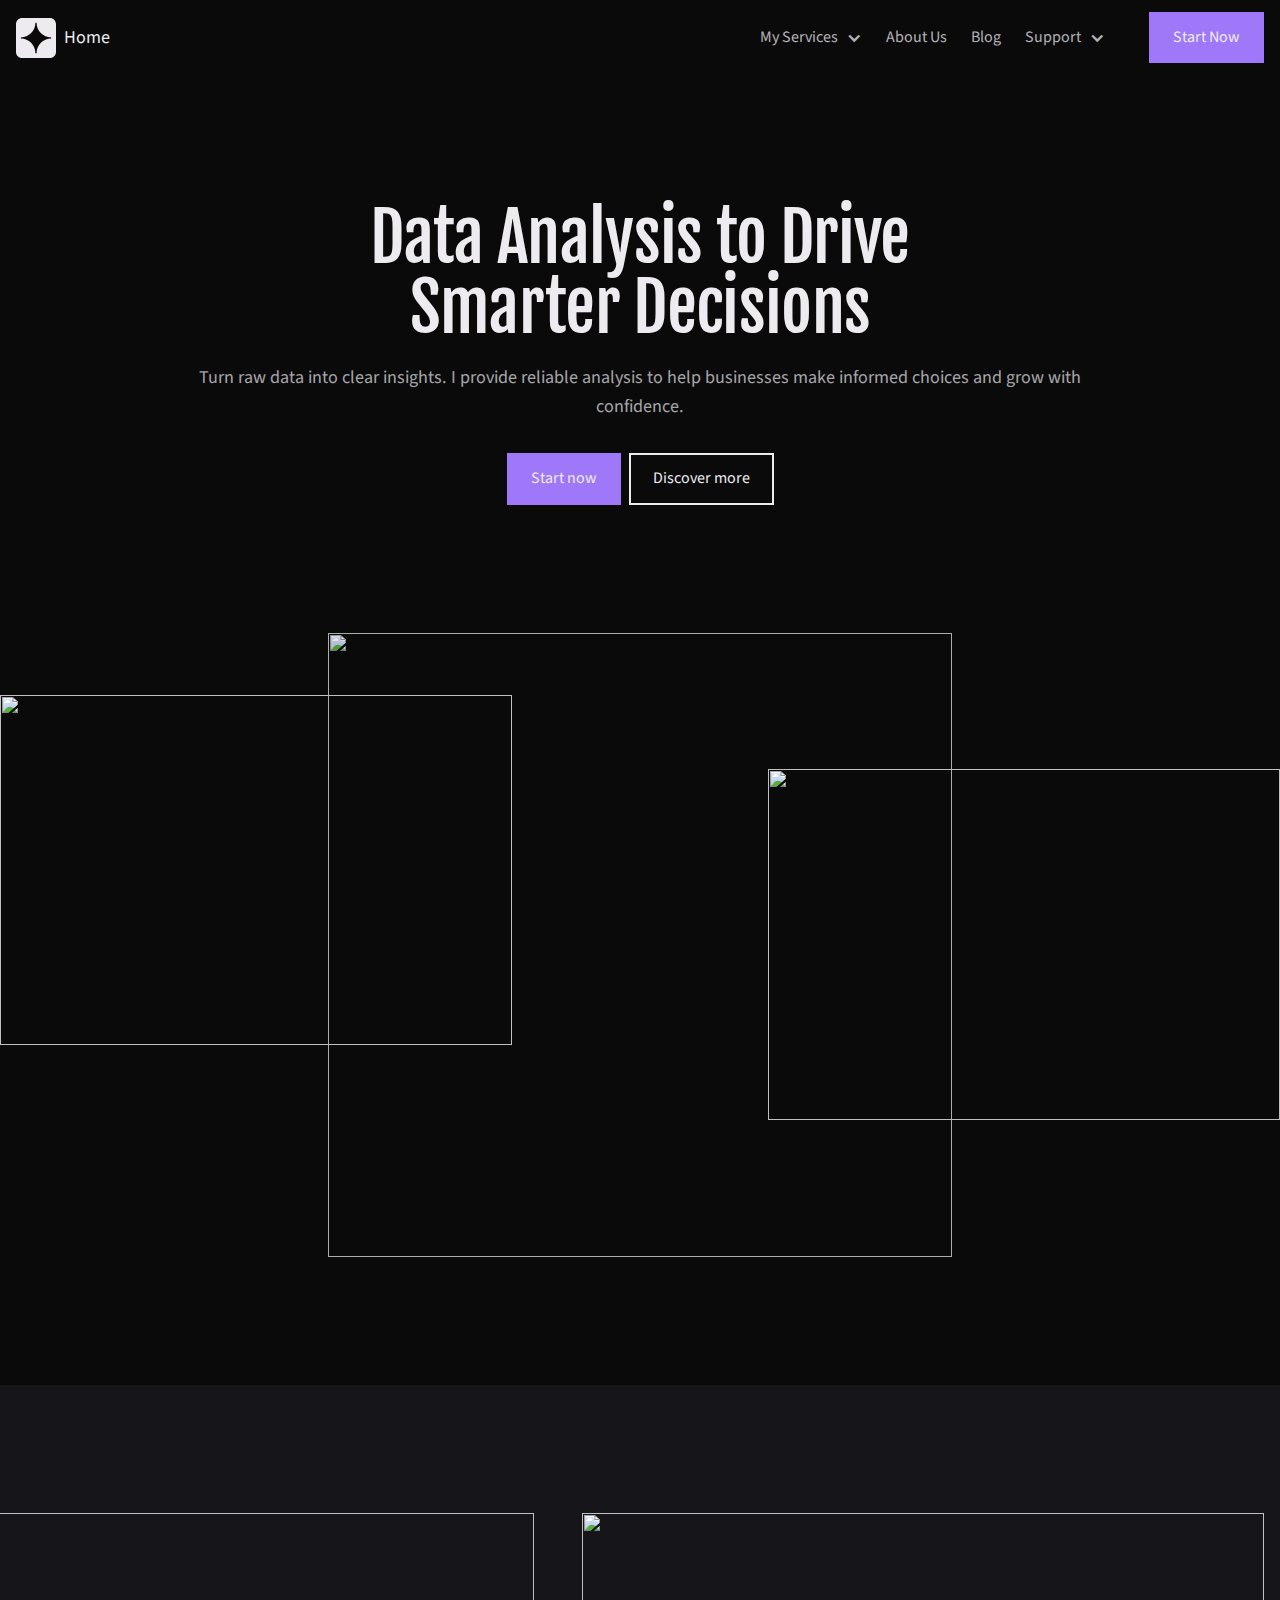
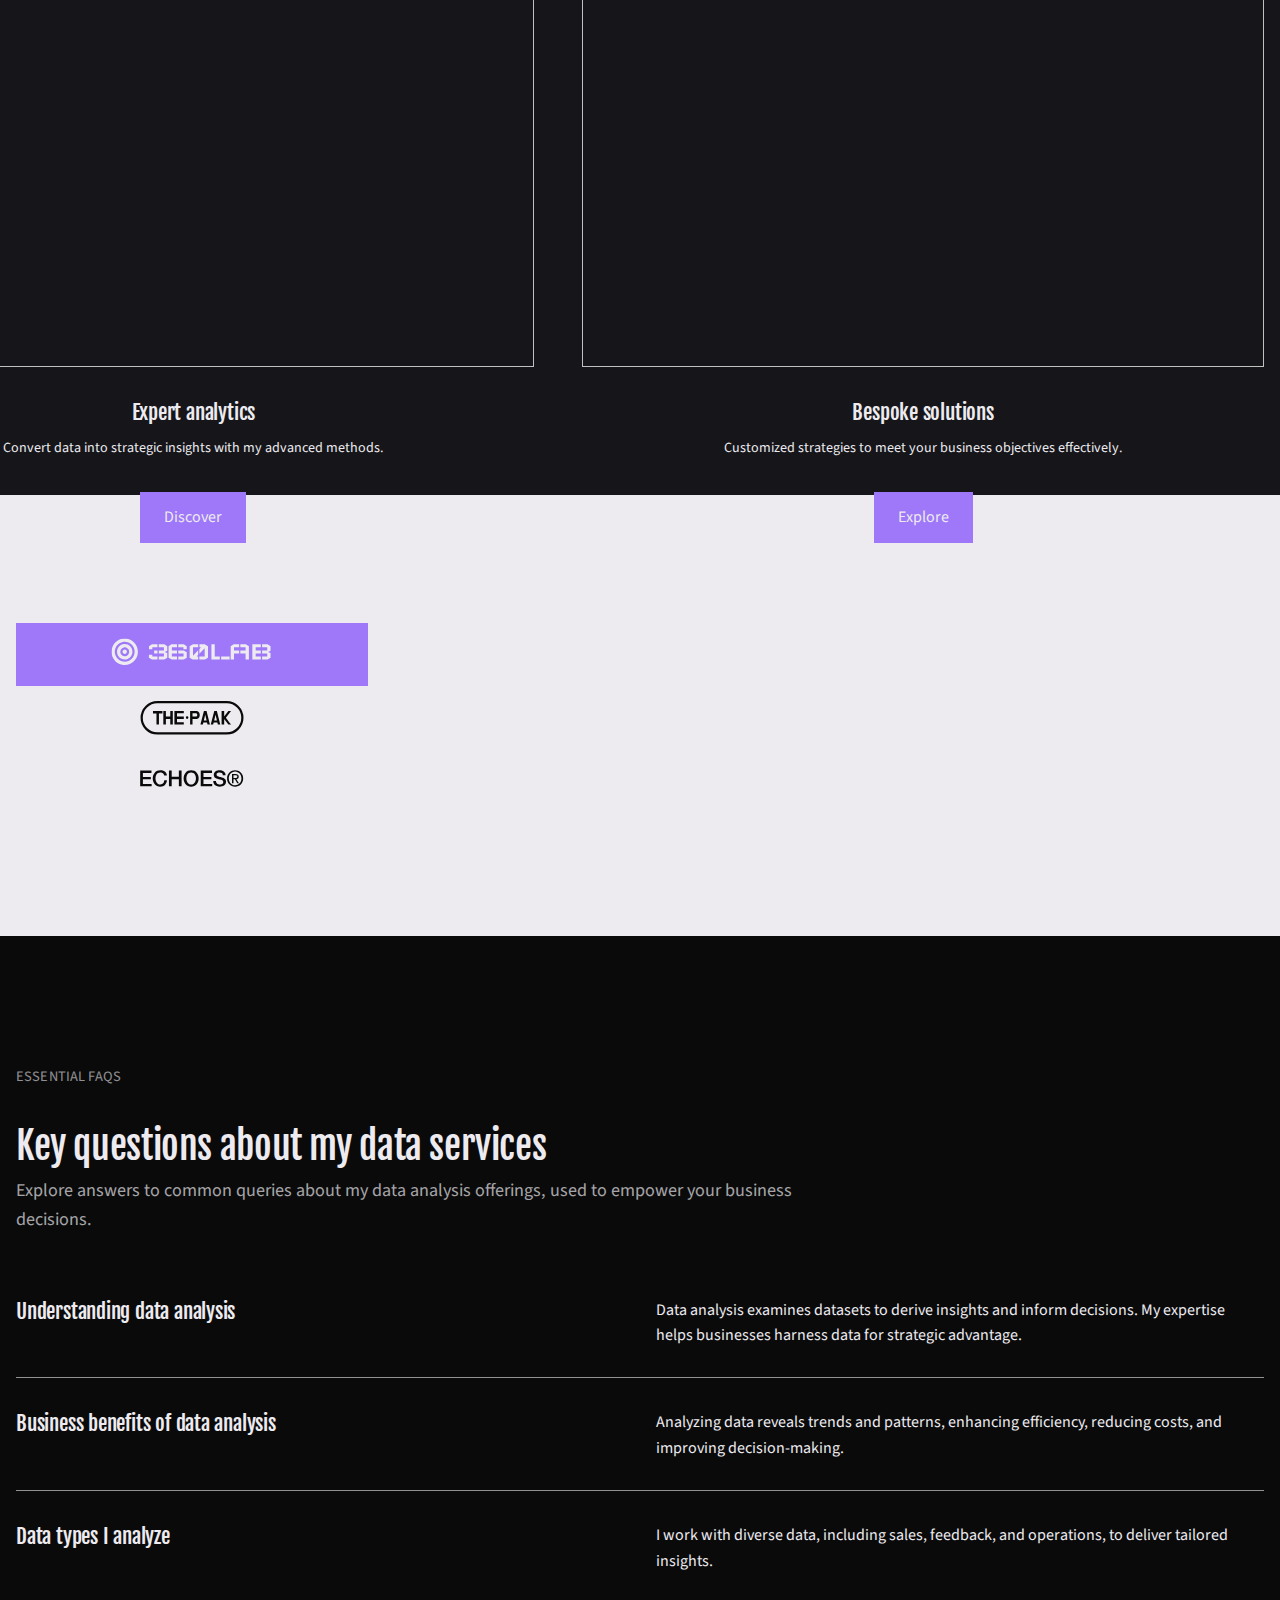
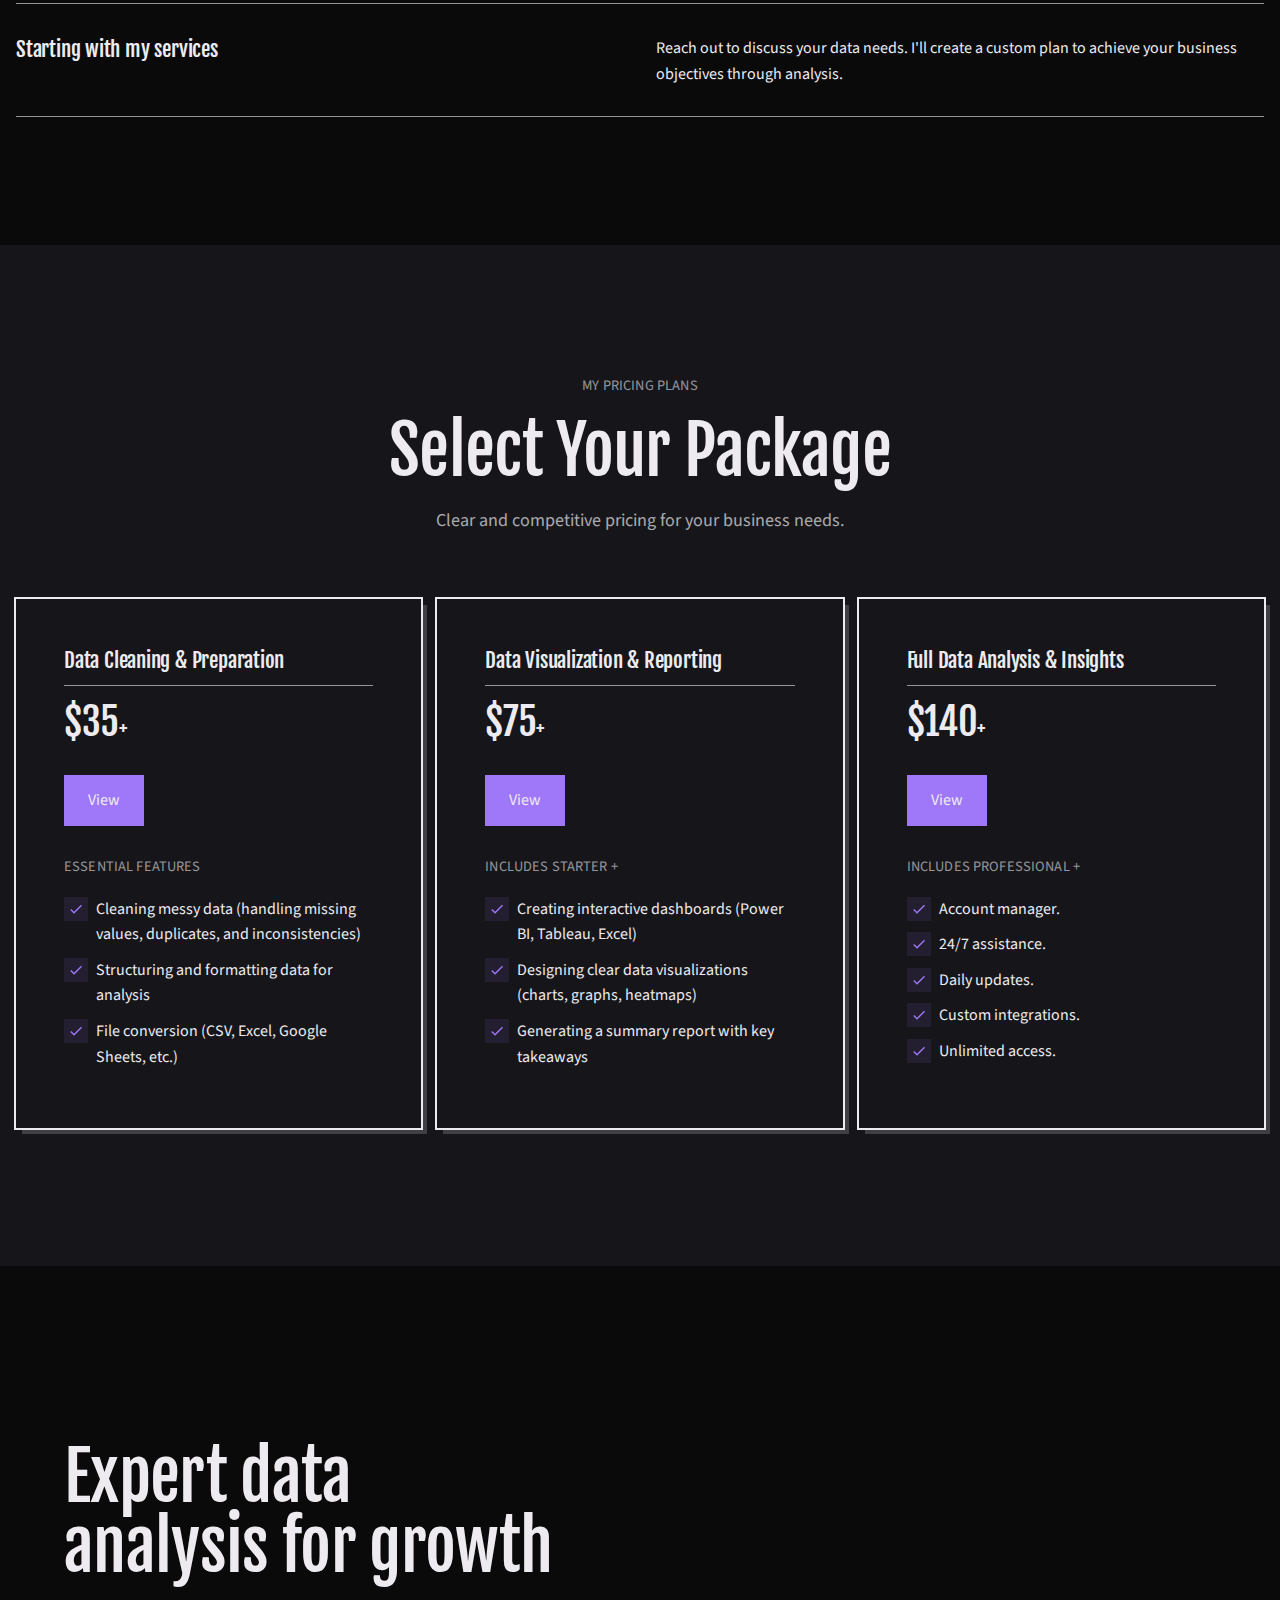
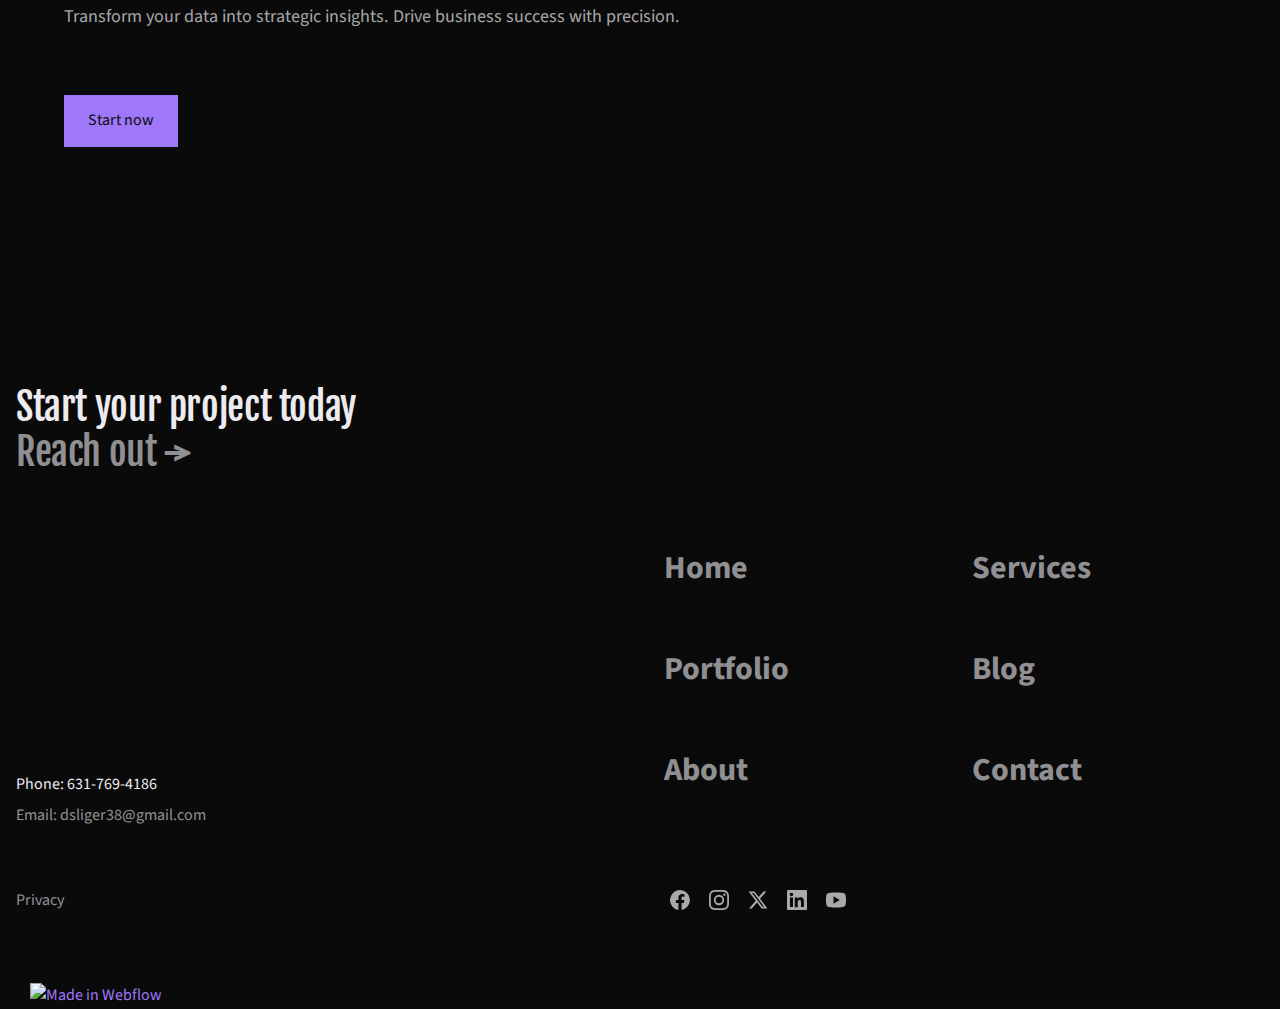
==== commit 271569f9: "Update index1.html" ====
--- a/index1.html
+++ b/index1.html
@@ -367,7 +367,9 @@
                   </a>
                </div>
                <div id="w-node-dc19b400-f9c1-4517-60c4-f14d8cd0f41a-8cd0f40d" class="tabs-content w-node-b6a63fa0-5db5-6aba-f7ee-1e2b69198c7b-03314d8e w-tab-content">
-                  <div data-w-tab="Tab 1" class="w-tab-pane w--tab-active">
+   
+    <!-- Testimonials Section -->              
+                <!--  <div data-w-tab="Tab 1" class="w-tab-pane w--tab-active">
                      <div class="avatar utility-margin-bottom-3rem"><img class="cover-image" src="https://cdn.prod.website-files.com/67ed9e22e266df2d03314d70/67eda00a60416ed0e65408cf_ProfessionalPortrait.png" width="1024" height="1024" alt="" sizes="100vw" data-aisg-image-id="5fc78562-01a1-4677-8613-4655bee1d63f" loading="lazy" srcset="https://cdn.prod.website-files.com/67ed9e22e266df2d03314d70/67eda00a60416ed0e65408cf_ProfessionalPortrait-p-500.png 500w, https://cdn.prod.website-files.com/67ed9e22e266df2d03314d70/67eda00a60416ed0e65408cf_ProfessionalPortrait-p-800.png 800w, https://cdn.prod.website-files.com/67ed9e22e266df2d03314d70/67eda00a60416ed0e65408cf_ProfessionalPortrait-p-1080.png 1080w, https://cdn.prod.website-files.com/67ed9e22e266df2d03314d70/67eda00a60416ed0e65408cf_ProfessionalPortrait.png 1300w"></div>
                      <p class="paragraph-xl utility-margin-bottom-3rem">Reliable data analysis for strategic growth and success.</p>
                      <div>Donte Sliger</div>
@@ -384,7 +386,9 @@
                      <p class="paragraph-xl utility-margin-bottom-3rem">Professional expertise delivers outstanding results.</p>
                      <div>Taylor Lee</div>
                      <div>Operations Head, Enterprise Dynamics</div>
-                  </div>
+                  </div> -->
+
+                  
                </div>
             </div>
          </div>
@@ -394,7 +398,7 @@
             <div id="w-node-c08a178d-39e1-35d8-4f34-2b7bc1865c72-c1865c6f" class="utility-max-width-lg utility-margin-bottom-4rem w-node-_2b6890b3-00d5-6b9c-84e6-059937538968-03314d8e">
                <div class="eyebrow">Essential FAQs</div>
                <h2>Key questions about my data services</h2>
-               <p class="subheading">Explore answers to common queries about my data analysis offerings, ed to empower your business decisions.</p>
+               <p class="subheading">Explore answers to common queries about my data analysis offerings, used to empower your business decisions.</p>
             </div>
             <div id="w-node-b9a4e631-bad5-4935-a3b3-9d0d1667b0e8-c1865c6f" class="flex-horizontal flex-vertical flex-gap-sm w-node-_2b6890b3-00d5-6b9c-84e6-059937538987-03314d8e">
                <div id="w-node-c08a178d-39e1-35d8-4f34-2b7bc1865c7a-c1865c6f" class="divider w-node-_2b6890b3-00d5-6b9c-84e6-05993753896f-03314d8e">
--- a/css/styles1.css
+++ b/css/styles1.css
@@ -294,7 +294,7 @@
   display: contents;
 }
 
-.w-webflow-badge, .w-webflow-badge > img {
+/*.w-webflow-badge, .w-webflow-badge > img {
   box-sizing: unset;
   width: unset;
   height: unset;
@@ -344,7 +344,7 @@
   transition: unset; 
 }
 
-.w-webflow-badge {
+/*.w-webflow-badge {
   white-space: nowrap;
   cursor: pointer;
   box-shadow: 0 0 0 1px #0000001a, 0 1px 3px #0000001a;
@@ -373,7 +373,7 @@
   visibility: unset !important;
   opacity: 1 !important;
   vertical-align: middle !important;
-  display: inline-block !important;
+  display: inline-block !important; */
 }
 
 h1, h2, h3, h4, h5, h6 {
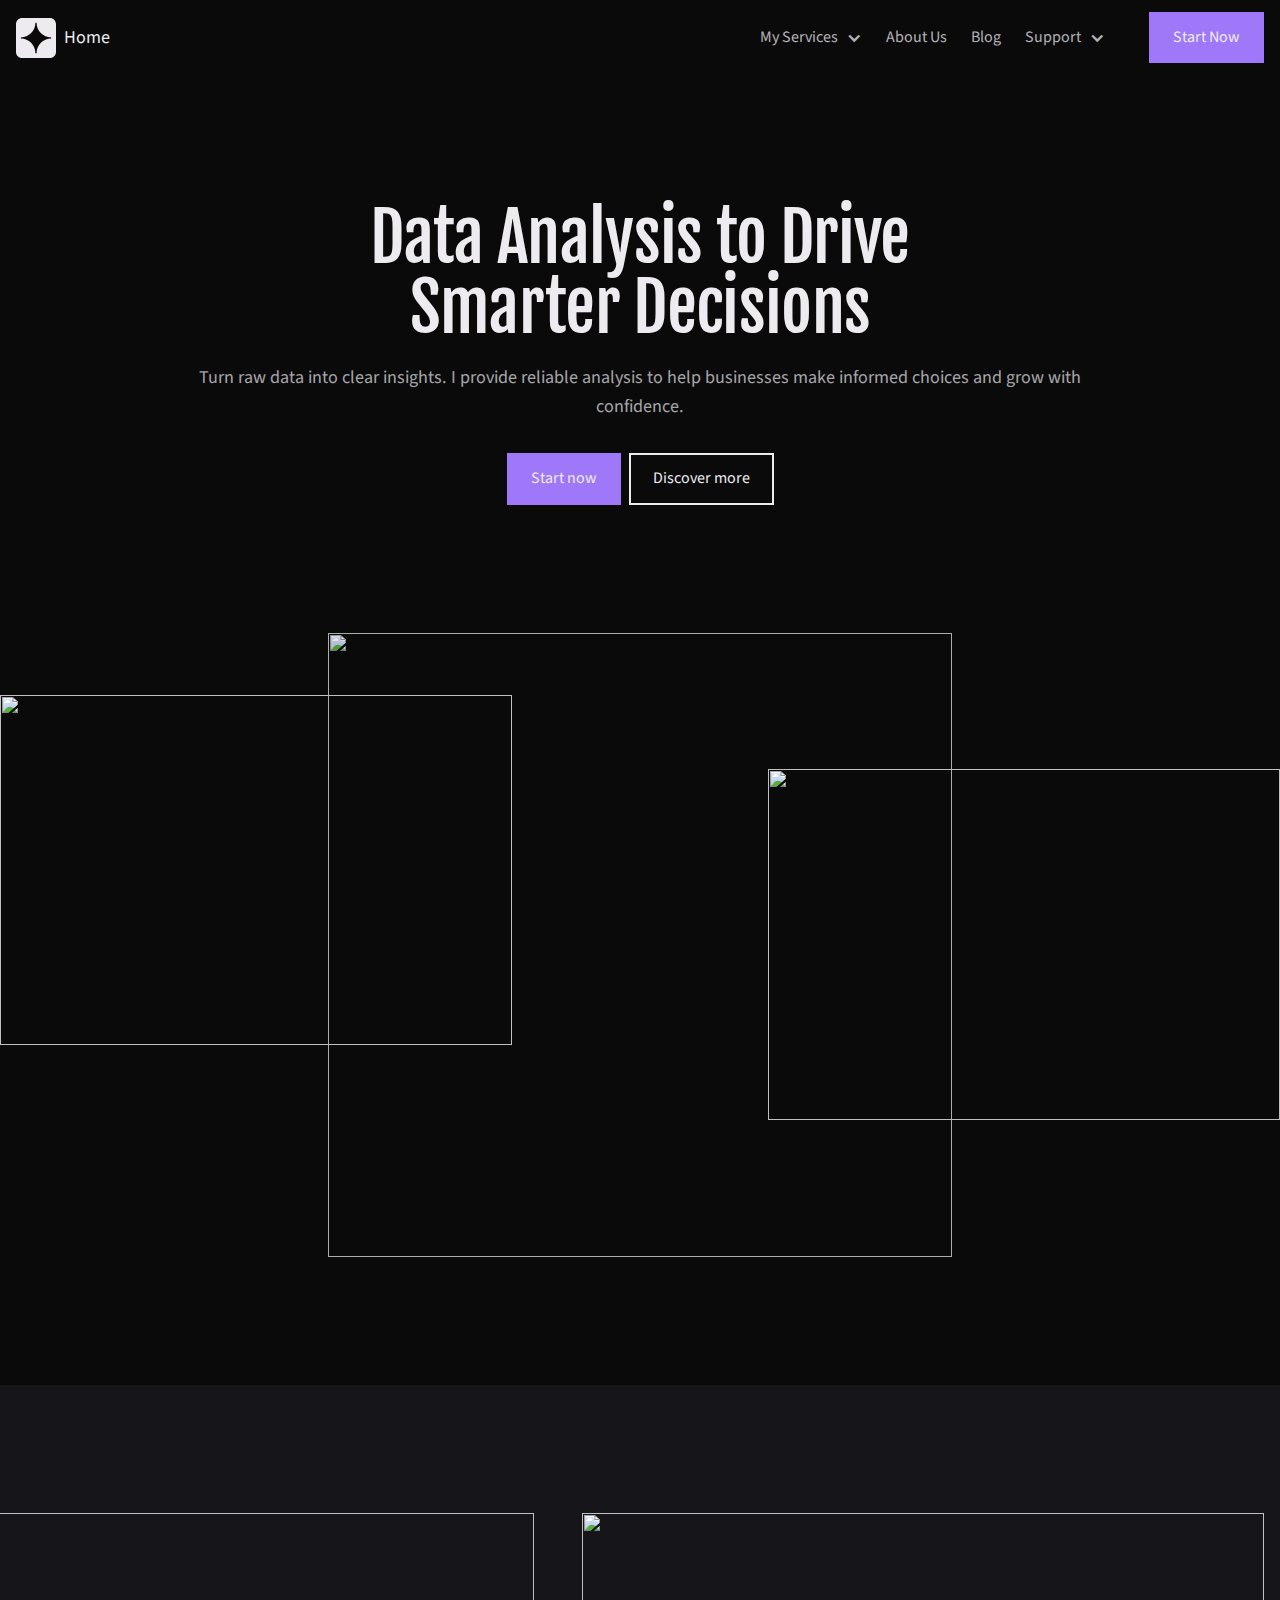
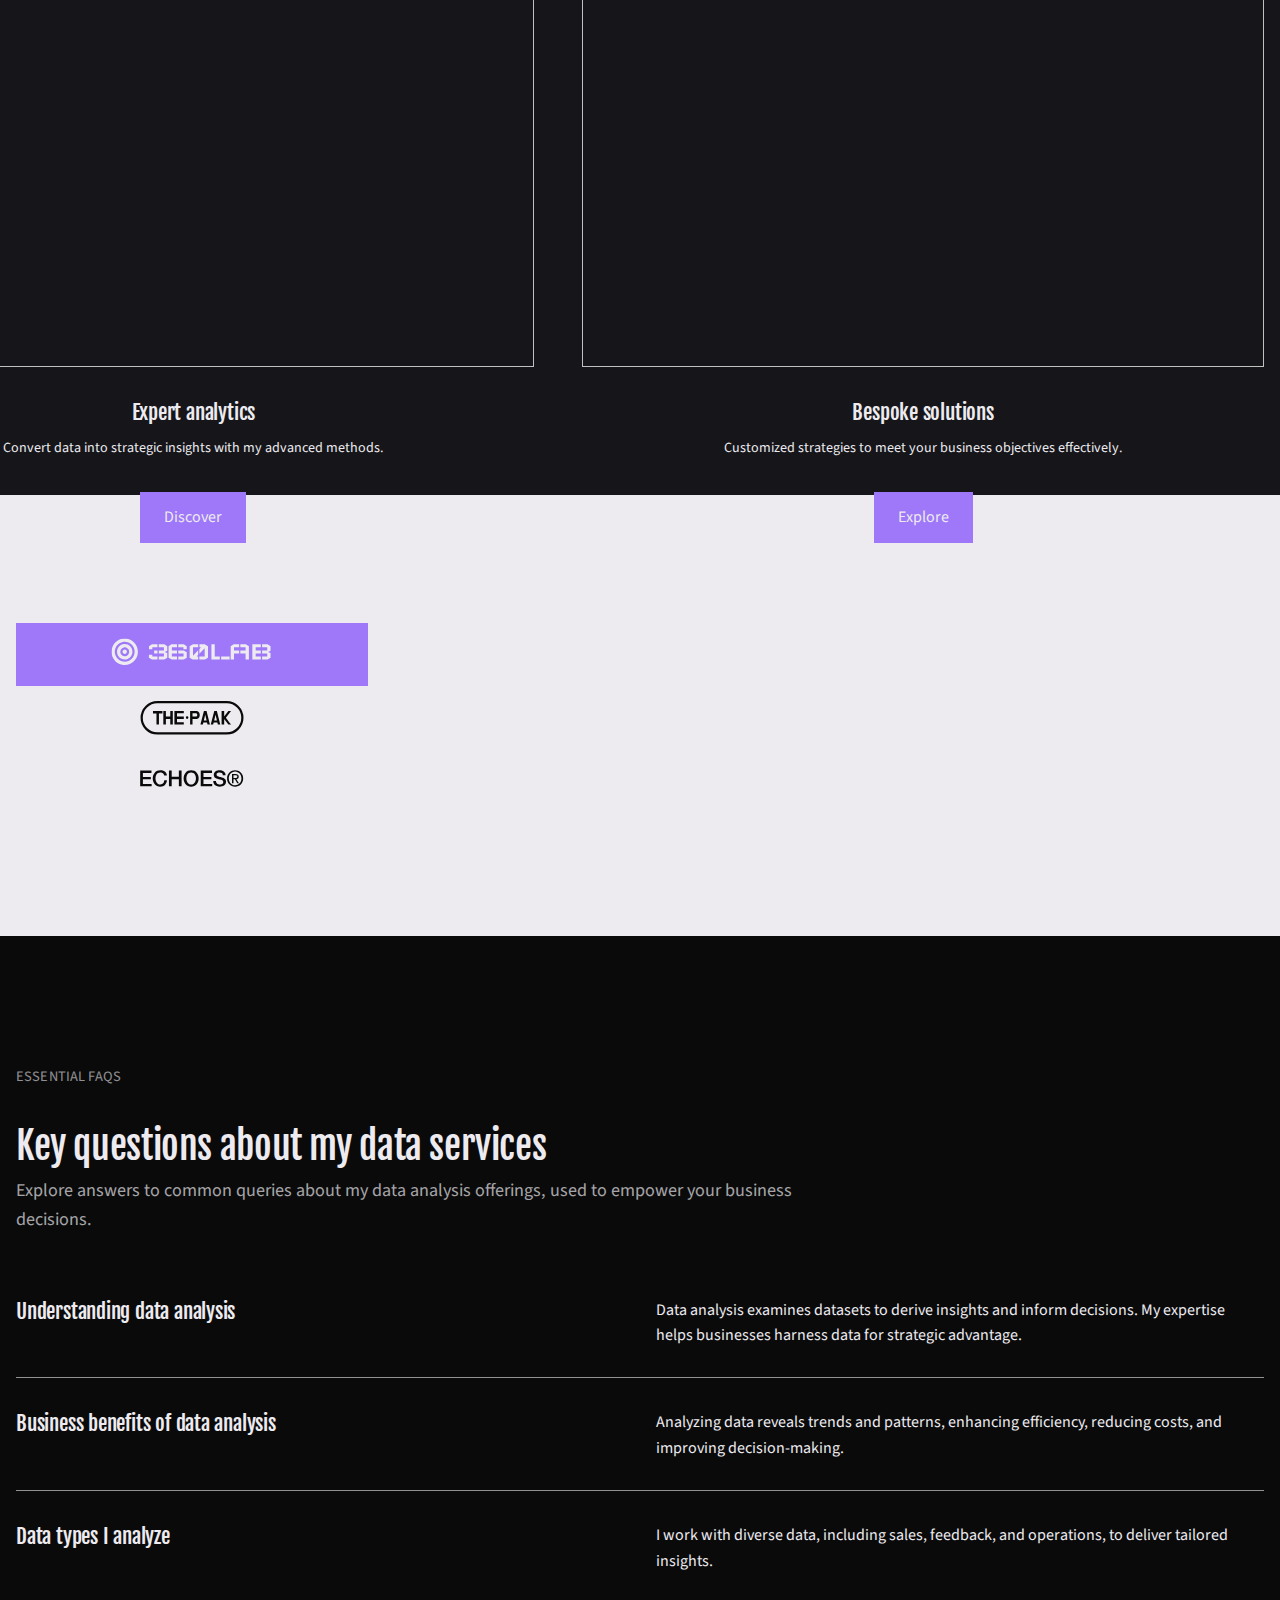
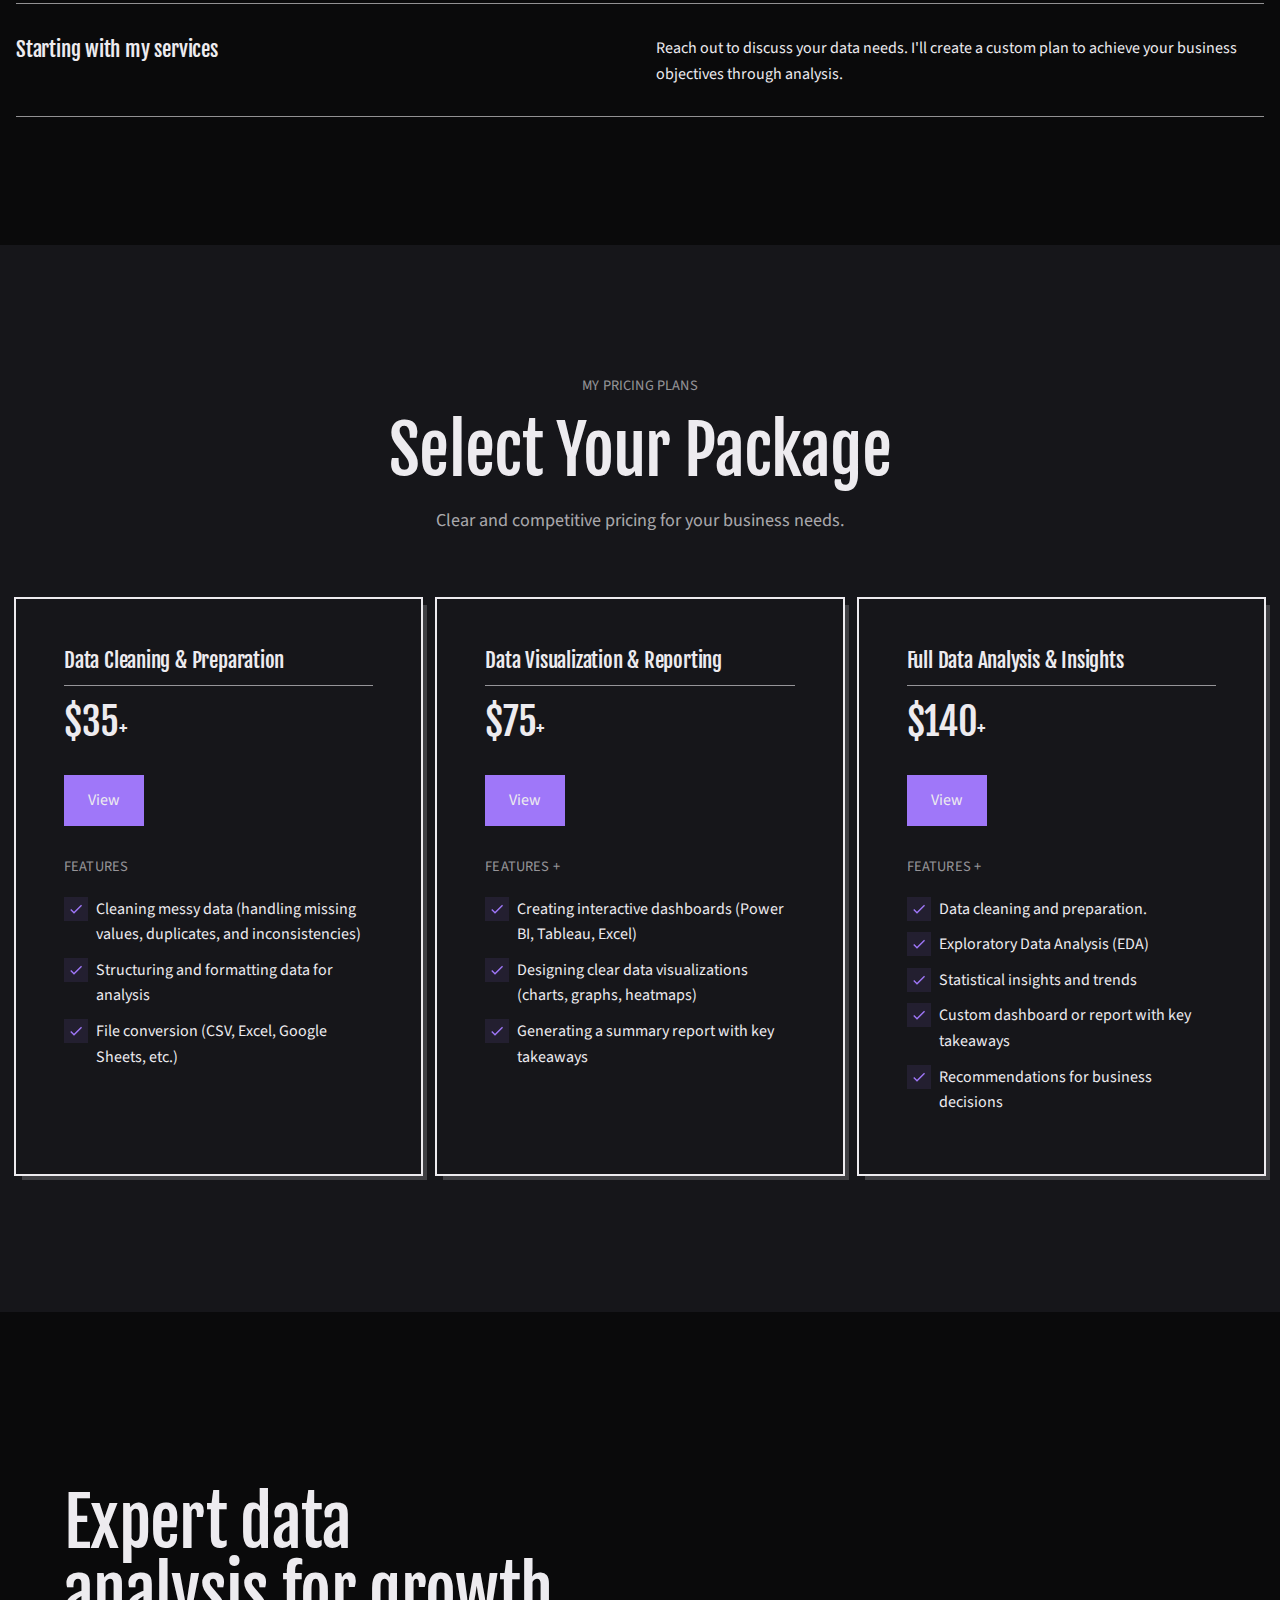
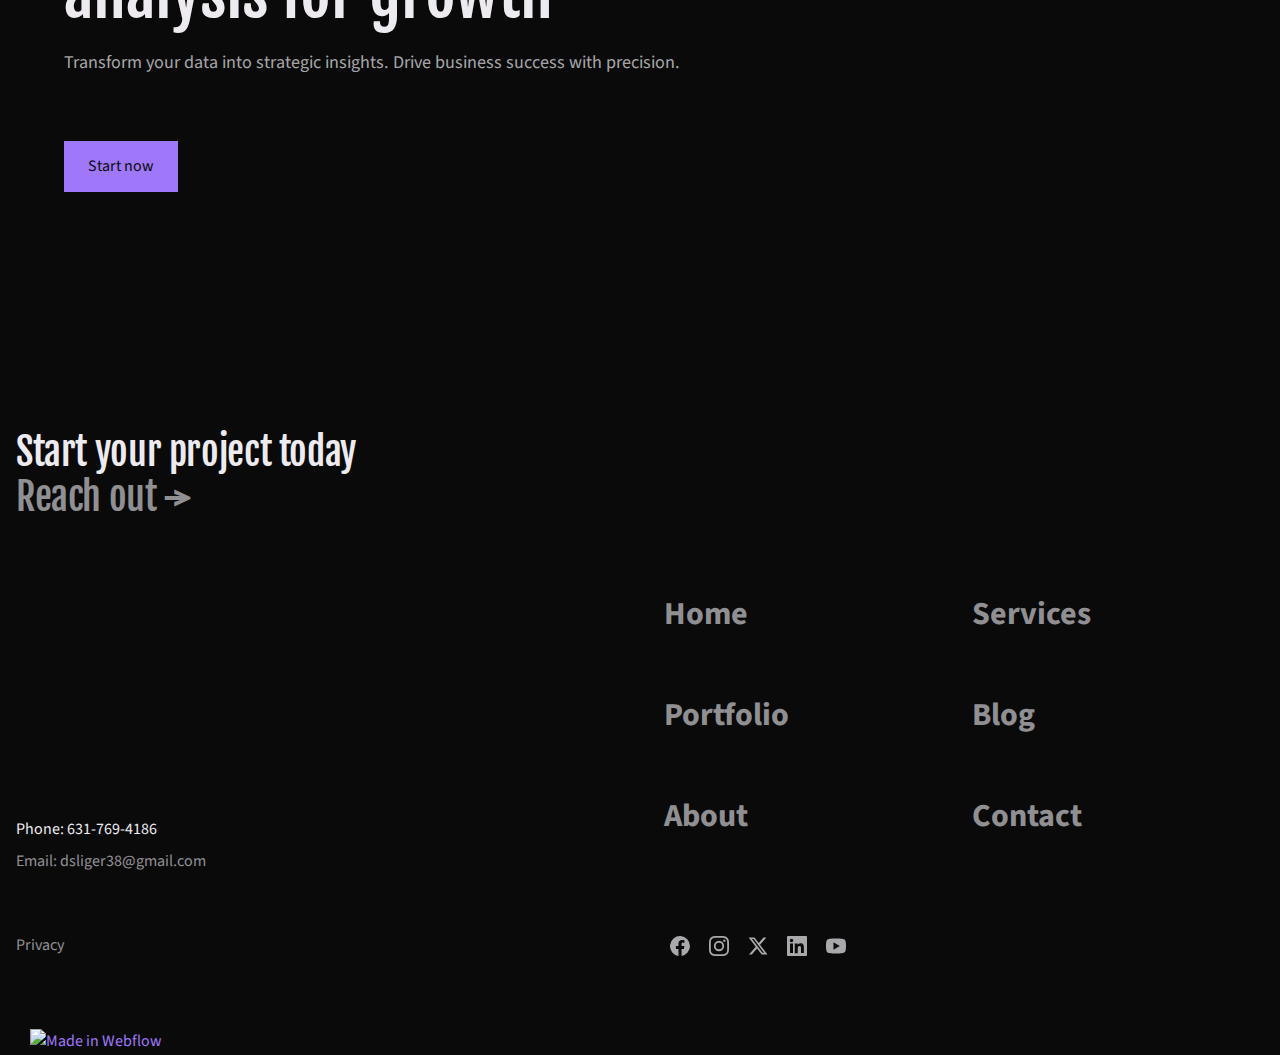
==== commit 13aa69cb: "Update index1.html" ====
--- a/index1.html
+++ b/index1.html
@@ -456,7 +456,7 @@
                      </div>
                      <ul role="list" aria-label="Plan features" class="utility-margin-bottom-0 w-list-unstyled">
                         <li class="flex-horizontal flex-gap-xxs">
-                           <p class="eyebrow">Essential Features</p>
+                           <p class="eyebrow">Features</p>
                         </li>
                         <li class="flex-horizontal flex-gap-xxs">
                            <div class="icon-extra-small icon-container">
@@ -497,7 +497,7 @@
                      </div>
                      <ul role="list" aria-label="Plan features" class="utility-margin-bottom-0 w-list-unstyled">
                         <li class="flex-horizontal flex-gap-xxs">
-                           <p class="eyebrow">Includes Starter +</p>
+                           <p class="eyebrow">Features +</p>
                         </li>
                         <li class="flex-horizontal flex-gap-xxs">
                            <div class="icon-extra-small icon-container">
@@ -538,47 +538,47 @@
                      </div>
                      <ul role="list" aria-label="Plan features" class="utility-margin-bottom-0 w-list-unstyled">
                         <li class="flex-horizontal flex-gap-xxs">
-                           <p class="eyebrow">Includes Professional +</p>
-                        </li>
-                        <li class="flex-horizontal flex-gap-xxs">
-                           <div class="icon-extra-small icon-container">
-                              <svg width="100%" height="100%" preserveaspectratio="xMidYMid meet" viewbox="0 0 24 24">
-                                 <path d="M9 16.17L4.83 12l-1.42 1.41L9 19L21 7l-1.41-1.41z" fill="currentColor"></path>
-                              </svg>
-                           </div>
-                           <p>Account manager.</p>
-                        </li>
-                        <li class="flex-horizontal flex-gap-xxs">
-                           <div class="icon-extra-small icon-container">
-                              <svg width="100%" height="100%" preserveaspectratio="xMidYMid meet" viewbox="0 0 24 24">
-                                 <path d="M9 16.17L4.83 12l-1.42 1.41L9 19L21 7l-1.41-1.41z" fill="currentColor"></path>
-                              </svg>
-                           </div>
-                           <p>24/7 assistance.</p>
-                        </li>
-                        <li class="flex-horizontal flex-gap-xxs">
-                           <div class="icon-extra-small icon-container">
-                              <svg width="100%" height="100%" preserveaspectratio="xMidYMid meet" viewbox="0 0 24 24">
-                                 <path d="M9 16.17L4.83 12l-1.42 1.41L9 19L21 7l-1.41-1.41z" fill="currentColor"></path>
-                              </svg>
-                           </div>
-                           <p>Daily updates.</p>
-                        </li>
-                        <li class="flex-horizontal flex-gap-xxs">
-                           <div class="icon-extra-small icon-container">
-                              <svg width="100%" height="100%" preserveaspectratio="xMidYMid meet" viewbox="0 0 24 24">
-                                 <path d="M9 16.17L4.83 12l-1.42 1.41L9 19L21 7l-1.41-1.41z" fill="currentColor"></path>
-                              </svg>
-                           </div>
-                           <p>Custom integrations.</p>
-                        </li>
-                        <li class="flex-horizontal flex-gap-xxs">
-                           <div class="icon-extra-small icon-container">
-                              <svg width="100%" height="100%" preserveaspectratio="xMidYMid meet" viewbox="0 0 24 24">
-                                 <path d="M9 16.17L4.83 12l-1.42 1.41L9 19L21 7l-1.41-1.41z" fill="currentColor"></path>
-                              </svg>
-                           </div>
-                           <p>Unlimited access.</p>
+                           <p class="eyebrow">Features +</p>
+                        </li>
+                        <li class="flex-horizontal flex-gap-xxs">
+                           <div class="icon-extra-small icon-container">
+                              <svg width="100%" height="100%" preserveaspectratio="xMidYMid meet" viewbox="0 0 24 24">
+                                 <path d="M9 16.17L4.83 12l-1.42 1.41L9 19L21 7l-1.41-1.41z" fill="currentColor"></path>
+                              </svg>
+                           </div>
+                           <p>Data cleaning and preparation.</p>
+                        </li>
+                        <li class="flex-horizontal flex-gap-xxs">
+                           <div class="icon-extra-small icon-container">
+                              <svg width="100%" height="100%" preserveaspectratio="xMidYMid meet" viewbox="0 0 24 24">
+                                 <path d="M9 16.17L4.83 12l-1.42 1.41L9 19L21 7l-1.41-1.41z" fill="currentColor"></path>
+                              </svg>
+                           </div>
+                           <p>Exploratory Data Analysis (EDA)</p>
+                        </li>
+                        <li class="flex-horizontal flex-gap-xxs">
+                           <div class="icon-extra-small icon-container">
+                              <svg width="100%" height="100%" preserveaspectratio="xMidYMid meet" viewbox="0 0 24 24">
+                                 <path d="M9 16.17L4.83 12l-1.42 1.41L9 19L21 7l-1.41-1.41z" fill="currentColor"></path>
+                              </svg>
+                           </div>
+                           <p>Statistical insights and trends</p>
+                        </li>
+                        <li class="flex-horizontal flex-gap-xxs">
+                           <div class="icon-extra-small icon-container">
+                              <svg width="100%" height="100%" preserveaspectratio="xMidYMid meet" viewbox="0 0 24 24">
+                                 <path d="M9 16.17L4.83 12l-1.42 1.41L9 19L21 7l-1.41-1.41z" fill="currentColor"></path>
+                              </svg>
+                           </div>
+                           <p>Custom dashboard or report with key takeaways</p>
+                        </li>
+                        <li class="flex-horizontal flex-gap-xxs">
+                           <div class="icon-extra-small icon-container">
+                              <svg width="100%" height="100%" preserveaspectratio="xMidYMid meet" viewbox="0 0 24 24">
+                                 <path d="M9 16.17L4.83 12l-1.42 1.41L9 19L21 7l-1.41-1.41z" fill="currentColor"></path>
+                              </svg>
+                           </div>
+                           <p>Recommendations for business decisions</p>
                         </li>
                      </ul>
                   </div>
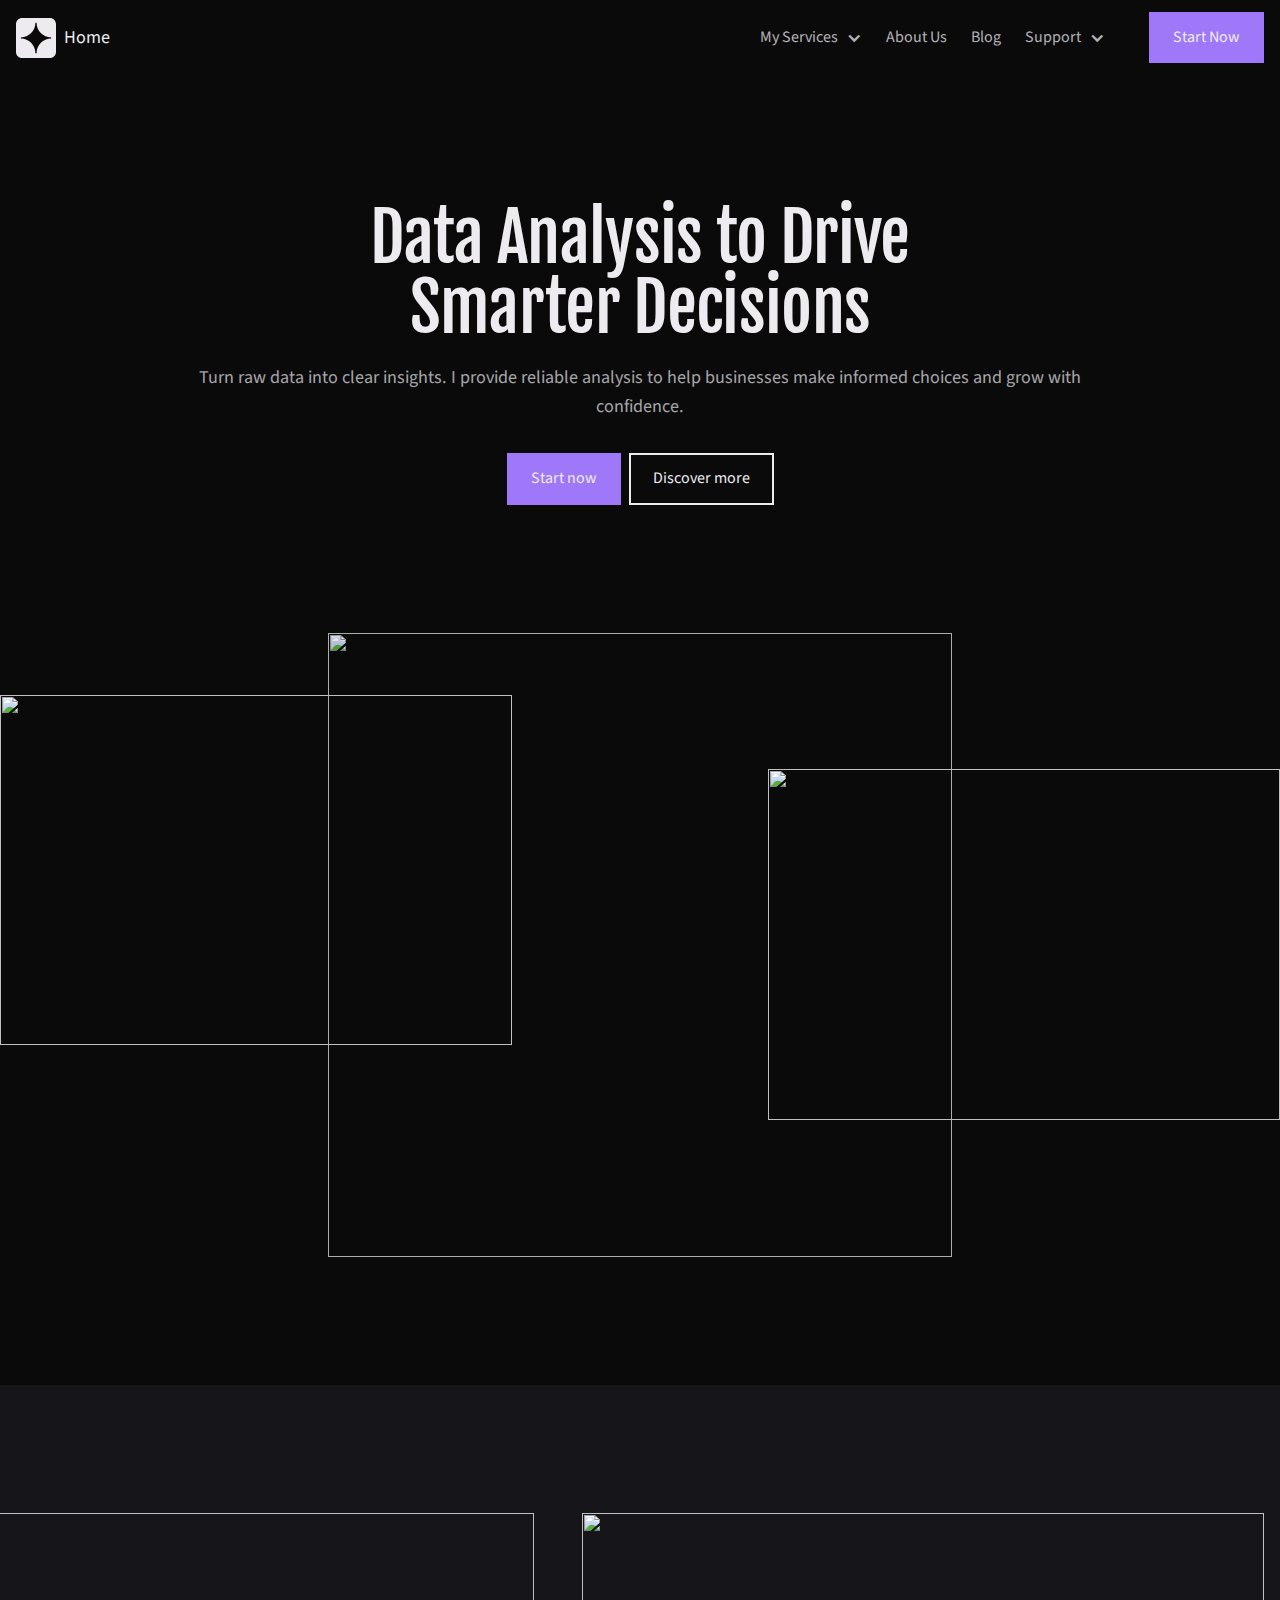
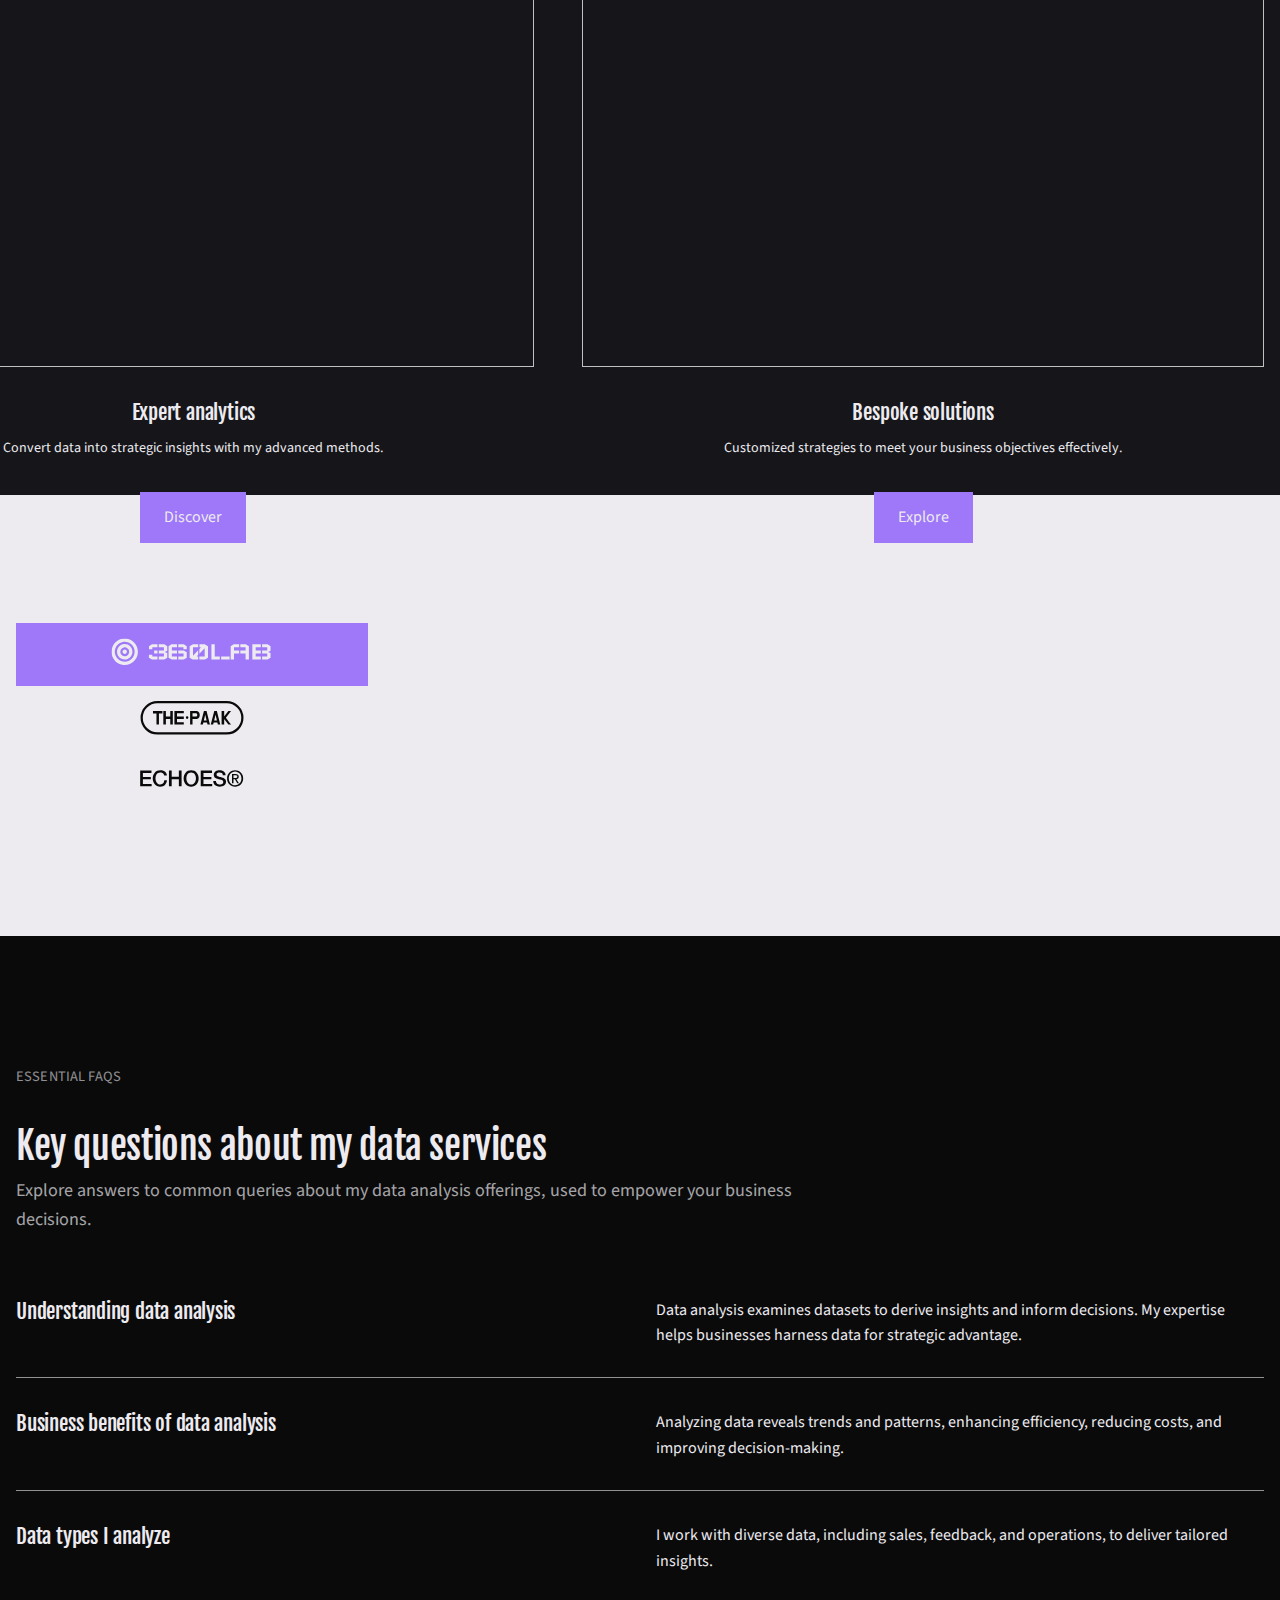
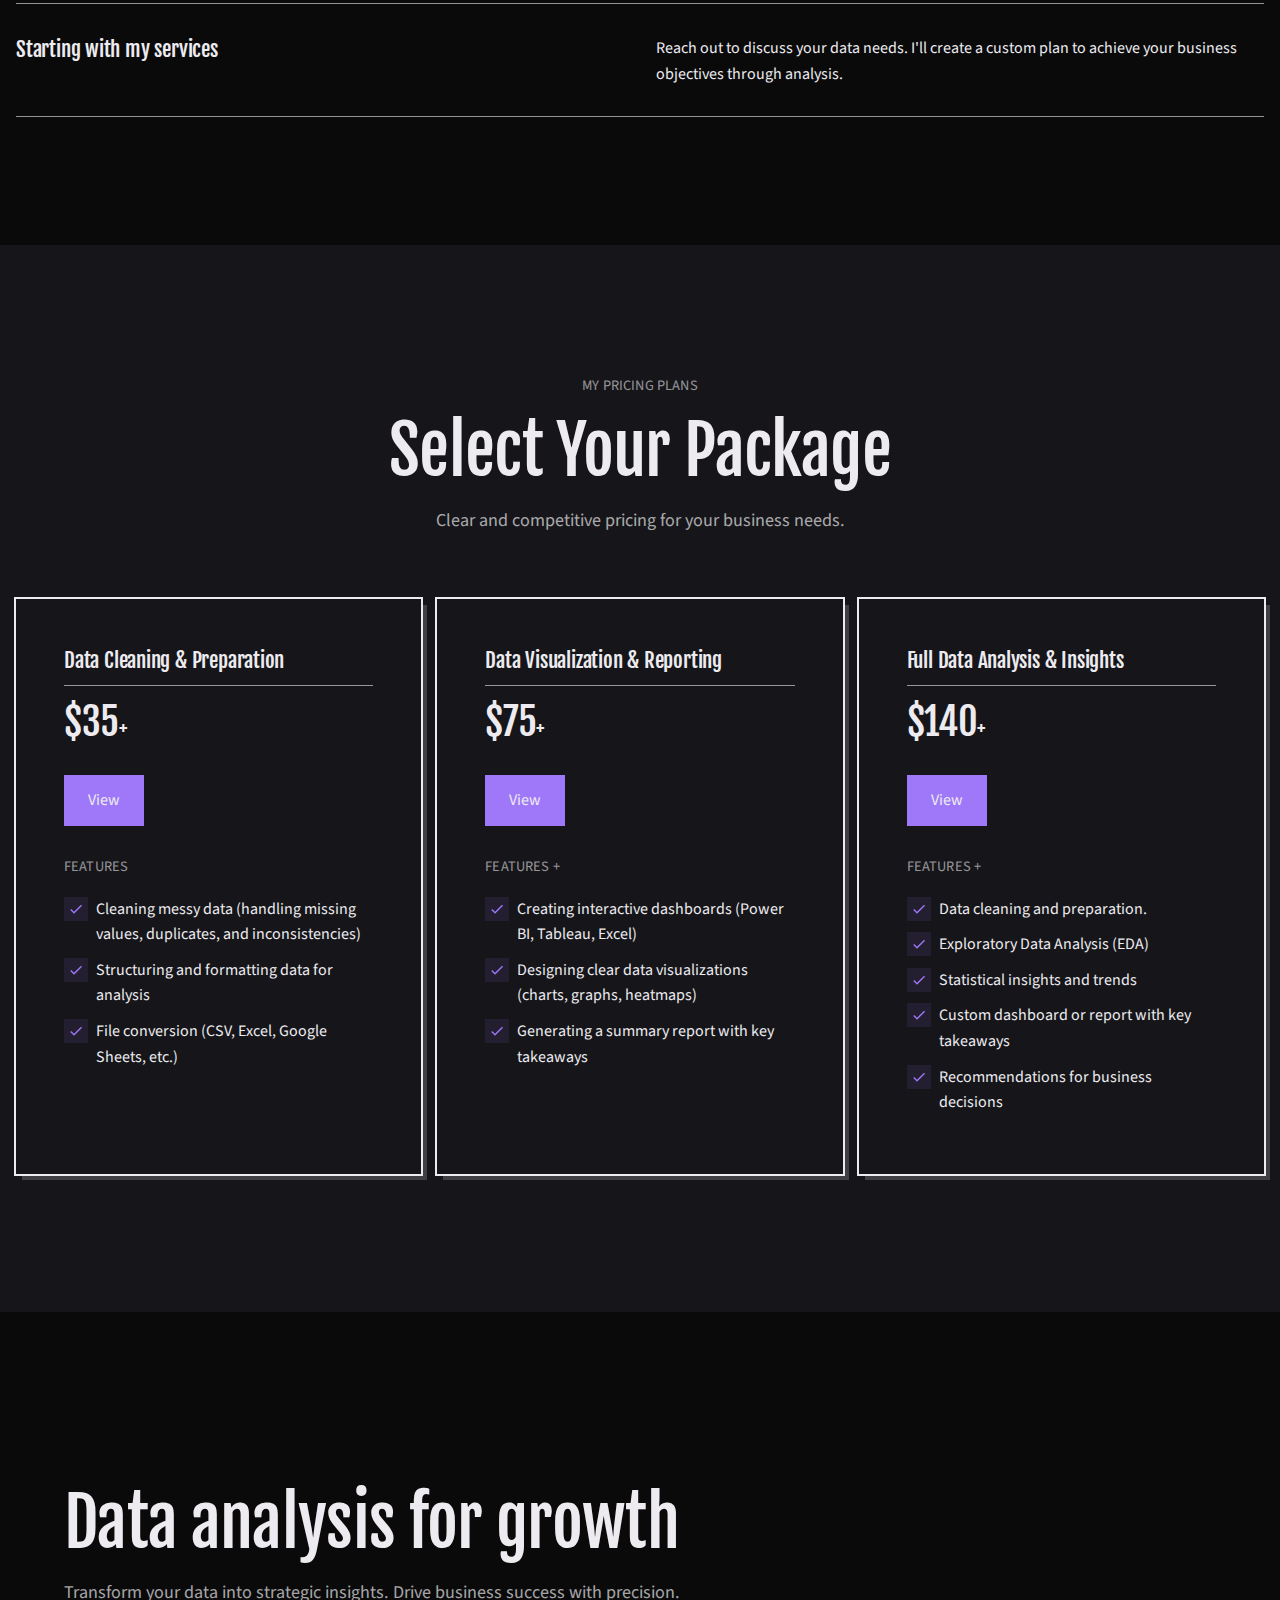
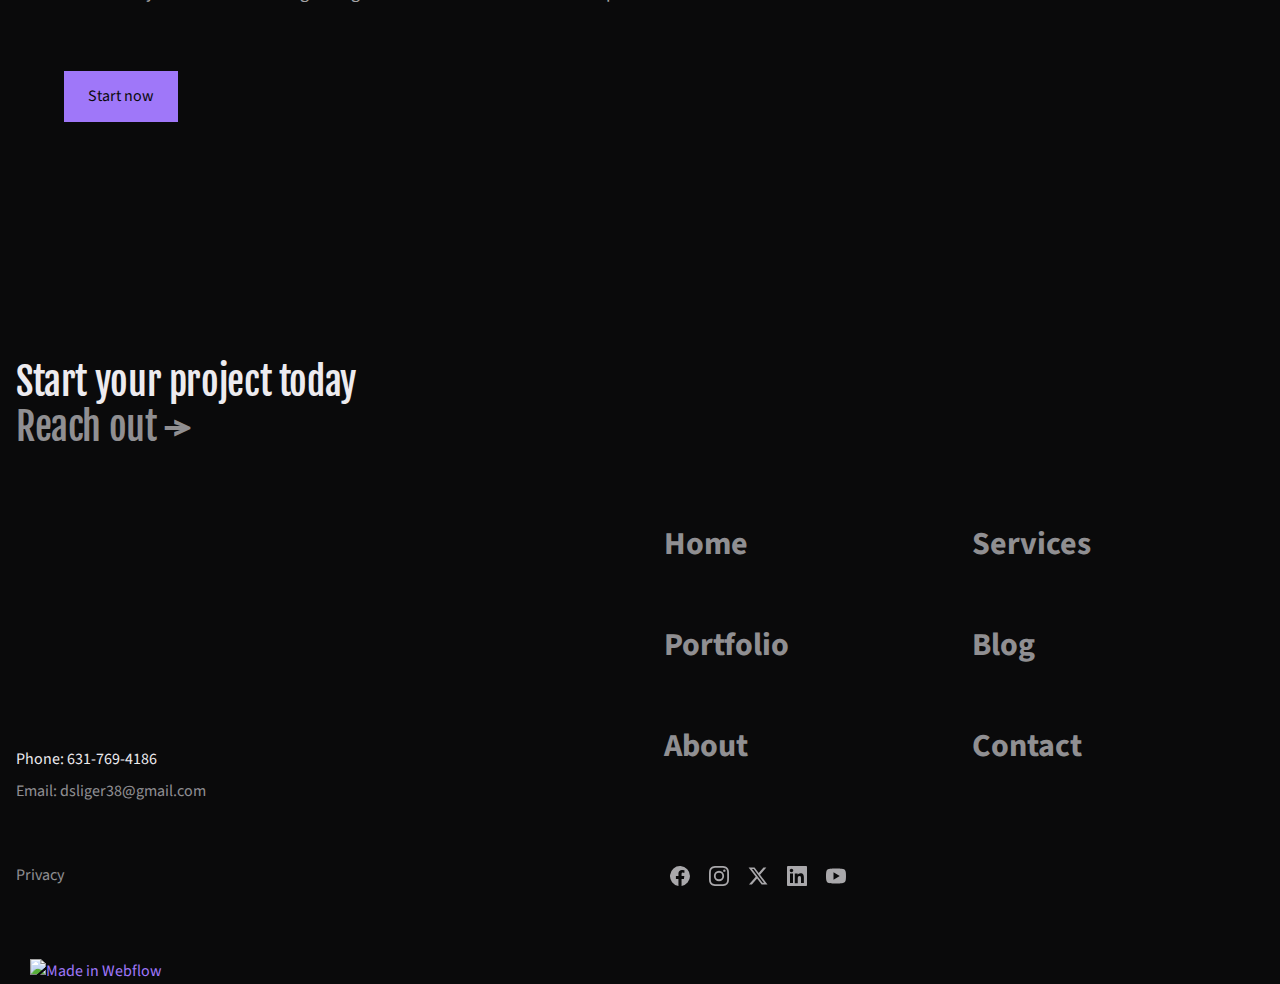
==== commit 53a37ab7: "Update index1.html" ====
--- a/index1.html
+++ b/index1.html
@@ -594,7 +594,7 @@
                   <div class="overlay utility-z-index-1"></div>
                </div>
                <div id="w-node-f9e3e889-6b60-776c-23fc-336af5dc8182-6b642be6" class="card-body utility-max-width-lg utility-text-on-overlay w-node-_4e95c705-efc4-298c-4338-99af5c9a00d9-03314d8e">
-                  <h2 id="w-node-fc1bc90f-2fc4-42c0-8c48-f8fd6b642bee-6b642be6" class="h1-heading w-node-_4e95c705-efc4-298c-4338-99af5c9a00d3-03314d8e">Expert data analysis for growth</h2>
+                  <h2 id="w-node-fc1bc90f-2fc4-42c0-8c48-f8fd6b642bee-6b642be6" class="h1-heading w-node-_4e95c705-efc4-298c-4338-99af5c9a00d3-03314d8e">Data analysis for growth</h2>
                   <p id="w-node-fc1bc90f-2fc4-42c0-8c48-f8fd6b642bf0-6b642be6" class="subheading w-node-_4e95c705-efc4-298c-4338-99af5c9a00d5-03314d8e">Transform your data into strategic insights. Drive business success with precision.</p>
                   <div id="w-node-e36dd358-cf5f-99fb-b42c-06c57d1f2a31-6b642be6" class="button-group w-node-_4e95c705-efc4-298c-4338-99af5c9a00d8-03314d8e"><a href="#" class="button inverse-button w-button">Start now</a></div>
                </div>
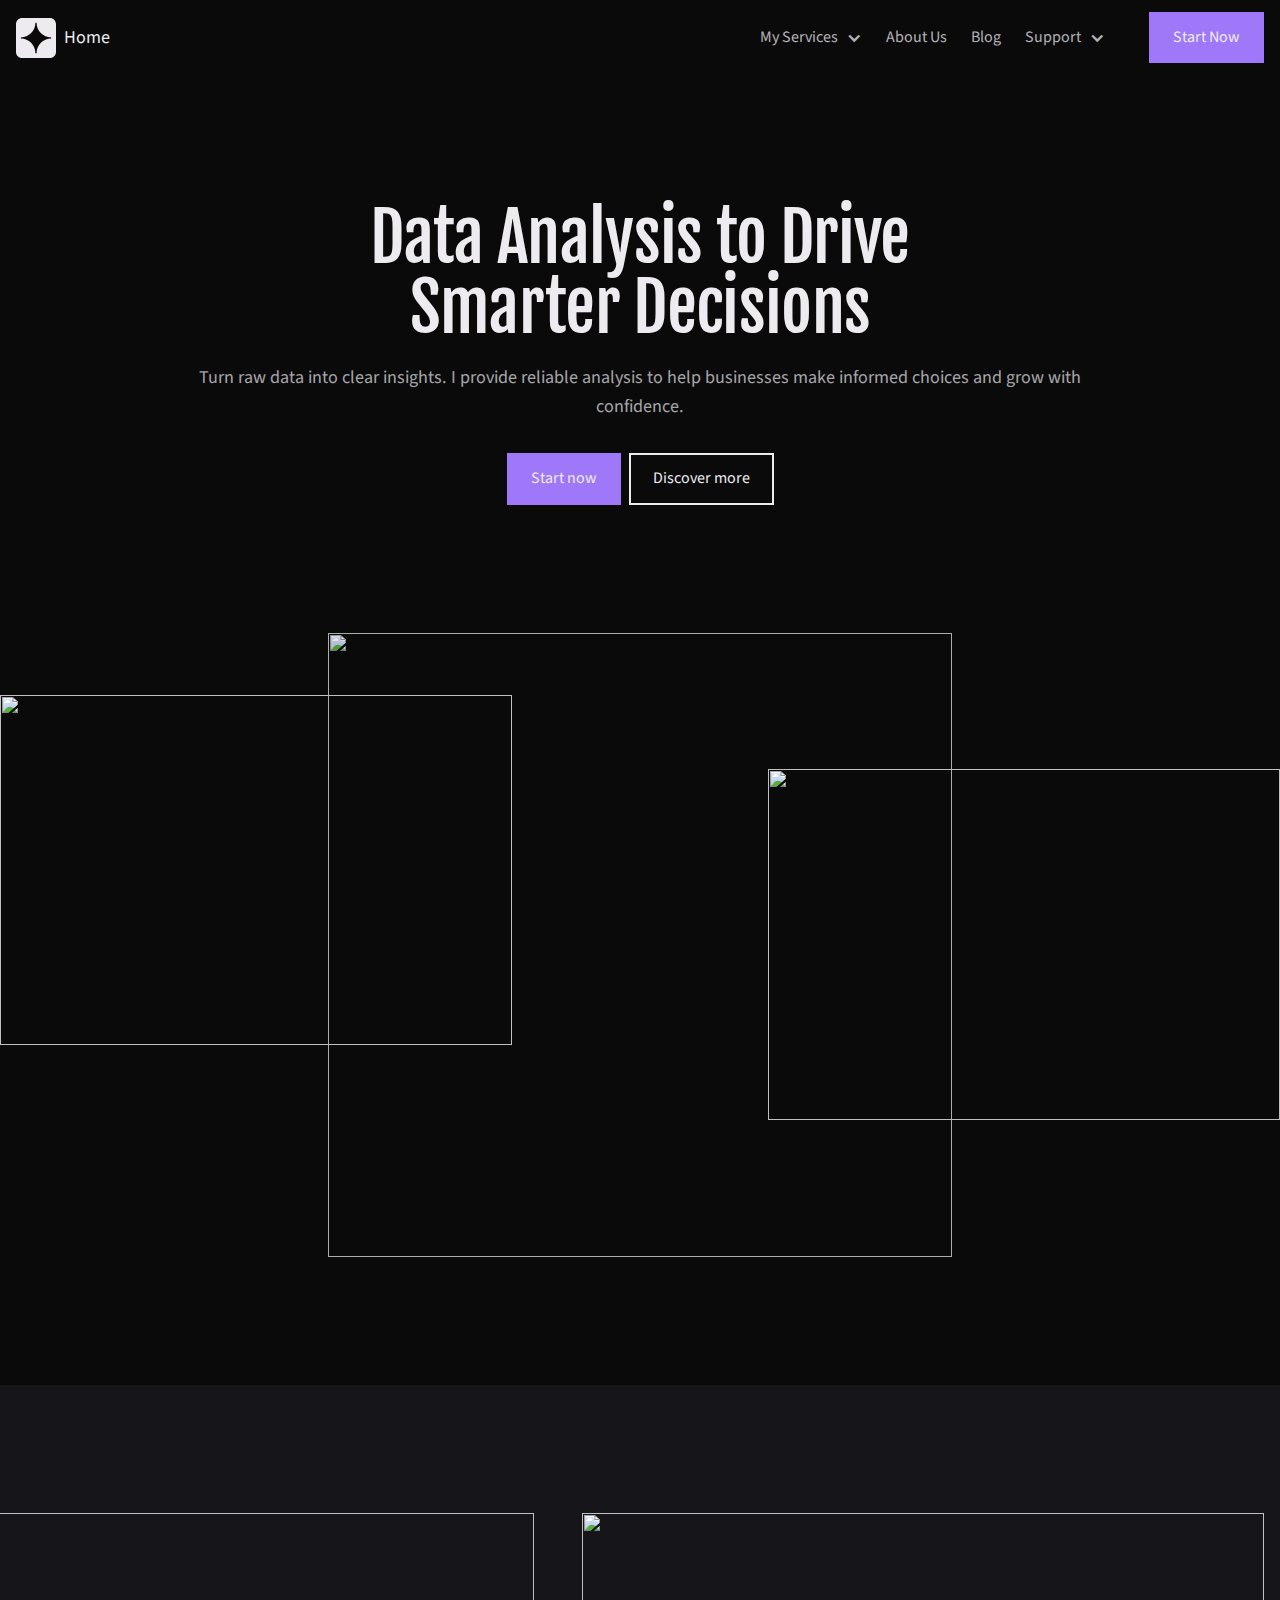
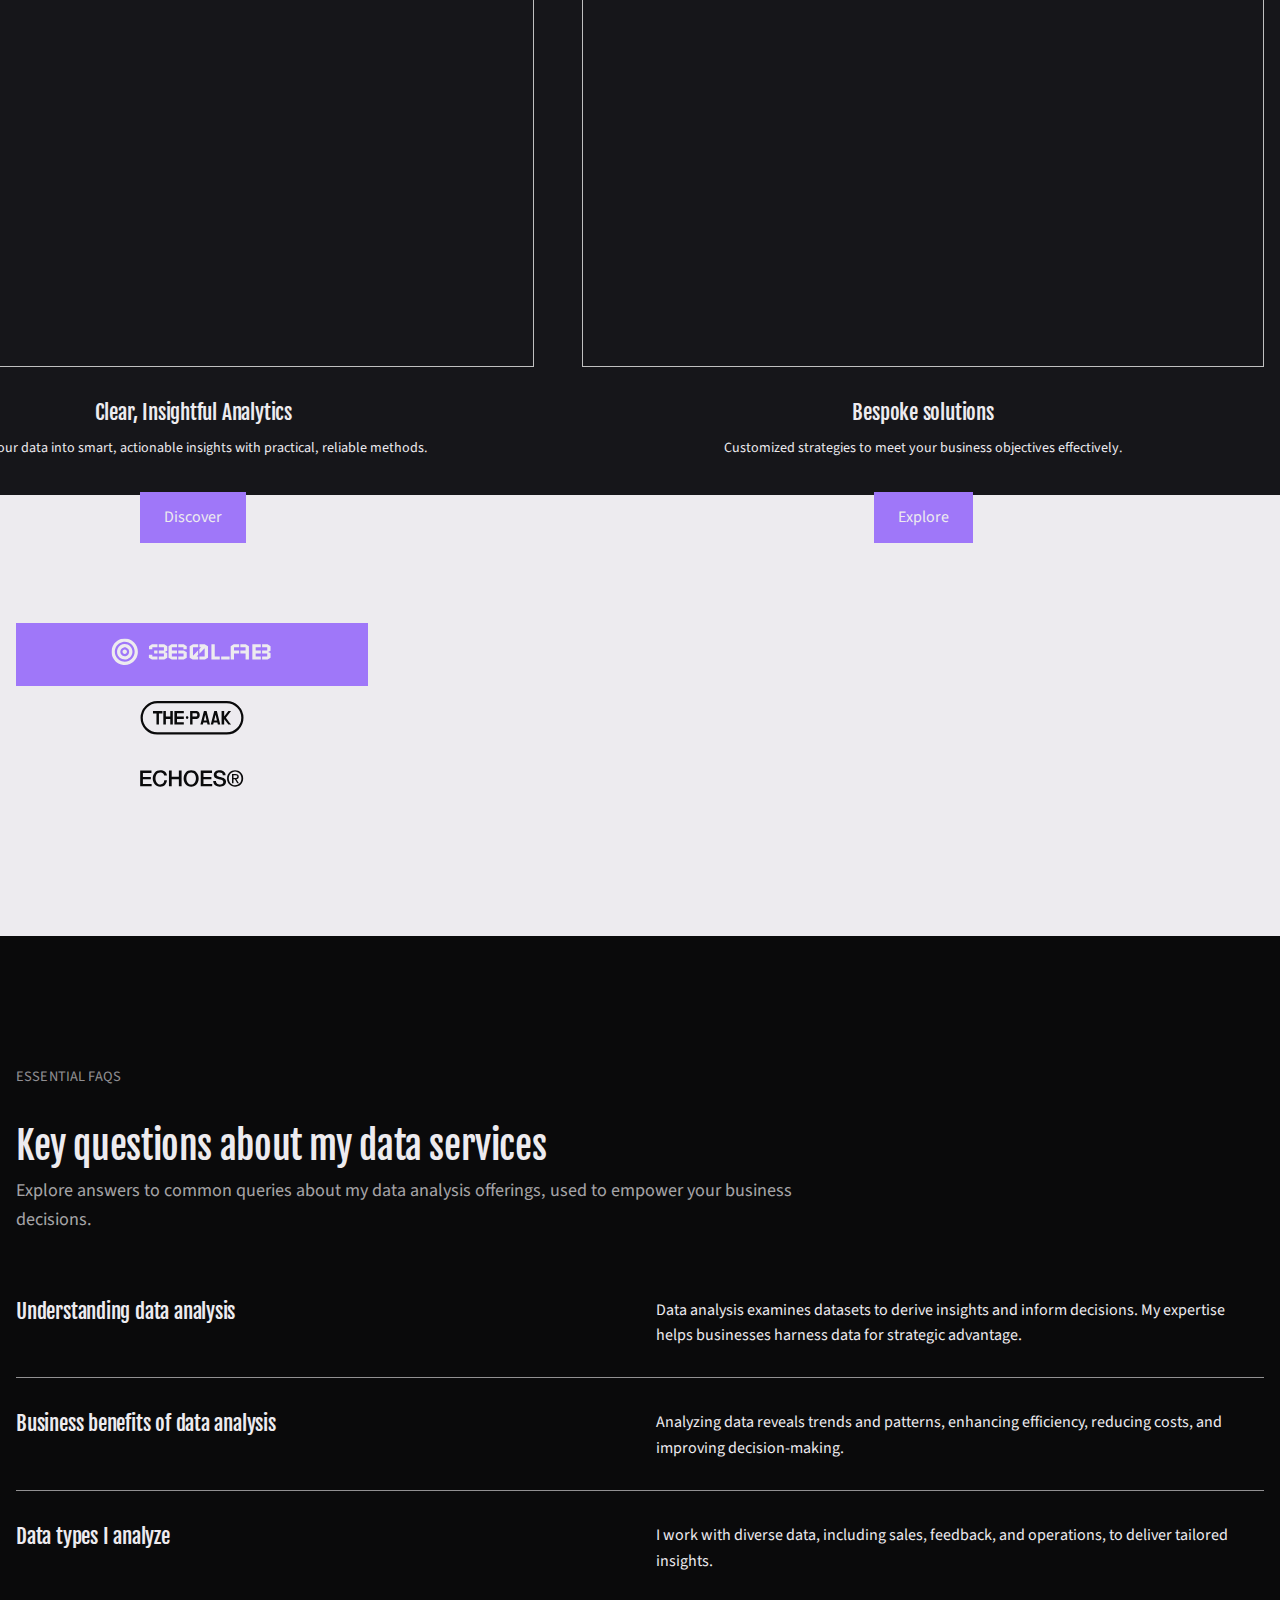
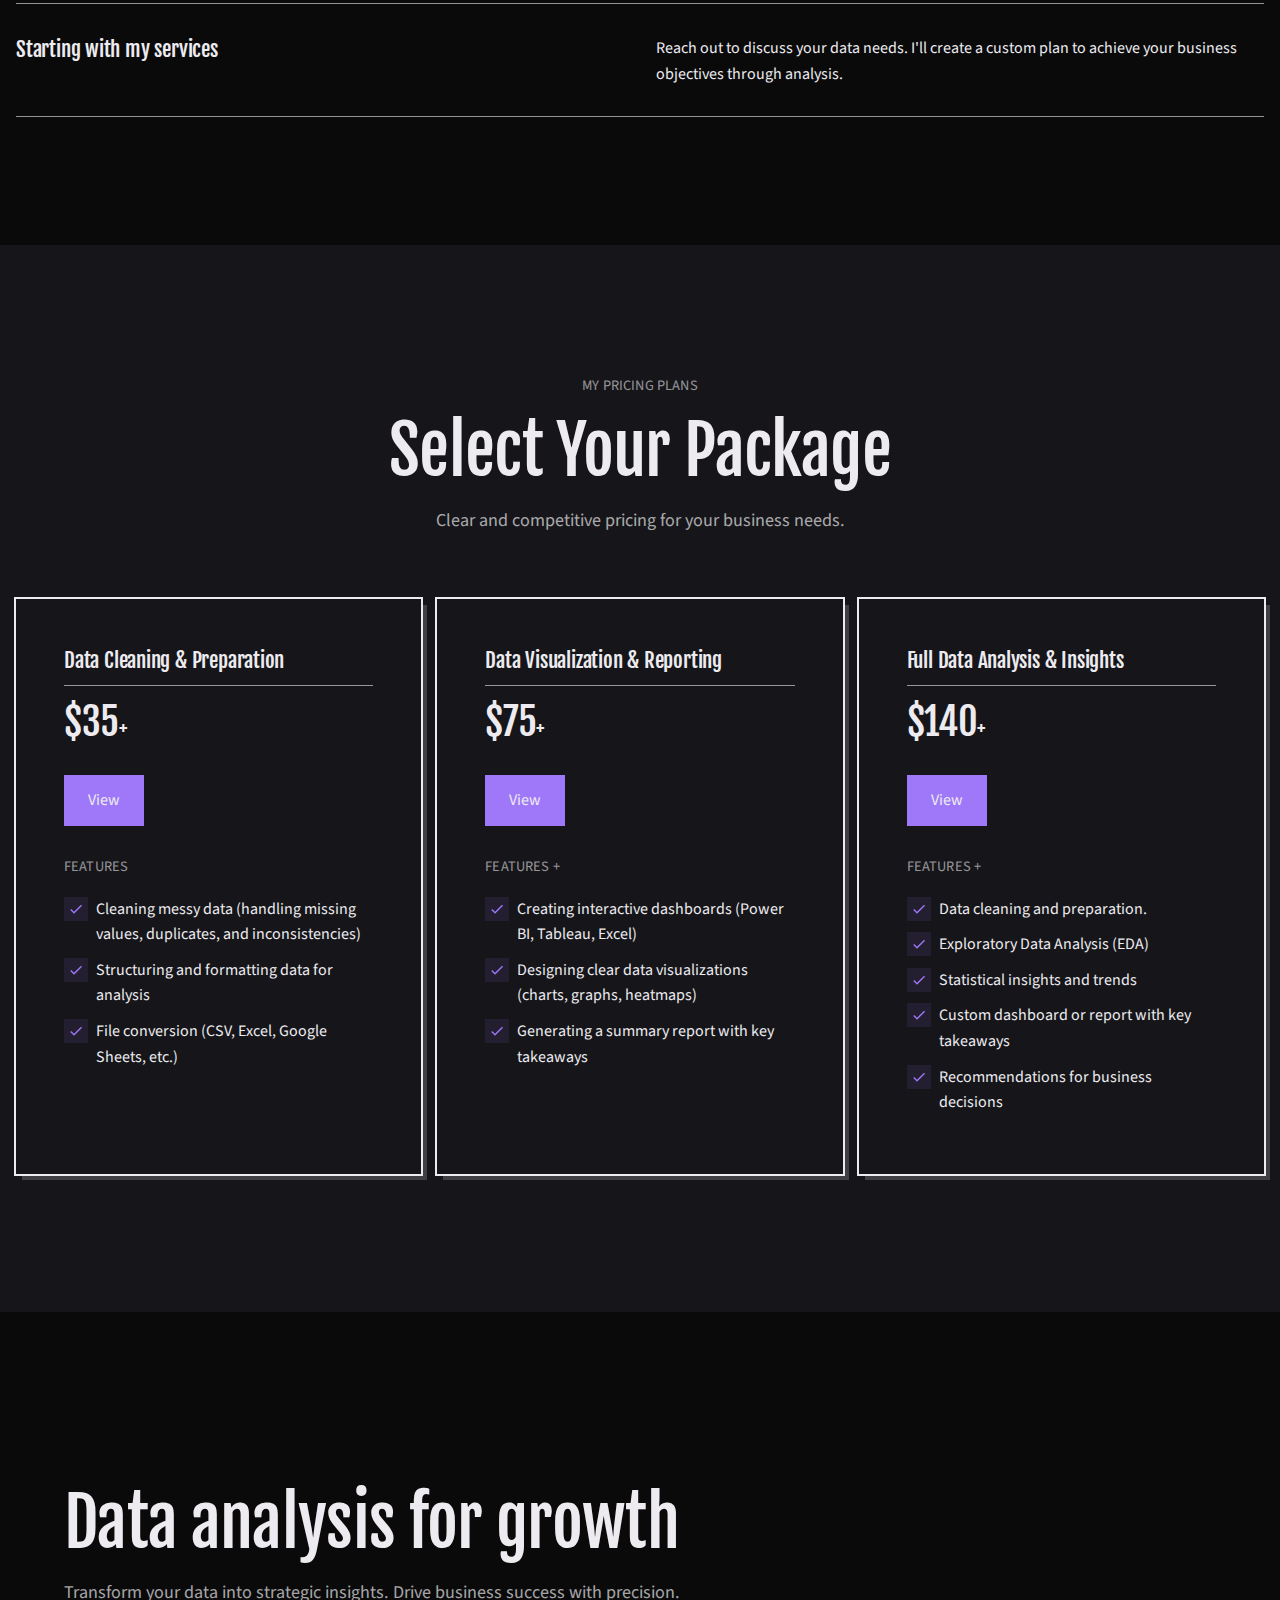
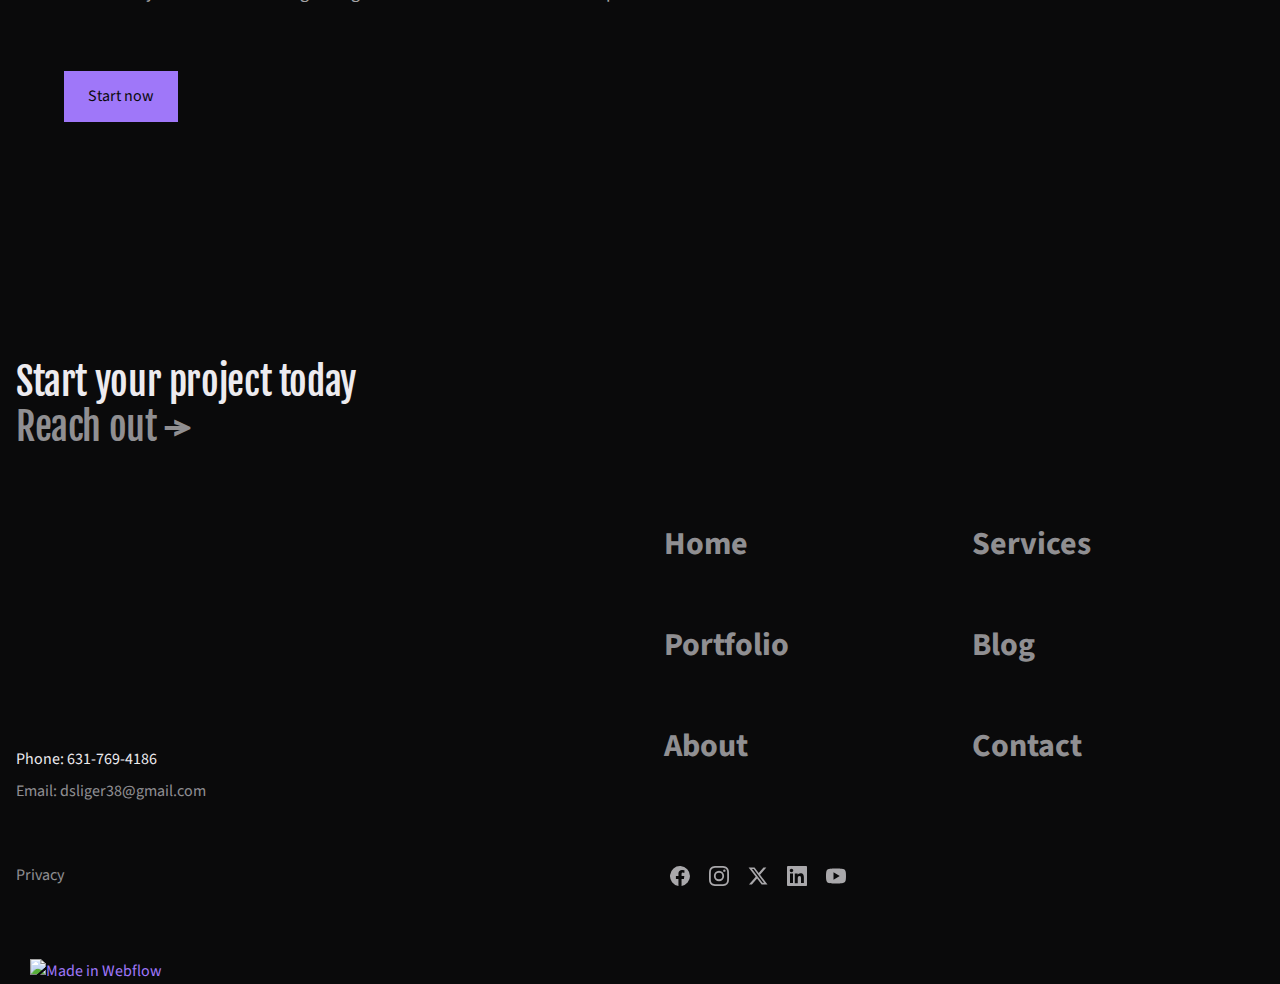
==== commit b7ba22c0: "Update index1.html" ====
--- a/index1.html
+++ b/index1.html
@@ -281,8 +281,8 @@
                </div>
                <div id="w-node-b8f31888-ccd5-373a-1a7d-c2f0ec815187-e9000322" class="flex-horizontal flex-vertical x-center utility-text-align-center w-node-_3fefc590-5c22-e5eb-a89e-954612e80e1c-03314d8e">
                   <img width="1216" height="832" alt="" src="https://cdn.prod.website-files.com/image-generation-assets/a40b53f4-0ce6-49f2-b6d4-44063b1846c7.avif" loading="lazy" data-aisg-image-id="a40b53f4-0ce6-49f2-b6d4-44063b1846c7" class="image cover-image utility-aspect-3x2 utility-margin-bottom-2rem">
-                  <h3 class="h4-heading">Expert analytics</h3>
-                  <p class="paragraph-sm utility-margin-bottom-2rem">Convert data into strategic insights with my advanced methods.</p>
+                  <h3 class="h4-heading">Clear, Insightful Analytics</h3>
+                  <p class="paragraph-sm utility-margin-bottom-2rem">Turn your data into smart, actionable insights with practical, reliable methods.</p>
                   <a href="#" class="button w-button">Discover</a>
                </div>
                <div id="w-node-_481ac7e3-2c4e-6334-bb26-43bfef85019f-e9000322" class="flex-horizontal flex-vertical x-center utility-text-align-center w-node-_3fefc590-5c22-e5eb-a89e-954612e80e24-03314d8e">
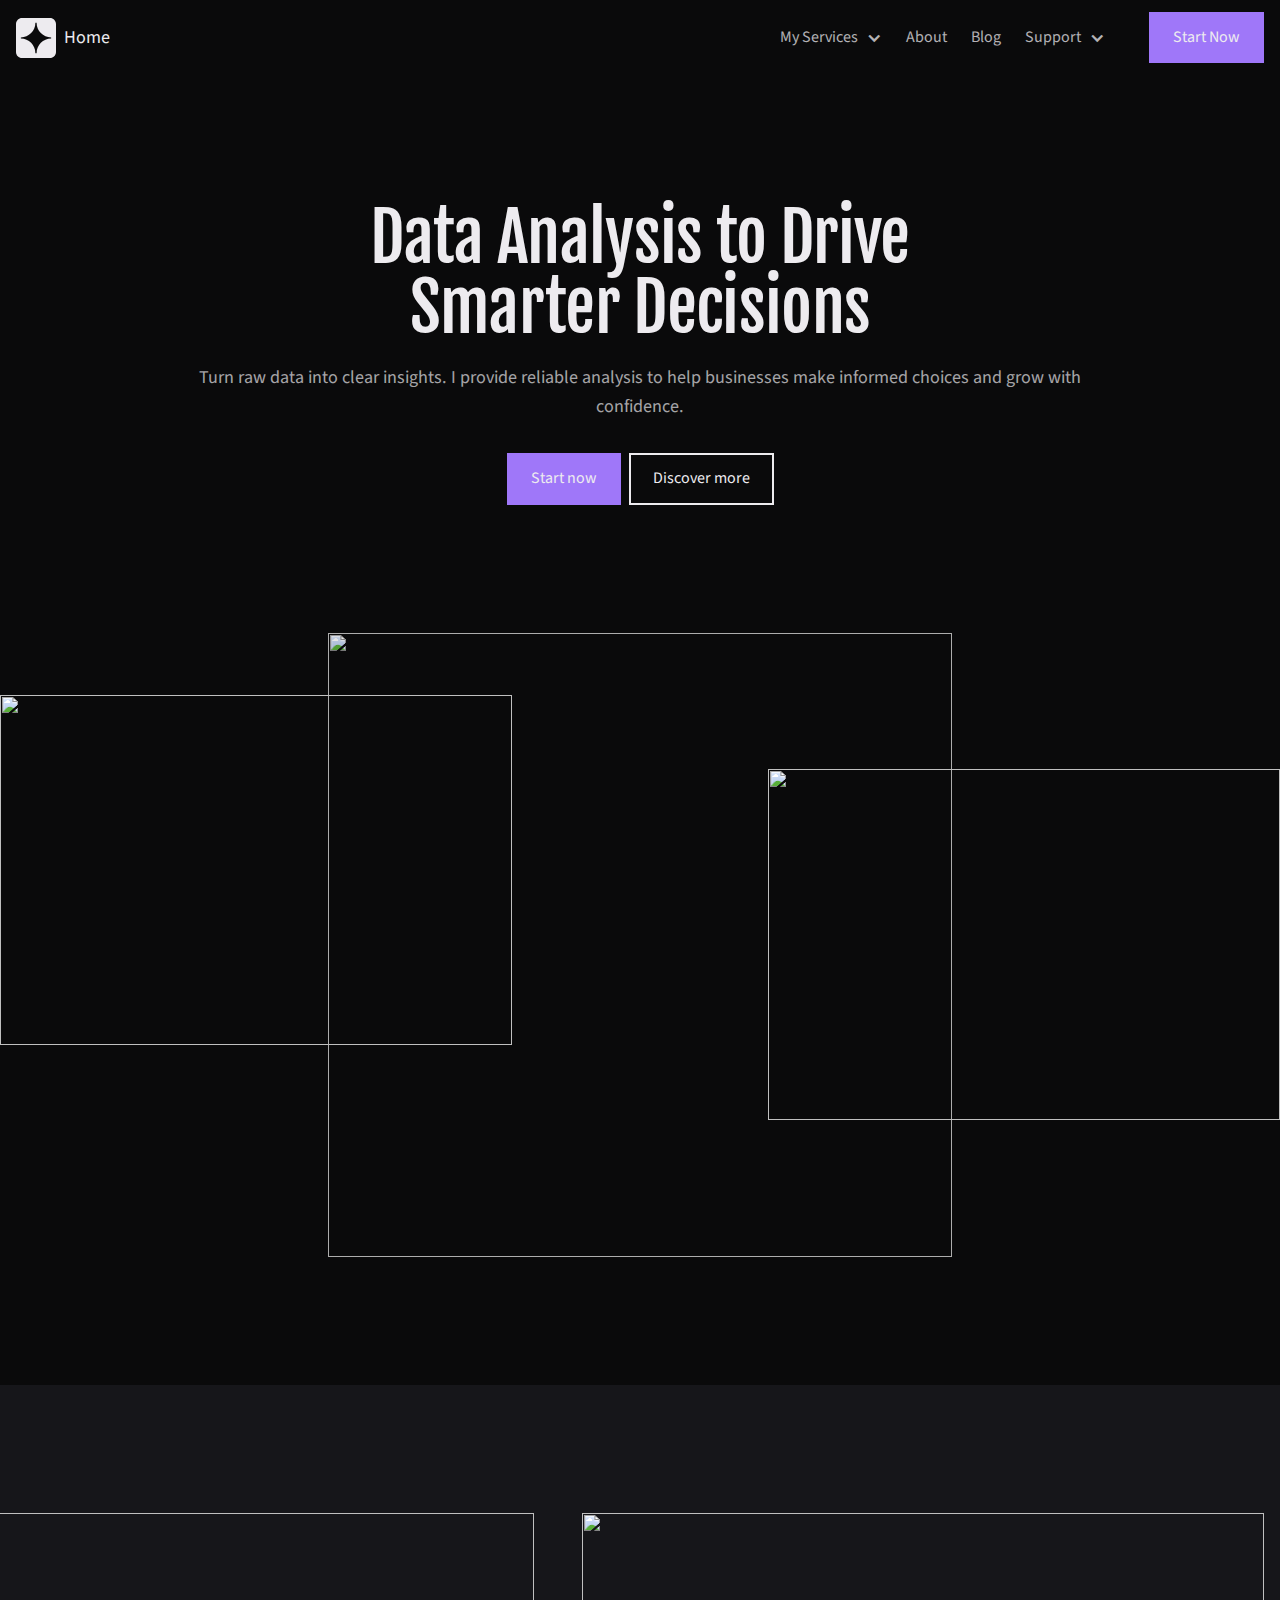
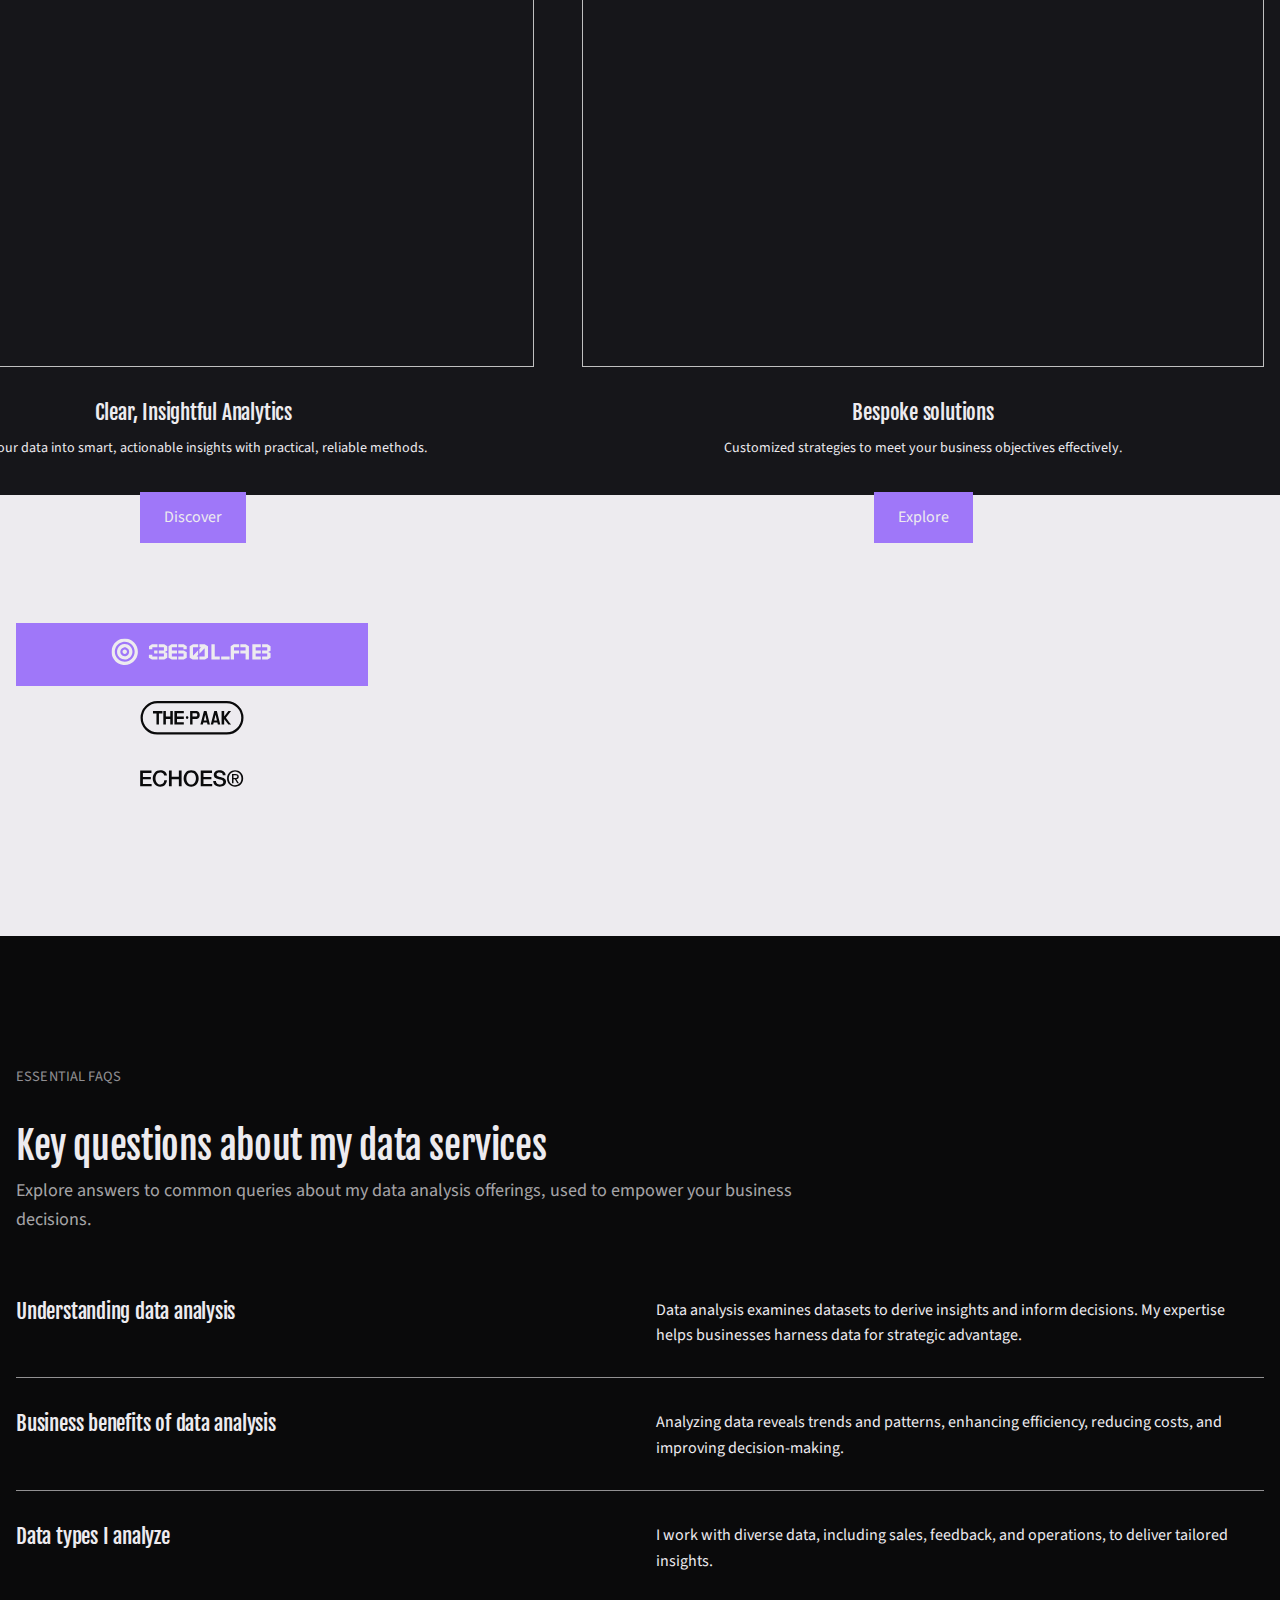
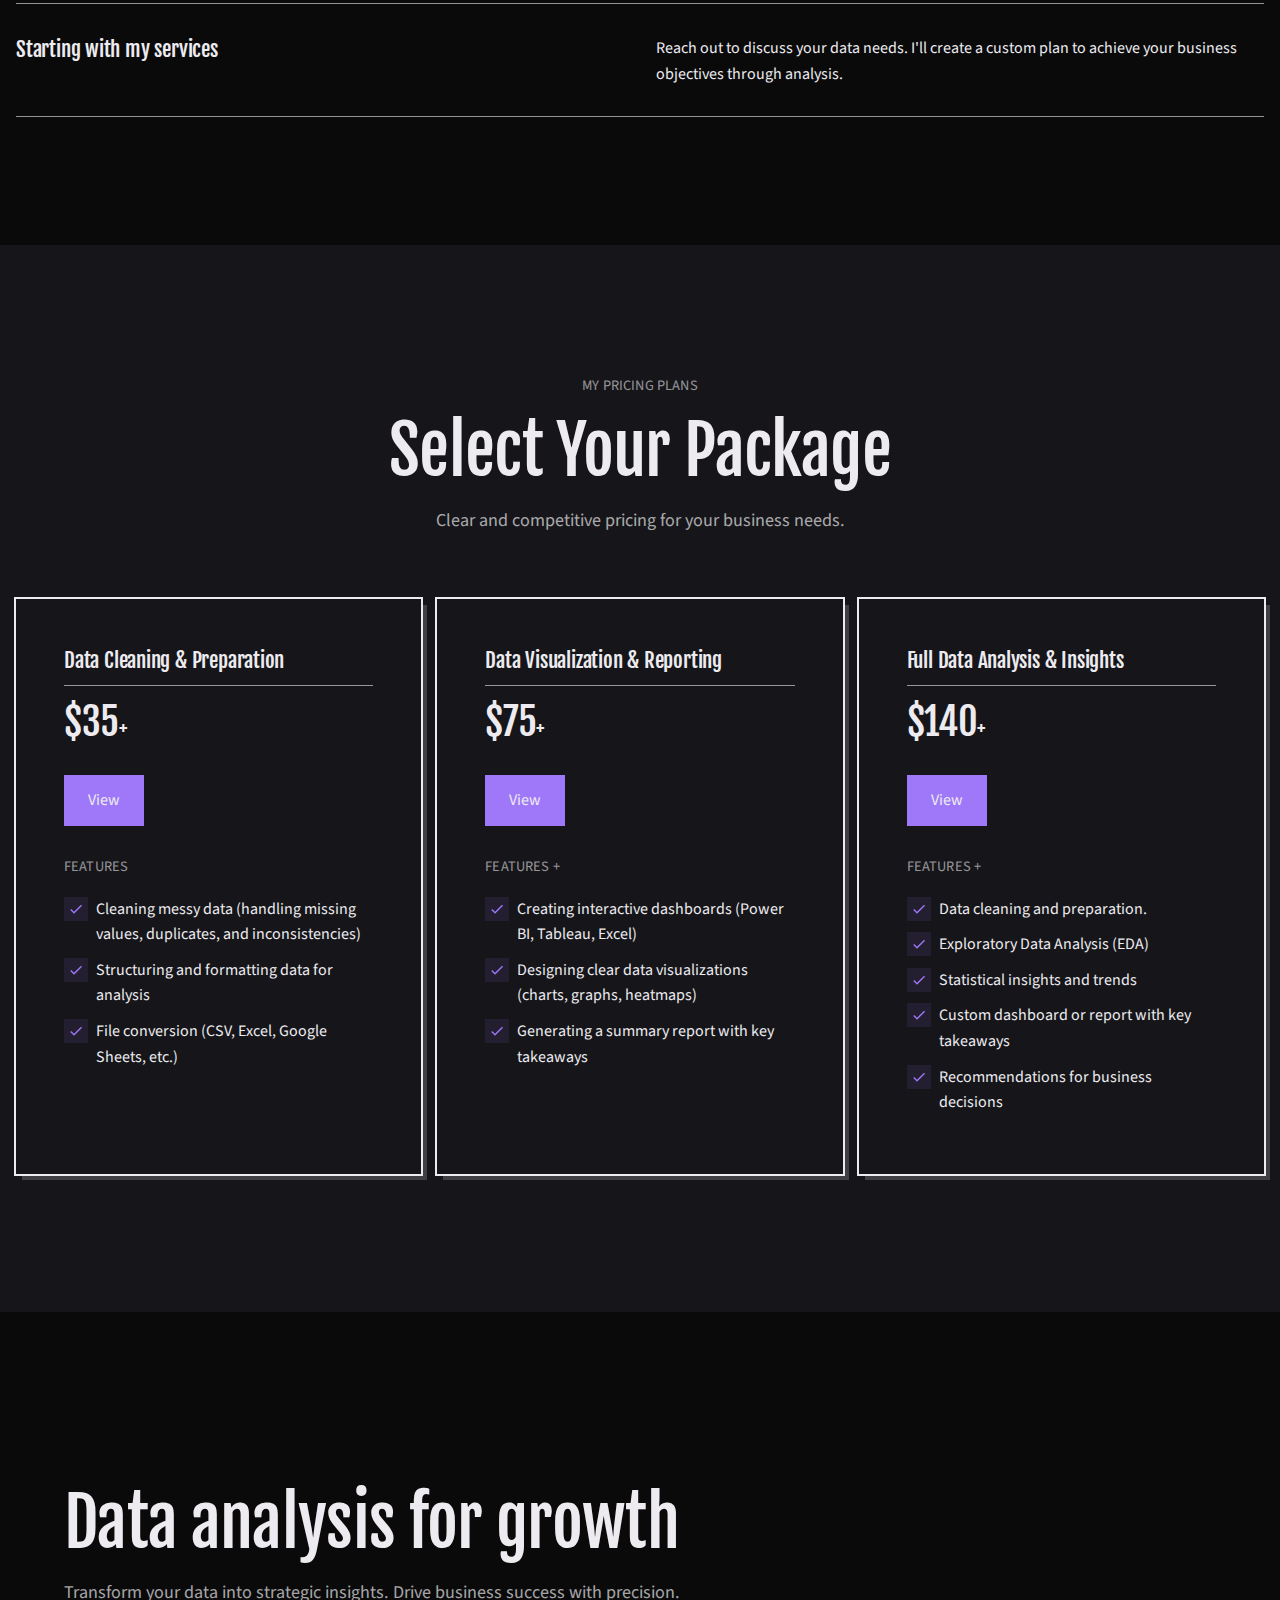
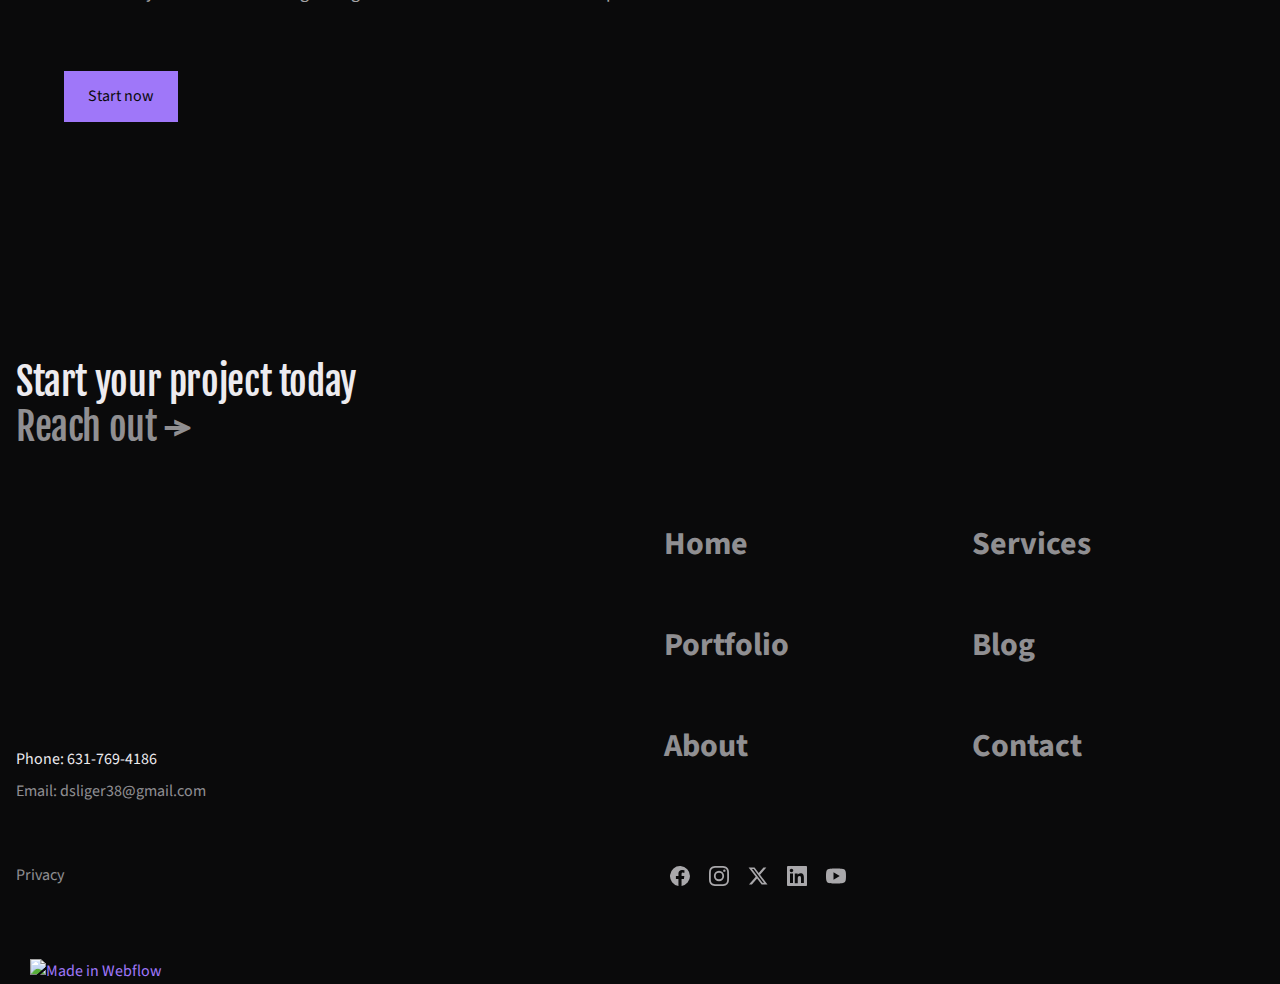
==== commit 3f2de2e6: "Update index1.html" ====
--- a/index1.html
+++ b/index1.html
@@ -203,7 +203,7 @@
                      </li>
                      <li class="nav-menu-list-item">
                         <a href="#" class="nav-link w-inline-block">
-                           <div>About Us</div>
+                           <div>About</div>
                         </a>
                      </li>
                      <li class="nav-menu-list-item">
